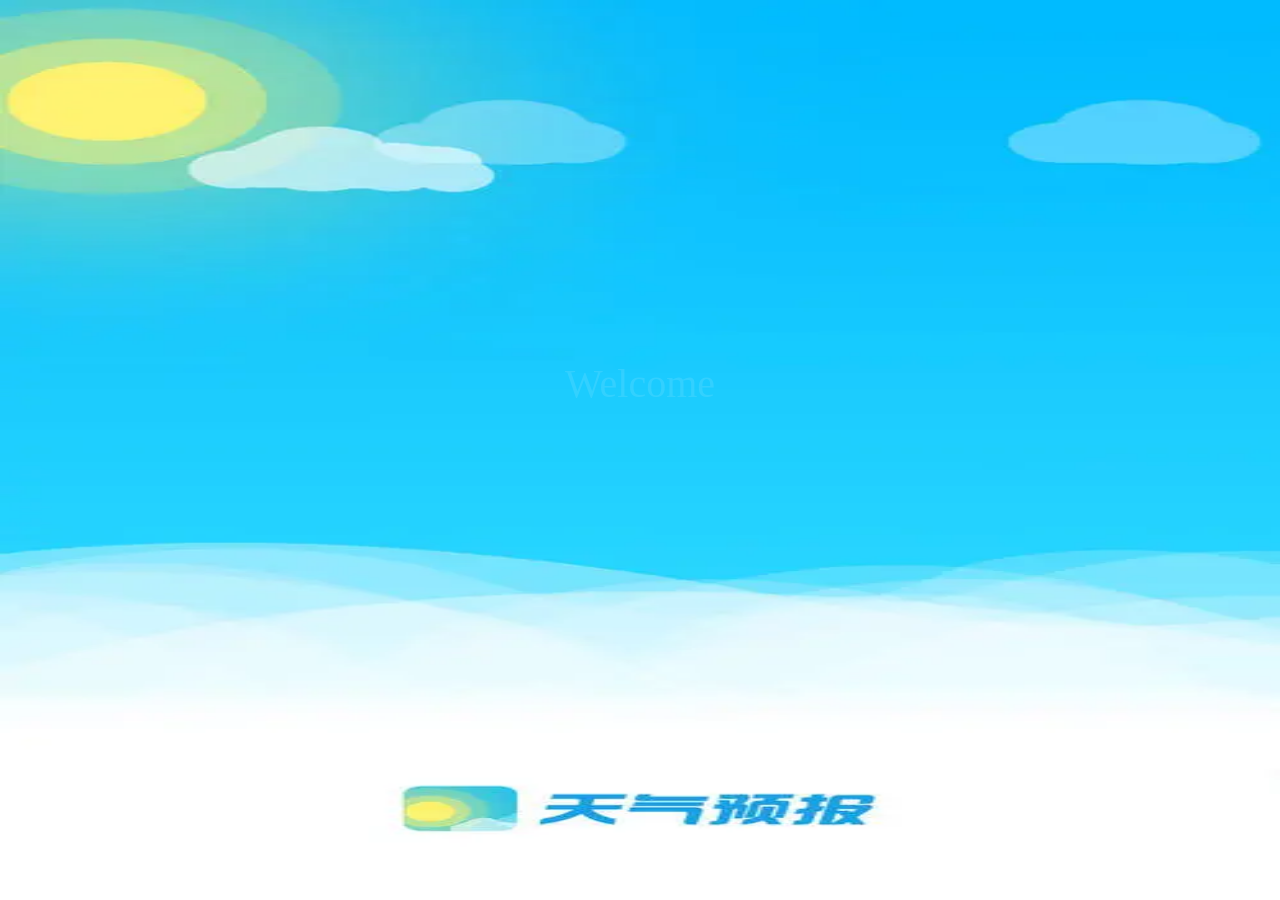
==== 正式版/index.html @ 373d7e84 "修改页面" ====
<!DOCTYPE html>
<html lang="en">

<head>
    <meta charset="utf-8">
    <meta http-equiv="X-UA-Compatible" content="IE=edge">
    <meta name="viewport" content="width=device-width,initial-scale=1.0,user-scalable=no">
    <link rel="icon" href="favicon.ico">
    <title>vuistudy</title>
    <link href="css/app.d59cabfc.css" rel="preload" as="style">
    <link href="css/chunk-vendors.90ed1510.css" rel="preload" as="style">
    <link href="js/app.d18d8997.js" rel="preload" as="script">
    <link href="js/chunk-vendors.727969d6.js" rel="preload" as="script">
    <link href="css/chunk-vendors.90ed1510.css" rel="stylesheet">
    <link href="css/app.d59cabfc.css" rel="stylesheet">
</head>

<body><noscript><strong>We're sorry but vuistudy doesn't work properly without JavaScript enabled. Please enable it to
            continue.</strong></noscript>
    <div id="app"></div>
    <script src="js/chunk-vendors.727969d6.js"></script>
    <script src="js/app.d18d8997.js"></script>
</body>

</html>
---- 正式版/css/app.d59cabfc.css ----
.wrap[data-v-694e8763]{background:url(../img/bg.95fd41a6.jpg);background-size:100% 100%}.wrapdy[data-v-694e8763]{background:url([data-uri]);background-size:100% 100%}.wrapwm[data-v-694e8763]{background:url(../img/wumai.b5388fde.jpg);background-size:100% 100%}.wrapwy[data-v-694e8763]{background:url(../img/xiayu.a3cf718b.jpg);background-size:100% 100%}h2[data-v-694e8763]{color:#fff}.weathertype[data-v-694e8763]{position:absolute;right:20px;top:30px;font-size:30px;color:#fff}.weatherfeng[data-v-694e8763]{position:absolute;right:10px;top:45px;font-size:14px;color:#fff}.wuCity[data-v-694e8763]{position:relative;text-align:center;width:50%;padding:25px;border-radius:10px;top:30%;z-index:99;position:absolute;left:50%;transform:translateX(-50%);font-size:20px;color:#333;background:#f5f5f5;z-index:999}.wuCity .xxx[data-v-694e8763]{position:absolute;right:5px;top:5px}.custom_container[data-v-694e8763]{width:100%;height:100%;position:fixed;top:0;left:0;z-index:9;background:rgba(0,0,0,.3)}*,body{margin:0}*{padding:0}li[data-v-139cc2f6]{width:90%;box-sizing:border-box;height:70px;font-size:20px;margin:5px auto 5px;padding:5px;border-bottom:1px solid #cfcfcf}li .one[data-v-139cc2f6]{display:flex;justify-content:space-around;align-items:center}li .one .left div[data-v-139cc2f6]{display:inline-block}li .one .del[data-v-139cc2f6]{font-size:16px;padding:2px 10px;border-radius:5px;background:#cd5c5c;color:#fff;height:25px;box-sizing:border-box}.tishi[data-v-139cc2f6]{width:80%;font-size:20px;margin:20px auto 20px}.wrap[data-v-31de2042]{background:url(../img/bg.95fd41a6.jpg);background-size:100% 100%}.wrapdy[data-v-31de2042]{background:url([data-uri]);background-size:100% 100%}.wrapwm[data-v-31de2042]{background:url(../img/wumai.b5388fde.jpg);background-size:100% 100%}.wrapwy[data-v-31de2042]{background:url(../img/xiayu.a3cf718b.jpg);background-size:100% 100%}.weathertype[data-v-31de2042]{position:absolute;right:20px;top:100px;font-size:20px;color:#fff}h2[data-v-31de2042]{color:#fff;font-size:30px}.info_temp[data-v-31de2042]{color:#fff}.fengmian[data-v-50b122f4]{background:url(../img/fengmian.fa9de27a.jpg);background-size:100% 100%}h2[data-v-50b122f4]{position:absolute;left:50%;top:40%;font-size:40px;transform:translateX(-50%);color:#fff;opacity:.1;animation:animated_div-data-v-50b122f4 3s;-moz-animation:animated_div-data-v-50b122f4 3s;-webkit-animation:animated_div-data-v-50b122f4 3s;-o-animation:animated_div-data-v-50b122f4 3s}@-webkit-keyframes animated_div-data-v-50b122f4{0%{opacity:0}to{opacity:1}}@keyframes animated_div-data-v-50b122f4{0%{opacity:0}to{opacity:1}}.mycity[data-v-d314848e]{font-size:18px;color:#333;width:90%;box-sizing:border-box;margin:auto}.mycity li[data-v-d314848e]{margin:10px 0;padding:5px 20px;border-bottom:1px solid #cfcfcf}.mycity a[data-v-d314848e]{color:#333}.wrapinfo[data-v-6e232c72]{width:100%;height:100%;background:url(../img/bg.95fd41a6.jpg);background-size:100% 100%}.wrapdy[data-v-6e232c72]{background:url([data-uri]);background-size:100% 100%}.wrapwm[data-v-6e232c72]{background:url(../img/wumai.b5388fde.jpg);background-size:100% 100%}.wrapwy[data-v-6e232c72]{background:url(../img/xiayu.a3cf718b.jpg);background-size:100% 100%}.weathertype[data-v-6e232c72]{position:absolute;right:20px;top:100px;font-size:20px;color:#fff}h2[data-v-6e232c72]{color:#fff;font-size:30px}.info_temp[data-v-6e232c72]{color:#fff}.swiper-slide[data-v-6e232c72]{height:600px}.wrapinfo[data-v-2168c27a]{width:100%;height:100%;background:url(../img/bg.95fd41a6.jpg);background-size:100% 100%}.wrapdy[data-v-2168c27a]{background:url([data-uri]);background-size:100% 100%}.wrapwm[data-v-2168c27a]{background:url(../img/wumai.b5388fde.jpg);background-size:100% 100%}.wrapwy[data-v-2168c27a]{background:url(../img/xiayu.a3cf718b.jpg);background-size:100% 100%}.weathertype[data-v-2168c27a]{position:absolute;right:20px;top:100px;font-size:20px;color:#fff}h2[data-v-2168c27a]{color:#fff;font-size:30px}.info_temp[data-v-2168c27a]{color:#fff}.swiper-slide[data-v-2168c27a]{height:600px}.wrapinfo[data-v-5b95e13a]{width:100%;height:100%;background:url(../img/bg.95fd41a6.jpg);background-size:100% 100%}.wrapdy[data-v-5b95e13a]{background:url([data-uri]);background-size:100% 100%}.wrapwm[data-v-5b95e13a]{background:url(../img/wumai.b5388fde.jpg);background-size:100% 100%}.wrapwy[data-v-5b95e13a]{background:url(../img/xiayu.a3cf718b.jpg);background-size:100% 100%}.weathertype[data-v-5b95e13a]{position:absolute;right:20px;top:100px;font-size:20px;color:#fff}h2[data-v-5b95e13a]{color:#fff;font-size:30px}.info_temp[data-v-5b95e13a]{color:#fff}.swiper-slide[data-v-5b95e13a]{height:600px}.wrapinfo[data-v-c9e4a900]{width:100%;height:100%;background:url(../img/bg.95fd41a6.jpg);background-size:100% 100%}.wrapdy[data-v-c9e4a900]{background:url([data-uri]);background-size:100% 100%}.wrapwm[data-v-c9e4a900]{background:url(../img/wumai.b5388fde.jpg);background-size:100% 100%}.wrapwy[data-v-c9e4a900]{background:url(../img/xiayu.a3cf718b.jpg);background-size:100% 100%}.weathertype[data-v-c9e4a900]{position:absolute;right:20px;top:100px;font-size:20px;color:#fff}h2[data-v-c9e4a900]{color:#fff;font-size:30px}.info_temp[data-v-c9e4a900]{color:#fff}.swiper-slide[data-v-c9e4a900]{height:600px}.wrapinfo[data-v-cff01eba]{width:100%;height:100%;background:url(../img/bg.95fd41a6.jpg);background-size:100% 100%}.wrapdy[data-v-cff01eba]{background:url([data-uri]);background-size:100% 100%}.wrapwm[data-v-cff01eba]{background:url(../img/wumai.b5388fde.jpg);background-size:100% 100%}.wrapwy[data-v-cff01eba]{background:url(../img/xiayu.a3cf718b.jpg);background-size:100% 100%}.weathertype[data-v-cff01eba]{position:absolute;right:20px;top:100px;font-size:20px;color:#fff}h2[data-v-cff01eba]{color:#fff;font-size:30px}.info_temp[data-v-cff01eba]{color:#fff}.swiper-slide[data-v-cff01eba]{height:600px}.wrapinfo[data-v-798b2f58]{width:100%;height:100%;background:url(../img/bg.95fd41a6.jpg);background-size:100% 100%}.wrapdy[data-v-798b2f58]{background:url([data-uri]);background-size:100% 100%}.wrapwm[data-v-798b2f58]{background:url(../img/wumai.b5388fde.jpg);background-size:100% 100%}.wrapwy[data-v-798b2f58]{background:url(../img/xiayu.a3cf718b.jpg);background-size:100% 100%}.weathertype[data-v-798b2f58]{position:absolute;right:20px;top:100px;font-size:20px;color:#fff}h2[data-v-798b2f58]{color:#fff;font-size:30px}.info_temp[data-v-798b2f58]{color:#fff}.swiper-slide[data-v-798b2f58]{height:600px}.tishi[data-v-798b2f58]{width:80%;font-size:20px;margin:20px auto 20px}.wrap[data-v-cedf9574]{background:url(../img/bg.95fd41a6.jpg);background-size:100% 100%}.wrapdy[data-v-cedf9574]{background:url([data-uri]);background-size:100% 100%}.wrapwm[data-v-cedf9574]{background:url(../img/wumai.b5388fde.jpg);background-size:100% 100%}.wrapwy[data-v-cedf9574]{background:url(../img/xiayu.a3cf718b.jpg);background-size:100% 100%}.weathertype[data-v-cedf9574]{position:absolute;right:20px;top:100px;font-size:20px;color:#fff}h2[data-v-cedf9574]{color:#fff;font-size:30px}.info_temp[data-v-cedf9574]{color:#fff}html{font-size:62.5%;font-family:Microsoft yahei}body,input,option,select,textarea{color:#333;font-family:Hiragino Sans GB,Microsoft Yahei,tahoma,arial,sans-serif;-webkit-font-smoothing:antialiased;-webkit-tap-highlight-color:transparent}blockquote,body,dd,dl,form,h1,h2,h3,h4,h5,h6,input,ol,option,p,select,textarea,ul{margin:0;padding:0}input,ol,option,td,textarea,th,ul{padding:0}.page{min-width:320px;max-width:750px;margin:0 auto}a,input,select,textarea{outline:none}article,aside,details,figcaption,figure,footer,header,menu,nav,section{display:block}table{border-collapse:collapse;border-spacing:0}ol,ul{list-style-type:none}.hide{display:none}.show{display:block}.clearfix:after{content:".";display:block;height:0;visibility:hidden}.clear{clear:both;height:0;overflow:hidden}input[type=text],textarea{-webkit-appearance:none}input:focus{-webkit-user-modify:read-write-plaintext-only}fieldset,img{border:0}a,input,textarea{outline:none}blockquote,q{quotes:none}blockquote:after,blockquote:before,q:after,q:before{content:"";content:none}textarea{overflow:auto;resize:none}@media only screen and (min-width:320px){html{font-size:75%!important}}@media only screen and (min-width:360px){html{font-size:84.3%!important}}@media only screen and (min-width:375px){html{font-size:87.890625%!important}}@media only screen and (min-width:384px){html{font-size:90%!important}}@media only screen and (min-width:390px){html{font-size:91.4%!important}}@media only screen and (min-width:412px){html{font-size:96.56%!important}}@media only screen and (min-width:414px){html{font-size:97.03%!important}}@media only screen and (min-width:480px){html{font-size:112.5%!important}}@media only screen and (min-width:560px){html{font-size:131.25%!important}}@media only screen and (min-width:640px){html{font-size:150%!important}}@media only screen and (min-width:720px){html{font-size:168.75%!important}}@media only screen and (min-width:750px){html{font-size:175.78125%!important}}body{font-family:Microsoft YaHei;font-size:16px}.wrap{position:fixed;left:0;top:0;width:100%;height:100%;background:#fff}.search_form{width:22.75556rem;margin:2.77333rem auto 0}.search_form .title{width:100%;text-align:left;height:30px;margin:.71111rem auto 0}.logo img{display:block;margin:0 auto}.form_group{width:22.75556rem;height:2.48889rem;margin-top:.35556rem;font-size:1.28rem}.input_txt{width:16.35556rem;padding:0;border:1px solid #41a1cb;text-indent:.35556rem}.input_sub,.input_txt{height:2.48889rem;float:left;outline:none;font-size:1.06667rem}.input_sub{width:5.68889rem;border-radius:5px;background-color:#41a1cb;color:#fff;border:none;cursor:pointer;position:relative}.input_sub.loading:before{content:"";position:absolute;left:0;top:0;width:100%;height:100%;background:url([data-uri])}.hotkey{margin:.21333rem 0 0 .14222rem;display:flex;justify-content:space-around}.hotkey a{font-size:1.28rem;color:#fff;width:40px;height:30px;white-space:nowrap;overflow:hidden;text-overflow:ellipsis}.weather_list{text-align:center;margin-top:2.13333rem;font-size:0}.weather_list li{margin:0 auto;width:17.77778rem;padding:0 .71111rem;overflow:hidden;background:url([data-uri]) 100% no-repeat;background-size:1px 5.33333rem;position:relative}.weather_list li:last-child{background:none}.info_date{width:100%;height:1.42222rem;line-height:2.84444rem;color:#999;font-size:.99556rem;left:0;bottom:0;margin-top:1.06667rem}.info_date b{float:left;margin-left:1.06667rem}.info_type{display:flex;justify-content:space-around}.info_type span{line-height:2.84444rem}.info_temp,.info_type span{color:#fda252;font-size:1.28rem}.info_temp b{font-size:1.28rem}.tem .iconfont{font-size:1.42222rem}.all_list{background:hsla(0,0%,96.1%,.5);margin:20px auto;width:22.75556rem;height:7.82222rem;box-sizing:border-box;padding:.71111rem 1.42222rem;border-radius:10px}.all_list li{display:flex;justify-content:space-between;align-items:center;font-size:1.13778rem;margin:5px 0}.about_list{background:hsla(0,0%,96.1%,.5);margin:1.42222rem auto;width:23.11111rem;height:12.8rem;box-sizing:border-box;padding:.71111rem .71111rem;border-radius:.71111rem;overflow:hidden}.about_list li{text-align:center;float:left;width:33%;border-bottom:1px solid #00ff7f;border-right:1px solid #00ff7f;box-sizing:border-box;padding:.71111rem;font-size:1.13778rem}.about_list li img{display:block;width:2.84444rem;height:2.84444rem;margin:auto}.about_list li:nth-child(3){border-right:none}.about_list li:nth-child(4){border-bottom:none}.about_list li:nth-child(5){border-bottom:none;font-size:14px}.about_list li:nth-child(6){border-bottom:none}.index_bottom{width:100%;display:flex;align-items:center;position:fixed;bottom:1.42222rem}.index_bottom li{width:30%}.index_bottom img{display:block;width:2.13333rem;height:2.13333rem;margin:auto}body,h1,h2,h3,h4,h5,h6,ul{margin:0;padding:0}h1,h2,h3,h4,h5,h6{font-size:100%;font-weight:400}a{text-decoration:none}ul{list-style:none}img{border:0}.clearfix:after,.clearfix:before{content:"";display:table}.clearfix:after{clear:both}.clearfix{zoom:1}.fl{float:left}.fr{float:right}
---- 正式版/css/chunk-vendors.90ed1510.css ----
.el-pagination--small .arrow.disabled,.el-table--hidden,.el-table .hidden-columns,.el-table td.is-hidden>*,.el-table th.is-hidden>*{visibility:hidden}.el-input__suffix,.el-tree.is-dragging .el-tree-node__content *{pointer-events:none}.el-dropdown .el-dropdown-selfdefine:focus:active,.el-dropdown .el-dropdown-selfdefine:focus:not(.focusing),.el-message__closeBtn:focus,.el-message__content:focus,.el-popover:focus,.el-popover:focus:active,.el-popover__reference:focus:hover,.el-popover__reference:focus:not(.focusing),.el-rate:active,.el-rate:focus,.el-tooltip:focus:hover,.el-tooltip:focus:not(.focusing),.el-upload-list__item.is-success:active,.el-upload-list__item.is-success:not(.focusing):focus{outline-width:0}@font-face{font-family:element-icons;src:url(../fonts/element-icons.535877f5.woff) format("woff"),url(../fonts/element-icons.732389de.ttf) format("truetype");font-weight:400;font-display:"auto";font-style:normal}[class*=" el-icon-"],[class^=el-icon-]{font-family:element-icons!important;speak:none;font-style:normal;font-weight:400;font-variant:normal;text-transform:none;line-height:1;vertical-align:baseline;display:inline-block;-webkit-font-smoothing:antialiased;-moz-osx-font-smoothing:grayscale}.el-icon-ice-cream-round:before{content:"\e6a0"}.el-icon-ice-cream-square:before{content:"\e6a3"}.el-icon-lollipop:before{content:"\e6a4"}.el-icon-potato-strips:before{content:"\e6a5"}.el-icon-milk-tea:before{content:"\e6a6"}.el-icon-ice-drink:before{content:"\e6a7"}.el-icon-ice-tea:before{content:"\e6a9"}.el-icon-coffee:before{content:"\e6aa"}.el-icon-orange:before{content:"\e6ab"}.el-icon-pear:before{content:"\e6ac"}.el-icon-apple:before{content:"\e6ad"}.el-icon-cherry:before{content:"\e6ae"}.el-icon-watermelon:before{content:"\e6af"}.el-icon-grape:before{content:"\e6b0"}.el-icon-refrigerator:before{content:"\e6b1"}.el-icon-goblet-square-full:before{content:"\e6b2"}.el-icon-goblet-square:before{content:"\e6b3"}.el-icon-goblet-full:before{content:"\e6b4"}.el-icon-goblet:before{content:"\e6b5"}.el-icon-cold-drink:before{content:"\e6b6"}.el-icon-coffee-cup:before{content:"\e6b8"}.el-icon-water-cup:before{content:"\e6b9"}.el-icon-hot-water:before{content:"\e6ba"}.el-icon-ice-cream:before{content:"\e6bb"}.el-icon-dessert:before{content:"\e6bc"}.el-icon-sugar:before{content:"\e6bd"}.el-icon-tableware:before{content:"\e6be"}.el-icon-burger:before{content:"\e6bf"}.el-icon-knife-fork:before{content:"\e6c1"}.el-icon-fork-spoon:before{content:"\e6c2"}.el-icon-chicken:before{content:"\e6c3"}.el-icon-food:before{content:"\e6c4"}.el-icon-dish-1:before{content:"\e6c5"}.el-icon-dish:before{content:"\e6c6"}.el-icon-moon-night:before{content:"\e6ee"}.el-icon-moon:before{content:"\e6f0"}.el-icon-cloudy-and-sunny:before{content:"\e6f1"}.el-icon-partly-cloudy:before{content:"\e6f2"}.el-icon-cloudy:before{content:"\e6f3"}.el-icon-sunny:before{content:"\e6f6"}.el-icon-sunset:before{content:"\e6f7"}.el-icon-sunrise-1:before{content:"\e6f8"}.el-icon-sunrise:before{content:"\e6f9"}.el-icon-heavy-rain:before{content:"\e6fa"}.el-icon-lightning:before{content:"\e6fb"}.el-icon-light-rain:before{content:"\e6fc"}.el-icon-wind-power:before{content:"\e6fd"}.el-icon-baseball:before{content:"\e712"}.el-icon-soccer:before{content:"\e713"}.el-icon-football:before{content:"\e715"}.el-icon-basketball:before{content:"\e716"}.el-icon-ship:before{content:"\e73f"}.el-icon-truck:before{content:"\e740"}.el-icon-bicycle:before{content:"\e741"}.el-icon-mobile-phone:before{content:"\e6d3"}.el-icon-service:before{content:"\e6d4"}.el-icon-key:before{content:"\e6e2"}.el-icon-unlock:before{content:"\e6e4"}.el-icon-lock:before{content:"\e6e5"}.el-icon-watch:before{content:"\e6fe"}.el-icon-watch-1:before{content:"\e6ff"}.el-icon-timer:before{content:"\e702"}.el-icon-alarm-clock:before{content:"\e703"}.el-icon-map-location:before{content:"\e704"}.el-icon-delete-location:before{content:"\e705"}.el-icon-add-location:before{content:"\e706"}.el-icon-location-information:before{content:"\e707"}.el-icon-location-outline:before{content:"\e708"}.el-icon-location:before{content:"\e79e"}.el-icon-place:before{content:"\e709"}.el-icon-discover:before{content:"\e70a"}.el-icon-first-aid-kit:before{content:"\e70b"}.el-icon-trophy-1:before{content:"\e70c"}.el-icon-trophy:before{content:"\e70d"}.el-icon-medal:before{content:"\e70e"}.el-icon-medal-1:before{content:"\e70f"}.el-icon-stopwatch:before{content:"\e710"}.el-icon-mic:before{content:"\e711"}.el-icon-copy-document:before{content:"\e718"}.el-icon-full-screen:before{content:"\e719"}.el-icon-switch-button:before{content:"\e71b"}.el-icon-aim:before{content:"\e71c"}.el-icon-crop:before{content:"\e71d"}.el-icon-odometer:before{content:"\e71e"}.el-icon-time:before{content:"\e71f"}.el-icon-bangzhu:before{content:"\e724"}.el-icon-close-notification:before{content:"\e726"}.el-icon-microphone:before{content:"\e727"}.el-icon-turn-off-microphone:before{content:"\e728"}.el-icon-position:before{content:"\e729"}.el-icon-postcard:before{content:"\e72a"}.el-icon-message:before{content:"\e72b"}.el-icon-chat-line-square:before{content:"\e72d"}.el-icon-chat-dot-square:before{content:"\e72e"}.el-icon-chat-dot-round:before{content:"\e72f"}.el-icon-chat-square:before{content:"\e730"}.el-icon-chat-line-round:before{content:"\e731"}.el-icon-chat-round:before{content:"\e732"}.el-icon-set-up:before{content:"\e733"}.el-icon-turn-off:before{content:"\e734"}.el-icon-open:before{content:"\e735"}.el-icon-connection:before{content:"\e736"}.el-icon-link:before{content:"\e737"}.el-icon-cpu:before{content:"\e738"}.el-icon-thumb:before{content:"\e739"}.el-icon-female:before{content:"\e73a"}.el-icon-male:before{content:"\e73b"}.el-icon-guide:before{content:"\e73c"}.el-icon-news:before{content:"\e73e"}.el-icon-price-tag:before{content:"\e744"}.el-icon-discount:before{content:"\e745"}.el-icon-wallet:before{content:"\e747"}.el-icon-coin:before{content:"\e748"}.el-icon-money:before{content:"\e749"}.el-icon-bank-card:before{content:"\e74a"}.el-icon-box:before{content:"\e74b"}.el-icon-present:before{content:"\e74c"}.el-icon-sell:before{content:"\e6d5"}.el-icon-sold-out:before{content:"\e6d6"}.el-icon-shopping-bag-2:before{content:"\e74d"}.el-icon-shopping-bag-1:before{content:"\e74e"}.el-icon-shopping-cart-2:before{content:"\e74f"}.el-icon-shopping-cart-1:before{content:"\e750"}.el-icon-shopping-cart-full:before{content:"\e751"}.el-icon-smoking:before{content:"\e752"}.el-icon-no-smoking:before{content:"\e753"}.el-icon-house:before{content:"\e754"}.el-icon-table-lamp:before{content:"\e755"}.el-icon-school:before{content:"\e756"}.el-icon-office-building:before{content:"\e757"}.el-icon-toilet-paper:before{content:"\e758"}.el-icon-notebook-2:before{content:"\e759"}.el-icon-notebook-1:before{content:"\e75a"}.el-icon-files:before{content:"\e75b"}.el-icon-collection:before{content:"\e75c"}.el-icon-receiving:before{content:"\e75d"}.el-icon-suitcase-1:before{content:"\e760"}.el-icon-suitcase:before{content:"\e761"}.el-icon-film:before{content:"\e763"}.el-icon-collection-tag:before{content:"\e765"}.el-icon-data-analysis:before{content:"\e766"}.el-icon-pie-chart:before{content:"\e767"}.el-icon-data-board:before{content:"\e768"}.el-icon-data-line:before{content:"\e76d"}.el-icon-reading:before{content:"\e769"}.el-icon-magic-stick:before{content:"\e76a"}.el-icon-coordinate:before{content:"\e76b"}.el-icon-mouse:before{content:"\e76c"}.el-icon-brush:before{content:"\e76e"}.el-icon-headset:before{content:"\e76f"}.el-icon-umbrella:before{content:"\e770"}.el-icon-scissors:before{content:"\e771"}.el-icon-mobile:before{content:"\e773"}.el-icon-attract:before{content:"\e774"}.el-icon-monitor:before{content:"\e775"}.el-icon-search:before{content:"\e778"}.el-icon-takeaway-box:before{content:"\e77a"}.el-icon-paperclip:before{content:"\e77d"}.el-icon-printer:before{content:"\e77e"}.el-icon-document-add:before{content:"\e782"}.el-icon-document:before{content:"\e785"}.el-icon-document-checked:before{content:"\e786"}.el-icon-document-copy:before{content:"\e787"}.el-icon-document-delete:before{content:"\e788"}.el-icon-document-remove:before{content:"\e789"}.el-icon-tickets:before{content:"\e78b"}.el-icon-folder-checked:before{content:"\e77f"}.el-icon-folder-delete:before{content:"\e780"}.el-icon-folder-remove:before{content:"\e781"}.el-icon-folder-add:before{content:"\e783"}.el-icon-folder-opened:before{content:"\e784"}.el-icon-folder:before{content:"\e78a"}.el-icon-edit-outline:before{content:"\e764"}.el-icon-edit:before{content:"\e78c"}.el-icon-date:before{content:"\e78e"}.el-icon-c-scale-to-original:before{content:"\e7c6"}.el-icon-view:before{content:"\e6ce"}.el-icon-loading:before{content:"\e6cf"}.el-icon-rank:before{content:"\e6d1"}.el-icon-sort-down:before{content:"\e7c4"}.el-icon-sort-up:before{content:"\e7c5"}.el-icon-sort:before{content:"\e6d2"}.el-icon-finished:before{content:"\e6cd"}.el-icon-refresh-left:before{content:"\e6c7"}.el-icon-refresh-right:before{content:"\e6c8"}.el-icon-refresh:before{content:"\e6d0"}.el-icon-video-play:before{content:"\e7c0"}.el-icon-video-pause:before{content:"\e7c1"}.el-icon-d-arrow-right:before{content:"\e6dc"}.el-icon-d-arrow-left:before{content:"\e6dd"}.el-icon-arrow-up:before{content:"\e6e1"}.el-icon-arrow-down:before{content:"\e6df"}.el-icon-arrow-right:before{content:"\e6e0"}.el-icon-arrow-left:before{content:"\e6de"}.el-icon-top-right:before{content:"\e6e7"}.el-icon-top-left:before{content:"\e6e8"}.el-icon-top:before{content:"\e6e6"}.el-icon-bottom:before{content:"\e6eb"}.el-icon-right:before{content:"\e6e9"}.el-icon-back:before{content:"\e6ea"}.el-icon-bottom-right:before{content:"\e6ec"}.el-icon-bottom-left:before{content:"\e6ed"}.el-icon-caret-top:before{content:"\e78f"}.el-icon-caret-bottom:before{content:"\e790"}.el-icon-caret-right:before{content:"\e791"}.el-icon-caret-left:before{content:"\e792"}.el-icon-d-caret:before{content:"\e79a"}.el-icon-share:before{content:"\e793"}.el-icon-menu:before{content:"\e798"}.el-icon-s-grid:before{content:"\e7a6"}.el-icon-s-check:before{content:"\e7a7"}.el-icon-s-data:before{content:"\e7a8"}.el-icon-s-opportunity:before{content:"\e7aa"}.el-icon-s-custom:before{content:"\e7ab"}.el-icon-s-claim:before{content:"\e7ad"}.el-icon-s-finance:before{content:"\e7ae"}.el-icon-s-comment:before{content:"\e7af"}.el-icon-s-flag:before{content:"\e7b0"}.el-icon-s-marketing:before{content:"\e7b1"}.el-icon-s-shop:before{content:"\e7b4"}.el-icon-s-open:before{content:"\e7b5"}.el-icon-s-management:before{content:"\e7b6"}.el-icon-s-ticket:before{content:"\e7b7"}.el-icon-s-release:before{content:"\e7b8"}.el-icon-s-home:before{content:"\e7b9"}.el-icon-s-promotion:before{content:"\e7ba"}.el-icon-s-operation:before{content:"\e7bb"}.el-icon-s-unfold:before{content:"\e7bc"}.el-icon-s-fold:before{content:"\e7a9"}.el-icon-s-platform:before{content:"\e7bd"}.el-icon-s-order:before{content:"\e7be"}.el-icon-s-cooperation:before{content:"\e7bf"}.el-icon-bell:before{content:"\e725"}.el-icon-message-solid:before{content:"\e799"}.el-icon-video-camera:before{content:"\e772"}.el-icon-video-camera-solid:before{content:"\e796"}.el-icon-camera:before{content:"\e779"}.el-icon-camera-solid:before{content:"\e79b"}.el-icon-download:before{content:"\e77c"}.el-icon-upload2:before{content:"\e77b"}.el-icon-upload:before{content:"\e7c3"}.el-icon-picture-outline-round:before{content:"\e75f"}.el-icon-picture-outline:before{content:"\e75e"}.el-icon-picture:before{content:"\e79f"}.el-icon-close:before{content:"\e6db"}.el-icon-check:before{content:"\e6da"}.el-icon-plus:before{content:"\e6d9"}.el-icon-minus:before{content:"\e6d8"}.el-icon-help:before{content:"\e73d"}.el-icon-s-help:before{content:"\e7b3"}.el-icon-circle-close:before{content:"\e78d"}.el-icon-circle-check:before{content:"\e720"}.el-icon-circle-plus-outline:before{content:"\e723"}.el-icon-remove-outline:before{content:"\e722"}.el-icon-zoom-out:before{content:"\e776"}.el-icon-zoom-in:before{content:"\e777"}.el-icon-error:before{content:"\e79d"}.el-icon-success:before{content:"\e79c"}.el-icon-circle-plus:before{content:"\e7a0"}.el-icon-remove:before{content:"\e7a2"}.el-icon-info:before{content:"\e7a1"}.el-icon-question:before{content:"\e7a4"}.el-icon-warning-outline:before{content:"\e6c9"}.el-icon-warning:before{content:"\e7a3"}.el-icon-goods:before{content:"\e7c2"}.el-icon-s-goods:before{content:"\e7b2"}.el-icon-star-off:before{content:"\e717"}.el-icon-star-on:before{content:"\e797"}.el-icon-more-outline:before{content:"\e6cc"}.el-icon-more:before{content:"\e794"}.el-icon-phone-outline:before{content:"\e6cb"}.el-icon-phone:before{content:"\e795"}.el-icon-user:before{content:"\e6e3"}.el-icon-user-solid:before{content:"\e7a5"}.el-icon-setting:before{content:"\e6ca"}.el-icon-s-tools:before{content:"\e7ac"}.el-icon-delete:before{content:"\e6d7"}.el-icon-delete-solid:before{content:"\e7c9"}.el-icon-eleme:before{content:"\e7c7"}.el-icon-platform-eleme:before{content:"\e7ca"}.el-icon-loading{-webkit-animation:rotating 2s linear infinite;animation:rotating 2s linear infinite}.el-icon--right{margin-left:5px}.el-icon--left{margin-right:5px}@-webkit-keyframes rotating{0%{transform:rotate(0)}to{transform:rotate(1turn)}}@keyframes rotating{0%{transform:rotate(0)}to{transform:rotate(1turn)}}.el-pagination{white-space:nowrap;padding:2px 5px;color:#303133;font-weight:700}.el-pagination:after,.el-pagination:before{display:table;content:""}.el-pagination:after{clear:both}.el-pagination button,.el-pagination span:not([class*=suffix]){display:inline-block;font-size:13px;min-width:35.5px;height:28px;line-height:28px;vertical-align:top;box-sizing:border-box}.el-pagination .el-input__inner{text-align:center;-moz-appearance:textfield;line-height:normal}.el-pagination .el-input__suffix{right:0;transform:scale(.8)}.el-pagination .el-select .el-input{width:100px;margin:0 5px}.el-pagination .el-select .el-input .el-input__inner{padding-right:25px;border-radius:3px}.el-pagination button{border:none;padding:0 6px;background:0 0}.el-pagination button:focus{outline:0}.el-pagination button:hover{color:#409eff}.el-pagination button:disabled{color:#c0c4cc;background-color:#fff;cursor:not-allowed}.el-pagination .btn-next,.el-pagination .btn-prev{background:50% no-repeat #fff;background-size:16px;cursor:pointer;margin:0;color:#303133}.el-pagination .btn-next .el-icon,.el-pagination .btn-prev .el-icon{display:block;font-size:12px;font-weight:700}.el-pagination .btn-prev{padding-right:12px}.el-pagination .btn-next{padding-left:12px}.el-pagination .el-pager li.disabled{color:#c0c4cc;cursor:not-allowed}.el-pager li,.el-pager li.btn-quicknext:hover,.el-pager li.btn-quickprev:hover{cursor:pointer}.el-pagination--small .btn-next,.el-pagination--small .btn-prev,.el-pagination--small .el-pager li,.el-pagination--small .el-pager li.btn-quicknext,.el-pagination--small .el-pager li.btn-quickprev,.el-pagination--small .el-pager li:last-child{border-color:transparent;font-size:12px;line-height:22px;height:22px;min-width:22px}.el-pagination--small .more:before,.el-pagination--small li.more:before{line-height:24px}.el-pagination--small button,.el-pagination--small span:not([class*=suffix]){height:22px;line-height:22px}.el-pagination--small .el-pagination__editor,.el-pagination--small .el-pagination__editor.el-input .el-input__inner{height:22px}.el-pagination__sizes{margin:0 10px 0 0;font-weight:400;color:#606266}.el-pagination__sizes .el-input .el-input__inner{font-size:13px;padding-left:8px}.el-pagination__sizes .el-input .el-input__inner:hover{border-color:#409eff}.el-pagination__total{margin-right:10px;font-weight:400;color:#606266}.el-pagination__jump{margin-left:24px;font-weight:400;color:#606266}.el-pagination__jump .el-input__inner{padding:0 3px}.el-pagination__rightwrapper{float:right}.el-pagination__editor{line-height:18px;padding:0 2px;height:28px;text-align:center;margin:0 2px;box-sizing:border-box;border-radius:3px}.el-pager,.el-pagination.is-background .btn-next,.el-pagination.is-background .btn-prev{padding:0}.el-pagination__editor.el-input{width:50px}.el-pagination__editor.el-input .el-input__inner{height:28px}.el-pagination__editor .el-input__inner::-webkit-inner-spin-button,.el-pagination__editor .el-input__inner::-webkit-outer-spin-button{-webkit-appearance:none;margin:0}.el-pagination.is-background .btn-next,.el-pagination.is-background .btn-prev,.el-pagination.is-background .el-pager li{margin:0 5px;background-color:#f4f4f5;color:#606266;min-width:30px;border-radius:2px}.el-pagination.is-background .btn-next.disabled,.el-pagination.is-background .btn-next:disabled,.el-pagination.is-background .btn-prev.disabled,.el-pagination.is-background .btn-prev:disabled,.el-pagination.is-background .el-pager li.disabled{color:#c0c4cc}.el-pagination.is-background .el-pager li:not(.disabled):hover{color:#409eff}.el-pagination.is-background .el-pager li:not(.disabled).active{background-color:#409eff;color:#fff}.el-dialog,.el-pager li{background:#fff;-webkit-box-sizing:border-box}.el-pagination.is-background.el-pagination--small .btn-next,.el-pagination.is-background.el-pagination--small .btn-prev,.el-pagination.is-background.el-pagination--small .el-pager li{margin:0 3px;min-width:22px}.el-pager,.el-pager li{vertical-align:top;margin:0;display:inline-block}.el-pager{-ms-user-select:none;user-select:none;list-style:none;font-size:0}.el-date-table,.el-pager,.el-table th{-webkit-user-select:none;-moz-user-select:none}.el-pager .more:before{line-height:30px}.el-pager li{padding:0 4px;font-size:13px;min-width:35.5px;height:28px;line-height:28px;box-sizing:border-box;text-align:center}.el-menu--collapse .el-menu .el-submenu,.el-menu--popup{min-width:200px}.el-pager li.btn-quicknext,.el-pager li.btn-quickprev{line-height:28px;color:#303133}.el-pager li.btn-quicknext.disabled,.el-pager li.btn-quickprev.disabled{color:#c0c4cc}.el-pager li.active+li{border-left:0}.el-pager li:hover{color:#409eff}.el-pager li.active{color:#409eff;cursor:default}@-webkit-keyframes v-modal-in{0%{opacity:0}}@-webkit-keyframes v-modal-out{to{opacity:0}}.el-dialog{position:relative;margin:0 auto 50px;border-radius:2px;box-shadow:0 1px 3px rgba(0,0,0,.3);box-sizing:border-box;width:50%}.el-dialog.is-fullscreen{width:100%;margin-top:0;margin-bottom:0;height:100%;overflow:auto}.el-dialog__wrapper{position:fixed;top:0;right:0;bottom:0;left:0;overflow:auto;margin:0}.el-dialog__header{padding:20px 20px 10px}.el-dialog__headerbtn{position:absolute;top:20px;right:20px;padding:0;background:0 0;border:none;outline:0;cursor:pointer;font-size:16px}.el-dialog__headerbtn .el-dialog__close{color:#909399}.el-dialog__headerbtn:focus .el-dialog__close,.el-dialog__headerbtn:hover .el-dialog__close{color:#409eff}.el-dialog__title{line-height:24px;font-size:18px;color:#303133}.el-dialog__body{padding:30px 20px;color:#606266;font-size:14px;word-break:break-all}.el-dialog__footer{padding:10px 20px 20px;text-align:right;box-sizing:border-box}.el-dialog--center{text-align:center}.el-dialog--center .el-dialog__body{text-align:initial;padding:25px 25px 30px}.el-dialog--center .el-dialog__footer{text-align:inherit}.dialog-fade-enter-active{-webkit-animation:dialog-fade-in .3s;animation:dialog-fade-in .3s}.dialog-fade-leave-active{-webkit-animation:dialog-fade-out .3s;animation:dialog-fade-out .3s}@-webkit-keyframes dialog-fade-in{0%{transform:translate3d(0,-20px,0);opacity:0}to{transform:translateZ(0);opacity:1}}@keyframes dialog-fade-in{0%{transform:translate3d(0,-20px,0);opacity:0}to{transform:translateZ(0);opacity:1}}@-webkit-keyframes dialog-fade-out{0%{transform:translateZ(0);opacity:1}to{transform:translate3d(0,-20px,0);opacity:0}}@keyframes dialog-fade-out{0%{transform:translateZ(0);opacity:1}to{transform:translate3d(0,-20px,0);opacity:0}}.el-autocomplete{position:relative;display:inline-block}.el-autocomplete-suggestion{margin:5px 0;box-shadow:0 2px 12px 0 rgba(0,0,0,.1);border-radius:4px;border:1px solid #e4e7ed;box-sizing:border-box;background-color:#fff}.el-dropdown-menu,.el-menu--collapse .el-submenu .el-menu{z-index:10;-webkit-box-shadow:0 2px 12px 0 rgba(0,0,0,.1)}.el-autocomplete-suggestion__wrap{max-height:280px;padding:10px 0;box-sizing:border-box}.el-autocomplete-suggestion__list{margin:0;padding:0}.el-autocomplete-suggestion li{padding:0 20px;margin:0;line-height:34px;cursor:pointer;color:#606266;font-size:14px;list-style:none;white-space:nowrap;overflow:hidden;text-overflow:ellipsis}.el-autocomplete-suggestion li.highlighted,.el-autocomplete-suggestion li:hover{background-color:#f5f7fa}.el-autocomplete-suggestion li.divider{margin-top:6px;border-top:1px solid #000}.el-autocomplete-suggestion li.divider:last-child{margin-bottom:-6px}.el-autocomplete-suggestion.is-loading li{text-align:center;height:100px;line-height:100px;font-size:20px;color:#999}.el-autocomplete-suggestion.is-loading li:after{display:inline-block;content:"";height:100%;vertical-align:middle}.el-autocomplete-suggestion.is-loading li:hover{background-color:#fff}.el-autocomplete-suggestion.is-loading .el-icon-loading{vertical-align:middle}.el-dropdown{display:inline-block;position:relative;color:#606266;font-size:14px}.el-dropdown .el-button-group{display:block}.el-dropdown .el-button-group .el-button{float:none}.el-dropdown .el-dropdown__caret-button{padding-left:5px;padding-right:5px;position:relative;border-left:none}.el-dropdown .el-dropdown__caret-button:before{content:"";position:absolute;display:block;width:1px;top:5px;bottom:5px;left:0;background:hsla(0,0%,100%,.5)}.el-dropdown .el-dropdown__caret-button.el-button--default:before{background:rgba(220,223,230,.5)}.el-dropdown .el-dropdown__caret-button:hover:before{top:0;bottom:0}.el-dropdown .el-dropdown__caret-button .el-dropdown__icon{padding-left:0}.el-dropdown__icon{font-size:12px;margin:0 3px}.el-dropdown-menu{position:absolute;top:0;left:0;padding:10px 0;margin:5px 0;background-color:#fff;border:1px solid #ebeef5;border-radius:4px;box-shadow:0 2px 12px 0 rgba(0,0,0,.1)}.el-dropdown-menu__item{list-style:none;line-height:36px;padding:0 20px;margin:0;font-size:14px;color:#606266;cursor:pointer;outline:0}.el-dropdown-menu__item:focus,.el-dropdown-menu__item:not(.is-disabled):hover{background-color:#ecf5ff;color:#66b1ff}.el-dropdown-menu__item i{margin-right:5px}.el-dropdown-menu__item--divided{position:relative;margin-top:6px;border-top:1px solid #ebeef5}.el-dropdown-menu__item--divided:before{content:"";height:6px;display:block;margin:0 -20px;background-color:#fff}.el-dropdown-menu__item.is-disabled{cursor:default;color:#bbb;pointer-events:none}.el-dropdown-menu--medium{padding:6px 0}.el-dropdown-menu--medium .el-dropdown-menu__item{line-height:30px;padding:0 17px;font-size:14px}.el-dropdown-menu--medium .el-dropdown-menu__item.el-dropdown-menu__item--divided{margin-top:6px}.el-dropdown-menu--medium .el-dropdown-menu__item.el-dropdown-menu__item--divided:before{height:6px;margin:0 -17px}.el-dropdown-menu--small{padding:6px 0}.el-dropdown-menu--small .el-dropdown-menu__item{line-height:27px;padding:0 15px;font-size:13px}.el-dropdown-menu--small .el-dropdown-menu__item.el-dropdown-menu__item--divided{margin-top:4px}.el-dropdown-menu--small .el-dropdown-menu__item.el-dropdown-menu__item--divided:before{height:4px;margin:0 -15px}.el-dropdown-menu--mini{padding:3px 0}.el-dropdown-menu--mini .el-dropdown-menu__item{line-height:24px;padding:0 10px;font-size:12px}.el-dropdown-menu--mini .el-dropdown-menu__item.el-dropdown-menu__item--divided{margin-top:3px}.el-dropdown-menu--mini .el-dropdown-menu__item.el-dropdown-menu__item--divided:before{height:3px;margin:0 -10px}.el-menu{border-right:1px solid #e6e6e6;list-style:none;position:relative;margin:0;padding-left:0}.el-menu,.el-menu--horizontal>.el-menu-item:not(.is-disabled):focus,.el-menu--horizontal>.el-menu-item:not(.is-disabled):hover,.el-menu--horizontal>.el-submenu .el-submenu__title:hover{background-color:#fff}.el-menu:after,.el-menu:before{display:table;content:""}.el-menu:after{clear:both}.el-menu.el-menu--horizontal{border-bottom:1px solid #e6e6e6}.el-menu--horizontal{border-right:none}.el-menu--horizontal>.el-menu-item{float:left;height:60px;line-height:60px;margin:0;border-bottom:2px solid transparent;color:#909399}.el-menu--horizontal>.el-menu-item a,.el-menu--horizontal>.el-menu-item a:hover{color:inherit}.el-menu--horizontal>.el-submenu{float:left}.el-menu--horizontal>.el-submenu:focus,.el-menu--horizontal>.el-submenu:hover{outline:0}.el-menu--horizontal>.el-submenu:focus .el-submenu__title,.el-menu--horizontal>.el-submenu:hover .el-submenu__title{color:#303133}.el-menu--horizontal>.el-submenu.is-active .el-submenu__title{border-bottom:2px solid #409eff;color:#303133}.el-menu--horizontal>.el-submenu .el-submenu__title{height:60px;line-height:60px;border-bottom:2px solid transparent;color:#909399}.el-menu--horizontal>.el-submenu .el-submenu__icon-arrow{position:static;vertical-align:middle;margin-left:8px;margin-top:-3px}.el-menu--horizontal .el-menu .el-menu-item,.el-menu--horizontal .el-menu .el-submenu__title{background-color:#fff;float:none;height:36px;line-height:36px;padding:0 10px;color:#909399}.el-menu--horizontal .el-menu .el-menu-item.is-active,.el-menu--horizontal .el-menu .el-submenu.is-active>.el-submenu__title{color:#303133}.el-menu--horizontal .el-menu-item:not(.is-disabled):focus,.el-menu--horizontal .el-menu-item:not(.is-disabled):hover{outline:0;color:#303133}.el-menu--horizontal>.el-menu-item.is-active{border-bottom:2px solid #409eff;color:#303133}.el-menu--collapse{width:64px}.el-menu--collapse>.el-menu-item [class^=el-icon-],.el-menu--collapse>.el-submenu>.el-submenu__title [class^=el-icon-]{margin:0;vertical-align:middle;width:24px;text-align:center}.el-menu--collapse>.el-menu-item .el-submenu__icon-arrow,.el-menu--collapse>.el-submenu>.el-submenu__title .el-submenu__icon-arrow{display:none}.el-menu--collapse>.el-menu-item span,.el-menu--collapse>.el-submenu>.el-submenu__title span{height:0;width:0;overflow:hidden;visibility:hidden;display:inline-block}.el-menu--collapse>.el-menu-item.is-active i{color:inherit}.el-menu--collapse .el-submenu{position:relative}.el-menu--collapse .el-submenu .el-menu{position:absolute;margin-left:5px;top:0;left:100%;border:1px solid #e4e7ed;border-radius:2px;box-shadow:0 2px 12px 0 rgba(0,0,0,.1)}.el-menu-item,.el-submenu__title{height:56px;line-height:56px;position:relative;-webkit-box-sizing:border-box;white-space:nowrap;list-style:none}.el-menu--collapse .el-submenu.is-opened>.el-submenu__title .el-submenu__icon-arrow{transform:none}.el-menu--popup{z-index:100;border:none;padding:5px 0;border-radius:2px;box-shadow:0 2px 12px 0 rgba(0,0,0,.1)}.el-menu--popup-bottom-start{margin-top:5px}.el-menu--popup-right-start{margin-left:5px;margin-right:5px}.el-menu-item{font-size:14px;color:#303133;padding:0 20px;cursor:pointer;transition:border-color .3s,background-color .3s,color .3s;box-sizing:border-box}.el-menu-item *{vertical-align:middle}.el-menu-item i{color:#909399}.el-menu-item:focus,.el-menu-item:hover{outline:0;background-color:#ecf5ff}.el-menu-item.is-disabled{opacity:.25;cursor:not-allowed;background:0 0!important}.el-menu-item [class^=el-icon-]{margin-right:5px;width:24px;text-align:center;font-size:18px;vertical-align:middle}.el-menu-item.is-active{color:#409eff}.el-menu-item.is-active i{color:inherit}.el-submenu{list-style:none;margin:0;padding-left:0}.el-submenu__title{font-size:14px;color:#303133;padding:0 20px;cursor:pointer;transition:border-color .3s,background-color .3s,color .3s;box-sizing:border-box}.el-submenu__title *{vertical-align:middle}.el-submenu__title i{color:#909399}.el-submenu__title:focus,.el-submenu__title:hover{outline:0;background-color:#ecf5ff}.el-submenu__title.is-disabled{opacity:.25;cursor:not-allowed;background:0 0!important}.el-submenu__title:hover{background-color:#ecf5ff}.el-submenu .el-menu{border:none}.el-submenu .el-menu-item{height:50px;line-height:50px;padding:0 45px;min-width:200px}.el-submenu__icon-arrow{position:absolute;top:50%;right:20px;margin-top:-7px;transition:transform .3s;font-size:12px}.el-submenu.is-active .el-submenu__title{border-bottom-color:#409eff}.el-submenu.is-opened>.el-submenu__title .el-submenu__icon-arrow{transform:rotate(180deg)}.el-submenu.is-disabled .el-menu-item,.el-submenu.is-disabled .el-submenu__title{opacity:.25;cursor:not-allowed;background:0 0!important}.el-submenu [class^=el-icon-]{vertical-align:middle;margin-right:5px;width:24px;text-align:center;font-size:18px}.el-menu-item-group>ul{padding:0}.el-menu-item-group__title{padding:7px 0 7px 20px;line-height:normal;font-size:12px;color:#909399}.el-radio-button__inner,.el-radio-group{display:inline-block;line-height:1;vertical-align:middle}.horizontal-collapse-transition .el-submenu__title .el-submenu__icon-arrow{transition:.2s;opacity:0}.el-radio-group{font-size:0}.el-radio-button{position:relative;display:inline-block;outline:0}.el-radio-button__inner{white-space:nowrap;background:#fff;border:1px solid #dcdfe6;font-weight:500;border-left:0;color:#606266;-webkit-appearance:none;text-align:center;box-sizing:border-box;outline:0;margin:0;position:relative;cursor:pointer;transition:all .3s cubic-bezier(.645,.045,.355,1);padding:12px 20px;font-size:14px;border-radius:0}.el-radio-button__inner.is-round{padding:12px 20px}.el-radio-button__inner:hover{color:#409eff}.el-radio-button__inner [class*=el-icon-]{line-height:.9}.el-radio-button__inner [class*=el-icon-]+span{margin-left:5px}.el-radio-button:first-child .el-radio-button__inner{border-left:1px solid #dcdfe6;border-radius:4px 0 0 4px;box-shadow:none!important}.el-radio-button__orig-radio{opacity:0;outline:0;position:absolute;z-index:-1}.el-radio-button__orig-radio:checked+.el-radio-button__inner{color:#fff;background-color:#409eff;border-color:#409eff;box-shadow:-1px 0 0 0 #409eff}.el-radio-button__orig-radio:disabled+.el-radio-button__inner{color:#c0c4cc;cursor:not-allowed;background-image:none;background-color:#fff;border-color:#ebeef5;box-shadow:none}.el-radio-button__orig-radio:disabled:checked+.el-radio-button__inner{background-color:#f2f6fc}.el-radio-button:last-child .el-radio-button__inner{border-radius:0 4px 4px 0}.el-popover,.el-radio-button:first-child:last-child .el-radio-button__inner{border-radius:4px}.el-radio-button--medium .el-radio-button__inner{padding:10px 20px;font-size:14px;border-radius:0}.el-radio-button--medium .el-radio-button__inner.is-round{padding:10px 20px}.el-radio-button--small .el-radio-button__inner{padding:9px 15px;font-size:12px;border-radius:0}.el-radio-button--small .el-radio-button__inner.is-round{padding:9px 15px}.el-radio-button--mini .el-radio-button__inner{padding:7px 15px;font-size:12px;border-radius:0}.el-radio-button--mini .el-radio-button__inner.is-round{padding:7px 15px}.el-radio-button:focus:not(.is-focus):not(:active):not(.is-disabled){box-shadow:0 0 2px 2px #409eff}.el-switch{display:inline-flex;align-items:center;position:relative;font-size:14px;line-height:20px;height:20px;vertical-align:middle}.el-switch__core,.el-switch__label{display:inline-block;cursor:pointer}.el-switch.is-disabled .el-switch__core,.el-switch.is-disabled .el-switch__label{cursor:not-allowed}.el-switch__label{transition:.2s;height:20px;font-size:14px;font-weight:500;vertical-align:middle;color:#303133}.el-switch__label.is-active{color:#409eff}.el-switch__label--left{margin-right:10px}.el-switch__label--right{margin-left:10px}.el-switch__label *{line-height:1;font-size:14px;display:inline-block}.el-switch__input{position:absolute;width:0;height:0;opacity:0;margin:0}.el-switch__core{margin:0;position:relative;width:40px;height:20px;border:1px solid #dcdfe6;outline:0;border-radius:10px;box-sizing:border-box;background:#dcdfe6;transition:border-color .3s,background-color .3s;vertical-align:middle}.el-switch__core:after{content:"";position:absolute;top:1px;left:1px;border-radius:100%;transition:all .3s;width:16px;height:16px;background-color:#fff}.el-switch.is-checked .el-switch__core{border-color:#409eff;background-color:#409eff}.el-switch.is-checked .el-switch__core:after{left:100%;margin-left:-17px}.el-switch.is-disabled{opacity:.6}.el-switch--wide .el-switch__label.el-switch__label--left span{left:10px}.el-switch--wide .el-switch__label.el-switch__label--right span{right:10px}.el-switch .label-fade-enter,.el-switch .label-fade-leave-active{opacity:0}.el-select-dropdown{position:absolute;z-index:1001;border:1px solid #e4e7ed;border-radius:4px;background-color:#fff;box-shadow:0 2px 12px 0 rgba(0,0,0,.1);box-sizing:border-box;margin:5px 0}.el-select-dropdown.is-multiple .el-select-dropdown__item.selected{color:#409eff;background-color:#fff}.el-select-dropdown.is-multiple .el-select-dropdown__item.selected.hover{background-color:#f5f7fa}.el-select-dropdown.is-multiple .el-select-dropdown__item.selected:after{position:absolute;right:20px;font-family:element-icons;content:"\e6da";font-size:12px;font-weight:700;-webkit-font-smoothing:antialiased;-moz-osx-font-smoothing:grayscale}.el-select-dropdown .el-scrollbar.is-empty .el-select-dropdown__list{padding:0}.el-select-dropdown__empty{padding:10px 0;margin:0;text-align:center;color:#999;font-size:14px}.el-select-dropdown__wrap{max-height:274px}.el-select-dropdown__list{list-style:none;padding:6px 0;margin:0;box-sizing:border-box}.el-select-dropdown__item{font-size:14px;padding:0 20px;position:relative;white-space:nowrap;overflow:hidden;text-overflow:ellipsis;color:#606266;height:34px;line-height:34px;box-sizing:border-box;cursor:pointer}.el-select-dropdown__item.is-disabled{color:#c0c4cc;cursor:not-allowed}.el-select-dropdown__item.is-disabled:hover{background-color:#fff}.el-select-dropdown__item.hover,.el-select-dropdown__item:hover{background-color:#f5f7fa}.el-select-dropdown__item.selected{color:#409eff;font-weight:700}.el-select-group{margin:0;padding:0}.el-select-group__wrap{position:relative;list-style:none;margin:0;padding:0}.el-select-group__wrap:not(:last-of-type){padding-bottom:24px}.el-select-group__wrap:not(:last-of-type):after{content:"";position:absolute;display:block;left:20px;right:20px;bottom:12px;height:1px;background:#e4e7ed}.el-select-group__title{padding-left:20px;font-size:12px;color:#909399;line-height:30px}.el-select-group .el-select-dropdown__item{padding-left:20px}.el-select{display:inline-block;position:relative}.el-select .el-select__tags>span{display:contents}.el-select:hover .el-input__inner{border-color:#c0c4cc}.el-select .el-input__inner{cursor:pointer;padding-right:35px}.el-select .el-input__inner:focus{border-color:#409eff}.el-select .el-input .el-select__caret{color:#c0c4cc;font-size:14px;transition:transform .3s;transform:rotate(180deg);cursor:pointer}.el-select .el-input .el-select__caret.is-reverse{transform:rotate(0)}.el-select .el-input .el-select__caret.is-show-close{font-size:14px;text-align:center;transform:rotate(180deg);border-radius:100%;color:#c0c4cc;transition:color .2s cubic-bezier(.645,.045,.355,1)}.el-select .el-input .el-select__caret.is-show-close:hover{color:#909399}.el-select .el-input.is-disabled .el-input__inner{cursor:not-allowed}.el-select .el-input.is-disabled .el-input__inner:hover{border-color:#e4e7ed}.el-select .el-input.is-focus .el-input__inner{border-color:#409eff}.el-select>.el-input{display:block}.el-select__input{border:none;outline:0;padding:0;margin-left:15px;color:#666;font-size:14px;-webkit-appearance:none;-moz-appearance:none;appearance:none;height:28px;background-color:transparent}.el-select__input.is-mini{height:14px}.el-select__close{cursor:pointer;position:absolute;top:8px;z-index:1000;right:25px;color:#c0c4cc;line-height:18px;font-size:14px}.el-select__close:hover{color:#909399}.el-select__tags{position:absolute;line-height:normal;white-space:normal;z-index:1;top:50%;transform:translateY(-50%);display:flex;align-items:center;flex-wrap:wrap}.el-select .el-tag__close{margin-top:-2px}.el-select .el-tag{box-sizing:border-box;border-color:transparent;margin:2px 0 2px 6px;background-color:#f0f2f5}.el-select .el-tag__close.el-icon-close{background-color:#c0c4cc;right:-7px;top:0;color:#fff}.el-select .el-tag__close.el-icon-close:hover{background-color:#909399}.el-table,.el-table__expanded-cell{background-color:#fff}.el-select .el-tag__close.el-icon-close:before{display:block;transform:translateY(.5px)}.el-table{position:relative;overflow:hidden;box-sizing:border-box;flex:1;width:100%;max-width:100%;font-size:14px;color:#606266}.el-table--mini,.el-table--small,.el-table__expand-icon{font-size:12px}.el-table__empty-block{min-height:60px;text-align:center;width:100%;display:flex;justify-content:center;align-items:center}.el-table__empty-text{line-height:60px;width:50%;color:#909399}.el-table__expand-column .cell{padding:0;text-align:center}.el-table__expand-icon{position:relative;cursor:pointer;color:#666;transition:transform .2s ease-in-out;height:20px}.el-table__expand-icon--expanded{transform:rotate(90deg)}.el-table__expand-icon>.el-icon{position:absolute;left:50%;top:50%;margin-left:-5px;margin-top:-5px}.el-table__expanded-cell[class*=cell]{padding:20px 50px}.el-table__expanded-cell:hover{background-color:transparent!important}.el-table__placeholder{display:inline-block;width:20px}.el-table__append-wrapper{overflow:hidden}.el-table--fit{border-right:0;border-bottom:0}.el-table--fit td.gutter,.el-table--fit th.gutter{border-right-width:1px}.el-table--scrollable-x .el-table__body-wrapper{overflow-x:auto}.el-table--scrollable-y .el-table__body-wrapper{overflow-y:auto}.el-table thead{color:#909399;font-weight:500}.el-table thead.is-group th{background:#f5f7fa}.el-table th,.el-table tr{background-color:#fff}.el-table td,.el-table th{padding:12px 0;min-width:0;box-sizing:border-box;text-overflow:ellipsis;vertical-align:middle;position:relative;text-align:left}.el-table td.is-center,.el-table th.is-center{text-align:center}.el-table td.is-right,.el-table th.is-right{text-align:right}.el-table td.gutter,.el-table th.gutter{width:15px;border-right-width:0;border-bottom-width:0;padding:0}.el-table--medium td,.el-table--medium th{padding:10px 0}.el-table--small td,.el-table--small th{padding:8px 0}.el-table--mini td,.el-table--mini th{padding:6px 0}.el-table--border td:first-child .cell,.el-table--border th:first-child .cell,.el-table .cell{padding-left:10px}.el-table tr input[type=checkbox]{margin:0}.el-table td,.el-table th.is-leaf{border-bottom:1px solid #ebeef5}.el-table th.is-sortable{cursor:pointer}.el-table th{overflow:hidden;-ms-user-select:none;-webkit-user-select:none;-moz-user-select:none;user-select:none}.el-table th>.cell{display:inline-block;box-sizing:border-box;position:relative;vertical-align:middle;padding-left:10px;padding-right:10px;width:100%}.el-table th>.cell.highlight{color:#409eff}.el-table th.required>div:before{display:inline-block;content:"";width:8px;height:8px;border-radius:50%;background:#ff4d51;margin-right:5px;vertical-align:middle}.el-table td div{box-sizing:border-box}.el-table td.gutter{width:0}.el-table .cell{box-sizing:border-box;overflow:hidden;text-overflow:ellipsis;white-space:normal;word-break:break-all;line-height:23px;padding-right:10px}.el-table .cell.el-tooltip{white-space:nowrap;min-width:50px}.el-table--border,.el-table--group{border:1px solid #ebeef5}.el-table--border:after,.el-table--group:after,.el-table:before{content:"";position:absolute;background-color:#ebeef5;z-index:1}.el-table--border:after,.el-table--group:after{top:0;right:0;width:1px;height:100%}.el-table:before{left:0;bottom:0;width:100%;height:1px}.el-table--border{border-right:none;border-bottom:none}.el-table--border.el-loading-parent--relative{border-color:transparent}.el-table--border td,.el-table--border th,.el-table__body-wrapper .el-table--border.is-scrolling-left~.el-table__fixed{border-right:1px solid #ebeef5}.el-table--border th.gutter:last-of-type{border-bottom:1px solid #ebeef5;border-bottom-width:1px}.el-table--border th,.el-table__fixed-right-patch{border-bottom:1px solid #ebeef5}.el-table__fixed,.el-table__fixed-right{position:absolute;top:0;left:0;overflow-x:hidden;overflow-y:hidden;box-shadow:0 0 10px rgba(0,0,0,.12)}.el-table__fixed-right:before,.el-table__fixed:before{content:"";position:absolute;left:0;bottom:0;width:100%;height:1px;background-color:#ebeef5;z-index:4}.el-table__fixed-right-patch{position:absolute;top:-1px;right:0;background-color:#fff}.el-table__fixed-right{top:0;left:auto;right:0}.el-table__fixed-right .el-table__fixed-body-wrapper,.el-table__fixed-right .el-table__fixed-footer-wrapper,.el-table__fixed-right .el-table__fixed-header-wrapper{left:auto;right:0}.el-table__fixed-header-wrapper{position:absolute;left:0;top:0;z-index:3}.el-table__fixed-footer-wrapper{position:absolute;left:0;bottom:0;z-index:3}.el-table__fixed-footer-wrapper tbody td{border-top:1px solid #ebeef5;background-color:#f5f7fa;color:#606266}.el-table__fixed-body-wrapper{position:absolute;left:0;top:37px;overflow:hidden;z-index:3}.el-table__body-wrapper,.el-table__footer-wrapper,.el-table__header-wrapper{width:100%}.el-table__footer-wrapper{margin-top:-1px}.el-table__footer-wrapper td{border-top:1px solid #ebeef5}.el-table__body,.el-table__footer,.el-table__header{table-layout:fixed;border-collapse:separate}.el-table__footer-wrapper,.el-table__header-wrapper{overflow:hidden}.el-table__footer-wrapper tbody td,.el-table__header-wrapper tbody td{background-color:#f5f7fa;color:#606266}.el-table__body-wrapper{overflow:hidden;position:relative}.el-table__body-wrapper.is-scrolling-left~.el-table__fixed,.el-table__body-wrapper.is-scrolling-none~.el-table__fixed,.el-table__body-wrapper.is-scrolling-none~.el-table__fixed-right,.el-table__body-wrapper.is-scrolling-right~.el-table__fixed-right{box-shadow:none}.el-picker-panel,.el-table-filter{-webkit-box-shadow:0 2px 12px 0 rgba(0,0,0,.1)}.el-table__body-wrapper .el-table--border.is-scrolling-right~.el-table__fixed-right{border-left:1px solid #ebeef5}.el-table .caret-wrapper{display:inline-flex;flex-direction:column;align-items:center;height:34px;width:24px;vertical-align:middle;cursor:pointer;overflow:initial;position:relative}.el-table .sort-caret{width:0;height:0;border:5px solid transparent;position:absolute;left:7px}.el-table .sort-caret.ascending{border-bottom-color:#c0c4cc;top:5px}.el-table .sort-caret.descending{border-top-color:#c0c4cc;bottom:7px}.el-table .ascending .sort-caret.ascending{border-bottom-color:#409eff}.el-table .descending .sort-caret.descending{border-top-color:#409eff}.el-table .hidden-columns{position:absolute;z-index:-1}.el-table--striped .el-table__body tr.el-table__row--striped td{background:#fafafa}.el-table--striped .el-table__body tr.el-table__row--striped.current-row td{background-color:#ecf5ff}.el-table__body tr.hover-row.current-row>td,.el-table__body tr.hover-row.el-table__row--striped.current-row>td,.el-table__body tr.hover-row.el-table__row--striped>td,.el-table__body tr.hover-row>td{background-color:#f5f7fa}.el-table__body tr.current-row>td{background-color:#ecf5ff}.el-table__column-resize-proxy{position:absolute;left:200px;top:0;bottom:0;width:0;border-left:1px solid #ebeef5;z-index:10}.el-table__column-filter-trigger{display:inline-block;line-height:34px;cursor:pointer}.el-table__column-filter-trigger i{color:#909399;font-size:12px;transform:scale(.75)}.el-table--enable-row-transition .el-table__body td{transition:background-color .25s ease}.el-table--enable-row-hover .el-table__body tr:hover>td{background-color:#f5f7fa}.el-table--fluid-height .el-table__fixed,.el-table--fluid-height .el-table__fixed-right{bottom:0;overflow:hidden}.el-table [class*=el-table__row--level] .el-table__expand-icon{display:inline-block;width:20px;line-height:20px;height:20px;text-align:center;margin-right:3px}.el-table-column--selection .cell{padding-left:14px;padding-right:14px}.el-table-filter{border:1px solid #ebeef5;border-radius:2px;background-color:#fff;box-shadow:0 2px 12px 0 rgba(0,0,0,.1);box-sizing:border-box;margin:2px 0}.el-date-table td,.el-date-table td div{height:30px;-webkit-box-sizing:border-box}.el-table-filter__list{padding:5px 0;margin:0;list-style:none;min-width:100px}.el-table-filter__list-item{line-height:36px;padding:0 10px;cursor:pointer;font-size:14px}.el-table-filter__list-item:hover{background-color:#ecf5ff;color:#66b1ff}.el-table-filter__list-item.is-active{background-color:#409eff;color:#fff}.el-table-filter__content{min-width:100px}.el-table-filter__bottom{border-top:1px solid #ebeef5;padding:8px}.el-table-filter__bottom button{background:0 0;border:none;color:#606266;cursor:pointer;font-size:13px;padding:0 3px}.el-date-table.is-week-mode .el-date-table__row.current div,.el-date-table.is-week-mode .el-date-table__row:hover div,.el-date-table td.in-range div,.el-date-table td.in-range div:hover{background-color:#f2f6fc}.el-table-filter__bottom button:hover{color:#409eff}.el-table-filter__bottom button:focus{outline:0}.el-table-filter__bottom button.is-disabled{color:#c0c4cc;cursor:not-allowed}.el-table-filter__wrap{max-height:280px}.el-table-filter__checkbox-group{padding:10px}.el-table-filter__checkbox-group label.el-checkbox{display:block;margin-right:5px;margin-bottom:8px;margin-left:5px}.el-table-filter__checkbox-group .el-checkbox:last-child{margin-bottom:0}.el-date-table{font-size:12px;-ms-user-select:none;-webkit-user-select:none;-moz-user-select:none;user-select:none}.el-date-table.is-week-mode .el-date-table__row:hover td.available:hover{color:#606266}.el-date-table.is-week-mode .el-date-table__row:hover td:first-child div{margin-left:5px;border-top-left-radius:15px;border-bottom-left-radius:15px}.el-date-table.is-week-mode .el-date-table__row:hover td:last-child div{margin-right:5px;border-top-right-radius:15px;border-bottom-right-radius:15px}.el-date-table td{width:32px;padding:4px 0;box-sizing:border-box;text-align:center;cursor:pointer;position:relative}.el-date-table td div{padding:3px 0;box-sizing:border-box}.el-date-table td span{width:24px;height:24px;display:block;margin:0 auto;line-height:24px;position:absolute;left:50%;transform:translateX(-50%);border-radius:50%}.el-date-table td.next-month,.el-date-table td.prev-month{color:#c0c4cc}.el-date-table td.today{position:relative}.el-date-table td.today span{color:#409eff;font-weight:700}.el-date-table td.today.end-date span,.el-date-table td.today.start-date span{color:#fff}.el-date-table td.available:hover{color:#409eff}.el-date-table td.current:not(.disabled) span{color:#fff;background-color:#409eff}.el-date-table td.end-date div,.el-date-table td.start-date div{color:#fff}.el-date-table td.end-date span,.el-date-table td.start-date span{background-color:#409eff}.el-date-table td.start-date div{margin-left:5px;border-top-left-radius:15px;border-bottom-left-radius:15px}.el-date-table td.end-date div{margin-right:5px;border-top-right-radius:15px;border-bottom-right-radius:15px}.el-date-table td.disabled div{background-color:#f5f7fa;opacity:1;cursor:not-allowed;color:#c0c4cc}.el-date-table td.selected div{margin-left:5px;margin-right:5px;background-color:#f2f6fc;border-radius:15px}.el-date-table td.selected div:hover{background-color:#f2f6fc}.el-date-table td.selected span{background-color:#409eff;color:#fff;border-radius:15px}.el-date-table td.week{font-size:80%;color:#606266}.el-month-table,.el-year-table{font-size:12px;border-collapse:collapse}.el-date-table th{padding:5px;color:#606266;font-weight:400;border-bottom:1px solid #ebeef5}.el-month-table{margin:-1px}.el-month-table td{text-align:center;padding:8px 0;cursor:pointer}.el-month-table td div{height:48px;padding:6px 0;box-sizing:border-box}.el-month-table td.today .cell{color:#409eff;font-weight:700}.el-month-table td.today.end-date .cell,.el-month-table td.today.start-date .cell{color:#fff}.el-month-table td.disabled .cell{background-color:#f5f7fa;cursor:not-allowed;color:#c0c4cc}.el-month-table td.disabled .cell:hover{color:#c0c4cc}.el-month-table td .cell{width:60px;height:36px;display:block;line-height:36px;color:#606266;margin:0 auto;border-radius:18px}.el-month-table td .cell:hover{color:#409eff}.el-month-table td.in-range div,.el-month-table td.in-range div:hover{background-color:#f2f6fc}.el-month-table td.end-date div,.el-month-table td.start-date div{color:#fff}.el-month-table td.end-date .cell,.el-month-table td.start-date .cell{color:#fff;background-color:#409eff}.el-month-table td.start-date div{border-top-left-radius:24px;border-bottom-left-radius:24px}.el-month-table td.end-date div{border-top-right-radius:24px;border-bottom-right-radius:24px}.el-month-table td.current:not(.disabled) .cell{color:#409eff}.el-year-table{margin:-1px}.el-year-table .el-icon{color:#303133}.el-year-table td{text-align:center;padding:20px 3px;cursor:pointer}.el-year-table td.today .cell{color:#409eff;font-weight:700}.el-year-table td.disabled .cell{background-color:#f5f7fa;cursor:not-allowed;color:#c0c4cc}.el-year-table td.disabled .cell:hover{color:#c0c4cc}.el-year-table td .cell{width:48px;height:32px;display:block;line-height:32px;color:#606266;margin:0 auto}.el-year-table td .cell:hover,.el-year-table td.current:not(.disabled) .cell{color:#409eff}.el-date-range-picker{width:646px}.el-date-range-picker.has-sidebar{width:756px}.el-date-range-picker table{table-layout:fixed;width:100%}.el-date-range-picker .el-picker-panel__body{min-width:513px}.el-date-range-picker .el-picker-panel__content{margin:0}.el-date-range-picker__header{position:relative;text-align:center;height:28px}.el-date-range-picker__header [class*=arrow-left]{float:left}.el-date-range-picker__header [class*=arrow-right]{float:right}.el-date-range-picker__header div{font-size:16px;font-weight:500;margin-right:50px}.el-date-range-picker__content{float:left;width:50%;box-sizing:border-box;margin:0;padding:16px}.el-date-range-picker__content.is-left{border-right:1px solid #e4e4e4}.el-date-range-picker__content .el-date-range-picker__header div{margin-left:50px;margin-right:50px}.el-date-range-picker__editors-wrap{box-sizing:border-box;display:table-cell}.el-date-range-picker__editors-wrap.is-right{text-align:right}.el-date-range-picker__time-header{position:relative;border-bottom:1px solid #e4e4e4;font-size:12px;padding:8px 5px 5px;display:table;width:100%;box-sizing:border-box}.el-date-range-picker__time-header>.el-icon-arrow-right{font-size:20px;vertical-align:middle;display:table-cell;color:#303133}.el-date-range-picker__time-picker-wrap{position:relative;display:table-cell;padding:0 5px}.el-date-range-picker__time-picker-wrap .el-picker-panel{position:absolute;top:13px;right:0;z-index:1;background:#fff}.el-date-picker{width:322px}.el-date-picker.has-sidebar.has-time{width:434px}.el-date-picker.has-sidebar{width:438px}.el-date-picker.has-time .el-picker-panel__body-wrapper{position:relative}.el-date-picker .el-picker-panel__content{width:292px}.el-date-picker table{table-layout:fixed;width:100%}.el-date-picker__editor-wrap{position:relative;display:table-cell;padding:0 5px}.el-date-picker__time-header{position:relative;border-bottom:1px solid #e4e4e4;font-size:12px;padding:8px 5px 5px;display:table;width:100%;box-sizing:border-box}.el-date-picker__header{margin:12px;text-align:center}.el-date-picker__header--bordered{margin-bottom:0;padding-bottom:12px;border-bottom:1px solid #ebeef5}.el-date-picker__header--bordered+.el-picker-panel__content{margin-top:0}.el-date-picker__header-label{font-size:16px;font-weight:500;padding:0 5px;line-height:22px;text-align:center;cursor:pointer;color:#606266}.el-date-picker__header-label.active,.el-date-picker__header-label:hover{color:#409eff}.el-date-picker__prev-btn{float:left}.el-date-picker__next-btn{float:right}.el-date-picker__time-wrap{padding:10px;text-align:center}.el-date-picker__time-label{float:left;cursor:pointer;line-height:30px;margin-left:10px}.time-select{margin:5px 0;min-width:0}.time-select .el-picker-panel__content{max-height:200px;margin:0}.time-select-item{padding:8px 10px;font-size:14px;line-height:20px}.time-select-item.selected:not(.disabled){color:#409eff;font-weight:700}.time-select-item.disabled{color:#e4e7ed;cursor:not-allowed}.time-select-item:hover{background-color:#f5f7fa;font-weight:700;cursor:pointer}.el-date-editor{position:relative;display:inline-block;text-align:left}.el-date-editor.el-input,.el-date-editor.el-input__inner{width:220px}.el-date-editor--monthrange.el-input,.el-date-editor--monthrange.el-input__inner{width:300px}.el-date-editor--daterange.el-input,.el-date-editor--daterange.el-input__inner,.el-date-editor--timerange.el-input,.el-date-editor--timerange.el-input__inner{width:350px}.el-date-editor--datetimerange.el-input,.el-date-editor--datetimerange.el-input__inner{width:400px}.el-date-editor--dates .el-input__inner{text-overflow:ellipsis;white-space:nowrap}.el-date-editor .el-icon-circle-close{cursor:pointer}.el-date-editor .el-range__icon{font-size:14px;margin-left:-5px;color:#c0c4cc;float:left;line-height:32px}.el-date-editor .el-range-input,.el-date-editor .el-range-separator{height:100%;margin:0;text-align:center;display:inline-block;font-size:14px}.el-date-editor .el-range-input{-webkit-appearance:none;-moz-appearance:none;appearance:none;border:none;outline:0;padding:0;width:39%;color:#606266}.el-date-editor .el-range-input:-ms-input-placeholder{color:#c0c4cc}.el-date-editor .el-range-input::-moz-placeholder{color:#c0c4cc}.el-date-editor .el-range-input::placeholder{color:#c0c4cc}.el-date-editor .el-range-separator{padding:0 5px;line-height:32px;width:5%;color:#303133}.el-date-editor .el-range__close-icon{font-size:14px;color:#c0c4cc;width:25px;display:inline-block;float:right;line-height:32px}.el-range-editor.el-input__inner{display:inline-flex;align-items:center;padding:3px 10px}.el-range-editor .el-range-input{line-height:1}.el-range-editor.is-active,.el-range-editor.is-active:hover{border-color:#409eff}.el-range-editor--medium.el-input__inner{height:36px}.el-range-editor--medium .el-range-separator{line-height:28px;font-size:14px}.el-range-editor--medium .el-range-input{font-size:14px}.el-range-editor--medium .el-range__close-icon,.el-range-editor--medium .el-range__icon{line-height:28px}.el-range-editor--small.el-input__inner{height:32px}.el-range-editor--small .el-range-separator{line-height:24px;font-size:13px}.el-range-editor--small .el-range-input{font-size:13px}.el-range-editor--small .el-range__close-icon,.el-range-editor--small .el-range__icon{line-height:24px}.el-range-editor--mini.el-input__inner{height:28px}.el-range-editor--mini .el-range-separator{line-height:20px;font-size:12px}.el-range-editor--mini .el-range-input{font-size:12px}.el-range-editor--mini .el-range__close-icon,.el-range-editor--mini .el-range__icon{line-height:20px}.el-range-editor.is-disabled{background-color:#f5f7fa;border-color:#e4e7ed;color:#c0c4cc;cursor:not-allowed}.el-range-editor.is-disabled:focus,.el-range-editor.is-disabled:hover{border-color:#e4e7ed}.el-range-editor.is-disabled input{background-color:#f5f7fa;color:#c0c4cc;cursor:not-allowed}.el-range-editor.is-disabled input:-ms-input-placeholder{color:#c0c4cc}.el-range-editor.is-disabled input::-moz-placeholder{color:#c0c4cc}.el-range-editor.is-disabled input::placeholder{color:#c0c4cc}.el-range-editor.is-disabled .el-range-separator{color:#c0c4cc}.el-picker-panel{color:#606266;border:1px solid #e4e7ed;box-shadow:0 2px 12px 0 rgba(0,0,0,.1);background:#fff;border-radius:4px;line-height:30px;margin:5px 0}.el-popover,.el-time-panel{-webkit-box-shadow:0 2px 12px 0 rgba(0,0,0,.1)}.el-picker-panel__body-wrapper:after,.el-picker-panel__body:after{content:"";display:table;clear:both}.el-picker-panel__content{position:relative;margin:15px}.el-picker-panel__footer{border-top:1px solid #e4e4e4;padding:4px;text-align:right;background-color:#fff;position:relative;font-size:0}.el-picker-panel__shortcut{display:block;width:100%;border:0;background-color:transparent;line-height:28px;font-size:14px;color:#606266;padding-left:12px;text-align:left;outline:0;cursor:pointer}.el-picker-panel__shortcut:hover{color:#409eff}.el-picker-panel__shortcut.active{background-color:#e6f1fe;color:#409eff}.el-picker-panel__btn{border:1px solid #dcdcdc;color:#333;line-height:24px;border-radius:2px;padding:0 20px;cursor:pointer;background-color:transparent;outline:0;font-size:12px}.el-picker-panel__btn[disabled]{color:#ccc;cursor:not-allowed}.el-picker-panel__icon-btn{font-size:12px;color:#303133;border:0;background:0 0;cursor:pointer;outline:0;margin-top:8px}.el-picker-panel__icon-btn:hover{color:#409eff}.el-picker-panel__icon-btn.is-disabled{color:#bbb}.el-picker-panel__icon-btn.is-disabled:hover{cursor:not-allowed}.el-picker-panel__link-btn{vertical-align:middle}.el-picker-panel [slot=sidebar],.el-picker-panel__sidebar{position:absolute;top:0;bottom:0;width:110px;border-right:1px solid #e4e4e4;box-sizing:border-box;padding-top:6px;background-color:#fff;overflow:auto}.el-picker-panel [slot=sidebar]+.el-picker-panel__body,.el-picker-panel__sidebar+.el-picker-panel__body{margin-left:110px}.el-time-spinner.has-seconds .el-time-spinner__wrapper{width:33.3%}.el-time-spinner__wrapper{max-height:190px;overflow:auto;display:inline-block;width:50%;vertical-align:top;position:relative}.el-time-spinner__wrapper .el-scrollbar__wrap:not(.el-scrollbar__wrap--hidden-default){padding-bottom:15px}.el-time-spinner__input.el-input .el-input__inner,.el-time-spinner__list{padding:0;text-align:center}.el-time-spinner__wrapper.is-arrow{box-sizing:border-box;text-align:center;overflow:hidden}.el-time-spinner__wrapper.is-arrow .el-time-spinner__list{transform:translateY(-32px)}.el-time-spinner__wrapper.is-arrow .el-time-spinner__item:hover:not(.disabled):not(.active){background:#fff;cursor:default}.el-time-spinner__arrow{font-size:12px;color:#909399;position:absolute;left:0;width:100%;z-index:1;text-align:center;height:30px;line-height:30px;cursor:pointer}.el-time-spinner__arrow:hover{color:#409eff}.el-time-spinner__arrow.el-icon-arrow-up{top:10px}.el-time-spinner__arrow.el-icon-arrow-down{bottom:10px}.el-time-spinner__input.el-input{width:70%}.el-time-spinner__list{margin:0;list-style:none}.el-time-spinner__list:after,.el-time-spinner__list:before{content:"";display:block;width:100%;height:80px}.el-time-spinner__item{height:32px;line-height:32px;font-size:12px;color:#606266}.el-time-spinner__item:hover:not(.disabled):not(.active){background:#f5f7fa;cursor:pointer}.el-time-spinner__item.active:not(.disabled){color:#303133;font-weight:700}.el-time-spinner__item.disabled{color:#c0c4cc;cursor:not-allowed}.el-time-panel{margin:5px 0;border:1px solid #e4e7ed;background-color:#fff;box-shadow:0 2px 12px 0 rgba(0,0,0,.1);border-radius:2px;position:absolute;width:180px;left:0;z-index:1000;user-select:none;box-sizing:content-box}.el-slider__button,.el-slider__button-wrapper,.el-time-panel{-webkit-user-select:none;-moz-user-select:none;-ms-user-select:none}.el-time-panel__content{font-size:0;position:relative;overflow:hidden}.el-time-panel__content:after,.el-time-panel__content:before{content:"";top:50%;position:absolute;margin-top:-15px;height:32px;z-index:-1;left:0;right:0;box-sizing:border-box;padding-top:6px;text-align:left;border-top:1px solid #e4e7ed;border-bottom:1px solid #e4e7ed}.el-time-panel__content:after{left:50%;margin-left:12%;margin-right:12%}.el-time-panel__content:before{padding-left:50%;margin-right:12%;margin-left:12%}.el-time-panel__content.has-seconds:after{left:66.66667%}.el-time-panel__content.has-seconds:before{padding-left:33.33333%}.el-time-panel__footer{border-top:1px solid #e4e4e4;padding:4px;height:36px;line-height:25px;text-align:right;box-sizing:border-box}.el-time-panel__btn{border:none;line-height:28px;padding:0 5px;margin:0 5px;cursor:pointer;background-color:transparent;outline:0;font-size:12px;color:#303133}.el-time-panel__btn.confirm{font-weight:800;color:#409eff}.el-time-range-picker{width:354px;overflow:visible}.el-time-range-picker__content{position:relative;text-align:center;padding:10px}.el-time-range-picker__cell{box-sizing:border-box;margin:0;padding:4px 7px 7px;width:50%;display:inline-block}.el-time-range-picker__header{margin-bottom:5px;text-align:center;font-size:14px}.el-time-range-picker__body{border-radius:2px;border:1px solid #e4e7ed}.el-popover{position:absolute;background:#fff;min-width:150px;border:1px solid #ebeef5;padding:12px;z-index:2000;color:#606266;line-height:1.4;text-align:justify;font-size:14px;box-shadow:0 2px 12px 0 rgba(0,0,0,.1);word-break:break-all}.el-popover--plain{padding:18px 20px}.el-popover__title{color:#303133;font-size:16px;line-height:1;margin-bottom:12px}.v-modal-enter{-webkit-animation:v-modal-in .2s ease;animation:v-modal-in .2s ease}.v-modal-leave{-webkit-animation:v-modal-out .2s ease forwards;animation:v-modal-out .2s ease forwards}@keyframes v-modal-in{0%{opacity:0}}@keyframes v-modal-out{to{opacity:0}}.v-modal{position:fixed;left:0;top:0;width:100%;height:100%;opacity:.5;background:#000}.el-popup-parent--hidden{overflow:hidden}.el-message-box{display:inline-block;width:420px;padding-bottom:10px;vertical-align:middle;background-color:#fff;border-radius:4px;border:1px solid #ebeef5;font-size:18px;box-shadow:0 2px 12px 0 rgba(0,0,0,.1);text-align:left;overflow:hidden;-webkit-backface-visibility:hidden;backface-visibility:hidden}.el-message-box__wrapper{position:fixed;top:0;bottom:0;left:0;right:0;text-align:center}.el-message-box__wrapper:after{content:"";display:inline-block;height:100%;width:0;vertical-align:middle}.el-message-box__header{position:relative;padding:15px 15px 10px}.el-message-box__title{padding-left:0;margin-bottom:0;font-size:18px;line-height:1;color:#303133}.el-message-box__headerbtn{position:absolute;top:15px;right:15px;padding:0;border:none;outline:0;background:0 0;font-size:16px;cursor:pointer}.el-form-item.is-error .el-input__inner,.el-form-item.is-error .el-input__inner:focus,.el-form-item.is-error .el-textarea__inner,.el-form-item.is-error .el-textarea__inner:focus,.el-message-box__input input.invalid,.el-message-box__input input.invalid:focus{border-color:#f56c6c}.el-message-box__headerbtn .el-message-box__close{color:#909399}.el-message-box__headerbtn:focus .el-message-box__close,.el-message-box__headerbtn:hover .el-message-box__close{color:#409eff}.el-message-box__content{padding:10px 15px;color:#606266;font-size:14px}.el-message-box__container{position:relative}.el-message-box__input{padding-top:15px}.el-message-box__status{position:absolute;top:50%;transform:translateY(-50%);font-size:24px!important}.el-message-box__status:before{padding-left:1px}.el-message-box__status+.el-message-box__message{padding-left:36px;padding-right:12px}.el-message-box__status.el-icon-success{color:#67c23a}.el-message-box__status.el-icon-info{color:#909399}.el-message-box__status.el-icon-warning{color:#e6a23c}.el-message-box__status.el-icon-error{color:#f56c6c}.el-message-box__message{margin:0}.el-message-box__message p{margin:0;line-height:24px}.el-message-box__errormsg{color:#f56c6c;font-size:12px;min-height:18px;margin-top:2px}.el-message-box__btns{padding:5px 15px 0;text-align:right}.el-message-box__btns button:nth-child(2){margin-left:10px}.el-message-box__btns-reverse{flex-direction:row-reverse}.el-message-box--center{padding-bottom:30px}.el-message-box--center .el-message-box__header{padding-top:30px}.el-message-box--center .el-message-box__title{position:relative;display:flex;align-items:center;justify-content:center}.el-message-box--center .el-message-box__status{position:relative;top:auto;padding-right:5px;text-align:center;transform:translateY(-1px)}.el-message-box--center .el-message-box__message{margin-left:0}.el-message-box--center .el-message-box__btns,.el-message-box--center .el-message-box__content{text-align:center}.el-message-box--center .el-message-box__content{padding-left:27px;padding-right:27px}.msgbox-fade-enter-active{-webkit-animation:msgbox-fade-in .3s;animation:msgbox-fade-in .3s}.msgbox-fade-leave-active{-webkit-animation:msgbox-fade-out .3s;animation:msgbox-fade-out .3s}@-webkit-keyframes msgbox-fade-in{0%{transform:translate3d(0,-20px,0);opacity:0}to{transform:translateZ(0);opacity:1}}@keyframes msgbox-fade-in{0%{transform:translate3d(0,-20px,0);opacity:0}to{transform:translateZ(0);opacity:1}}@-webkit-keyframes msgbox-fade-out{0%{transform:translateZ(0);opacity:1}to{transform:translate3d(0,-20px,0);opacity:0}}@keyframes msgbox-fade-out{0%{transform:translateZ(0);opacity:1}to{transform:translate3d(0,-20px,0);opacity:0}}.el-breadcrumb{font-size:14px;line-height:1}.el-breadcrumb:after,.el-breadcrumb:before{display:table;content:""}.el-breadcrumb:after{clear:both}.el-breadcrumb__separator{margin:0 9px;font-weight:700;color:#c0c4cc}.el-breadcrumb__separator[class*=icon]{margin:0 6px;font-weight:400}.el-breadcrumb__item{float:left}.el-breadcrumb__inner{color:#606266}.el-breadcrumb__inner.is-link,.el-breadcrumb__inner a{font-weight:700;text-decoration:none;transition:color .2s cubic-bezier(.645,.045,.355,1);color:#303133}.el-breadcrumb__inner.is-link:hover,.el-breadcrumb__inner a:hover{color:#409eff;cursor:pointer}.el-breadcrumb__item:last-child .el-breadcrumb__inner,.el-breadcrumb__item:last-child .el-breadcrumb__inner:hover,.el-breadcrumb__item:last-child .el-breadcrumb__inner a,.el-breadcrumb__item:last-child .el-breadcrumb__inner a:hover{font-weight:400;color:#606266;cursor:text}.el-breadcrumb__item:last-child .el-breadcrumb__separator{display:none}.el-form--label-left .el-form-item__label{text-align:left}.el-form--label-top .el-form-item__label{float:none;display:inline-block;text-align:left;padding:0 0 10px}.el-form--inline .el-form-item{display:inline-block;margin-right:10px;vertical-align:top}.el-form--inline .el-form-item__label{float:none;display:inline-block}.el-form--inline .el-form-item__content{display:inline-block;vertical-align:top}.el-form--inline.el-form--label-top .el-form-item__content{display:block}.el-form-item{margin-bottom:22px}.el-form-item:after,.el-form-item:before{display:table;content:""}.el-form-item:after{clear:both}.el-form-item .el-form-item{margin-bottom:0}.el-form-item--mini.el-form-item,.el-form-item--small.el-form-item{margin-bottom:18px}.el-form-item .el-input__validateIcon{display:none}.el-form-item--medium .el-form-item__content,.el-form-item--medium .el-form-item__label{line-height:36px}.el-form-item--small .el-form-item__content,.el-form-item--small .el-form-item__label{line-height:32px}.el-form-item--small .el-form-item__error{padding-top:2px}.el-form-item--mini .el-form-item__content,.el-form-item--mini .el-form-item__label{line-height:28px}.el-form-item--mini .el-form-item__error{padding-top:1px}.el-form-item__label-wrap{float:left}.el-form-item__label-wrap .el-form-item__label{display:inline-block;float:none}.el-form-item__label{text-align:right;vertical-align:middle;float:left;font-size:14px;color:#606266;line-height:40px;padding:0 12px 0 0;box-sizing:border-box}.el-form-item__content{line-height:40px;position:relative;font-size:14px}.el-form-item__content:after,.el-form-item__content:before{display:table;content:""}.el-form-item__content:after{clear:both}.el-form-item__content .el-input-group{vertical-align:top}.el-form-item__error{color:#f56c6c;font-size:12px;line-height:1;padding-top:4px;position:absolute;top:100%;left:0}.el-form-item__error--inline{position:relative;top:auto;left:auto;display:inline-block;margin-left:10px}.el-form-item.is-required:not(.is-no-asterisk) .el-form-item__label-wrap>.el-form-item__label:before,.el-form-item.is-required:not(.is-no-asterisk)>.el-form-item__label:before{content:"*";color:#f56c6c;margin-right:4px}.el-form-item.is-error .el-input-group__append .el-input__inner,.el-form-item.is-error .el-input-group__prepend .el-input__inner{border-color:transparent}.el-form-item.is-error .el-input__validateIcon{color:#f56c6c}.el-form-item--feedback .el-input__validateIcon{display:inline-block}.el-tabs__header{padding:0;position:relative;margin:0 0 15px}.el-tabs__active-bar{position:absolute;bottom:0;left:0;height:2px;background-color:#409eff;z-index:1;transition:transform .3s cubic-bezier(.645,.045,.355,1);list-style:none}.el-tabs__new-tab{float:right;border:1px solid #d3dce6;height:18px;width:18px;line-height:18px;margin:12px 0 9px 10px;border-radius:3px;text-align:center;font-size:12px;color:#d3dce6;cursor:pointer;transition:all .15s}.el-collapse-item__arrow,.el-tabs__nav{-webkit-transition:-webkit-transform .3s}.el-tabs__new-tab .el-icon-plus{transform:scale(.8)}.el-tabs__new-tab:hover{color:#409eff}.el-tabs__nav-wrap{overflow:hidden;margin-bottom:-1px;position:relative}.el-tabs__nav-wrap:after{content:"";position:absolute;left:0;bottom:0;width:100%;height:2px;background-color:#e4e7ed;z-index:1}.el-tabs--border-card>.el-tabs__header .el-tabs__nav-wrap:after,.el-tabs--card>.el-tabs__header .el-tabs__nav-wrap:after{content:none}.el-tabs__nav-wrap.is-scrollable{padding:0 20px;box-sizing:border-box}.el-tabs__nav-scroll{overflow:hidden}.el-tabs__nav-next,.el-tabs__nav-prev{position:absolute;cursor:pointer;line-height:44px;font-size:12px;color:#909399}.el-tabs__nav-next{right:0}.el-tabs__nav-prev{left:0}.el-tabs__nav{white-space:nowrap;position:relative;transition:transform .3s;float:left;z-index:2}.el-tabs__nav.is-stretch{min-width:100%;display:flex}.el-tabs__nav.is-stretch>*{flex:1;text-align:center}.el-tabs__item{padding:0 20px;height:40px;box-sizing:border-box;line-height:40px;display:inline-block;list-style:none;font-size:14px;font-weight:500;color:#303133;position:relative}.el-tabs__item:focus,.el-tabs__item:focus:active{outline:0}.el-tabs__item:focus.is-active.is-focus:not(:active){box-shadow:inset 0 0 2px 2px #409eff;border-radius:3px}.el-tabs__item .el-icon-close{border-radius:50%;text-align:center;transition:all .3s cubic-bezier(.645,.045,.355,1);margin-left:5px}.el-tabs__item .el-icon-close:before{transform:scale(.9);display:inline-block}.el-tabs__item .el-icon-close:hover{background-color:#c0c4cc;color:#fff}.el-tabs__item.is-active{color:#409eff}.el-tabs__item:hover{color:#409eff;cursor:pointer}.el-tabs__item.is-disabled{color:#c0c4cc;cursor:default}.el-tabs__content{overflow:hidden;position:relative}.el-tabs--card>.el-tabs__header{border-bottom:1px solid #e4e7ed}.el-tabs--card>.el-tabs__header .el-tabs__nav{border:1px solid #e4e7ed;border-bottom:none;border-radius:4px 4px 0 0;box-sizing:border-box}.el-tabs--card>.el-tabs__header .el-tabs__active-bar{display:none}.el-tabs--card>.el-tabs__header .el-tabs__item .el-icon-close{position:relative;font-size:12px;width:0;height:14px;vertical-align:middle;line-height:15px;overflow:hidden;top:-1px;right:-2px;transform-origin:100% 50%}.el-tabs--card>.el-tabs__header .el-tabs__item.is-active.is-closable .el-icon-close,.el-tabs--card>.el-tabs__header .el-tabs__item.is-closable:hover .el-icon-close{width:14px}.el-tabs--card>.el-tabs__header .el-tabs__item{border-bottom:1px solid transparent;border-left:1px solid #e4e7ed;transition:color .3s cubic-bezier(.645,.045,.355,1),padding .3s cubic-bezier(.645,.045,.355,1)}.el-tabs--card>.el-tabs__header .el-tabs__item:first-child{border-left:none}.el-tabs--card>.el-tabs__header .el-tabs__item.is-closable:hover{padding-left:13px;padding-right:13px}.el-tabs--card>.el-tabs__header .el-tabs__item.is-active{border-bottom-color:#fff}.el-tabs--card>.el-tabs__header .el-tabs__item.is-active.is-closable{padding-left:20px;padding-right:20px}.el-tabs--border-card{background:#fff;border:1px solid #dcdfe6;box-shadow:0 2px 4px 0 rgba(0,0,0,.12),0 0 6px 0 rgba(0,0,0,.04)}.el-tabs--border-card>.el-tabs__content{padding:15px}.el-tabs--border-card>.el-tabs__header{background-color:#f5f7fa;border-bottom:1px solid #e4e7ed;margin:0}.el-tabs--border-card>.el-tabs__header .el-tabs__item{transition:all .3s cubic-bezier(.645,.045,.355,1);border:1px solid transparent;margin-top:-1px;color:#909399}.el-tabs--border-card>.el-tabs__header .el-tabs__item+.el-tabs__item,.el-tabs--border-card>.el-tabs__header .el-tabs__item:first-child{margin-left:-1px}.el-tabs--border-card>.el-tabs__header .el-tabs__item.is-active{color:#409eff;background-color:#fff;border-right-color:#dcdfe6;border-left-color:#dcdfe6}.el-tabs--border-card>.el-tabs__header .el-tabs__item:not(.is-disabled):hover{color:#409eff}.el-tabs--border-card>.el-tabs__header .el-tabs__item.is-disabled{color:#c0c4cc}.el-tabs--border-card>.el-tabs__header .is-scrollable .el-tabs__item:first-child{margin-left:0}.el-tabs--bottom .el-tabs__item.is-bottom:nth-child(2),.el-tabs--bottom .el-tabs__item.is-top:nth-child(2),.el-tabs--top .el-tabs__item.is-bottom:nth-child(2),.el-tabs--top .el-tabs__item.is-top:nth-child(2){padding-left:0}.el-tabs--bottom .el-tabs__item.is-bottom:last-child,.el-tabs--bottom .el-tabs__item.is-top:last-child,.el-tabs--top .el-tabs__item.is-bottom:last-child,.el-tabs--top .el-tabs__item.is-top:last-child{padding-right:0}.el-tabs--bottom.el-tabs--border-card>.el-tabs__header .el-tabs__item:nth-child(2),.el-tabs--bottom.el-tabs--card>.el-tabs__header .el-tabs__item:nth-child(2),.el-tabs--bottom .el-tabs--left>.el-tabs__header .el-tabs__item:nth-child(2),.el-tabs--bottom .el-tabs--right>.el-tabs__header .el-tabs__item:nth-child(2),.el-tabs--top.el-tabs--border-card>.el-tabs__header .el-tabs__item:nth-child(2),.el-tabs--top.el-tabs--card>.el-tabs__header .el-tabs__item:nth-child(2),.el-tabs--top .el-tabs--left>.el-tabs__header .el-tabs__item:nth-child(2),.el-tabs--top .el-tabs--right>.el-tabs__header .el-tabs__item:nth-child(2){padding-left:20px}.el-tabs--bottom.el-tabs--border-card>.el-tabs__header .el-tabs__item:last-child,.el-tabs--bottom.el-tabs--card>.el-tabs__header .el-tabs__item:last-child,.el-tabs--bottom .el-tabs--left>.el-tabs__header .el-tabs__item:last-child,.el-tabs--bottom .el-tabs--right>.el-tabs__header .el-tabs__item:last-child,.el-tabs--top.el-tabs--border-card>.el-tabs__header .el-tabs__item:last-child,.el-tabs--top.el-tabs--card>.el-tabs__header .el-tabs__item:last-child,.el-tabs--top .el-tabs--left>.el-tabs__header .el-tabs__item:last-child,.el-tabs--top .el-tabs--right>.el-tabs__header .el-tabs__item:last-child{padding-right:20px}.el-tabs--bottom .el-tabs__header.is-bottom{margin-bottom:0;margin-top:10px}.el-tabs--bottom.el-tabs--border-card .el-tabs__header.is-bottom{border-bottom:0;border-top:1px solid #dcdfe6}.el-tabs--bottom.el-tabs--border-card .el-tabs__nav-wrap.is-bottom{margin-top:-1px;margin-bottom:0}.el-tabs--bottom.el-tabs--border-card .el-tabs__item.is-bottom:not(.is-active){border:1px solid transparent}.el-tabs--bottom.el-tabs--border-card .el-tabs__item.is-bottom{margin:0 -1px -1px}.el-tabs--left,.el-tabs--right{overflow:hidden}.el-tabs--left .el-tabs__header.is-left,.el-tabs--left .el-tabs__header.is-right,.el-tabs--left .el-tabs__nav-scroll,.el-tabs--left .el-tabs__nav-wrap.is-left,.el-tabs--left .el-tabs__nav-wrap.is-right,.el-tabs--right .el-tabs__header.is-left,.el-tabs--right .el-tabs__header.is-right,.el-tabs--right .el-tabs__nav-scroll,.el-tabs--right .el-tabs__nav-wrap.is-left,.el-tabs--right .el-tabs__nav-wrap.is-right{height:100%}.el-tabs--left .el-tabs__active-bar.is-left,.el-tabs--left .el-tabs__active-bar.is-right,.el-tabs--right .el-tabs__active-bar.is-left,.el-tabs--right .el-tabs__active-bar.is-right{top:0;bottom:auto;width:2px;height:auto}.el-tabs--left .el-tabs__nav-wrap.is-left,.el-tabs--left .el-tabs__nav-wrap.is-right,.el-tabs--right .el-tabs__nav-wrap.is-left,.el-tabs--right .el-tabs__nav-wrap.is-right{margin-bottom:0}.el-tabs--left .el-tabs__nav-wrap.is-left>.el-tabs__nav-next,.el-tabs--left .el-tabs__nav-wrap.is-left>.el-tabs__nav-prev,.el-tabs--left .el-tabs__nav-wrap.is-right>.el-tabs__nav-next,.el-tabs--left .el-tabs__nav-wrap.is-right>.el-tabs__nav-prev,.el-tabs--right .el-tabs__nav-wrap.is-left>.el-tabs__nav-next,.el-tabs--right .el-tabs__nav-wrap.is-left>.el-tabs__nav-prev,.el-tabs--right .el-tabs__nav-wrap.is-right>.el-tabs__nav-next,.el-tabs--right .el-tabs__nav-wrap.is-right>.el-tabs__nav-prev{height:30px;line-height:30px;width:100%;text-align:center;cursor:pointer}.el-tabs--left .el-tabs__nav-wrap.is-left>.el-tabs__nav-next i,.el-tabs--left .el-tabs__nav-wrap.is-left>.el-tabs__nav-prev i,.el-tabs--left .el-tabs__nav-wrap.is-right>.el-tabs__nav-next i,.el-tabs--left .el-tabs__nav-wrap.is-right>.el-tabs__nav-prev i,.el-tabs--right .el-tabs__nav-wrap.is-left>.el-tabs__nav-next i,.el-tabs--right .el-tabs__nav-wrap.is-left>.el-tabs__nav-prev i,.el-tabs--right .el-tabs__nav-wrap.is-right>.el-tabs__nav-next i,.el-tabs--right .el-tabs__nav-wrap.is-right>.el-tabs__nav-prev i{transform:rotate(90deg)}.el-tabs--left .el-tabs__nav-wrap.is-left>.el-tabs__nav-prev,.el-tabs--left .el-tabs__nav-wrap.is-right>.el-tabs__nav-prev,.el-tabs--right .el-tabs__nav-wrap.is-left>.el-tabs__nav-prev,.el-tabs--right .el-tabs__nav-wrap.is-right>.el-tabs__nav-prev{left:auto;top:0}.el-tabs--left .el-tabs__nav-wrap.is-left>.el-tabs__nav-next,.el-tabs--left .el-tabs__nav-wrap.is-right>.el-tabs__nav-next,.el-tabs--right .el-tabs__nav-wrap.is-left>.el-tabs__nav-next,.el-tabs--right .el-tabs__nav-wrap.is-right>.el-tabs__nav-next{right:auto;bottom:0}.el-tabs--left .el-tabs__active-bar.is-left,.el-tabs--left .el-tabs__nav-wrap.is-left:after{right:0;left:auto}.el-tabs--left .el-tabs__nav-wrap.is-left.is-scrollable,.el-tabs--left .el-tabs__nav-wrap.is-right.is-scrollable,.el-tabs--right .el-tabs__nav-wrap.is-left.is-scrollable,.el-tabs--right .el-tabs__nav-wrap.is-right.is-scrollable{padding:30px 0}.el-tabs--left .el-tabs__nav-wrap.is-left:after,.el-tabs--left .el-tabs__nav-wrap.is-right:after,.el-tabs--right .el-tabs__nav-wrap.is-left:after,.el-tabs--right .el-tabs__nav-wrap.is-right:after{height:100%;width:2px;bottom:auto;top:0}.el-tabs--left .el-tabs__nav.is-left,.el-tabs--left .el-tabs__nav.is-right,.el-tabs--right .el-tabs__nav.is-left,.el-tabs--right .el-tabs__nav.is-right{float:none}.el-tabs--left .el-tabs__item.is-left,.el-tabs--left .el-tabs__item.is-right,.el-tabs--right .el-tabs__item.is-left,.el-tabs--right .el-tabs__item.is-right{display:block}.el-tabs--left.el-tabs--card .el-tabs__active-bar.is-left,.el-tabs--right.el-tabs--card .el-tabs__active-bar.is-right{display:none}.el-tabs--left .el-tabs__header.is-left{float:left;margin-bottom:0;margin-right:10px}.el-tabs--left .el-tabs__nav-wrap.is-left{margin-right:-1px}.el-tabs--left .el-tabs__item.is-left{text-align:right}.el-tabs--left.el-tabs--card .el-tabs__item.is-left{border-left:none;border-right:1px solid #e4e7ed;border-bottom:none;border-top:1px solid #e4e7ed;text-align:left}.el-tabs--left.el-tabs--card .el-tabs__item.is-left:first-child{border-right:1px solid #e4e7ed;border-top:none}.el-tabs--left.el-tabs--card .el-tabs__item.is-left.is-active{border:1px solid #e4e7ed;border-right-color:#fff;border-left:none;border-bottom:none}.el-tabs--left.el-tabs--card .el-tabs__item.is-left.is-active:first-child{border-top:none}.el-tabs--left.el-tabs--card .el-tabs__item.is-left.is-active:last-child{border-bottom:none}.el-tabs--left.el-tabs--card .el-tabs__nav{border-radius:4px 0 0 4px;border-bottom:1px solid #e4e7ed;border-right:none}.el-tabs--left.el-tabs--card .el-tabs__new-tab{float:none}.el-tabs--left.el-tabs--border-card .el-tabs__header.is-left{border-right:1px solid #dfe4ed}.el-tabs--left.el-tabs--border-card .el-tabs__item.is-left{border:1px solid transparent;margin:-1px 0 -1px -1px}.el-tabs--left.el-tabs--border-card .el-tabs__item.is-left.is-active{border-color:#d1dbe5 transparent}.el-tabs--right .el-tabs__header.is-right{float:right;margin-bottom:0;margin-left:10px}.el-tabs--right .el-tabs__nav-wrap.is-right{margin-left:-1px}.el-tabs--right .el-tabs__nav-wrap.is-right:after{left:0;right:auto}.el-tabs--right .el-tabs__active-bar.is-right{left:0}.el-tabs--right.el-tabs--card .el-tabs__item.is-right{border-bottom:none;border-top:1px solid #e4e7ed}.el-tabs--right.el-tabs--card .el-tabs__item.is-right:first-child{border-left:1px solid #e4e7ed;border-top:none}.el-tabs--right.el-tabs--card .el-tabs__item.is-right.is-active{border:1px solid #e4e7ed;border-left-color:#fff;border-right:none;border-bottom:none}.el-tabs--right.el-tabs--card .el-tabs__item.is-right.is-active:first-child{border-top:none}.el-tabs--right.el-tabs--card .el-tabs__item.is-right.is-active:last-child{border-bottom:none}.el-tabs--right.el-tabs--card .el-tabs__nav{border-radius:0 4px 4px 0;border-bottom:1px solid #e4e7ed;border-left:none}.el-tabs--right.el-tabs--border-card .el-tabs__header.is-right{border-left:1px solid #dfe4ed}.el-tabs--right.el-tabs--border-card .el-tabs__item.is-right{border:1px solid transparent;margin:-1px -1px -1px 0}.el-tabs--right.el-tabs--border-card .el-tabs__item.is-right.is-active{border-color:#d1dbe5 transparent}.slideInLeft-transition,.slideInRight-transition{display:inline-block}.slideInRight-enter{-webkit-animation:slideInRight-enter .3s;animation:slideInRight-enter .3s}.slideInRight-leave{position:absolute;left:0;right:0;-webkit-animation:slideInRight-leave .3s;animation:slideInRight-leave .3s}.slideInLeft-enter{-webkit-animation:slideInLeft-enter .3s;animation:slideInLeft-enter .3s}.slideInLeft-leave{position:absolute;left:0;right:0;-webkit-animation:slideInLeft-leave .3s;animation:slideInLeft-leave .3s}@-webkit-keyframes slideInRight-enter{0%{opacity:0;transform-origin:0 0;transform:translateX(100%)}to{opacity:1;transform-origin:0 0;transform:translateX(0)}}@keyframes slideInRight-enter{0%{opacity:0;transform-origin:0 0;transform:translateX(100%)}to{opacity:1;transform-origin:0 0;transform:translateX(0)}}@-webkit-keyframes slideInRight-leave{0%{transform-origin:0 0;transform:translateX(0);opacity:1}to{transform-origin:0 0;transform:translateX(100%);opacity:0}}@keyframes slideInRight-leave{0%{transform-origin:0 0;transform:translateX(0);opacity:1}to{transform-origin:0 0;transform:translateX(100%);opacity:0}}@-webkit-keyframes slideInLeft-enter{0%{opacity:0;transform-origin:0 0;transform:translateX(-100%)}to{opacity:1;transform-origin:0 0;transform:translateX(0)}}@keyframes slideInLeft-enter{0%{opacity:0;transform-origin:0 0;transform:translateX(-100%)}to{opacity:1;transform-origin:0 0;transform:translateX(0)}}@-webkit-keyframes slideInLeft-leave{0%{transform-origin:0 0;transform:translateX(0);opacity:1}to{transform-origin:0 0;transform:translateX(-100%);opacity:0}}@keyframes slideInLeft-leave{0%{transform-origin:0 0;transform:translateX(0);opacity:1}to{transform-origin:0 0;transform:translateX(-100%);opacity:0}}.el-tree{position:relative;cursor:default;background:#fff;color:#606266}.el-tree__empty-block{position:relative;min-height:60px;text-align:center;width:100%;height:100%}.el-tree__empty-text{position:absolute;left:50%;top:50%;transform:translate(-50%,-50%);color:#909399;font-size:14px}.el-tree__drop-indicator{position:absolute;left:0;right:0;height:1px;background-color:#409eff}.el-tree-node{white-space:nowrap;outline:0}.el-tree-node:focus>.el-tree-node__content{background-color:#f5f7fa}.el-tree-node.is-drop-inner>.el-tree-node__content .el-tree-node__label{background-color:#409eff;color:#fff}.el-tree-node__content{display:flex;align-items:center;height:26px;cursor:pointer}.el-tree-node__content>.el-tree-node__expand-icon{padding:6px}.el-tree-node__content>label.el-checkbox{margin-right:8px}.el-tree-node__content:hover{background-color:#f5f7fa}.el-tree.is-dragging .el-tree-node__content{cursor:move}.el-tree.is-dragging.is-drop-not-allow .el-tree-node__content{cursor:not-allowed}.el-tree-node__expand-icon{cursor:pointer;color:#c0c4cc;font-size:12px;transform:rotate(0);transition:transform .3s ease-in-out}.el-tree-node__expand-icon.expanded{transform:rotate(90deg)}.el-tree-node__expand-icon.is-leaf{color:transparent;cursor:default}.el-tree-node__label{font-size:14px}.el-tree-node__loading-icon{margin-right:8px;font-size:14px;color:#c0c4cc}.el-tree-node>.el-tree-node__children{overflow:hidden;background-color:transparent}.el-tree-node.is-expanded>.el-tree-node__children{display:block}.el-tree--highlight-current .el-tree-node.is-current>.el-tree-node__content{background-color:#f0f7ff}.el-alert{width:100%;padding:8px 16px;margin:0;box-sizing:border-box;border-radius:4px;position:relative;background-color:#fff;overflow:hidden;opacity:1;display:flex;align-items:center;transition:opacity .2s}.el-alert.is-light .el-alert__closebtn{color:#c0c4cc}.el-alert.is-dark .el-alert__closebtn,.el-alert.is-dark .el-alert__description{color:#fff}.el-alert.is-center{justify-content:center}.el-alert--success.is-light{background-color:#f0f9eb;color:#67c23a}.el-alert--success.is-light .el-alert__description{color:#67c23a}.el-alert--success.is-dark{background-color:#67c23a;color:#fff}.el-alert--info.is-light{background-color:#f4f4f5;color:#909399}.el-alert--info.is-dark{background-color:#909399;color:#fff}.el-alert--info .el-alert__description{color:#909399}.el-alert--warning.is-light{background-color:#fdf6ec;color:#e6a23c}.el-alert--warning.is-light .el-alert__description{color:#e6a23c}.el-alert--warning.is-dark{background-color:#e6a23c;color:#fff}.el-alert--error.is-light{background-color:#fef0f0;color:#f56c6c}.el-alert--error.is-light .el-alert__description{color:#f56c6c}.el-alert--error.is-dark{background-color:#f56c6c;color:#fff}.el-alert__content{display:table-cell;padding:0 8px}.el-alert__icon{font-size:16px;width:16px}.el-alert__icon.is-big{font-size:28px;width:28px}.el-alert__title{font-size:13px;line-height:18px}.el-alert__title.is-bold{font-weight:700}.el-alert .el-alert__description{font-size:12px;margin:5px 0 0}.el-alert__closebtn{font-size:12px;opacity:1;position:absolute;top:12px;right:15px;cursor:pointer}.el-alert-fade-enter,.el-alert-fade-leave-active,.el-loading-fade-enter,.el-loading-fade-leave-active,.el-notification-fade-leave-active{opacity:0}.el-alert__closebtn.is-customed{font-style:normal;font-size:13px;top:9px}.el-notification{display:flex;width:330px;padding:14px 26px 14px 13px;border-radius:8px;box-sizing:border-box;border:1px solid #ebeef5;position:fixed;background-color:#fff;box-shadow:0 2px 12px 0 rgba(0,0,0,.1);transition:opacity .3s,transform .3s,left .3s,right .3s,top .4s,bottom .3s;overflow:hidden}.el-notification.right{right:16px}.el-notification.left{left:16px}.el-notification__group{margin-left:13px;margin-right:8px}.el-notification__title{font-weight:700;font-size:16px;color:#303133;margin:0}.el-notification__content{font-size:14px;line-height:21px;margin:6px 0 0;color:#606266;text-align:justify}.el-notification__content p{margin:0}.el-notification__icon{height:24px;width:24px;font-size:24px}.el-notification__closeBtn{position:absolute;top:18px;right:15px;cursor:pointer;color:#909399;font-size:16px}.el-notification__closeBtn:hover{color:#606266}.el-notification .el-icon-success{color:#67c23a}.el-notification .el-icon-error{color:#f56c6c}.el-notification .el-icon-info{color:#909399}.el-notification .el-icon-warning{color:#e6a23c}.el-notification-fade-enter.right{right:0;transform:translateX(100%)}.el-notification-fade-enter.left{left:0;transform:translateX(-100%)}.el-input-number{position:relative;display:inline-block;width:180px;line-height:38px}.el-input-number .el-input{display:block}.el-input-number .el-input__inner{-webkit-appearance:none;padding-left:50px;padding-right:50px;text-align:center}.el-input-number__decrease,.el-input-number__increase{position:absolute;z-index:1;top:1px;width:40px;height:auto;text-align:center;background:#f5f7fa;color:#606266;cursor:pointer;font-size:13px}.el-input-number__decrease:hover,.el-input-number__increase:hover{color:#409eff}.el-input-number__decrease:hover:not(.is-disabled)~.el-input .el-input__inner:not(.is-disabled),.el-input-number__increase:hover:not(.is-disabled)~.el-input .el-input__inner:not(.is-disabled){border-color:#409eff}.el-input-number__decrease.is-disabled,.el-input-number__increase.is-disabled{color:#c0c4cc;cursor:not-allowed}.el-input-number__increase{right:1px;border-radius:0 4px 4px 0;border-left:1px solid #dcdfe6}.el-input-number__decrease{left:1px;border-radius:4px 0 0 4px;border-right:1px solid #dcdfe6}.el-input-number.is-disabled .el-input-number__decrease,.el-input-number.is-disabled .el-input-number__increase{border-color:#e4e7ed;color:#e4e7ed}.el-input-number.is-disabled .el-input-number__decrease:hover,.el-input-number.is-disabled .el-input-number__increase:hover{color:#e4e7ed;cursor:not-allowed}.el-input-number--medium{width:200px;line-height:34px}.el-input-number--medium .el-input-number__decrease,.el-input-number--medium .el-input-number__increase{width:36px;font-size:14px}.el-input-number--medium .el-input__inner{padding-left:43px;padding-right:43px}.el-input-number--small{width:130px;line-height:30px}.el-input-number--small .el-input-number__decrease,.el-input-number--small .el-input-number__increase{width:32px;font-size:13px}.el-input-number--small .el-input-number__decrease [class*=el-icon],.el-input-number--small .el-input-number__increase [class*=el-icon]{transform:scale(.9)}.el-input-number--small .el-input__inner{padding-left:39px;padding-right:39px}.el-input-number--mini{width:130px;line-height:26px}.el-input-number--mini .el-input-number__decrease,.el-input-number--mini .el-input-number__increase{width:28px;font-size:12px}.el-input-number--mini .el-input-number__decrease [class*=el-icon],.el-input-number--mini .el-input-number__increase [class*=el-icon]{transform:scale(.8)}.el-input-number--mini .el-input__inner{padding-left:35px;padding-right:35px}.el-input-number.is-without-controls .el-input__inner{padding-left:15px;padding-right:15px}.el-input-number.is-controls-right .el-input__inner{padding-left:15px;padding-right:50px}.el-input-number.is-controls-right .el-input-number__decrease,.el-input-number.is-controls-right .el-input-number__increase{height:auto;line-height:19px}.el-input-number.is-controls-right .el-input-number__decrease [class*=el-icon],.el-input-number.is-controls-right .el-input-number__increase [class*=el-icon]{transform:scale(.8)}.el-input-number.is-controls-right .el-input-number__increase{border-radius:0 4px 0 0;border-bottom:1px solid #dcdfe6}.el-input-number.is-controls-right .el-input-number__decrease{right:1px;bottom:1px;top:auto;left:auto;border-right:none;border-left:1px solid #dcdfe6;border-radius:0 0 4px}.el-input-number.is-controls-right[class*=medium] [class*=decrease],.el-input-number.is-controls-right[class*=medium] [class*=increase]{line-height:17px}.el-input-number.is-controls-right[class*=small] [class*=decrease],.el-input-number.is-controls-right[class*=small] [class*=increase]{line-height:15px}.el-input-number.is-controls-right[class*=mini] [class*=decrease],.el-input-number.is-controls-right[class*=mini] [class*=increase]{line-height:13px}.el-tooltip__popper{position:absolute;border-radius:4px;padding:10px;z-index:2000;font-size:12px;line-height:1.2;min-width:10px;word-wrap:break-word}.el-tooltip__popper .popper__arrow,.el-tooltip__popper .popper__arrow:after{position:absolute;display:block;width:0;height:0;border-color:transparent;border-style:solid}.el-tooltip__popper .popper__arrow{border-width:6px}.el-tooltip__popper .popper__arrow:after{content:" ";border-width:5px}.el-progress-bar__inner:after,.el-row:after,.el-row:before,.el-slider:after,.el-slider:before,.el-slider__button-wrapper:after,.el-upload-cover:after{content:""}.el-tooltip__popper[x-placement^=top]{margin-bottom:12px}.el-tooltip__popper[x-placement^=top] .popper__arrow{bottom:-6px;border-top-color:#303133;border-bottom-width:0}.el-tooltip__popper[x-placement^=top] .popper__arrow:after{bottom:1px;margin-left:-5px;border-top-color:#303133;border-bottom-width:0}.el-tooltip__popper[x-placement^=bottom]{margin-top:12px}.el-tooltip__popper[x-placement^=bottom] .popper__arrow{top:-6px;border-top-width:0;border-bottom-color:#303133}.el-tooltip__popper[x-placement^=bottom] .popper__arrow:after{top:1px;margin-left:-5px;border-top-width:0;border-bottom-color:#303133}.el-tooltip__popper[x-placement^=right]{margin-left:12px}.el-tooltip__popper[x-placement^=right] .popper__arrow{left:-6px;border-right-color:#303133;border-left-width:0}.el-tooltip__popper[x-placement^=right] .popper__arrow:after{bottom:-5px;left:1px;border-right-color:#303133;border-left-width:0}.el-tooltip__popper[x-placement^=left]{margin-right:12px}.el-tooltip__popper[x-placement^=left] .popper__arrow{right:-6px;border-right-width:0;border-left-color:#303133}.el-tooltip__popper[x-placement^=left] .popper__arrow:after{right:1px;bottom:-5px;margin-left:-5px;border-right-width:0;border-left-color:#303133}.el-tooltip__popper.is-dark{background:#303133;color:#fff}.el-tooltip__popper.is-light{background:#fff;border:1px solid #303133}.el-tooltip__popper.is-light[x-placement^=top] .popper__arrow{border-top-color:#303133}.el-tooltip__popper.is-light[x-placement^=top] .popper__arrow:after{border-top-color:#fff}.el-tooltip__popper.is-light[x-placement^=bottom] .popper__arrow{border-bottom-color:#303133}.el-tooltip__popper.is-light[x-placement^=bottom] .popper__arrow:after{border-bottom-color:#fff}.el-tooltip__popper.is-light[x-placement^=left] .popper__arrow{border-left-color:#303133}.el-tooltip__popper.is-light[x-placement^=left] .popper__arrow:after{border-left-color:#fff}.el-tooltip__popper.is-light[x-placement^=right] .popper__arrow{border-right-color:#303133}.el-tooltip__popper.is-light[x-placement^=right] .popper__arrow:after{border-right-color:#fff}.el-slider:after,.el-slider:before{display:table}.el-slider__button-wrapper .el-tooltip,.el-slider__button-wrapper:after{vertical-align:middle;display:inline-block}.el-slider:after{clear:both}.el-slider__runway{width:100%;height:6px;margin:16px 0;background-color:#e4e7ed;border-radius:3px;position:relative;cursor:pointer;vertical-align:middle}.el-slider__runway.show-input{margin-right:160px;width:auto}.el-slider__runway.disabled{cursor:default}.el-slider__runway.disabled .el-slider__bar{background-color:#c0c4cc}.el-slider__runway.disabled .el-slider__button{border-color:#c0c4cc}.el-slider__runway.disabled .el-slider__button-wrapper.dragging,.el-slider__runway.disabled .el-slider__button-wrapper.hover,.el-slider__runway.disabled .el-slider__button-wrapper:hover{cursor:not-allowed}.el-slider__runway.disabled .el-slider__button.dragging,.el-slider__runway.disabled .el-slider__button.hover,.el-slider__runway.disabled .el-slider__button:hover{transform:scale(1);cursor:not-allowed}.el-slider__button-wrapper,.el-slider__stop{-webkit-transform:translateX(-50%);position:absolute}.el-slider__input{float:right;margin-top:3px;width:130px}.el-slider__input.el-input-number--mini{margin-top:5px}.el-slider__input.el-input-number--medium{margin-top:0}.el-slider__input.el-input-number--large{margin-top:-2px}.el-slider__bar{height:6px;background-color:#409eff;border-top-left-radius:3px;border-bottom-left-radius:3px;position:absolute}.el-slider__button-wrapper{height:36px;width:36px;z-index:1001;top:-15px;transform:translateX(-50%);background-color:transparent;text-align:center;-webkit-user-select:none;-moz-user-select:none;-ms-user-select:none;user-select:none;line-height:normal}.el-slider__button-wrapper:after{height:100%}.el-slider__button-wrapper.hover,.el-slider__button-wrapper:hover{cursor:-webkit-grab;cursor:grab}.el-slider__button-wrapper.dragging{cursor:-webkit-grabbing;cursor:grabbing}.el-slider__button{width:16px;height:16px;border:2px solid #409eff;background-color:#fff;border-radius:50%;transition:.2s;user-select:none}.el-image-viewer__btn,.el-slider__button,.el-step__icon-inner{-webkit-user-select:none;-moz-user-select:none;-ms-user-select:none}.el-slider__button.dragging,.el-slider__button.hover,.el-slider__button:hover{transform:scale(1.2)}.el-slider__button.hover,.el-slider__button:hover{cursor:-webkit-grab;cursor:grab}.el-slider__button.dragging{cursor:-webkit-grabbing;cursor:grabbing}.el-slider__stop{height:6px;width:6px;border-radius:100%;background-color:#fff;transform:translateX(-50%)}.el-slider__marks{top:0;left:12px;width:18px;height:100%}.el-slider__marks-text{position:absolute;transform:translateX(-50%);font-size:14px;color:#909399;margin-top:15px}.el-slider.is-vertical{position:relative}.el-slider.is-vertical .el-slider__runway{width:6px;height:100%;margin:0 16px}.el-slider.is-vertical .el-slider__bar{width:6px;height:auto;border-radius:0 0 3px 3px}.el-slider.is-vertical .el-slider__button-wrapper{top:auto;left:-15px;transform:translateY(50%)}.el-slider.is-vertical .el-slider__stop{transform:translateY(50%)}.el-slider.is-vertical.el-slider--with-input{padding-bottom:58px}.el-slider.is-vertical.el-slider--with-input .el-slider__input{overflow:visible;float:none;position:absolute;bottom:22px;width:36px;margin-top:15px}.el-slider.is-vertical.el-slider--with-input .el-slider__input .el-input__inner{text-align:center;padding-left:5px;padding-right:5px}.el-slider.is-vertical.el-slider--with-input .el-slider__input .el-input-number__decrease,.el-slider.is-vertical.el-slider--with-input .el-slider__input .el-input-number__increase{top:32px;margin-top:-1px;border:1px solid #dcdfe6;line-height:20px;box-sizing:border-box;transition:border-color .2s cubic-bezier(.645,.045,.355,1)}.el-slider.is-vertical.el-slider--with-input .el-slider__input .el-input-number__decrease{width:18px;right:18px;border-bottom-left-radius:4px}.el-slider.is-vertical.el-slider--with-input .el-slider__input .el-input-number__increase{width:19px;border-bottom-right-radius:4px}.el-slider.is-vertical.el-slider--with-input .el-slider__input .el-input-number__increase~.el-input .el-input__inner{border-bottom-left-radius:0;border-bottom-right-radius:0}.el-slider.is-vertical.el-slider--with-input .el-slider__input:hover .el-input-number__decrease,.el-slider.is-vertical.el-slider--with-input .el-slider__input:hover .el-input-number__increase{border-color:#c0c4cc}.el-slider.is-vertical.el-slider--with-input .el-slider__input:active .el-input-number__decrease,.el-slider.is-vertical.el-slider--with-input .el-slider__input:active .el-input-number__increase{border-color:#409eff}.el-slider.is-vertical .el-slider__marks-text{margin-top:0;left:15px;transform:translateY(50%)}.el-loading-parent--relative{position:relative!important}.el-loading-parent--hidden{overflow:hidden!important}.el-loading-mask{position:absolute;z-index:2000;background-color:hsla(0,0%,100%,.9);margin:0;top:0;right:0;bottom:0;left:0;transition:opacity .3s}.el-loading-mask.is-fullscreen{position:fixed}.el-loading-mask.is-fullscreen .el-loading-spinner{margin-top:-25px}.el-loading-mask.is-fullscreen .el-loading-spinner .circular{height:50px;width:50px}.el-loading-spinner{top:50%;margin-top:-21px;width:100%;text-align:center;position:absolute}.el-col-pull-0,.el-col-pull-1,.el-col-pull-2,.el-col-pull-3,.el-col-pull-4,.el-col-pull-5,.el-col-pull-6,.el-col-pull-7,.el-col-pull-8,.el-col-pull-9,.el-col-pull-10,.el-col-pull-11,.el-col-pull-13,.el-col-pull-14,.el-col-pull-15,.el-col-pull-16,.el-col-pull-17,.el-col-pull-18,.el-col-pull-19,.el-col-pull-20,.el-col-pull-21,.el-col-pull-22,.el-col-pull-23,.el-col-pull-24,.el-col-push-0,.el-col-push-1,.el-col-push-2,.el-col-push-3,.el-col-push-4,.el-col-push-5,.el-col-push-6,.el-col-push-7,.el-col-push-8,.el-col-push-9,.el-col-push-10,.el-col-push-11,.el-col-push-12,.el-col-push-13,.el-col-push-14,.el-col-push-15,.el-col-push-16,.el-col-push-17,.el-col-push-18,.el-col-push-19,.el-col-push-20,.el-col-push-21,.el-col-push-22,.el-col-push-23,.el-col-push-24,.el-row{position:relative}.el-loading-spinner .el-loading-text{color:#409eff;margin:3px 0;font-size:14px}.el-loading-spinner .circular{height:42px;width:42px;-webkit-animation:loading-rotate 2s linear infinite;animation:loading-rotate 2s linear infinite}.el-loading-spinner .path{-webkit-animation:loading-dash 1.5s ease-in-out infinite;animation:loading-dash 1.5s ease-in-out infinite;stroke-dasharray:90,150;stroke-dashoffset:0;stroke-width:2;stroke:#409eff;stroke-linecap:round}.el-loading-spinner i{color:#409eff}@-webkit-keyframes loading-rotate{to{transform:rotate(1turn)}}@keyframes loading-rotate{to{transform:rotate(1turn)}}@-webkit-keyframes loading-dash{0%{stroke-dasharray:1,200;stroke-dashoffset:0}50%{stroke-dasharray:90,150;stroke-dashoffset:-40px}to{stroke-dasharray:90,150;stroke-dashoffset:-120px}}@keyframes loading-dash{0%{stroke-dasharray:1,200;stroke-dashoffset:0}50%{stroke-dasharray:90,150;stroke-dashoffset:-40px}to{stroke-dasharray:90,150;stroke-dashoffset:-120px}}.el-row{box-sizing:border-box}.el-row:after,.el-row:before{display:table}.el-row:after{clear:both}.el-row--flex{display:flex}.el-col-0,.el-row--flex:after,.el-row--flex:before{display:none}.el-row--flex.is-justify-center{justify-content:center}.el-row--flex.is-justify-end{justify-content:flex-end}.el-row--flex.is-justify-space-between{justify-content:space-between}.el-row--flex.is-justify-space-around{justify-content:space-around}.el-row--flex.is-align-middle{align-items:center}.el-row--flex.is-align-bottom{align-items:flex-end}[class*=el-col-]{float:left;box-sizing:border-box}.el-upload--picture-card,.el-upload-dragger{-webkit-box-sizing:border-box;cursor:pointer}.el-col-0{width:0}.el-col-offset-0{margin-left:0}.el-col-pull-0{right:0}.el-col-push-0{left:0}.el-col-1{width:4.16667%}.el-col-offset-1{margin-left:4.16667%}.el-col-pull-1{right:4.16667%}.el-col-push-1{left:4.16667%}.el-col-2{width:8.33333%}.el-col-offset-2{margin-left:8.33333%}.el-col-pull-2{right:8.33333%}.el-col-push-2{left:8.33333%}.el-col-3{width:12.5%}.el-col-offset-3{margin-left:12.5%}.el-col-pull-3{right:12.5%}.el-col-push-3{left:12.5%}.el-col-4{width:16.66667%}.el-col-offset-4{margin-left:16.66667%}.el-col-pull-4{right:16.66667%}.el-col-push-4{left:16.66667%}.el-col-5{width:20.83333%}.el-col-offset-5{margin-left:20.83333%}.el-col-pull-5{right:20.83333%}.el-col-push-5{left:20.83333%}.el-col-6{width:25%}.el-col-offset-6{margin-left:25%}.el-col-pull-6{right:25%}.el-col-push-6{left:25%}.el-col-7{width:29.16667%}.el-col-offset-7{margin-left:29.16667%}.el-col-pull-7{right:29.16667%}.el-col-push-7{left:29.16667%}.el-col-8{width:33.33333%}.el-col-offset-8{margin-left:33.33333%}.el-col-pull-8{right:33.33333%}.el-col-push-8{left:33.33333%}.el-col-9{width:37.5%}.el-col-offset-9{margin-left:37.5%}.el-col-pull-9{right:37.5%}.el-col-push-9{left:37.5%}.el-col-10{width:41.66667%}.el-col-offset-10{margin-left:41.66667%}.el-col-pull-10{right:41.66667%}.el-col-push-10{left:41.66667%}.el-col-11{width:45.83333%}.el-col-offset-11{margin-left:45.83333%}.el-col-pull-11{right:45.83333%}.el-col-push-11{left:45.83333%}.el-col-12{width:50%}.el-col-offset-12{margin-left:50%}.el-col-pull-12{position:relative;right:50%}.el-col-push-12{left:50%}.el-col-13{width:54.16667%}.el-col-offset-13{margin-left:54.16667%}.el-col-pull-13{right:54.16667%}.el-col-push-13{left:54.16667%}.el-col-14{width:58.33333%}.el-col-offset-14{margin-left:58.33333%}.el-col-pull-14{right:58.33333%}.el-col-push-14{left:58.33333%}.el-col-15{width:62.5%}.el-col-offset-15{margin-left:62.5%}.el-col-pull-15{right:62.5%}.el-col-push-15{left:62.5%}.el-col-16{width:66.66667%}.el-col-offset-16{margin-left:66.66667%}.el-col-pull-16{right:66.66667%}.el-col-push-16{left:66.66667%}.el-col-17{width:70.83333%}.el-col-offset-17{margin-left:70.83333%}.el-col-pull-17{right:70.83333%}.el-col-push-17{left:70.83333%}.el-col-18{width:75%}.el-col-offset-18{margin-left:75%}.el-col-pull-18{right:75%}.el-col-push-18{left:75%}.el-col-19{width:79.16667%}.el-col-offset-19{margin-left:79.16667%}.el-col-pull-19{right:79.16667%}.el-col-push-19{left:79.16667%}.el-col-20{width:83.33333%}.el-col-offset-20{margin-left:83.33333%}.el-col-pull-20{right:83.33333%}.el-col-push-20{left:83.33333%}.el-col-21{width:87.5%}.el-col-offset-21{margin-left:87.5%}.el-col-pull-21{right:87.5%}.el-col-push-21{left:87.5%}.el-col-22{width:91.66667%}.el-col-offset-22{margin-left:91.66667%}.el-col-pull-22{right:91.66667%}.el-col-push-22{left:91.66667%}.el-col-23{width:95.83333%}.el-col-offset-23{margin-left:95.83333%}.el-col-pull-23{right:95.83333%}.el-col-push-23{left:95.83333%}.el-col-24{width:100%}.el-col-offset-24{margin-left:100%}.el-col-pull-24{right:100%}.el-col-push-24{left:100%}@media only screen and (max-width:767px){.el-col-xs-0{display:none;width:0}.el-col-xs-offset-0{margin-left:0}.el-col-xs-pull-0{position:relative;right:0}.el-col-xs-push-0{position:relative;left:0}.el-col-xs-1{width:4.16667%}.el-col-xs-offset-1{margin-left:4.16667%}.el-col-xs-pull-1{position:relative;right:4.16667%}.el-col-xs-push-1{position:relative;left:4.16667%}.el-col-xs-2{width:8.33333%}.el-col-xs-offset-2{margin-left:8.33333%}.el-col-xs-pull-2{position:relative;right:8.33333%}.el-col-xs-push-2{position:relative;left:8.33333%}.el-col-xs-3{width:12.5%}.el-col-xs-offset-3{margin-left:12.5%}.el-col-xs-pull-3{position:relative;right:12.5%}.el-col-xs-push-3{position:relative;left:12.5%}.el-col-xs-4{width:16.66667%}.el-col-xs-offset-4{margin-left:16.66667%}.el-col-xs-pull-4{position:relative;right:16.66667%}.el-col-xs-push-4{position:relative;left:16.66667%}.el-col-xs-5{width:20.83333%}.el-col-xs-offset-5{margin-left:20.83333%}.el-col-xs-pull-5{position:relative;right:20.83333%}.el-col-xs-push-5{position:relative;left:20.83333%}.el-col-xs-6{width:25%}.el-col-xs-offset-6{margin-left:25%}.el-col-xs-pull-6{position:relative;right:25%}.el-col-xs-push-6{position:relative;left:25%}.el-col-xs-7{width:29.16667%}.el-col-xs-offset-7{margin-left:29.16667%}.el-col-xs-pull-7{position:relative;right:29.16667%}.el-col-xs-push-7{position:relative;left:29.16667%}.el-col-xs-8{width:33.33333%}.el-col-xs-offset-8{margin-left:33.33333%}.el-col-xs-pull-8{position:relative;right:33.33333%}.el-col-xs-push-8{position:relative;left:33.33333%}.el-col-xs-9{width:37.5%}.el-col-xs-offset-9{margin-left:37.5%}.el-col-xs-pull-9{position:relative;right:37.5%}.el-col-xs-push-9{position:relative;left:37.5%}.el-col-xs-10{width:41.66667%}.el-col-xs-offset-10{margin-left:41.66667%}.el-col-xs-pull-10{position:relative;right:41.66667%}.el-col-xs-push-10{position:relative;left:41.66667%}.el-col-xs-11{width:45.83333%}.el-col-xs-offset-11{margin-left:45.83333%}.el-col-xs-pull-11{position:relative;right:45.83333%}.el-col-xs-push-11{position:relative;left:45.83333%}.el-col-xs-12{width:50%}.el-col-xs-offset-12{margin-left:50%}.el-col-xs-pull-12{position:relative;right:50%}.el-col-xs-push-12{position:relative;left:50%}.el-col-xs-13{width:54.16667%}.el-col-xs-offset-13{margin-left:54.16667%}.el-col-xs-pull-13{position:relative;right:54.16667%}.el-col-xs-push-13{position:relative;left:54.16667%}.el-col-xs-14{width:58.33333%}.el-col-xs-offset-14{margin-left:58.33333%}.el-col-xs-pull-14{position:relative;right:58.33333%}.el-col-xs-push-14{position:relative;left:58.33333%}.el-col-xs-15{width:62.5%}.el-col-xs-offset-15{margin-left:62.5%}.el-col-xs-pull-15{position:relative;right:62.5%}.el-col-xs-push-15{position:relative;left:62.5%}.el-col-xs-16{width:66.66667%}.el-col-xs-offset-16{margin-left:66.66667%}.el-col-xs-pull-16{position:relative;right:66.66667%}.el-col-xs-push-16{position:relative;left:66.66667%}.el-col-xs-17{width:70.83333%}.el-col-xs-offset-17{margin-left:70.83333%}.el-col-xs-pull-17{position:relative;right:70.83333%}.el-col-xs-push-17{position:relative;left:70.83333%}.el-col-xs-18{width:75%}.el-col-xs-offset-18{margin-left:75%}.el-col-xs-pull-18{position:relative;right:75%}.el-col-xs-push-18{position:relative;left:75%}.el-col-xs-19{width:79.16667%}.el-col-xs-offset-19{margin-left:79.16667%}.el-col-xs-pull-19{position:relative;right:79.16667%}.el-col-xs-push-19{position:relative;left:79.16667%}.el-col-xs-20{width:83.33333%}.el-col-xs-offset-20{margin-left:83.33333%}.el-col-xs-pull-20{position:relative;right:83.33333%}.el-col-xs-push-20{position:relative;left:83.33333%}.el-col-xs-21{width:87.5%}.el-col-xs-offset-21{margin-left:87.5%}.el-col-xs-pull-21{position:relative;right:87.5%}.el-col-xs-push-21{position:relative;left:87.5%}.el-col-xs-22{width:91.66667%}.el-col-xs-offset-22{margin-left:91.66667%}.el-col-xs-pull-22{position:relative;right:91.66667%}.el-col-xs-push-22{position:relative;left:91.66667%}.el-col-xs-23{width:95.83333%}.el-col-xs-offset-23{margin-left:95.83333%}.el-col-xs-pull-23{position:relative;right:95.83333%}.el-col-xs-push-23{position:relative;left:95.83333%}.el-col-xs-24{width:100%}.el-col-xs-offset-24{margin-left:100%}.el-col-xs-pull-24{position:relative;right:100%}.el-col-xs-push-24{position:relative;left:100%}}@media only screen and (min-width:768px){.el-col-sm-0{display:none;width:0}.el-col-sm-offset-0{margin-left:0}.el-col-sm-pull-0{position:relative;right:0}.el-col-sm-push-0{position:relative;left:0}.el-col-sm-1{width:4.16667%}.el-col-sm-offset-1{margin-left:4.16667%}.el-col-sm-pull-1{position:relative;right:4.16667%}.el-col-sm-push-1{position:relative;left:4.16667%}.el-col-sm-2{width:8.33333%}.el-col-sm-offset-2{margin-left:8.33333%}.el-col-sm-pull-2{position:relative;right:8.33333%}.el-col-sm-push-2{position:relative;left:8.33333%}.el-col-sm-3{width:12.5%}.el-col-sm-offset-3{margin-left:12.5%}.el-col-sm-pull-3{position:relative;right:12.5%}.el-col-sm-push-3{position:relative;left:12.5%}.el-col-sm-4{width:16.66667%}.el-col-sm-offset-4{margin-left:16.66667%}.el-col-sm-pull-4{position:relative;right:16.66667%}.el-col-sm-push-4{position:relative;left:16.66667%}.el-col-sm-5{width:20.83333%}.el-col-sm-offset-5{margin-left:20.83333%}.el-col-sm-pull-5{position:relative;right:20.83333%}.el-col-sm-push-5{position:relative;left:20.83333%}.el-col-sm-6{width:25%}.el-col-sm-offset-6{margin-left:25%}.el-col-sm-pull-6{position:relative;right:25%}.el-col-sm-push-6{position:relative;left:25%}.el-col-sm-7{width:29.16667%}.el-col-sm-offset-7{margin-left:29.16667%}.el-col-sm-pull-7{position:relative;right:29.16667%}.el-col-sm-push-7{position:relative;left:29.16667%}.el-col-sm-8{width:33.33333%}.el-col-sm-offset-8{margin-left:33.33333%}.el-col-sm-pull-8{position:relative;right:33.33333%}.el-col-sm-push-8{position:relative;left:33.33333%}.el-col-sm-9{width:37.5%}.el-col-sm-offset-9{margin-left:37.5%}.el-col-sm-pull-9{position:relative;right:37.5%}.el-col-sm-push-9{position:relative;left:37.5%}.el-col-sm-10{width:41.66667%}.el-col-sm-offset-10{margin-left:41.66667%}.el-col-sm-pull-10{position:relative;right:41.66667%}.el-col-sm-push-10{position:relative;left:41.66667%}.el-col-sm-11{width:45.83333%}.el-col-sm-offset-11{margin-left:45.83333%}.el-col-sm-pull-11{position:relative;right:45.83333%}.el-col-sm-push-11{position:relative;left:45.83333%}.el-col-sm-12{width:50%}.el-col-sm-offset-12{margin-left:50%}.el-col-sm-pull-12{position:relative;right:50%}.el-col-sm-push-12{position:relative;left:50%}.el-col-sm-13{width:54.16667%}.el-col-sm-offset-13{margin-left:54.16667%}.el-col-sm-pull-13{position:relative;right:54.16667%}.el-col-sm-push-13{position:relative;left:54.16667%}.el-col-sm-14{width:58.33333%}.el-col-sm-offset-14{margin-left:58.33333%}.el-col-sm-pull-14{position:relative;right:58.33333%}.el-col-sm-push-14{position:relative;left:58.33333%}.el-col-sm-15{width:62.5%}.el-col-sm-offset-15{margin-left:62.5%}.el-col-sm-pull-15{position:relative;right:62.5%}.el-col-sm-push-15{position:relative;left:62.5%}.el-col-sm-16{width:66.66667%}.el-col-sm-offset-16{margin-left:66.66667%}.el-col-sm-pull-16{position:relative;right:66.66667%}.el-col-sm-push-16{position:relative;left:66.66667%}.el-col-sm-17{width:70.83333%}.el-col-sm-offset-17{margin-left:70.83333%}.el-col-sm-pull-17{position:relative;right:70.83333%}.el-col-sm-push-17{position:relative;left:70.83333%}.el-col-sm-18{width:75%}.el-col-sm-offset-18{margin-left:75%}.el-col-sm-pull-18{position:relative;right:75%}.el-col-sm-push-18{position:relative;left:75%}.el-col-sm-19{width:79.16667%}.el-col-sm-offset-19{margin-left:79.16667%}.el-col-sm-pull-19{position:relative;right:79.16667%}.el-col-sm-push-19{position:relative;left:79.16667%}.el-col-sm-20{width:83.33333%}.el-col-sm-offset-20{margin-left:83.33333%}.el-col-sm-pull-20{position:relative;right:83.33333%}.el-col-sm-push-20{position:relative;left:83.33333%}.el-col-sm-21{width:87.5%}.el-col-sm-offset-21{margin-left:87.5%}.el-col-sm-pull-21{position:relative;right:87.5%}.el-col-sm-push-21{position:relative;left:87.5%}.el-col-sm-22{width:91.66667%}.el-col-sm-offset-22{margin-left:91.66667%}.el-col-sm-pull-22{position:relative;right:91.66667%}.el-col-sm-push-22{position:relative;left:91.66667%}.el-col-sm-23{width:95.83333%}.el-col-sm-offset-23{margin-left:95.83333%}.el-col-sm-pull-23{position:relative;right:95.83333%}.el-col-sm-push-23{position:relative;left:95.83333%}.el-col-sm-24{width:100%}.el-col-sm-offset-24{margin-left:100%}.el-col-sm-pull-24{position:relative;right:100%}.el-col-sm-push-24{position:relative;left:100%}}@media only screen and (min-width:992px){.el-col-md-0{display:none;width:0}.el-col-md-offset-0{margin-left:0}.el-col-md-pull-0{position:relative;right:0}.el-col-md-push-0{position:relative;left:0}.el-col-md-1{width:4.16667%}.el-col-md-offset-1{margin-left:4.16667%}.el-col-md-pull-1{position:relative;right:4.16667%}.el-col-md-push-1{position:relative;left:4.16667%}.el-col-md-2{width:8.33333%}.el-col-md-offset-2{margin-left:8.33333%}.el-col-md-pull-2{position:relative;right:8.33333%}.el-col-md-push-2{position:relative;left:8.33333%}.el-col-md-3{width:12.5%}.el-col-md-offset-3{margin-left:12.5%}.el-col-md-pull-3{position:relative;right:12.5%}.el-col-md-push-3{position:relative;left:12.5%}.el-col-md-4{width:16.66667%}.el-col-md-offset-4{margin-left:16.66667%}.el-col-md-pull-4{position:relative;right:16.66667%}.el-col-md-push-4{position:relative;left:16.66667%}.el-col-md-5{width:20.83333%}.el-col-md-offset-5{margin-left:20.83333%}.el-col-md-pull-5{position:relative;right:20.83333%}.el-col-md-push-5{position:relative;left:20.83333%}.el-col-md-6{width:25%}.el-col-md-offset-6{margin-left:25%}.el-col-md-pull-6{position:relative;right:25%}.el-col-md-push-6{position:relative;left:25%}.el-col-md-7{width:29.16667%}.el-col-md-offset-7{margin-left:29.16667%}.el-col-md-pull-7{position:relative;right:29.16667%}.el-col-md-push-7{position:relative;left:29.16667%}.el-col-md-8{width:33.33333%}.el-col-md-offset-8{margin-left:33.33333%}.el-col-md-pull-8{position:relative;right:33.33333%}.el-col-md-push-8{position:relative;left:33.33333%}.el-col-md-9{width:37.5%}.el-col-md-offset-9{margin-left:37.5%}.el-col-md-pull-9{position:relative;right:37.5%}.el-col-md-push-9{position:relative;left:37.5%}.el-col-md-10{width:41.66667%}.el-col-md-offset-10{margin-left:41.66667%}.el-col-md-pull-10{position:relative;right:41.66667%}.el-col-md-push-10{position:relative;left:41.66667%}.el-col-md-11{width:45.83333%}.el-col-md-offset-11{margin-left:45.83333%}.el-col-md-pull-11{position:relative;right:45.83333%}.el-col-md-push-11{position:relative;left:45.83333%}.el-col-md-12{width:50%}.el-col-md-offset-12{margin-left:50%}.el-col-md-pull-12{position:relative;right:50%}.el-col-md-push-12{position:relative;left:50%}.el-col-md-13{width:54.16667%}.el-col-md-offset-13{margin-left:54.16667%}.el-col-md-pull-13{position:relative;right:54.16667%}.el-col-md-push-13{position:relative;left:54.16667%}.el-col-md-14{width:58.33333%}.el-col-md-offset-14{margin-left:58.33333%}.el-col-md-pull-14{position:relative;right:58.33333%}.el-col-md-push-14{position:relative;left:58.33333%}.el-col-md-15{width:62.5%}.el-col-md-offset-15{margin-left:62.5%}.el-col-md-pull-15{position:relative;right:62.5%}.el-col-md-push-15{position:relative;left:62.5%}.el-col-md-16{width:66.66667%}.el-col-md-offset-16{margin-left:66.66667%}.el-col-md-pull-16{position:relative;right:66.66667%}.el-col-md-push-16{position:relative;left:66.66667%}.el-col-md-17{width:70.83333%}.el-col-md-offset-17{margin-left:70.83333%}.el-col-md-pull-17{position:relative;right:70.83333%}.el-col-md-push-17{position:relative;left:70.83333%}.el-col-md-18{width:75%}.el-col-md-offset-18{margin-left:75%}.el-col-md-pull-18{position:relative;right:75%}.el-col-md-push-18{position:relative;left:75%}.el-col-md-19{width:79.16667%}.el-col-md-offset-19{margin-left:79.16667%}.el-col-md-pull-19{position:relative;right:79.16667%}.el-col-md-push-19{position:relative;left:79.16667%}.el-col-md-20{width:83.33333%}.el-col-md-offset-20{margin-left:83.33333%}.el-col-md-pull-20{position:relative;right:83.33333%}.el-col-md-push-20{position:relative;left:83.33333%}.el-col-md-21{width:87.5%}.el-col-md-offset-21{margin-left:87.5%}.el-col-md-pull-21{position:relative;right:87.5%}.el-col-md-push-21{position:relative;left:87.5%}.el-col-md-22{width:91.66667%}.el-col-md-offset-22{margin-left:91.66667%}.el-col-md-pull-22{position:relative;right:91.66667%}.el-col-md-push-22{position:relative;left:91.66667%}.el-col-md-23{width:95.83333%}.el-col-md-offset-23{margin-left:95.83333%}.el-col-md-pull-23{position:relative;right:95.83333%}.el-col-md-push-23{position:relative;left:95.83333%}.el-col-md-24{width:100%}.el-col-md-offset-24{margin-left:100%}.el-col-md-pull-24{position:relative;right:100%}.el-col-md-push-24{position:relative;left:100%}}@media only screen and (min-width:1200px){.el-col-lg-0{display:none;width:0}.el-col-lg-offset-0{margin-left:0}.el-col-lg-pull-0{position:relative;right:0}.el-col-lg-push-0{position:relative;left:0}.el-col-lg-1{width:4.16667%}.el-col-lg-offset-1{margin-left:4.16667%}.el-col-lg-pull-1{position:relative;right:4.16667%}.el-col-lg-push-1{position:relative;left:4.16667%}.el-col-lg-2{width:8.33333%}.el-col-lg-offset-2{margin-left:8.33333%}.el-col-lg-pull-2{position:relative;right:8.33333%}.el-col-lg-push-2{position:relative;left:8.33333%}.el-col-lg-3{width:12.5%}.el-col-lg-offset-3{margin-left:12.5%}.el-col-lg-pull-3{position:relative;right:12.5%}.el-col-lg-push-3{position:relative;left:12.5%}.el-col-lg-4{width:16.66667%}.el-col-lg-offset-4{margin-left:16.66667%}.el-col-lg-pull-4{position:relative;right:16.66667%}.el-col-lg-push-4{position:relative;left:16.66667%}.el-col-lg-5{width:20.83333%}.el-col-lg-offset-5{margin-left:20.83333%}.el-col-lg-pull-5{position:relative;right:20.83333%}.el-col-lg-push-5{position:relative;left:20.83333%}.el-col-lg-6{width:25%}.el-col-lg-offset-6{margin-left:25%}.el-col-lg-pull-6{position:relative;right:25%}.el-col-lg-push-6{position:relative;left:25%}.el-col-lg-7{width:29.16667%}.el-col-lg-offset-7{margin-left:29.16667%}.el-col-lg-pull-7{position:relative;right:29.16667%}.el-col-lg-push-7{position:relative;left:29.16667%}.el-col-lg-8{width:33.33333%}.el-col-lg-offset-8{margin-left:33.33333%}.el-col-lg-pull-8{position:relative;right:33.33333%}.el-col-lg-push-8{position:relative;left:33.33333%}.el-col-lg-9{width:37.5%}.el-col-lg-offset-9{margin-left:37.5%}.el-col-lg-pull-9{position:relative;right:37.5%}.el-col-lg-push-9{position:relative;left:37.5%}.el-col-lg-10{width:41.66667%}.el-col-lg-offset-10{margin-left:41.66667%}.el-col-lg-pull-10{position:relative;right:41.66667%}.el-col-lg-push-10{position:relative;left:41.66667%}.el-col-lg-11{width:45.83333%}.el-col-lg-offset-11{margin-left:45.83333%}.el-col-lg-pull-11{position:relative;right:45.83333%}.el-col-lg-push-11{position:relative;left:45.83333%}.el-col-lg-12{width:50%}.el-col-lg-offset-12{margin-left:50%}.el-col-lg-pull-12{position:relative;right:50%}.el-col-lg-push-12{position:relative;left:50%}.el-col-lg-13{width:54.16667%}.el-col-lg-offset-13{margin-left:54.16667%}.el-col-lg-pull-13{position:relative;right:54.16667%}.el-col-lg-push-13{position:relative;left:54.16667%}.el-col-lg-14{width:58.33333%}.el-col-lg-offset-14{margin-left:58.33333%}.el-col-lg-pull-14{position:relative;right:58.33333%}.el-col-lg-push-14{position:relative;left:58.33333%}.el-col-lg-15{width:62.5%}.el-col-lg-offset-15{margin-left:62.5%}.el-col-lg-pull-15{position:relative;right:62.5%}.el-col-lg-push-15{position:relative;left:62.5%}.el-col-lg-16{width:66.66667%}.el-col-lg-offset-16{margin-left:66.66667%}.el-col-lg-pull-16{position:relative;right:66.66667%}.el-col-lg-push-16{position:relative;left:66.66667%}.el-col-lg-17{width:70.83333%}.el-col-lg-offset-17{margin-left:70.83333%}.el-col-lg-pull-17{position:relative;right:70.83333%}.el-col-lg-push-17{position:relative;left:70.83333%}.el-col-lg-18{width:75%}.el-col-lg-offset-18{margin-left:75%}.el-col-lg-pull-18{position:relative;right:75%}.el-col-lg-push-18{position:relative;left:75%}.el-col-lg-19{width:79.16667%}.el-col-lg-offset-19{margin-left:79.16667%}.el-col-lg-pull-19{position:relative;right:79.16667%}.el-col-lg-push-19{position:relative;left:79.16667%}.el-col-lg-20{width:83.33333%}.el-col-lg-offset-20{margin-left:83.33333%}.el-col-lg-pull-20{position:relative;right:83.33333%}.el-col-lg-push-20{position:relative;left:83.33333%}.el-col-lg-21{width:87.5%}.el-col-lg-offset-21{margin-left:87.5%}.el-col-lg-pull-21{position:relative;right:87.5%}.el-col-lg-push-21{position:relative;left:87.5%}.el-col-lg-22{width:91.66667%}.el-col-lg-offset-22{margin-left:91.66667%}.el-col-lg-pull-22{position:relative;right:91.66667%}.el-col-lg-push-22{position:relative;left:91.66667%}.el-col-lg-23{width:95.83333%}.el-col-lg-offset-23{margin-left:95.83333%}.el-col-lg-pull-23{position:relative;right:95.83333%}.el-col-lg-push-23{position:relative;left:95.83333%}.el-col-lg-24{width:100%}.el-col-lg-offset-24{margin-left:100%}.el-col-lg-pull-24{position:relative;right:100%}.el-col-lg-push-24{position:relative;left:100%}}@media only screen and (min-width:1920px){.el-col-xl-0{display:none;width:0}.el-col-xl-offset-0{margin-left:0}.el-col-xl-pull-0{position:relative;right:0}.el-col-xl-push-0{position:relative;left:0}.el-col-xl-1{width:4.16667%}.el-col-xl-offset-1{margin-left:4.16667%}.el-col-xl-pull-1{position:relative;right:4.16667%}.el-col-xl-push-1{position:relative;left:4.16667%}.el-col-xl-2{width:8.33333%}.el-col-xl-offset-2{margin-left:8.33333%}.el-col-xl-pull-2{position:relative;right:8.33333%}.el-col-xl-push-2{position:relative;left:8.33333%}.el-col-xl-3{width:12.5%}.el-col-xl-offset-3{margin-left:12.5%}.el-col-xl-pull-3{position:relative;right:12.5%}.el-col-xl-push-3{position:relative;left:12.5%}.el-col-xl-4{width:16.66667%}.el-col-xl-offset-4{margin-left:16.66667%}.el-col-xl-pull-4{position:relative;right:16.66667%}.el-col-xl-push-4{position:relative;left:16.66667%}.el-col-xl-5{width:20.83333%}.el-col-xl-offset-5{margin-left:20.83333%}.el-col-xl-pull-5{position:relative;right:20.83333%}.el-col-xl-push-5{position:relative;left:20.83333%}.el-col-xl-6{width:25%}.el-col-xl-offset-6{margin-left:25%}.el-col-xl-pull-6{position:relative;right:25%}.el-col-xl-push-6{position:relative;left:25%}.el-col-xl-7{width:29.16667%}.el-col-xl-offset-7{margin-left:29.16667%}.el-col-xl-pull-7{position:relative;right:29.16667%}.el-col-xl-push-7{position:relative;left:29.16667%}.el-col-xl-8{width:33.33333%}.el-col-xl-offset-8{margin-left:33.33333%}.el-col-xl-pull-8{position:relative;right:33.33333%}.el-col-xl-push-8{position:relative;left:33.33333%}.el-col-xl-9{width:37.5%}.el-col-xl-offset-9{margin-left:37.5%}.el-col-xl-pull-9{position:relative;right:37.5%}.el-col-xl-push-9{position:relative;left:37.5%}.el-col-xl-10{width:41.66667%}.el-col-xl-offset-10{margin-left:41.66667%}.el-col-xl-pull-10{position:relative;right:41.66667%}.el-col-xl-push-10{position:relative;left:41.66667%}.el-col-xl-11{width:45.83333%}.el-col-xl-offset-11{margin-left:45.83333%}.el-col-xl-pull-11{position:relative;right:45.83333%}.el-col-xl-push-11{position:relative;left:45.83333%}.el-col-xl-12{width:50%}.el-col-xl-offset-12{margin-left:50%}.el-col-xl-pull-12{position:relative;right:50%}.el-col-xl-push-12{position:relative;left:50%}.el-col-xl-13{width:54.16667%}.el-col-xl-offset-13{margin-left:54.16667%}.el-col-xl-pull-13{position:relative;right:54.16667%}.el-col-xl-push-13{position:relative;left:54.16667%}.el-col-xl-14{width:58.33333%}.el-col-xl-offset-14{margin-left:58.33333%}.el-col-xl-pull-14{position:relative;right:58.33333%}.el-col-xl-push-14{position:relative;left:58.33333%}.el-col-xl-15{width:62.5%}.el-col-xl-offset-15{margin-left:62.5%}.el-col-xl-pull-15{position:relative;right:62.5%}.el-col-xl-push-15{position:relative;left:62.5%}.el-col-xl-16{width:66.66667%}.el-col-xl-offset-16{margin-left:66.66667%}.el-col-xl-pull-16{position:relative;right:66.66667%}.el-col-xl-push-16{position:relative;left:66.66667%}.el-col-xl-17{width:70.83333%}.el-col-xl-offset-17{margin-left:70.83333%}.el-col-xl-pull-17{position:relative;right:70.83333%}.el-col-xl-push-17{position:relative;left:70.83333%}.el-col-xl-18{width:75%}.el-col-xl-offset-18{margin-left:75%}.el-col-xl-pull-18{position:relative;right:75%}.el-col-xl-push-18{position:relative;left:75%}.el-col-xl-19{width:79.16667%}.el-col-xl-offset-19{margin-left:79.16667%}.el-col-xl-pull-19{position:relative;right:79.16667%}.el-col-xl-push-19{position:relative;left:79.16667%}.el-col-xl-20{width:83.33333%}.el-col-xl-offset-20{margin-left:83.33333%}.el-col-xl-pull-20{position:relative;right:83.33333%}.el-col-xl-push-20{position:relative;left:83.33333%}.el-col-xl-21{width:87.5%}.el-col-xl-offset-21{margin-left:87.5%}.el-col-xl-pull-21{position:relative;right:87.5%}.el-col-xl-push-21{position:relative;left:87.5%}.el-col-xl-22{width:91.66667%}.el-col-xl-offset-22{margin-left:91.66667%}.el-col-xl-pull-22{position:relative;right:91.66667%}.el-col-xl-push-22{position:relative;left:91.66667%}.el-col-xl-23{width:95.83333%}.el-col-xl-offset-23{margin-left:95.83333%}.el-col-xl-pull-23{position:relative;right:95.83333%}.el-col-xl-push-23{position:relative;left:95.83333%}.el-col-xl-24{width:100%}.el-col-xl-offset-24{margin-left:100%}.el-col-xl-pull-24{position:relative;right:100%}.el-col-xl-push-24{position:relative;left:100%}}@-webkit-keyframes progress{0%{background-position:0 0}to{background-position:32px 0}}.el-upload{display:inline-block;text-align:center;cursor:pointer;outline:0}.el-upload__input{display:none}.el-upload__tip{font-size:12px;color:#606266;margin-top:7px}.el-upload iframe{position:absolute;z-index:-1;top:0;left:0;opacity:0;filter:alpha(opacity=0)}.el-upload--picture-card{background-color:#fbfdff;border:1px dashed #c0ccda;border-radius:6px;box-sizing:border-box;width:148px;height:148px;line-height:146px;vertical-align:top}.el-upload--picture-card i{font-size:28px;color:#8c939d}.el-upload--picture-card:hover,.el-upload:focus{border-color:#409eff;color:#409eff}.el-upload:focus .el-upload-dragger{border-color:#409eff}.el-upload-dragger{background-color:#fff;border:1px dashed #d9d9d9;border-radius:6px;box-sizing:border-box;width:360px;height:180px;text-align:center;position:relative;overflow:hidden}.el-upload-dragger .el-icon-upload{font-size:67px;color:#c0c4cc;margin:40px 0 16px;line-height:50px}.el-upload-dragger+.el-upload__tip{text-align:center}.el-upload-dragger~.el-upload__files{border-top:1px solid #dcdfe6;margin-top:7px;padding-top:5px}.el-upload-dragger .el-upload__text{color:#606266;font-size:14px;text-align:center}.el-upload-dragger .el-upload__text em{color:#409eff;font-style:normal}.el-upload-dragger:hover{border-color:#409eff}.el-upload-dragger.is-dragover{background-color:rgba(32,159,255,.06);border:2px dashed #409eff}.el-upload-list{margin:0;padding:0;list-style:none}.el-upload-list__item{transition:all .5s cubic-bezier(.55,0,.1,1);font-size:14px;color:#606266;line-height:1.8;margin-top:5px;position:relative;box-sizing:border-box;border-radius:4px;width:100%}.el-upload-list__item .el-progress{position:absolute;top:20px;width:100%}.el-upload-list__item .el-progress__text{position:absolute;right:0;top:-13px}.el-upload-list__item .el-progress-bar{margin-right:0;padding-right:0}.el-upload-list__item:first-child{margin-top:10px}.el-upload-list__item .el-icon-upload-success{color:#67c23a}.el-upload-list__item .el-icon-close{display:none;position:absolute;top:5px;right:5px;cursor:pointer;opacity:.75;color:#606266}.el-upload-list__item .el-icon-close:hover{opacity:1}.el-upload-list__item .el-icon-close-tip{display:none;position:absolute;top:5px;right:5px;font-size:12px;cursor:pointer;opacity:1;color:#409eff}.el-upload-list__item:hover{background-color:#f5f7fa}.el-upload-list__item:hover .el-icon-close{display:inline-block}.el-upload-list__item:hover .el-progress__text{display:none}.el-upload-list__item.is-success .el-upload-list__item-status-label{display:block}.el-upload-list__item.is-success .el-upload-list__item-name:focus,.el-upload-list__item.is-success .el-upload-list__item-name:hover{color:#409eff;cursor:pointer}.el-upload-list__item.is-success:focus:not(:hover) .el-icon-close-tip{display:inline-block}.el-upload-list__item.is-success:active .el-icon-close-tip,.el-upload-list__item.is-success:focus .el-upload-list__item-status-label,.el-upload-list__item.is-success:hover .el-upload-list__item-status-label,.el-upload-list__item.is-success:not(.focusing):focus .el-icon-close-tip{display:none}.el-upload-list.is-disabled .el-upload-list__item:hover .el-upload-list__item-status-label{display:block}.el-upload-list__item-name{color:#606266;display:block;margin-right:40px;overflow:hidden;padding-left:4px;text-overflow:ellipsis;transition:color .3s;white-space:nowrap}.el-upload-list__item-name [class^=el-icon]{height:100%;margin-right:7px;color:#909399;line-height:inherit}.el-upload-list__item-status-label{position:absolute;right:5px;top:0;line-height:inherit;display:none}.el-upload-list__item-delete{position:absolute;right:10px;top:0;font-size:12px;color:#606266;display:none}.el-upload-list__item-delete:hover{color:#409eff}.el-upload-list--picture-card{margin:0;display:inline;vertical-align:top}.el-upload-list--picture-card .el-upload-list__item{overflow:hidden;background-color:#fff;border:1px solid #c0ccda;border-radius:6px;box-sizing:border-box;width:148px;height:148px;margin:0 8px 8px 0;display:inline-block}.el-upload-list--picture-card .el-upload-list__item .el-icon-check,.el-upload-list--picture-card .el-upload-list__item .el-icon-circle-check{color:#fff}.el-upload-list--picture-card .el-upload-list__item .el-icon-close,.el-upload-list--picture-card .el-upload-list__item:hover .el-upload-list__item-status-label{display:none}.el-upload-list--picture-card .el-upload-list__item:hover .el-progress__text{display:block}.el-upload-list--picture-card .el-upload-list__item-name{display:none}.el-upload-list--picture-card .el-upload-list__item-thumbnail{width:100%;height:100%}.el-upload-list--picture-card .el-upload-list__item-status-label{position:absolute;right:-15px;top:-6px;width:40px;height:24px;background:#13ce66;text-align:center;transform:rotate(45deg);box-shadow:0 0 1pc 1px rgba(0,0,0,.2)}.el-upload-list--picture-card .el-upload-list__item-status-label i{font-size:12px;margin-top:11px;transform:rotate(-45deg)}.el-upload-list--picture-card .el-upload-list__item-actions{position:absolute;width:100%;height:100%;left:0;top:0;cursor:default;text-align:center;color:#fff;opacity:0;font-size:20px;background-color:rgba(0,0,0,.5);transition:opacity .3s}.el-upload-list--picture-card .el-upload-list__item-actions:after{display:inline-block;content:"";height:100%;vertical-align:middle}.el-upload-list--picture-card .el-upload-list__item-actions span{display:none;cursor:pointer}.el-upload-list--picture-card .el-upload-list__item-actions span+span{margin-left:15px}.el-upload-list--picture-card .el-upload-list__item-actions .el-upload-list__item-delete{position:static;font-size:inherit;color:inherit}.el-upload-list--picture-card .el-upload-list__item-actions:hover{opacity:1}.el-upload-list--picture-card .el-upload-list__item-actions:hover span{display:inline-block}.el-upload-list--picture-card .el-progress{top:50%;left:50%;transform:translate(-50%,-50%);bottom:auto;width:126px}.el-upload-list--picture-card .el-progress .el-progress__text{top:50%}.el-upload-list--picture .el-upload-list__item{overflow:hidden;z-index:0;background-color:#fff;border:1px solid #c0ccda;border-radius:6px;box-sizing:border-box;margin-top:10px;padding:10px 10px 10px 90px;height:92px}.el-upload-list--picture .el-upload-list__item .el-icon-check,.el-upload-list--picture .el-upload-list__item .el-icon-circle-check{color:#fff}.el-upload-list--picture .el-upload-list__item:hover .el-upload-list__item-status-label{background:0 0;box-shadow:none;top:-2px;right:-12px}.el-upload-list--picture .el-upload-list__item:hover .el-progress__text{display:block}.el-upload-list--picture .el-upload-list__item.is-success .el-upload-list__item-name{line-height:70px;margin-top:0}.el-upload-list--picture .el-upload-list__item.is-success .el-upload-list__item-name i{display:none}.el-upload-list--picture .el-upload-list__item-thumbnail{vertical-align:middle;display:inline-block;width:70px;height:70px;float:left;position:relative;z-index:1;margin-left:-80px;background-color:#fff}.el-upload-list--picture .el-upload-list__item-name{display:block;margin-top:20px}.el-upload-list--picture .el-upload-list__item-name i{font-size:70px;line-height:1;position:absolute;left:9px;top:10px}.el-upload-list--picture .el-upload-list__item-status-label{position:absolute;right:-17px;top:-7px;width:46px;height:26px;background:#13ce66;text-align:center;transform:rotate(45deg);box-shadow:0 1px 1px #ccc}.el-upload-list--picture .el-upload-list__item-status-label i{font-size:12px;margin-top:12px;transform:rotate(-45deg)}.el-upload-list--picture .el-progress{position:relative;top:-7px}.el-upload-cover{position:absolute;left:0;top:0;width:100%;height:100%;overflow:hidden;z-index:10;cursor:default}.el-upload-cover:after{display:inline-block;height:100%;vertical-align:middle}.el-upload-cover img{display:block;width:100%;height:100%}.el-upload-cover__label{position:absolute;right:-15px;top:-6px;width:40px;height:24px;background:#13ce66;text-align:center;transform:rotate(45deg);box-shadow:0 0 1pc 1px rgba(0,0,0,.2)}.el-upload-cover__label i{font-size:12px;margin-top:11px;transform:rotate(-45deg);color:#fff}.el-upload-cover__progress{display:inline-block;vertical-align:middle;position:static;width:243px}.el-upload-cover__progress+.el-upload__inner{opacity:0}.el-upload-cover__content{position:absolute;top:0;left:0;width:100%;height:100%}.el-upload-cover__interact{position:absolute;bottom:0;left:0;width:100%;height:100%;background-color:rgba(0,0,0,.72);text-align:center}.el-upload-cover__interact .btn{display:inline-block;color:#fff;font-size:14px;cursor:pointer;vertical-align:middle;transition:transform .3s cubic-bezier(.23,1,.32,1),opacity .3s cubic-bezier(.23,1,.32,1);margin-top:60px}.el-upload-cover__interact .btn span{opacity:0;transition:opacity .15s linear}.el-upload-cover__interact .btn:not(:first-child){margin-left:35px}.el-upload-cover__interact .btn:hover{transform:translateY(-13px)}.el-upload-cover__interact .btn:hover span{opacity:1}.el-upload-cover__interact .btn i{color:#fff;display:block;font-size:24px;line-height:inherit;margin:0 auto 5px}.el-upload-cover__title{position:absolute;bottom:0;left:0;background-color:#fff;height:36px;width:100%;overflow:hidden;text-overflow:ellipsis;white-space:nowrap;font-weight:400;text-align:left;padding:0 10px;margin:0;line-height:36px;font-size:14px;color:#303133}.el-upload-cover+.el-upload__inner{opacity:0;position:relative;z-index:1}.el-progress{position:relative;line-height:1}.el-progress__text{font-size:14px;color:#606266;display:inline-block;vertical-align:middle;margin-left:10px;line-height:1}.el-progress__text i{vertical-align:middle;display:block}.el-progress--circle,.el-progress--dashboard{display:inline-block}.el-progress--circle .el-progress__text,.el-progress--dashboard .el-progress__text{position:absolute;top:50%;left:0;width:100%;text-align:center;margin:0;transform:translateY(-50%)}.el-progress--circle .el-progress__text i,.el-progress--dashboard .el-progress__text i{vertical-align:middle;display:inline-block}.el-progress--without-text .el-progress__text{display:none}.el-progress--without-text .el-progress-bar{padding-right:0;margin-right:0;display:block}.el-progress-bar,.el-progress-bar__inner:after,.el-progress-bar__innerText,.el-spinner{display:inline-block;vertical-align:middle}.el-progress--text-inside .el-progress-bar{padding-right:0;margin-right:0}.el-progress.is-success .el-progress-bar__inner{background-color:#67c23a}.el-progress.is-success .el-progress__text{color:#67c23a}.el-progress.is-warning .el-progress-bar__inner{background-color:#e6a23c}.el-progress.is-warning .el-progress__text{color:#e6a23c}.el-progress.is-exception .el-progress-bar__inner{background-color:#f56c6c}.el-progress.is-exception .el-progress__text{color:#f56c6c}.el-progress-bar{padding-right:50px;width:100%;margin-right:-55px;box-sizing:border-box}.el-progress-bar__outer{height:6px;border-radius:100px;background-color:#ebeef5;overflow:hidden;position:relative;vertical-align:middle}.el-progress-bar__inner{position:absolute;left:0;top:0;height:100%;background-color:#409eff;text-align:right;border-radius:100px;line-height:1;white-space:nowrap;transition:width .6s ease}.el-card,.el-message{border-radius:4px;overflow:hidden}.el-progress-bar__inner:after{height:100%}.el-progress-bar__innerText{color:#fff;font-size:12px;margin:0 5px}@keyframes progress{0%{background-position:0 0}to{background-position:32px 0}}.el-time-spinner{width:100%;white-space:nowrap}.el-spinner-inner{-webkit-animation:rotate 2s linear infinite;animation:rotate 2s linear infinite;width:50px;height:50px}.el-spinner-inner .path{stroke:#ececec;stroke-linecap:round;-webkit-animation:dash 1.5s ease-in-out infinite;animation:dash 1.5s ease-in-out infinite}@-webkit-keyframes rotate{to{transform:rotate(1turn)}}@keyframes rotate{to{transform:rotate(1turn)}}@-webkit-keyframes dash{0%{stroke-dasharray:1,150;stroke-dashoffset:0}50%{stroke-dasharray:90,150;stroke-dashoffset:-35}to{stroke-dasharray:90,150;stroke-dashoffset:-124}}@keyframes dash{0%{stroke-dasharray:1,150;stroke-dashoffset:0}50%{stroke-dasharray:90,150;stroke-dashoffset:-35}to{stroke-dasharray:90,150;stroke-dashoffset:-124}}.el-message{min-width:380px;box-sizing:border-box;border-width:1px;border-style:solid;border-color:#ebeef5;position:fixed;left:50%;top:20px;transform:translateX(-50%);background-color:#edf2fc;transition:opacity .3s,transform .4s,top .4s;padding:15px 15px 15px 20px;display:flex;align-items:center}.el-message.is-center{justify-content:center}.el-message.is-closable .el-message__content{padding-right:16px}.el-message p{margin:0}.el-message--info .el-message__content{color:#909399}.el-message--success{background-color:#f0f9eb;border-color:#e1f3d8}.el-message--success .el-message__content{color:#67c23a}.el-message--warning{background-color:#fdf6ec;border-color:#faecd8}.el-message--warning .el-message__content{color:#e6a23c}.el-message--error{background-color:#fef0f0;border-color:#fde2e2}.el-message--error .el-message__content{color:#f56c6c}.el-message__icon{margin-right:10px}.el-message__content{padding:0;font-size:14px;line-height:1}.el-message__closeBtn{position:absolute;top:50%;right:15px;transform:translateY(-50%);cursor:pointer;color:#c0c4cc;font-size:16px}.el-message__closeBtn:hover{color:#909399}.el-message .el-icon-success{color:#67c23a}.el-message .el-icon-error{color:#f56c6c}.el-message .el-icon-info{color:#909399}.el-message .el-icon-warning{color:#e6a23c}.el-message-fade-enter,.el-message-fade-leave-active{opacity:0;transform:translate(-50%,-100%)}.el-badge{position:relative;vertical-align:middle;display:inline-block}.el-badge__content{background-color:#f56c6c;border-radius:10px;color:#fff;display:inline-block;font-size:12px;height:18px;line-height:18px;padding:0 6px;text-align:center;white-space:nowrap;border:1px solid #fff}.el-badge__content.is-fixed{position:absolute;top:0;right:10px;transform:translateY(-50%) translateX(100%)}.el-rate__icon,.el-rate__item{position:relative;display:inline-block}.el-badge__content.is-fixed.is-dot{right:5px}.el-badge__content.is-dot{height:8px;width:8px;padding:0;right:0;border-radius:50%}.el-badge__content--primary{background-color:#409eff}.el-badge__content--success{background-color:#67c23a}.el-badge__content--warning{background-color:#e6a23c}.el-badge__content--info{background-color:#909399}.el-badge__content--danger{background-color:#f56c6c}.el-card{border:1px solid #ebeef5;background-color:#fff;color:#303133;transition:.3s}.el-card.is-always-shadow,.el-card.is-hover-shadow:focus,.el-card.is-hover-shadow:hover{box-shadow:0 2px 12px 0 rgba(0,0,0,.1)}.el-card__header{padding:18px 20px;border-bottom:1px solid #ebeef5;box-sizing:border-box}.el-card__body{padding:20px}.el-rate{height:20px;line-height:1}.el-rate__item{font-size:0;vertical-align:middle}.el-rate__icon{font-size:18px;margin-right:6px;color:#c0c4cc;transition:.3s}.el-rate__decimal,.el-rate__icon .path2{position:absolute;top:0;left:0}.el-rate__icon.hover{transform:scale(1.15)}.el-rate__decimal{display:inline-block;overflow:hidden}.el-step.is-vertical,.el-steps{display:-ms-flexbox}.el-rate__text{font-size:14px;vertical-align:middle}.el-steps{display:flex}.el-steps--simple{padding:13px 8%;border-radius:4px;background:#f5f7fa}.el-steps--horizontal{white-space:nowrap}.el-steps--vertical{height:100%;flex-flow:column}.el-step{position:relative;flex-shrink:1}.el-step:last-of-type .el-step__line{display:none}.el-step:last-of-type.is-flex{flex-basis:auto!important;flex-shrink:0;flex-grow:0}.el-step:last-of-type .el-step__description,.el-step:last-of-type .el-step__main{padding-right:0}.el-step__head{position:relative;width:100%}.el-step__head.is-process{color:#303133;border-color:#303133}.el-step__head.is-wait{color:#c0c4cc;border-color:#c0c4cc}.el-step__head.is-success{color:#67c23a;border-color:#67c23a}.el-step__head.is-error{color:#f56c6c;border-color:#f56c6c}.el-step__head.is-finish{color:#409eff;border-color:#409eff}.el-step__icon{position:relative;z-index:1;display:inline-flex;justify-content:center;align-items:center;width:24px;height:24px;font-size:14px;box-sizing:border-box;background:#fff;transition:.15s ease-out}.el-step__icon.is-text{border-radius:50%;border:2px solid;border-color:inherit}.el-step__icon.is-icon{width:40px}.el-step__icon-inner{display:inline-block;-webkit-user-select:none;-moz-user-select:none;-ms-user-select:none;user-select:none;text-align:center;font-weight:700;line-height:1;color:inherit}.el-step__icon-inner[class*=el-icon]:not(.is-status){font-size:25px;font-weight:400}.el-step__icon-inner.is-status{transform:translateY(1px)}.el-step__line{position:absolute;border-color:inherit;background-color:#c0c4cc}.el-step__line-inner{display:block;border-width:1px;border-style:solid;border-color:inherit;transition:.15s ease-out;box-sizing:border-box;width:0;height:0}.el-step__main{white-space:normal;text-align:left}.el-step__title{font-size:16px;line-height:38px}.el-step__title.is-process{font-weight:700;color:#303133}.el-step__title.is-wait{color:#c0c4cc}.el-step__title.is-success{color:#67c23a}.el-step__title.is-error{color:#f56c6c}.el-step__title.is-finish{color:#409eff}.el-step__description{padding-right:10%;margin-top:-5px;font-size:12px;line-height:20px;font-weight:400}.el-step__description.is-process{color:#303133}.el-step__description.is-wait{color:#c0c4cc}.el-step__description.is-success{color:#67c23a}.el-step__description.is-error{color:#f56c6c}.el-step__description.is-finish{color:#409eff}.el-step.is-horizontal{display:inline-block}.el-step.is-horizontal .el-step__line{height:2px;top:11px;left:0;right:0}.el-step.is-vertical{display:flex}.el-step.is-vertical .el-step__head{flex-grow:0;width:24px}.el-step.is-vertical .el-step__main{padding-left:10px;flex-grow:1}.el-step.is-vertical .el-step__title{line-height:24px;padding-bottom:8px}.el-step.is-vertical .el-step__line{width:2px;top:0;bottom:0;left:11px}.el-step.is-vertical .el-step__icon.is-icon{width:24px}.el-step.is-center .el-step__head,.el-step.is-center .el-step__main{text-align:center}.el-step.is-center .el-step__description{padding-left:20%;padding-right:20%}.el-step.is-center .el-step__line{left:50%;right:-50%}.el-step.is-simple{display:flex;align-items:center}.el-step.is-simple .el-step__head{width:auto;font-size:0;padding-right:10px}.el-step.is-simple .el-step__icon{background:0 0;width:16px;height:16px;font-size:12px}.el-step.is-simple .el-step__icon-inner[class*=el-icon]:not(.is-status){font-size:18px}.el-step.is-simple .el-step__icon-inner.is-status{transform:scale(.8) translateY(1px)}.el-step.is-simple .el-step__main{position:relative;display:flex;align-items:stretch;flex-grow:1}.el-step.is-simple .el-step__title{font-size:16px;line-height:20px}.el-step.is-simple:not(:last-of-type) .el-step__title{max-width:50%;word-break:break-all}.el-step.is-simple .el-step__arrow{flex-grow:1;display:flex;align-items:center;justify-content:center}.el-step.is-simple .el-step__arrow:after,.el-step.is-simple .el-step__arrow:before{content:"";display:inline-block;position:absolute;height:15px;width:1px;background:#c0c4cc}.el-step.is-simple .el-step__arrow:before{transform:rotate(-45deg) translateY(-4px);transform-origin:0 0}.el-step.is-simple .el-step__arrow:after{transform:rotate(45deg) translateY(4px);transform-origin:100% 100%}.el-step.is-simple:last-of-type .el-step__arrow{display:none}.el-carousel{position:relative}.el-carousel--horizontal{overflow-x:hidden}.el-carousel--vertical{overflow-y:hidden}.el-carousel__container{position:relative;height:300px}.el-carousel__arrow{border:none;outline:0;padding:0;margin:0;height:36px;width:36px;cursor:pointer;transition:.3s;border-radius:50%;background-color:rgba(31,45,61,.11);color:#fff;position:absolute;top:50%;z-index:10;transform:translateY(-50%);text-align:center;font-size:12px}.el-carousel__arrow--left{left:16px}.el-carousel__arrow--right{right:16px}.el-carousel__arrow:hover{background-color:rgba(31,45,61,.23)}.el-carousel__arrow i{cursor:pointer}.el-carousel__indicators{position:absolute;list-style:none;margin:0;padding:0;z-index:2}.el-carousel__indicators--horizontal{bottom:0;left:50%;transform:translateX(-50%)}.el-carousel__indicators--vertical{right:0;top:50%;transform:translateY(-50%)}.el-carousel__indicators--outside{bottom:26px;text-align:center;position:static;transform:none}.el-carousel__indicators--outside .el-carousel__indicator:hover button{opacity:.64}.el-carousel__indicators--outside button{background-color:#c0c4cc;opacity:.24}.el-carousel__indicators--labels{left:0;right:0;transform:none;text-align:center}.el-carousel__indicators--labels .el-carousel__button{height:auto;width:auto;padding:2px 18px;font-size:12px}.el-carousel__indicators--labels .el-carousel__indicator{padding:6px 4px}.el-carousel__indicator{background-color:transparent;cursor:pointer}.el-carousel__indicator:hover button{opacity:.72}.el-carousel__indicator--horizontal{display:inline-block;padding:12px 4px}.el-carousel__indicator--vertical{padding:4px 12px}.el-carousel__indicator--vertical .el-carousel__button{width:2px;height:15px}.el-carousel__indicator.is-active button{opacity:1}.el-carousel__button{display:block;opacity:.48;width:30px;height:2px;background-color:#fff;border:none;outline:0;padding:0;margin:0;cursor:pointer;transition:.3s}.el-carousel__item,.el-carousel__mask{height:100%;top:0;left:0;position:absolute}.carousel-arrow-left-enter,.carousel-arrow-left-leave-active{transform:translateY(-50%) translateX(-10px);opacity:0}.carousel-arrow-right-enter,.carousel-arrow-right-leave-active{transform:translateY(-50%) translateX(10px);opacity:0}.el-carousel__item{width:100%;display:inline-block;overflow:hidden;z-index:0}.el-carousel__item.is-active{z-index:2}.el-carousel__item--card,.el-carousel__item.is-animating{transition:transform .4s ease-in-out}.el-carousel__item--card{width:50%}.el-carousel__item--card.is-in-stage{cursor:pointer;z-index:1}.el-carousel__item--card.is-in-stage.is-hover .el-carousel__mask,.el-carousel__item--card.is-in-stage:hover .el-carousel__mask{opacity:.12}.el-carousel__item--card.is-active{z-index:2}.el-carousel__mask{width:100%;background-color:#fff;opacity:.24;transition:.2s}.el-fade-in-enter,.el-fade-in-leave-active,.el-fade-in-linear-enter,.el-fade-in-linear-leave,.el-fade-in-linear-leave-active,.fade-in-linear-enter,.fade-in-linear-leave,.fade-in-linear-leave-active{opacity:0}.el-fade-in-linear-enter-active,.el-fade-in-linear-leave-active,.fade-in-linear-enter-active,.fade-in-linear-leave-active{transition:opacity .2s linear}.el-fade-in-enter-active,.el-fade-in-leave-active,.el-zoom-in-center-enter-active,.el-zoom-in-center-leave-active{transition:all .3s cubic-bezier(.55,0,.1,1)}.el-zoom-in-center-enter,.el-zoom-in-center-leave-active{opacity:0;transform:scaleX(0)}.el-zoom-in-top-enter-active,.el-zoom-in-top-leave-active{opacity:1;transform:scaleY(1);transition:transform .3s cubic-bezier(.23,1,.32,1),opacity .3s cubic-bezier(.23,1,.32,1);transform-origin:center top}.el-zoom-in-top-enter,.el-zoom-in-top-leave-active{opacity:0;transform:scaleY(0)}.el-zoom-in-bottom-enter-active,.el-zoom-in-bottom-leave-active{opacity:1;transform:scaleY(1);transition:transform .3s cubic-bezier(.23,1,.32,1),opacity .3s cubic-bezier(.23,1,.32,1);transform-origin:center bottom}.el-zoom-in-bottom-enter,.el-zoom-in-bottom-leave-active{opacity:0;transform:scaleY(0)}.el-zoom-in-left-enter-active,.el-zoom-in-left-leave-active{opacity:1;transform:scale(1);transition:transform .3s cubic-bezier(.23,1,.32,1),opacity .3s cubic-bezier(.23,1,.32,1);transform-origin:top left}.el-zoom-in-left-enter,.el-zoom-in-left-leave-active{opacity:0;transform:scale(.45)}.collapse-transition{transition:height .3s ease-in-out,padding-top .3s ease-in-out,padding-bottom .3s ease-in-out}.horizontal-collapse-transition{transition:width .3s ease-in-out,padding-left .3s ease-in-out,padding-right .3s ease-in-out}.el-list-enter-active,.el-list-leave-active{transition:all 1s}.el-list-enter,.el-list-leave-active{opacity:0;transform:translateY(-30px)}.el-opacity-transition{transition:opacity .3s cubic-bezier(.55,0,.1,1)}.el-collapse{border-top:1px solid #ebeef5;border-bottom:1px solid #ebeef5}.el-collapse-item.is-disabled .el-collapse-item__header{color:#bbb;cursor:not-allowed}.el-collapse-item__header{display:flex;align-items:center;height:48px;line-height:48px;background-color:#fff;color:#303133;cursor:pointer;border-bottom:1px solid #ebeef5;font-size:13px;font-weight:500;transition:border-bottom-color .3s;outline:0}.el-collapse-item__arrow{margin:0 8px 0 auto;transition:transform .3s;font-weight:300}.el-collapse-item__arrow.is-active{transform:rotate(90deg)}.el-collapse-item__header.focusing:focus:not(:hover){color:#409eff}.el-collapse-item__header.is-active{border-bottom-color:transparent}.el-collapse-item__wrap{will-change:height;background-color:#fff;overflow:hidden;box-sizing:border-box;border-bottom:1px solid #ebeef5}.el-cascader__tags,.el-tag{-webkit-box-sizing:border-box}.el-collapse-item__content{padding-bottom:25px;font-size:13px;color:#303133;line-height:1.769230769230769}.el-collapse-item:last-child{margin-bottom:-1px}.el-popper .popper__arrow,.el-popper .popper__arrow:after{position:absolute;display:block;width:0;height:0;border-color:transparent;border-style:solid}.el-popper .popper__arrow{border-width:6px;filter:drop-shadow(0 2px 12px rgba(0,0,0,.03))}.el-popper .popper__arrow:after{content:" ";border-width:6px}.el-popper[x-placement^=top]{margin-bottom:12px}.el-popper[x-placement^=top] .popper__arrow{bottom:-6px;left:50%;margin-right:3px;border-top-color:#ebeef5;border-bottom-width:0}.el-popper[x-placement^=top] .popper__arrow:after{bottom:1px;margin-left:-6px;border-top-color:#fff;border-bottom-width:0}.el-popper[x-placement^=bottom]{margin-top:12px}.el-popper[x-placement^=bottom] .popper__arrow{top:-6px;left:50%;margin-right:3px;border-top-width:0;border-bottom-color:#ebeef5}.el-popper[x-placement^=bottom] .popper__arrow:after{top:1px;margin-left:-6px;border-top-width:0;border-bottom-color:#fff}.el-popper[x-placement^=right]{margin-left:12px}.el-popper[x-placement^=right] .popper__arrow{top:50%;left:-6px;margin-bottom:3px;border-right-color:#ebeef5;border-left-width:0}.el-popper[x-placement^=right] .popper__arrow:after{bottom:-6px;left:1px;border-right-color:#fff;border-left-width:0}.el-popper[x-placement^=left]{margin-right:12px}.el-popper[x-placement^=left] .popper__arrow{top:50%;right:-6px;margin-bottom:3px;border-right-width:0;border-left-color:#ebeef5}.el-popper[x-placement^=left] .popper__arrow:after{right:1px;bottom:-6px;margin-left:-6px;border-right-width:0;border-left-color:#fff}.el-tag{background-color:#ecf5ff;border-color:#d9ecff;display:inline-block;height:32px;padding:0 10px;line-height:30px;font-size:12px;color:#409eff;border-width:1px;border-style:solid;border-radius:4px;box-sizing:border-box;white-space:nowrap}.el-tag.is-hit{border-color:#409eff}.el-tag .el-tag__close{color:#409eff}.el-tag .el-tag__close:hover{color:#fff;background-color:#409eff}.el-tag.el-tag--info{background-color:#f4f4f5;border-color:#e9e9eb;color:#909399}.el-tag.el-tag--info.is-hit{border-color:#909399}.el-tag.el-tag--info .el-tag__close{color:#909399}.el-tag.el-tag--info .el-tag__close:hover{color:#fff;background-color:#909399}.el-tag.el-tag--success{background-color:#f0f9eb;border-color:#e1f3d8;color:#67c23a}.el-tag.el-tag--success.is-hit{border-color:#67c23a}.el-tag.el-tag--success .el-tag__close{color:#67c23a}.el-tag.el-tag--success .el-tag__close:hover{color:#fff;background-color:#67c23a}.el-tag.el-tag--warning{background-color:#fdf6ec;border-color:#faecd8;color:#e6a23c}.el-tag.el-tag--warning.is-hit{border-color:#e6a23c}.el-tag.el-tag--warning .el-tag__close{color:#e6a23c}.el-tag.el-tag--warning .el-tag__close:hover{color:#fff;background-color:#e6a23c}.el-tag.el-tag--danger{background-color:#fef0f0;border-color:#fde2e2;color:#f56c6c}.el-tag.el-tag--danger.is-hit{border-color:#f56c6c}.el-tag.el-tag--danger .el-tag__close{color:#f56c6c}.el-tag.el-tag--danger .el-tag__close:hover{color:#fff;background-color:#f56c6c}.el-tag .el-icon-close{border-radius:50%;text-align:center;position:relative;cursor:pointer;font-size:12px;height:16px;width:16px;line-height:16px;vertical-align:middle;top:-1px;right:-5px}.el-tag .el-icon-close:before{display:block}.el-tag--dark{background-color:#409eff;color:#fff}.el-tag--dark,.el-tag--dark.is-hit{border-color:#409eff}.el-tag--dark .el-tag__close{color:#fff}.el-tag--dark .el-tag__close:hover{color:#fff;background-color:#66b1ff}.el-tag--dark.el-tag--info{background-color:#909399;border-color:#909399;color:#fff}.el-tag--dark.el-tag--info.is-hit{border-color:#909399}.el-tag--dark.el-tag--info .el-tag__close{color:#fff}.el-tag--dark.el-tag--info .el-tag__close:hover{color:#fff;background-color:#a6a9ad}.el-tag--dark.el-tag--success{background-color:#67c23a;border-color:#67c23a;color:#fff}.el-tag--dark.el-tag--success.is-hit{border-color:#67c23a}.el-tag--dark.el-tag--success .el-tag__close{color:#fff}.el-tag--dark.el-tag--success .el-tag__close:hover{color:#fff;background-color:#85ce61}.el-tag--dark.el-tag--warning{background-color:#e6a23c;border-color:#e6a23c;color:#fff}.el-tag--dark.el-tag--warning.is-hit{border-color:#e6a23c}.el-tag--dark.el-tag--warning .el-tag__close{color:#fff}.el-tag--dark.el-tag--warning .el-tag__close:hover{color:#fff;background-color:#ebb563}.el-tag--dark.el-tag--danger{background-color:#f56c6c;border-color:#f56c6c;color:#fff}.el-tag--dark.el-tag--danger.is-hit{border-color:#f56c6c}.el-tag--dark.el-tag--danger .el-tag__close{color:#fff}.el-tag--dark.el-tag--danger .el-tag__close:hover{color:#fff;background-color:#f78989}.el-tag--plain{background-color:#fff;border-color:#b3d8ff;color:#409eff}.el-tag--plain.is-hit{border-color:#409eff}.el-tag--plain .el-tag__close{color:#409eff}.el-tag--plain .el-tag__close:hover{color:#fff;background-color:#409eff}.el-tag--plain.el-tag--info{background-color:#fff;border-color:#d3d4d6;color:#909399}.el-tag--plain.el-tag--info.is-hit{border-color:#909399}.el-tag--plain.el-tag--info .el-tag__close{color:#909399}.el-tag--plain.el-tag--info .el-tag__close:hover{color:#fff;background-color:#909399}.el-tag--plain.el-tag--success{background-color:#fff;border-color:#c2e7b0;color:#67c23a}.el-tag--plain.el-tag--success.is-hit{border-color:#67c23a}.el-tag--plain.el-tag--success .el-tag__close{color:#67c23a}.el-tag--plain.el-tag--success .el-tag__close:hover{color:#fff;background-color:#67c23a}.el-tag--plain.el-tag--warning{background-color:#fff;border-color:#f5dab1;color:#e6a23c}.el-tag--plain.el-tag--warning.is-hit{border-color:#e6a23c}.el-tag--plain.el-tag--warning .el-tag__close{color:#e6a23c}.el-tag--plain.el-tag--warning .el-tag__close:hover{color:#fff;background-color:#e6a23c}.el-tag--plain.el-tag--danger{background-color:#fff;border-color:#fbc4c4;color:#f56c6c}.el-tag--plain.el-tag--danger.is-hit{border-color:#f56c6c}.el-tag--plain.el-tag--danger .el-tag__close{color:#f56c6c}.el-tag--plain.el-tag--danger .el-tag__close:hover{color:#fff;background-color:#f56c6c}.el-tag--medium{height:28px;line-height:26px}.el-tag--medium .el-icon-close{transform:scale(.8)}.el-tag--small{height:24px;padding:0 8px;line-height:22px}.el-tag--small .el-icon-close{transform:scale(.8)}.el-tag--mini{height:20px;padding:0 5px;line-height:19px}.el-tag--mini .el-icon-close{margin-left:-3px;transform:scale(.7)}.el-cascader{display:inline-block;position:relative;font-size:14px;line-height:40px}.el-cascader:not(.is-disabled):hover .el-input__inner{cursor:pointer;border-color:#c0c4cc}.el-cascader .el-input .el-input__inner:focus,.el-cascader .el-input.is-focus .el-input__inner{border-color:#409eff}.el-cascader .el-input{cursor:pointer}.el-cascader .el-input .el-input__inner{text-overflow:ellipsis}.el-cascader .el-input .el-icon-arrow-down{transition:transform .3s;font-size:14px}.el-cascader .el-input .el-icon-arrow-down.is-reverse{transform:rotate(180deg)}.el-cascader .el-input .el-icon-circle-close:hover{color:#909399}.el-cascader--medium{font-size:14px;line-height:36px}.el-cascader--small{font-size:13px;line-height:32px}.el-cascader--mini{font-size:12px;line-height:28px}.el-cascader.is-disabled .el-cascader__label{z-index:2;color:#c0c4cc}.el-cascader__dropdown{margin:5px 0;font-size:14px;background:#fff;border:1px solid #e4e7ed;border-radius:4px;box-shadow:0 2px 12px 0 rgba(0,0,0,.1)}.el-cascader__tags{position:absolute;left:0;right:30px;top:50%;transform:translateY(-50%);display:flex;flex-wrap:wrap;line-height:normal;text-align:left;box-sizing:border-box}.el-cascader__tags .el-tag{display:inline-flex;align-items:center;max-width:100%;margin:2px 0 2px 6px;text-overflow:ellipsis;background:#f0f2f5}.el-cascader__tags .el-tag:not(.is-hit){border-color:transparent}.el-cascader__tags .el-tag>span{flex:1;overflow:hidden;text-overflow:ellipsis}.el-cascader__tags .el-tag .el-icon-close{flex:none;background-color:#c0c4cc;color:#fff}.el-cascader__tags .el-tag .el-icon-close:hover{background-color:#909399}.el-cascader__suggestion-panel{border-radius:4px}.el-cascader__suggestion-list{max-height:204px;margin:0;padding:6px 0;font-size:14px;color:#606266;text-align:center}.el-cascader__suggestion-item{display:flex;justify-content:space-between;align-items:center;height:34px;padding:0 15px;text-align:left;outline:0;cursor:pointer}.el-cascader__suggestion-item:focus,.el-cascader__suggestion-item:hover{background:#f5f7fa}.el-cascader__suggestion-item.is-checked{color:#409eff;font-weight:700}.el-cascader__suggestion-item>span{margin-right:10px}.el-cascader__empty-text{margin:10px 0;color:#c0c4cc}.el-cascader__search-input{flex:1;height:24px;min-width:60px;margin:2px 0 2px 15px;padding:0;color:#606266;border:none;outline:0;box-sizing:border-box}.el-cascader__search-input:-ms-input-placeholder{color:#c0c4cc}.el-cascader__search-input::-moz-placeholder{color:#c0c4cc}.el-cascader__search-input::placeholder{color:#c0c4cc}.el-color-predefine{display:flex;font-size:12px;margin-top:8px;width:280px}.el-color-predefine__colors{display:flex;flex:1;flex-wrap:wrap}.el-color-predefine__color-selector{margin:0 0 8px 8px;width:20px;height:20px;border-radius:4px;cursor:pointer}.el-color-predefine__color-selector:nth-child(10n+1){margin-left:0}.el-color-predefine__color-selector.selected{box-shadow:0 0 3px 2px #409eff}.el-color-predefine__color-selector>div{display:flex;height:100%;border-radius:3px}.el-color-predefine__color-selector.is-alpha{background-image:url([data-uri])}.el-color-hue-slider{position:relative;box-sizing:border-box;width:280px;height:12px;background-color:red;padding:0 2px}.el-color-hue-slider__bar{position:relative;background:linear-gradient(90deg,red 0,#ff0 17%,#0f0 33%,#0ff 50%,#00f 67%,#f0f 83%,red);height:100%}.el-color-hue-slider__thumb{position:absolute;cursor:pointer;box-sizing:border-box;left:0;top:0;width:4px;height:100%;border-radius:1px;background:#fff;border:1px solid #f0f0f0;box-shadow:0 0 2px rgba(0,0,0,.6);z-index:1}.el-color-hue-slider.is-vertical{width:12px;height:180px;padding:2px 0}.el-color-hue-slider.is-vertical .el-color-hue-slider__bar{background:linear-gradient(180deg,red 0,#ff0 17%,#0f0 33%,#0ff 50%,#00f 67%,#f0f 83%,red)}.el-color-hue-slider.is-vertical .el-color-hue-slider__thumb{left:0;top:0;width:100%;height:4px}.el-color-svpanel{position:relative;width:280px;height:180px}.el-color-svpanel__black,.el-color-svpanel__white{position:absolute;top:0;left:0;right:0;bottom:0}.el-color-svpanel__white{background:linear-gradient(90deg,#fff,hsla(0,0%,100%,0))}.el-color-svpanel__black{background:linear-gradient(0deg,#000,transparent)}.el-color-svpanel__cursor{position:absolute}.el-color-svpanel__cursor>div{cursor:head;width:4px;height:4px;box-shadow:0 0 0 1.5px #fff,inset 0 0 1px 1px rgba(0,0,0,.3),0 0 1px 2px rgba(0,0,0,.4);border-radius:50%;transform:translate(-2px,-2px)}.el-color-alpha-slider{position:relative;box-sizing:border-box;width:280px;height:12px;background:url([data-uri])}.el-color-alpha-slider__bar{position:relative;background:linear-gradient(90deg,hsla(0,0%,100%,0) 0,#fff);height:100%}.el-color-alpha-slider__thumb{position:absolute;cursor:pointer;box-sizing:border-box;left:0;top:0;width:4px;height:100%;border-radius:1px;background:#fff;border:1px solid #f0f0f0;box-shadow:0 0 2px rgba(0,0,0,.6);z-index:1}.el-color-alpha-slider.is-vertical{width:20px;height:180px}.el-color-alpha-slider.is-vertical .el-color-alpha-slider__bar{background:linear-gradient(180deg,hsla(0,0%,100%,0) 0,#fff)}.el-color-alpha-slider.is-vertical .el-color-alpha-slider__thumb{left:0;top:0;width:100%;height:4px}.el-color-dropdown{width:300px}.el-color-dropdown__main-wrapper{margin-bottom:6px}.el-color-dropdown__main-wrapper:after{content:"";display:table;clear:both}.el-color-dropdown__btns{margin-top:6px;text-align:right}.el-color-dropdown__value{float:left;line-height:26px;font-size:12px;color:#000;width:160px}.el-color-dropdown__btn{border:1px solid #dcdcdc;color:#333;line-height:24px;border-radius:2px;padding:0 20px;cursor:pointer;background-color:transparent;outline:0;font-size:12px}.el-color-dropdown__btn[disabled]{color:#ccc;cursor:not-allowed}.el-color-dropdown__btn:hover{color:#409eff;border-color:#409eff}.el-color-dropdown__link-btn{cursor:pointer;color:#409eff;text-decoration:none;padding:15px;font-size:12px}.el-color-dropdown__link-btn:hover{color:tint(#409eff,20%)}.el-color-picker{display:inline-block;position:relative;line-height:normal;height:40px}.el-color-picker.is-disabled .el-color-picker__trigger{cursor:not-allowed}.el-color-picker--medium{height:36px}.el-color-picker--medium .el-color-picker__trigger{height:36px;width:36px}.el-color-picker--medium .el-color-picker__mask{height:34px;width:34px}.el-color-picker--small{height:32px}.el-color-picker--small .el-color-picker__trigger{height:32px;width:32px}.el-color-picker--small .el-color-picker__mask{height:30px;width:30px}.el-color-picker--small .el-color-picker__empty,.el-color-picker--small .el-color-picker__icon{transform:translate3d(-50%,-50%,0) scale(.8)}.el-color-picker--mini{height:28px}.el-color-picker--mini .el-color-picker__trigger{height:28px;width:28px}.el-color-picker--mini .el-color-picker__mask{height:26px;width:26px}.el-color-picker--mini .el-color-picker__empty,.el-color-picker--mini .el-color-picker__icon{transform:translate3d(-50%,-50%,0) scale(.8)}.el-color-picker__mask{height:38px;width:38px;border-radius:4px;position:absolute;top:1px;left:1px;z-index:1;cursor:not-allowed;background-color:hsla(0,0%,100%,.7)}.el-color-picker__trigger{display:inline-block;box-sizing:border-box;height:40px;width:40px;padding:4px;border:1px solid #e6e6e6;border-radius:4px;font-size:0;position:relative;cursor:pointer}.el-color-picker__color{position:relative;display:block;box-sizing:border-box;border:1px solid #999;border-radius:2px;width:100%;height:100%;text-align:center}.el-color-picker__color.is-alpha{background-image:url([data-uri])}.el-color-picker__color-inner{position:absolute;left:0;top:0;right:0;bottom:0}.el-color-picker__empty,.el-color-picker__icon{top:50%;left:50%;font-size:12px;position:absolute}.el-color-picker__empty{color:#999;transform:translate3d(-50%,-50%,0)}.el-color-picker__icon{display:inline-block;width:100%;transform:translate3d(-50%,-50%,0);color:#fff;text-align:center}.el-color-picker__panel{position:absolute;z-index:10;padding:6px;box-sizing:content-box;background-color:#fff;border:1px solid #ebeef5;border-radius:4px;box-shadow:0 2px 12px 0 rgba(0,0,0,.1)}.el-textarea{position:relative;display:inline-block;width:100%;vertical-align:bottom;font-size:14px}.el-textarea__inner{display:block;resize:vertical;padding:5px 15px;line-height:1.5;box-sizing:border-box;width:100%;font-size:inherit;color:#606266;background-color:#fff;background-image:none;border:1px solid #dcdfe6;border-radius:4px;transition:border-color .2s cubic-bezier(.645,.045,.355,1)}.el-textarea__inner:-ms-input-placeholder{color:#c0c4cc}.el-textarea__inner::-moz-placeholder{color:#c0c4cc}.el-textarea__inner::placeholder{color:#c0c4cc}.el-textarea__inner:hover{border-color:#c0c4cc}.el-textarea__inner:focus{outline:0;border-color:#409eff}.el-textarea .el-input__count{color:#909399;background:#fff;position:absolute;font-size:12px;bottom:5px;right:10px}.el-textarea.is-disabled .el-textarea__inner{background-color:#f5f7fa;border-color:#e4e7ed;color:#c0c4cc;cursor:not-allowed}.el-textarea.is-disabled .el-textarea__inner:-ms-input-placeholder{color:#c0c4cc}.el-textarea.is-disabled .el-textarea__inner::-moz-placeholder{color:#c0c4cc}.el-textarea.is-disabled .el-textarea__inner::placeholder{color:#c0c4cc}.el-textarea.is-exceed .el-textarea__inner{border-color:#f56c6c}.el-textarea.is-exceed .el-input__count{color:#f56c6c}.el-input{position:relative;font-size:14px;display:inline-block;width:100%}.el-input::-webkit-scrollbar{z-index:11;width:6px}.el-input::-webkit-scrollbar:horizontal{height:6px}.el-input::-webkit-scrollbar-thumb{border-radius:5px;width:6px;background:#b4bccc}.el-input::-webkit-scrollbar-corner,.el-input::-webkit-scrollbar-track{background:#fff}.el-input::-webkit-scrollbar-track-piece{background:#fff;width:6px}.el-input .el-input__clear{color:#c0c4cc;font-size:14px;cursor:pointer;transition:color .2s cubic-bezier(.645,.045,.355,1)}.el-input .el-input__clear:hover{color:#909399}.el-input .el-input__count{height:100%;display:inline-flex;align-items:center;color:#909399;font-size:12px}.el-input .el-input__count .el-input__count-inner{background:#fff;line-height:normal;display:inline-block;padding:0 5px}.el-input__inner{-webkit-appearance:none;background-color:#fff;background-image:none;border-radius:4px;border:1px solid #dcdfe6;box-sizing:border-box;color:#606266;display:inline-block;font-size:inherit;height:40px;line-height:40px;outline:0;padding:0 15px;transition:border-color .2s cubic-bezier(.645,.045,.355,1);width:100%}.el-input__prefix,.el-input__suffix{position:absolute;top:0;-webkit-transition:all .3s;height:100%;color:#c0c4cc;text-align:center}.el-input__inner:-ms-input-placeholder{color:#c0c4cc}.el-input__inner::-moz-placeholder{color:#c0c4cc}.el-input__inner::placeholder{color:#c0c4cc}.el-input__inner:hover{border-color:#c0c4cc}.el-input.is-active .el-input__inner,.el-input__inner:focus{border-color:#409eff;outline:0}.el-input__suffix{right:5px;transition:all .3s}.el-input__suffix-inner{pointer-events:all}.el-input__prefix{left:5px;transition:all .3s}.el-input__icon{height:100%;width:25px;text-align:center;transition:all .3s;line-height:40px}.el-input__icon:after{content:"";height:100%;width:0;display:inline-block;vertical-align:middle}.el-input__validateIcon{pointer-events:none}.el-input.is-disabled .el-input__inner{background-color:#f5f7fa;border-color:#e4e7ed;color:#c0c4cc;cursor:not-allowed}.el-input.is-disabled .el-input__inner:-ms-input-placeholder{color:#c0c4cc}.el-input.is-disabled .el-input__inner::-moz-placeholder{color:#c0c4cc}.el-input.is-disabled .el-input__inner::placeholder{color:#c0c4cc}.el-input.is-disabled .el-input__icon{cursor:not-allowed}.el-link,.el-transfer-panel__filter .el-icon-circle-close{cursor:pointer}.el-input.is-exceed .el-input__inner{border-color:#f56c6c}.el-input.is-exceed .el-input__suffix .el-input__count{color:#f56c6c}.el-input--suffix .el-input__inner{padding-right:30px}.el-input--prefix .el-input__inner{padding-left:30px}.el-input--medium{font-size:14px}.el-input--medium .el-input__inner{height:36px;line-height:36px}.el-input--medium .el-input__icon{line-height:36px}.el-input--small{font-size:13px}.el-input--small .el-input__inner{height:32px;line-height:32px}.el-input--small .el-input__icon{line-height:32px}.el-input--mini{font-size:12px}.el-input--mini .el-input__inner{height:28px;line-height:28px}.el-input--mini .el-input__icon{line-height:28px}.el-input-group{line-height:normal;display:inline-table;width:100%;border-collapse:separate;border-spacing:0}.el-input-group>.el-input__inner{vertical-align:middle;display:table-cell}.el-input-group__append,.el-input-group__prepend{background-color:#f5f7fa;color:#909399;vertical-align:middle;display:table-cell;position:relative;border:1px solid #dcdfe6;border-radius:4px;padding:0 20px;width:1px;white-space:nowrap}.el-input-group--prepend .el-input__inner,.el-input-group__append{border-top-left-radius:0;border-bottom-left-radius:0}.el-input-group--append .el-input__inner,.el-input-group__prepend{border-top-right-radius:0;border-bottom-right-radius:0}.el-input-group__append:focus,.el-input-group__prepend:focus{outline:0}.el-input-group__append .el-button,.el-input-group__append .el-select,.el-input-group__prepend .el-button,.el-input-group__prepend .el-select{display:inline-block;margin:-10px -20px}.el-input-group__append button.el-button,.el-input-group__append div.el-select .el-input__inner,.el-input-group__append div.el-select:hover .el-input__inner,.el-input-group__prepend button.el-button,.el-input-group__prepend div.el-select .el-input__inner,.el-input-group__prepend div.el-select:hover .el-input__inner{border-color:transparent;background-color:transparent;color:inherit;border-top:0;border-bottom:0}.el-input-group__append .el-button,.el-input-group__append .el-input,.el-input-group__prepend .el-button,.el-input-group__prepend .el-input{font-size:inherit}.el-input-group__prepend{border-right:0}.el-input-group__append{border-left:0}.el-input-group--append .el-select .el-input.is-focus .el-input__inner,.el-input-group--prepend .el-select .el-input.is-focus .el-input__inner{border-color:transparent}.el-input__inner::-ms-clear{display:none;width:0;height:0}.el-transfer{font-size:14px}.el-transfer__buttons{display:inline-block;vertical-align:middle;padding:0 30px}.el-transfer__button{display:block;margin:0 auto;padding:10px;border-radius:50%;color:#fff;background-color:#409eff;font-size:0}.el-transfer-panel__item+.el-transfer-panel__item,.el-transfer__button [class*=el-icon-]+span{margin-left:0}.el-transfer__button.is-with-texts{border-radius:4px}.el-transfer__button.is-disabled,.el-transfer__button.is-disabled:hover{border:1px solid #dcdfe6;background-color:#f5f7fa;color:#c0c4cc}.el-transfer__button:first-child{margin-bottom:10px}.el-transfer__button:nth-child(2){margin:0}.el-transfer__button i,.el-transfer__button span{font-size:14px}.el-transfer-panel{border:1px solid #ebeef5;border-radius:4px;overflow:hidden;background:#fff;display:inline-block;vertical-align:middle;width:200px;max-height:100%;box-sizing:border-box;position:relative}.el-transfer-panel__body{height:246px}.el-transfer-panel__body.is-with-footer{padding-bottom:40px}.el-transfer-panel__list{margin:0;padding:6px 0;list-style:none;height:246px;overflow:auto;box-sizing:border-box}.el-transfer-panel__list.is-filterable{height:194px;padding-top:0}.el-transfer-panel__item{height:30px;line-height:30px;padding-left:15px;display:block!important}.el-transfer-panel__item.el-checkbox{color:#606266}.el-transfer-panel__item:hover{color:#409eff}.el-transfer-panel__item.el-checkbox .el-checkbox__label{width:100%;overflow:hidden;text-overflow:ellipsis;white-space:nowrap;display:block;box-sizing:border-box;padding-left:24px;line-height:30px}.el-transfer-panel__item .el-checkbox__input{position:absolute;top:8px}.el-transfer-panel__filter{text-align:center;margin:15px;box-sizing:border-box;display:block;width:auto}.el-transfer-panel__filter .el-input__inner{height:32px;width:100%;font-size:12px;display:inline-block;box-sizing:border-box;border-radius:16px;padding-right:10px;padding-left:30px}.el-transfer-panel__filter .el-input__icon{margin-left:5px}.el-transfer-panel .el-transfer-panel__header{height:40px;line-height:40px;background:#f5f7fa;margin:0;padding-left:15px;border-bottom:1px solid #ebeef5;box-sizing:border-box;color:#000}.el-transfer-panel .el-transfer-panel__header .el-checkbox{display:block;line-height:40px}.el-transfer-panel .el-transfer-panel__header .el-checkbox .el-checkbox__label{font-size:16px;color:#303133;font-weight:400}.el-transfer-panel .el-transfer-panel__header .el-checkbox .el-checkbox__label span{position:absolute;right:15px;color:#909399;font-size:12px;font-weight:400}.el-divider__text,.el-link{font-weight:500;font-size:14px}.el-transfer-panel .el-transfer-panel__footer{height:40px;background:#fff;margin:0;padding:0;border-top:1px solid #ebeef5;position:absolute;bottom:0;left:0;width:100%;z-index:1}.el-transfer-panel .el-transfer-panel__footer:after{display:inline-block;content:"";height:100%;vertical-align:middle}.el-container,.el-timeline-item__node{display:-ms-flexbox}.el-transfer-panel .el-transfer-panel__footer .el-checkbox{padding-left:20px;color:#606266}.el-transfer-panel .el-transfer-panel__empty{margin:0;height:30px;line-height:30px;padding:6px 15px 0;color:#909399;text-align:center}.el-transfer-panel .el-checkbox__label{padding-left:8px}.el-transfer-panel .el-checkbox__inner{height:14px;width:14px;border-radius:3px}.el-transfer-panel .el-checkbox__inner:after{height:6px;width:3px;left:4px}.el-container{display:flex;flex-direction:row;flex:1;flex-basis:auto;box-sizing:border-box;min-width:0}.el-container.is-vertical,.el-drawer{-webkit-box-orient:vertical}.el-aside,.el-header{-webkit-box-sizing:border-box}.el-container.is-vertical{flex-direction:column}.el-header{padding:0 20px}.el-aside,.el-header{box-sizing:border-box;flex-shrink:0}.el-aside{overflow:auto}.el-footer,.el-main{-webkit-box-sizing:border-box}.el-main{display:block;flex:1;flex-basis:auto;overflow:auto;padding:20px}.el-footer,.el-main{box-sizing:border-box}.el-footer{padding:0 20px;flex-shrink:0}.el-timeline{margin:0;font-size:14px;list-style:none}.el-timeline .el-timeline-item:last-child .el-timeline-item__tail{display:none}.el-timeline-item{position:relative;padding-bottom:20px}.el-timeline-item__wrapper{position:relative;padding-left:28px;top:-3px}.el-timeline-item__tail{position:absolute;left:4px;height:100%;border-left:2px solid #e4e7ed}.el-timeline-item__icon{color:#fff;font-size:13px}.el-timeline-item__node{position:absolute;background-color:#e4e7ed;border-radius:50%;display:flex;justify-content:center;align-items:center}.el-image__error,.el-timeline-item__dot{display:-ms-flexbox}.el-timeline-item__node--normal{left:-1px;width:12px;height:12px}.el-timeline-item__node--large{left:-2px;width:14px;height:14px}.el-timeline-item__node--primary{background-color:#409eff}.el-timeline-item__node--success{background-color:#67c23a}.el-timeline-item__node--warning{background-color:#e6a23c}.el-timeline-item__node--danger{background-color:#f56c6c}.el-timeline-item__node--info{background-color:#909399}.el-timeline-item__dot{position:absolute;display:flex;justify-content:center;align-items:center}.el-timeline-item__content{color:#303133}.el-timeline-item__timestamp{color:#909399;line-height:1;font-size:13px}.el-timeline-item__timestamp.is-top{margin-bottom:8px;padding-top:4px}.el-timeline-item__timestamp.is-bottom{margin-top:8px}.el-link{display:inline-flex;flex-direction:row;align-items:center;justify-content:center;vertical-align:middle;position:relative;text-decoration:none;outline:0;padding:0}.el-link.is-underline:hover:after{content:"";position:absolute;left:0;right:0;height:0;bottom:0;border-bottom:1px solid #409eff}.el-link.el-link--default:after,.el-link.el-link--primary.is-underline:hover:after,.el-link.el-link--primary:after{border-color:#409eff}.el-link.is-disabled{cursor:not-allowed}.el-link [class*=el-icon-]+span{margin-left:5px}.el-link.el-link--default{color:#606266}.el-link.el-link--default:hover{color:#409eff}.el-link.el-link--default.is-disabled{color:#c0c4cc}.el-link.el-link--primary{color:#409eff}.el-link.el-link--primary:hover{color:#66b1ff}.el-link.el-link--primary.is-disabled{color:#a0cfff}.el-link.el-link--danger.is-underline:hover:after,.el-link.el-link--danger:after{border-color:#f56c6c}.el-link.el-link--danger{color:#f56c6c}.el-link.el-link--danger:hover{color:#f78989}.el-link.el-link--danger.is-disabled{color:#fab6b6}.el-link.el-link--success.is-underline:hover:after,.el-link.el-link--success:after{border-color:#67c23a}.el-link.el-link--success{color:#67c23a}.el-link.el-link--success:hover{color:#85ce61}.el-link.el-link--success.is-disabled{color:#b3e19d}.el-link.el-link--warning.is-underline:hover:after,.el-link.el-link--warning:after{border-color:#e6a23c}.el-link.el-link--warning{color:#e6a23c}.el-link.el-link--warning:hover{color:#ebb563}.el-link.el-link--warning.is-disabled{color:#f3d19e}.el-link.el-link--info.is-underline:hover:after,.el-link.el-link--info:after{border-color:#909399}.el-link.el-link--info{color:#909399}.el-link.el-link--info:hover{color:#a6a9ad}.el-link.el-link--info.is-disabled{color:#c8c9cc}.el-divider{background-color:#dcdfe6;position:relative}.el-divider--horizontal{display:block;height:1px;width:100%;margin:24px 0}.el-divider--vertical{display:inline-block;width:1px;height:1em;margin:0 8px;vertical-align:middle;position:relative}.el-divider__text{position:absolute;background-color:#fff;padding:0 20px;color:#303133}.el-image__error,.el-image__placeholder{background:#f5f7fa}.el-divider__text.is-left{left:20px;transform:translateY(-50%)}.el-divider__text.is-center{left:50%;transform:translateX(-50%) translateY(-50%)}.el-divider__text.is-right{right:20px;transform:translateY(-50%)}.el-image__error,.el-image__inner,.el-image__placeholder{width:100%;height:100%}.el-image{position:relative;display:inline-block;overflow:hidden}.el-image__inner{vertical-align:top}.el-image__inner--center{position:relative;top:50%;left:50%;transform:translate(-50%,-50%);display:block}.el-image__error{display:flex;justify-content:center;align-items:center;font-size:14px;color:#c0c4cc;vertical-align:middle}.el-image__preview{cursor:pointer}.el-image-viewer__wrapper{position:fixed;top:0;right:0;bottom:0;left:0}.el-image-viewer__btn{position:absolute;z-index:1;display:flex;align-items:center;justify-content:center;border-radius:50%;opacity:.8;cursor:pointer;box-sizing:border-box;user-select:none}.el-button,.el-checkbox,.el-image-viewer__btn{-webkit-user-select:none;-moz-user-select:none;-ms-user-select:none}.el-image-viewer__close{top:40px;right:40px;width:40px;height:40px;font-size:40px}.el-image-viewer__canvas{width:100%;height:100%;display:flex;justify-content:center;align-items:center}.el-image-viewer__actions{left:50%;bottom:30px;transform:translateX(-50%);width:282px;height:44px;padding:0 23px;background-color:#606266;border-color:#fff;border-radius:22px}.el-image-viewer__actions__inner{width:100%;height:100%;text-align:justify;cursor:default;font-size:23px;color:#fff;display:flex;align-items:center;justify-content:space-around}.el-image-viewer__next,.el-image-viewer__prev{top:50%;width:44px;height:44px;font-size:24px;color:#fff;background-color:#606266;border-color:#fff}.el-image-viewer__prev{transform:translateY(-50%);left:40px}.el-image-viewer__next{transform:translateY(-50%);right:40px;text-indent:2px}.el-image-viewer__mask{position:absolute;width:100%;height:100%;top:0;left:0;opacity:.5;background:#000}.viewer-fade-enter-active{-webkit-animation:viewer-fade-in .3s;animation:viewer-fade-in .3s}.viewer-fade-leave-active{-webkit-animation:viewer-fade-out .3s;animation:viewer-fade-out .3s}@-webkit-keyframes viewer-fade-in{0%{transform:translate3d(0,-20px,0);opacity:0}to{transform:translateZ(0);opacity:1}}@keyframes viewer-fade-in{0%{transform:translate3d(0,-20px,0);opacity:0}to{transform:translateZ(0);opacity:1}}@-webkit-keyframes viewer-fade-out{0%{transform:translateZ(0);opacity:1}to{transform:translate3d(0,-20px,0);opacity:0}}@keyframes viewer-fade-out{0%{transform:translateZ(0);opacity:1}to{transform:translate3d(0,-20px,0);opacity:0}}.el-button{display:inline-block;line-height:1;white-space:nowrap;cursor:pointer;background:#fff;border:1px solid #dcdfe6;color:#606266;-webkit-appearance:none;text-align:center;box-sizing:border-box;outline:0;margin:0;transition:.1s;font-weight:500;padding:12px 20px;font-size:14px;border-radius:4px}.el-button+.el-button{margin-left:10px}.el-button:focus,.el-button:hover{color:#409eff;border-color:#c6e2ff;background-color:#ecf5ff}.el-button:active{color:#3a8ee6;border-color:#3a8ee6;outline:0}.el-button::-moz-focus-inner{border:0}.el-button [class*=el-icon-]+span{margin-left:5px}.el-button.is-plain:focus,.el-button.is-plain:hover{background:#fff;border-color:#409eff;color:#409eff}.el-button.is-active,.el-button.is-plain:active{color:#3a8ee6;border-color:#3a8ee6}.el-button.is-plain:active{background:#fff;outline:0}.el-button.is-disabled,.el-button.is-disabled:focus,.el-button.is-disabled:hover{color:#c0c4cc;cursor:not-allowed;background-image:none;background-color:#fff;border-color:#ebeef5}.el-button.is-disabled.el-button--text{background-color:transparent}.el-button.is-disabled.is-plain,.el-button.is-disabled.is-plain:focus,.el-button.is-disabled.is-plain:hover{background-color:#fff;border-color:#ebeef5;color:#c0c4cc}.el-button.is-loading{position:relative;pointer-events:none}.el-button.is-loading:before{pointer-events:none;content:"";position:absolute;left:-1px;top:-1px;right:-1px;bottom:-1px;border-radius:inherit;background-color:hsla(0,0%,100%,.35)}.el-button.is-round{border-radius:20px;padding:12px 23px}.el-button.is-circle{border-radius:50%;padding:12px}.el-button--primary{color:#fff;background-color:#409eff;border-color:#409eff}.el-button--primary:focus,.el-button--primary:hover{background:#66b1ff;border-color:#66b1ff;color:#fff}.el-button--primary.is-active,.el-button--primary:active{background:#3a8ee6;border-color:#3a8ee6;color:#fff}.el-button--primary:active{outline:0}.el-button--primary.is-disabled,.el-button--primary.is-disabled:active,.el-button--primary.is-disabled:focus,.el-button--primary.is-disabled:hover{color:#fff;background-color:#a0cfff;border-color:#a0cfff}.el-button--primary.is-plain{color:#409eff;background:#ecf5ff;border-color:#b3d8ff}.el-button--primary.is-plain:focus,.el-button--primary.is-plain:hover{background:#409eff;border-color:#409eff;color:#fff}.el-button--primary.is-plain:active{background:#3a8ee6;border-color:#3a8ee6;color:#fff;outline:0}.el-button--primary.is-plain.is-disabled,.el-button--primary.is-plain.is-disabled:active,.el-button--primary.is-plain.is-disabled:focus,.el-button--primary.is-plain.is-disabled:hover{color:#8cc5ff;background-color:#ecf5ff;border-color:#d9ecff}.el-button--success{color:#fff;background-color:#67c23a;border-color:#67c23a}.el-button--success:focus,.el-button--success:hover{background:#85ce61;border-color:#85ce61;color:#fff}.el-button--success.is-active,.el-button--success:active{background:#5daf34;border-color:#5daf34;color:#fff}.el-button--success:active{outline:0}.el-button--success.is-disabled,.el-button--success.is-disabled:active,.el-button--success.is-disabled:focus,.el-button--success.is-disabled:hover{color:#fff;background-color:#b3e19d;border-color:#b3e19d}.el-button--success.is-plain{color:#67c23a;background:#f0f9eb;border-color:#c2e7b0}.el-button--success.is-plain:focus,.el-button--success.is-plain:hover{background:#67c23a;border-color:#67c23a;color:#fff}.el-button--success.is-plain:active{background:#5daf34;border-color:#5daf34;color:#fff;outline:0}.el-button--success.is-plain.is-disabled,.el-button--success.is-plain.is-disabled:active,.el-button--success.is-plain.is-disabled:focus,.el-button--success.is-plain.is-disabled:hover{color:#a4da89;background-color:#f0f9eb;border-color:#e1f3d8}.el-button--warning{color:#fff;background-color:#e6a23c;border-color:#e6a23c}.el-button--warning:focus,.el-button--warning:hover{background:#ebb563;border-color:#ebb563;color:#fff}.el-button--warning.is-active,.el-button--warning:active{background:#cf9236;border-color:#cf9236;color:#fff}.el-button--warning:active{outline:0}.el-button--warning.is-disabled,.el-button--warning.is-disabled:active,.el-button--warning.is-disabled:focus,.el-button--warning.is-disabled:hover{color:#fff;background-color:#f3d19e;border-color:#f3d19e}.el-button--warning.is-plain{color:#e6a23c;background:#fdf6ec;border-color:#f5dab1}.el-button--warning.is-plain:focus,.el-button--warning.is-plain:hover{background:#e6a23c;border-color:#e6a23c;color:#fff}.el-button--warning.is-plain:active{background:#cf9236;border-color:#cf9236;color:#fff;outline:0}.el-button--warning.is-plain.is-disabled,.el-button--warning.is-plain.is-disabled:active,.el-button--warning.is-plain.is-disabled:focus,.el-button--warning.is-plain.is-disabled:hover{color:#f0c78a;background-color:#fdf6ec;border-color:#faecd8}.el-button--danger{color:#fff;background-color:#f56c6c;border-color:#f56c6c}.el-button--danger:focus,.el-button--danger:hover{background:#f78989;border-color:#f78989;color:#fff}.el-button--danger.is-active,.el-button--danger:active{background:#dd6161;border-color:#dd6161;color:#fff}.el-button--danger:active{outline:0}.el-button--danger.is-disabled,.el-button--danger.is-disabled:active,.el-button--danger.is-disabled:focus,.el-button--danger.is-disabled:hover{color:#fff;background-color:#fab6b6;border-color:#fab6b6}.el-button--danger.is-plain{color:#f56c6c;background:#fef0f0;border-color:#fbc4c4}.el-button--danger.is-plain:focus,.el-button--danger.is-plain:hover{background:#f56c6c;border-color:#f56c6c;color:#fff}.el-button--danger.is-plain:active{background:#dd6161;border-color:#dd6161;color:#fff;outline:0}.el-button--danger.is-plain.is-disabled,.el-button--danger.is-plain.is-disabled:active,.el-button--danger.is-plain.is-disabled:focus,.el-button--danger.is-plain.is-disabled:hover{color:#f9a7a7;background-color:#fef0f0;border-color:#fde2e2}.el-button--info{color:#fff;background-color:#909399;border-color:#909399}.el-button--info:focus,.el-button--info:hover{background:#a6a9ad;border-color:#a6a9ad;color:#fff}.el-button--info.is-active,.el-button--info:active{background:#82848a;border-color:#82848a;color:#fff}.el-button--info:active{outline:0}.el-button--info.is-disabled,.el-button--info.is-disabled:active,.el-button--info.is-disabled:focus,.el-button--info.is-disabled:hover{color:#fff;background-color:#c8c9cc;border-color:#c8c9cc}.el-button--info.is-plain{color:#909399;background:#f4f4f5;border-color:#d3d4d6}.el-button--info.is-plain:focus,.el-button--info.is-plain:hover{background:#909399;border-color:#909399;color:#fff}.el-button--info.is-plain:active{background:#82848a;border-color:#82848a;color:#fff;outline:0}.el-button--info.is-plain.is-disabled,.el-button--info.is-plain.is-disabled:active,.el-button--info.is-plain.is-disabled:focus,.el-button--info.is-plain.is-disabled:hover{color:#bcbec2;background-color:#f4f4f5;border-color:#e9e9eb}.el-button--text,.el-button--text.is-disabled,.el-button--text.is-disabled:focus,.el-button--text.is-disabled:hover,.el-button--text:active{border-color:transparent}.el-button--medium{padding:10px 20px;font-size:14px;border-radius:4px}.el-button--mini,.el-button--small{font-size:12px;border-radius:3px}.el-button--medium.is-round{padding:10px 20px}.el-button--medium.is-circle{padding:10px}.el-button--small,.el-button--small.is-round{padding:9px 15px}.el-button--small.is-circle{padding:9px}.el-button--mini,.el-button--mini.is-round{padding:7px 15px}.el-button--mini.is-circle{padding:7px}.el-button--text{color:#409eff;background:0 0;padding-left:0;padding-right:0}.el-button--text:focus,.el-button--text:hover{color:#66b1ff;border-color:transparent;background-color:transparent}.el-button--text:active{color:#3a8ee6;background-color:transparent}.el-button-group{display:inline-block;vertical-align:middle}.el-button-group:after,.el-button-group:before{display:table;content:""}.el-button-group:after{clear:both}.el-button-group>.el-button{float:left;position:relative}.el-button-group>.el-button+.el-button{margin-left:0}.el-button-group>.el-button.is-disabled{z-index:1}.el-button-group>.el-button:first-child{border-top-right-radius:0;border-bottom-right-radius:0}.el-button-group>.el-button:last-child{border-top-left-radius:0;border-bottom-left-radius:0}.el-button-group>.el-button:first-child:last-child{border-radius:4px}.el-button-group>.el-button:first-child:last-child.is-round{border-radius:20px}.el-button-group>.el-button:first-child:last-child.is-circle{border-radius:50%}.el-button-group>.el-button:not(:first-child):not(:last-child){border-radius:0}.el-button-group>.el-button:not(:last-child){margin-right:-1px}.el-button-group>.el-button.is-active,.el-button-group>.el-button:active,.el-button-group>.el-button:focus,.el-button-group>.el-button:hover{z-index:1}.el-button-group>.el-dropdown>.el-button{border-top-left-radius:0;border-bottom-left-radius:0;border-left-color:hsla(0,0%,100%,.5)}.el-button-group .el-button--primary:first-child{border-right-color:hsla(0,0%,100%,.5)}.el-button-group .el-button--primary:last-child{border-left-color:hsla(0,0%,100%,.5)}.el-button-group .el-button--primary:not(:first-child):not(:last-child){border-left-color:hsla(0,0%,100%,.5);border-right-color:hsla(0,0%,100%,.5)}.el-button-group .el-button--success:first-child{border-right-color:hsla(0,0%,100%,.5)}.el-button-group .el-button--success:last-child{border-left-color:hsla(0,0%,100%,.5)}.el-button-group .el-button--success:not(:first-child):not(:last-child){border-left-color:hsla(0,0%,100%,.5);border-right-color:hsla(0,0%,100%,.5)}.el-button-group .el-button--warning:first-child{border-right-color:hsla(0,0%,100%,.5)}.el-button-group .el-button--warning:last-child{border-left-color:hsla(0,0%,100%,.5)}.el-button-group .el-button--warning:not(:first-child):not(:last-child){border-left-color:hsla(0,0%,100%,.5);border-right-color:hsla(0,0%,100%,.5)}.el-button-group .el-button--danger:first-child{border-right-color:hsla(0,0%,100%,.5)}.el-button-group .el-button--danger:last-child{border-left-color:hsla(0,0%,100%,.5)}.el-button-group .el-button--danger:not(:first-child):not(:last-child){border-left-color:hsla(0,0%,100%,.5);border-right-color:hsla(0,0%,100%,.5)}.el-button-group .el-button--info:first-child{border-right-color:hsla(0,0%,100%,.5)}.el-button-group .el-button--info:last-child{border-left-color:hsla(0,0%,100%,.5)}.el-button-group .el-button--info:not(:first-child):not(:last-child){border-left-color:hsla(0,0%,100%,.5);border-right-color:hsla(0,0%,100%,.5)}.el-calendar{background-color:#fff}.el-calendar__header{display:flex;justify-content:space-between;padding:12px 20px;border-bottom:1px solid #ebeef5}.el-backtop,.el-page-header{display:-ms-flexbox}.el-calendar__title{color:#000;align-self:center}.el-calendar__body{padding:12px 20px 35px}.el-calendar-table{table-layout:fixed;width:100%}.el-calendar-table thead th{padding:12px 0;color:#606266;font-weight:400}.el-calendar-table:not(.is-range) td.next,.el-calendar-table:not(.is-range) td.prev{color:#c0c4cc}.el-backtop,.el-calendar-table td.is-today{color:#409eff}.el-calendar-table td{border-bottom:1px solid #ebeef5;border-right:1px solid #ebeef5;vertical-align:top;transition:background-color .2s ease}.el-calendar-table td.is-selected{background-color:#f2f8fe}.el-calendar-table tr:first-child td{border-top:1px solid #ebeef5}.el-calendar-table tr td:first-child{border-left:1px solid #ebeef5}.el-calendar-table tr.el-calendar-table__row--hide-border td{border-top:none}.el-calendar-table .el-calendar-day{box-sizing:border-box;padding:8px;height:85px}.el-calendar-table .el-calendar-day:hover{cursor:pointer;background-color:#f2f8fe}.el-backtop{position:fixed;background-color:#fff;width:40px;height:40px;border-radius:50%;display:flex;align-items:center;justify-content:center;font-size:20px;box-shadow:0 0 6px rgba(0,0,0,.12);cursor:pointer;z-index:5}.el-backtop:hover{background-color:#f2f6fc}.el-page-header{display:flex;line-height:24px}.el-page-header__left{display:flex;cursor:pointer;margin-right:40px;position:relative}.el-page-header__left:after{content:"";position:absolute;width:1px;height:16px;right:-20px;top:50%;transform:translateY(-50%);background-color:#dcdfe6}.el-checkbox,.el-checkbox__input{display:inline-block;position:relative;white-space:nowrap}.el-page-header__left .el-icon-back{font-size:18px;margin-right:6px;align-self:center}.el-page-header__title{font-size:14px;font-weight:500}.el-page-header__content{font-size:18px;color:#303133}.el-checkbox{color:#606266;font-size:14px;cursor:pointer;user-select:none;margin-right:30px}.el-checkbox,.el-checkbox-button__inner,.el-radio{font-weight:500;-webkit-user-select:none;-moz-user-select:none;-ms-user-select:none}.el-checkbox.is-bordered{padding:9px 20px 9px 10px;border-radius:4px;border:1px solid #dcdfe6;box-sizing:border-box;line-height:normal;height:40px}.el-checkbox.is-bordered.is-checked{border-color:#409eff}.el-checkbox.is-bordered.is-disabled{border-color:#ebeef5;cursor:not-allowed}.el-checkbox.is-bordered+.el-checkbox.is-bordered{margin-left:10px}.el-checkbox.is-bordered.el-checkbox--medium{padding:7px 20px 7px 10px;border-radius:4px;height:36px}.el-checkbox.is-bordered.el-checkbox--medium .el-checkbox__label{line-height:17px;font-size:14px}.el-checkbox.is-bordered.el-checkbox--medium .el-checkbox__inner{height:14px;width:14px}.el-checkbox.is-bordered.el-checkbox--small{padding:5px 15px 5px 10px;border-radius:3px;height:32px}.el-checkbox.is-bordered.el-checkbox--small .el-checkbox__label{line-height:15px;font-size:12px}.el-checkbox.is-bordered.el-checkbox--small .el-checkbox__inner{height:12px;width:12px}.el-checkbox.is-bordered.el-checkbox--small .el-checkbox__inner:after{height:6px;width:2px}.el-checkbox.is-bordered.el-checkbox--mini{padding:3px 15px 3px 10px;border-radius:3px;height:28px}.el-checkbox.is-bordered.el-checkbox--mini .el-checkbox__label{line-height:12px;font-size:12px}.el-checkbox.is-bordered.el-checkbox--mini .el-checkbox__inner{height:12px;width:12px}.el-checkbox.is-bordered.el-checkbox--mini .el-checkbox__inner:after{height:6px;width:2px}.el-checkbox__input{cursor:pointer;outline:0;line-height:1;vertical-align:middle}.el-checkbox__input.is-disabled .el-checkbox__inner{background-color:#edf2fc;border-color:#dcdfe6;cursor:not-allowed}.el-checkbox__input.is-disabled .el-checkbox__inner:after{cursor:not-allowed;border-color:#c0c4cc}.el-checkbox__input.is-disabled .el-checkbox__inner+.el-checkbox__label{cursor:not-allowed}.el-checkbox__input.is-disabled.is-checked .el-checkbox__inner{background-color:#f2f6fc;border-color:#dcdfe6}.el-checkbox__input.is-disabled.is-checked .el-checkbox__inner:after{border-color:#c0c4cc}.el-checkbox__input.is-disabled.is-indeterminate .el-checkbox__inner{background-color:#f2f6fc;border-color:#dcdfe6}.el-checkbox__input.is-disabled.is-indeterminate .el-checkbox__inner:before{background-color:#c0c4cc;border-color:#c0c4cc}.el-checkbox__input.is-checked .el-checkbox__inner,.el-checkbox__input.is-indeterminate .el-checkbox__inner{background-color:#409eff;border-color:#409eff}.el-checkbox__input.is-disabled+span.el-checkbox__label{color:#c0c4cc;cursor:not-allowed}.el-checkbox__input.is-checked .el-checkbox__inner:after{transform:rotate(45deg) scaleY(1)}.el-checkbox__input.is-checked+.el-checkbox__label{color:#409eff}.el-checkbox__input.is-focus .el-checkbox__inner{border-color:#409eff}.el-checkbox__input.is-indeterminate .el-checkbox__inner:before{content:"";position:absolute;display:block;background-color:#fff;height:2px;transform:scale(.5);left:0;right:0;top:5px}.el-checkbox__input.is-indeterminate .el-checkbox__inner:after{display:none}.el-checkbox__inner{display:inline-block;position:relative;border:1px solid #dcdfe6;border-radius:2px;box-sizing:border-box;width:14px;height:14px;background-color:#fff;z-index:1;transition:border-color .25s cubic-bezier(.71,-.46,.29,1.46),background-color .25s cubic-bezier(.71,-.46,.29,1.46)}.el-checkbox__inner:hover{border-color:#409eff}.el-checkbox__inner:after{box-sizing:content-box;content:"";border:1px solid #fff;border-left:0;border-top:0;height:7px;left:4px;position:absolute;top:1px;transform:rotate(45deg) scaleY(0);width:3px;transition:transform .15s ease-in .05s;transform-origin:center}.el-checkbox__original{opacity:0;outline:0;position:absolute;margin:0;width:0;height:0;z-index:-1}.el-checkbox-button,.el-checkbox-button__inner{display:inline-block;position:relative}.el-checkbox__label{display:inline-block;padding-left:10px;line-height:19px;font-size:14px}.el-checkbox:last-of-type{margin-right:0}.el-checkbox-button__inner{line-height:1;white-space:nowrap;vertical-align:middle;cursor:pointer;background:#fff;border:1px solid #dcdfe6;border-left:0;color:#606266;-webkit-appearance:none;text-align:center;box-sizing:border-box;outline:0;margin:0;transition:all .3s cubic-bezier(.645,.045,.355,1);padding:12px 20px;font-size:14px;border-radius:0}.el-checkbox-button__inner.is-round{padding:12px 20px}.el-checkbox-button__inner:hover{color:#409eff}.el-checkbox-button__inner [class*=el-icon-]{line-height:.9}.el-radio,.el-radio__input{line-height:1;outline:0;white-space:nowrap}.el-checkbox-button__inner [class*=el-icon-]+span{margin-left:5px}.el-checkbox-button__original{opacity:0;outline:0;position:absolute;margin:0;z-index:-1}.el-radio,.el-radio__inner,.el-radio__input{position:relative;display:inline-block}.el-checkbox-button.is-checked .el-checkbox-button__inner{color:#fff;background-color:#409eff;border-color:#409eff;box-shadow:-1px 0 0 0 #8cc5ff}.el-checkbox-button.is-checked:first-child .el-checkbox-button__inner{border-left-color:#409eff}.el-checkbox-button.is-disabled .el-checkbox-button__inner{color:#c0c4cc;cursor:not-allowed;background-image:none;background-color:#fff;border-color:#ebeef5;box-shadow:none}.el-checkbox-button.is-disabled:first-child .el-checkbox-button__inner{border-left-color:#ebeef5}.el-checkbox-button:first-child .el-checkbox-button__inner{border-left:1px solid #dcdfe6;border-radius:4px 0 0 4px;box-shadow:none!important}.el-checkbox-button.is-focus .el-checkbox-button__inner{border-color:#409eff}.el-checkbox-button:last-child .el-checkbox-button__inner{border-radius:0 4px 4px 0}.el-checkbox-button--medium .el-checkbox-button__inner{padding:10px 20px;font-size:14px;border-radius:0}.el-checkbox-button--medium .el-checkbox-button__inner.is-round{padding:10px 20px}.el-checkbox-button--small .el-checkbox-button__inner{padding:9px 15px;font-size:12px;border-radius:0}.el-checkbox-button--small .el-checkbox-button__inner.is-round{padding:9px 15px}.el-checkbox-button--mini .el-checkbox-button__inner{padding:7px 15px;font-size:12px;border-radius:0}.el-checkbox-button--mini .el-checkbox-button__inner.is-round{padding:7px 15px}.el-checkbox-group{font-size:0}.el-radio,.el-radio--medium.is-bordered .el-radio__label{font-size:14px}.el-radio{color:#606266;cursor:pointer;margin-right:30px}.el-cascader-node>.el-radio,.el-radio:last-child{margin-right:0}.el-radio.is-bordered{padding:12px 20px 0 10px;border-radius:4px;border:1px solid #dcdfe6;box-sizing:border-box;height:40px}.el-radio.is-bordered.is-checked{border-color:#409eff}.el-radio.is-bordered.is-disabled{cursor:not-allowed;border-color:#ebeef5}.el-radio__input.is-disabled .el-radio__inner,.el-radio__input.is-disabled.is-checked .el-radio__inner{background-color:#f5f7fa;border-color:#e4e7ed}.el-radio.is-bordered+.el-radio.is-bordered{margin-left:10px}.el-radio--medium.is-bordered{padding:10px 20px 0 10px;border-radius:4px;height:36px}.el-radio--mini.is-bordered .el-radio__label,.el-radio--small.is-bordered .el-radio__label{font-size:12px}.el-radio--medium.is-bordered .el-radio__inner{height:14px;width:14px}.el-radio--small.is-bordered{padding:8px 15px 0 10px;border-radius:3px;height:32px}.el-radio--small.is-bordered .el-radio__inner{height:12px;width:12px}.el-radio--mini.is-bordered{padding:6px 15px 0 10px;border-radius:3px;height:28px}.el-radio--mini.is-bordered .el-radio__inner{height:12px;width:12px}.el-radio__input{cursor:pointer;vertical-align:middle}.el-radio__input.is-disabled .el-radio__inner{cursor:not-allowed}.el-radio__input.is-disabled .el-radio__inner:after{cursor:not-allowed;background-color:#f5f7fa}.el-radio__input.is-disabled .el-radio__inner+.el-radio__label{cursor:not-allowed}.el-radio__input.is-disabled.is-checked .el-radio__inner:after{background-color:#c0c4cc}.el-radio__input.is-disabled+span.el-radio__label{color:#c0c4cc;cursor:not-allowed}.el-radio__input.is-checked .el-radio__inner{border-color:#409eff;background:#409eff}.el-radio__input.is-checked .el-radio__inner:after{transform:translate(-50%,-50%) scale(1)}.el-radio__input.is-checked+.el-radio__label{color:#409eff}.el-radio__input.is-focus .el-radio__inner{border-color:#409eff}.el-radio__inner{border:1px solid #dcdfe6;border-radius:100%;width:14px;height:14px;background-color:#fff;cursor:pointer;box-sizing:border-box}.el-radio__inner:hover{border-color:#409eff}.el-radio__inner:after{width:4px;height:4px;border-radius:100%;background-color:#fff;content:"";position:absolute;left:50%;top:50%;transform:translate(-50%,-50%) scale(0);transition:transform .15s ease-in}.el-radio__original{opacity:0;outline:0;position:absolute;z-index:-1;top:0;left:0;right:0;bottom:0;margin:0}.el-radio:focus:not(.is-focus):not(:active):not(.is-disabled) .el-radio__inner{box-shadow:0 0 2px 2px #409eff}.el-radio__label{font-size:14px;padding-left:10px}.el-scrollbar{overflow:hidden;position:relative}.el-scrollbar:active>.el-scrollbar__bar,.el-scrollbar:focus>.el-scrollbar__bar,.el-scrollbar:hover>.el-scrollbar__bar{opacity:1;transition:opacity .34s ease-out}.el-scrollbar__wrap{overflow:scroll;height:100%}.el-scrollbar__wrap--hidden-default{scrollbar-width:none}.el-scrollbar__wrap--hidden-default::-webkit-scrollbar{width:0;height:0}.el-scrollbar__thumb{position:relative;display:block;width:0;height:0;cursor:pointer;border-radius:inherit;background-color:rgba(144,147,153,.3);transition:background-color .3s}.el-scrollbar__thumb:hover{background-color:rgba(144,147,153,.5)}.el-scrollbar__bar{position:absolute;right:2px;bottom:2px;z-index:1;border-radius:4px;opacity:0;transition:opacity .12s ease-out}.el-scrollbar__bar.is-vertical{width:6px;top:2px}.el-scrollbar__bar.is-vertical>div{width:100%}.el-scrollbar__bar.is-horizontal{height:6px;left:2px}.el-scrollbar__bar.is-horizontal>div{height:100%}.el-cascader-panel{display:flex;border-radius:4px;font-size:14px}.el-cascader-panel.is-bordered{border:1px solid #e4e7ed;border-radius:4px}.el-cascader-menu{min-width:180px;box-sizing:border-box;color:#606266;border-right:1px solid #e4e7ed}.el-cascader-menu:last-child{border-right:none}.el-cascader-menu:last-child .el-cascader-node{padding-right:20px}.el-cascader-menu__wrap{height:204px}.el-cascader-menu__list{position:relative;min-height:100%;margin:0;padding:6px 0;list-style:none;box-sizing:border-box}.el-avatar,.el-drawer{-webkit-box-sizing:border-box;overflow:hidden}.el-cascader-menu__hover-zone{position:absolute;top:0;left:0;width:100%;height:100%;pointer-events:none}.el-cascader-menu__empty-text{position:absolute;top:50%;left:50%;transform:translate(-50%,-50%);text-align:center;color:#c0c4cc}.el-cascader-node{position:relative;display:flex;align-items:center;padding:0 30px 0 20px;height:34px;line-height:34px;outline:0}.el-cascader-node.is-selectable.in-active-path{color:#606266}.el-cascader-node.in-active-path,.el-cascader-node.is-active,.el-cascader-node.is-selectable.in-checked-path{color:#409eff;font-weight:700}.el-cascader-node:not(.is-disabled){cursor:pointer}.el-cascader-node:not(.is-disabled):focus,.el-cascader-node:not(.is-disabled):hover{background:#f5f7fa}.el-cascader-node.is-disabled{color:#c0c4cc;cursor:not-allowed}.el-cascader-node__prefix{position:absolute;left:10px}.el-cascader-node__postfix{position:absolute;right:10px}.el-cascader-node__label{flex:1;padding:0 10px;white-space:nowrap;overflow:hidden;text-overflow:ellipsis}.el-cascader-node>.el-radio .el-radio__label{padding-left:0}.el-avatar{display:inline-block;box-sizing:border-box;text-align:center;color:#fff;background:#c0c4cc;width:40px;height:40px;line-height:40px;font-size:14px}.el-avatar>img{display:block;height:100%;vertical-align:middle}.el-drawer,.el-drawer__header{display:-ms-flexbox}.el-avatar--circle{border-radius:50%}.el-avatar--square{border-radius:4px}.el-avatar--icon{font-size:18px}.el-avatar--large{width:40px;height:40px;line-height:40px}.el-avatar--medium{width:36px;height:36px;line-height:36px}.el-avatar--small{width:28px;height:28px;line-height:28px}.el-drawer.btt,.el-drawer.ttb,.el-drawer__container{left:0;right:0;width:100%}.el-drawer.ltr,.el-drawer.rtl,.el-drawer__container{top:0;bottom:0;height:100%}@-webkit-keyframes el-drawer-fade-in{0%{opacity:0}to{opacity:1}}@keyframes el-drawer-fade-in{0%{opacity:0}to{opacity:1}}@-webkit-keyframes rtl-drawer-in{0%{transform:translate(100%)}to{transform:translate(0)}}@keyframes rtl-drawer-in{0%{transform:translate(100%)}to{transform:translate(0)}}@-webkit-keyframes rtl-drawer-out{0%{transform:translate(0)}to{transform:translate(100%)}}@keyframes rtl-drawer-out{0%{transform:translate(0)}to{transform:translate(100%)}}@-webkit-keyframes ltr-drawer-in{0%{transform:translate(-100%)}to{transform:translate(0)}}@keyframes ltr-drawer-in{0%{transform:translate(-100%)}to{transform:translate(0)}}@-webkit-keyframes ltr-drawer-out{0%{transform:translate(0)}to{transform:translate(-100%)}}@keyframes ltr-drawer-out{0%{transform:translate(0)}to{transform:translate(-100%)}}@-webkit-keyframes ttb-drawer-in{0%{transform:translateY(-100%)}to{transform:translate(0)}}@keyframes ttb-drawer-in{0%{transform:translateY(-100%)}to{transform:translate(0)}}@-webkit-keyframes ttb-drawer-out{0%{transform:translate(0)}to{transform:translateY(-100%)}}@keyframes ttb-drawer-out{0%{transform:translate(0)}to{transform:translateY(-100%)}}@-webkit-keyframes btt-drawer-in{0%{transform:translateY(100%)}to{transform:translate(0)}}@keyframes btt-drawer-in{0%{transform:translateY(100%)}to{transform:translate(0)}}@-webkit-keyframes btt-drawer-out{0%{transform:translate(0)}to{transform:translateY(100%)}}@keyframes btt-drawer-out{0%{transform:translate(0)}to{transform:translateY(100%)}}.el-drawer{position:absolute;box-sizing:border-box;background-color:#fff;display:flex;flex-direction:column;box-shadow:0 8px 10px -5px rgba(0,0,0,.2),0 16px 24px 2px rgba(0,0,0,.14),0 6px 30px 5px rgba(0,0,0,.12)}.el-drawer.rtl{-webkit-animation:rtl-drawer-out .3s;animation:rtl-drawer-out .3s;right:0}.el-drawer__open .el-drawer.rtl{-webkit-animation:rtl-drawer-in .3s 1ms;animation:rtl-drawer-in .3s 1ms}.el-drawer.ltr{-webkit-animation:ltr-drawer-out .3s;animation:ltr-drawer-out .3s;left:0}.el-drawer__open .el-drawer.ltr{-webkit-animation:ltr-drawer-in .3s 1ms;animation:ltr-drawer-in .3s 1ms}.el-drawer.ttb{-webkit-animation:ttb-drawer-out .3s;animation:ttb-drawer-out .3s;top:0}.el-drawer__open .el-drawer.ttb{-webkit-animation:ttb-drawer-in .3s 1ms;animation:ttb-drawer-in .3s 1ms}.el-drawer.btt{-webkit-animation:btt-drawer-out .3s;animation:btt-drawer-out .3s;bottom:0}.el-drawer__open .el-drawer.btt{-webkit-animation:btt-drawer-in .3s 1ms;animation:btt-drawer-in .3s 1ms}.el-drawer__wrapper{position:fixed;top:0;right:0;bottom:0;left:0;overflow:hidden;margin:0}.el-drawer__header{align-items:center;color:#72767b;display:flex;margin-bottom:32px;padding:20px 20px 0}.el-drawer__header>:first-child{flex:1}.el-drawer__title{margin:0;flex:1;line-height:inherit;font-size:1rem}.el-drawer__close-btn{border:none;cursor:pointer;font-size:20px;color:inherit;background-color:transparent}.el-drawer__body{flex:1}.el-drawer__body>*{box-sizing:border-box}.el-drawer__container{position:relative}.el-drawer-fade-enter-active{-webkit-animation:el-drawer-fade-in .3s;animation:el-drawer-fade-in .3s}.el-drawer-fade-leave-active{animation:el-drawer-fade-in .3s reverse}.el-popconfirm__main{display:flex;align-items:center}.el-popconfirm__icon{margin-right:5px}.el-popconfirm__action{text-align:right;margin:0}html{-webkit-tap-highlight-color:transparent}body{margin:0;font-family:-apple-system,BlinkMacSystemFont,Helvetica Neue,Helvetica,Segoe UI,Arial,Roboto,PingFang SC,miui,Hiragino Sans GB,Microsoft Yahei,sans-serif}a{text-decoration:none}button,input,textarea{color:inherit;font:inherit}[class*=van-]:focus,a:focus,button:focus,input:focus,textarea:focus{outline:0}ol,ul{margin:0;padding:0;list-style:none}.van-ellipsis{overflow:hidden;white-space:nowrap;text-overflow:ellipsis}.van-multi-ellipsis--l2{-webkit-line-clamp:2}.van-multi-ellipsis--l2,.van-multi-ellipsis--l3{display:-webkit-box;overflow:hidden;text-overflow:ellipsis;-webkit-box-orient:vertical}.van-multi-ellipsis--l3{-webkit-line-clamp:3}.van-clearfix:after{display:table;clear:both;content:""}[class*=van-hairline]:after{position:absolute;box-sizing:border-box;content:" ";pointer-events:none;top:-50%;right:-50%;bottom:-50%;left:-50%;border:0 solid #ebedf0;-webkit-transform:scale(.5);transform:scale(.5)}.van-hairline,.van-hairline--bottom,.van-hairline--left,.van-hairline--right,.van-hairline--surround,.van-hairline--top,.van-hairline--top-bottom{position:relative}.van-hairline--top:after{border-top-width:1px}.van-hairline--left:after{border-left-width:1px}.van-hairline--right:after{border-right-width:1px}.van-hairline--bottom:after{border-bottom-width:1px}.van-hairline--top-bottom:after,.van-hairline-unset--top-bottom:after{border-width:1px 0}.van-hairline--surround:after{border-width:1px}@-webkit-keyframes van-slide-up-enter{0%{-webkit-transform:translate3d(0,100%,0);transform:translate3d(0,100%,0)}}@keyframes van-slide-up-enter{0%{-webkit-transform:translate3d(0,100%,0);transform:translate3d(0,100%,0)}}@-webkit-keyframes van-slide-up-leave{to{-webkit-transform:translate3d(0,100%,0);transform:translate3d(0,100%,0)}}@keyframes van-slide-up-leave{to{-webkit-transform:translate3d(0,100%,0);transform:translate3d(0,100%,0)}}@-webkit-keyframes van-slide-down-enter{0%{-webkit-transform:translate3d(0,-100%,0);transform:translate3d(0,-100%,0)}}@keyframes van-slide-down-enter{0%{-webkit-transform:translate3d(0,-100%,0);transform:translate3d(0,-100%,0)}}@-webkit-keyframes van-slide-down-leave{to{-webkit-transform:translate3d(0,-100%,0);transform:translate3d(0,-100%,0)}}@keyframes van-slide-down-leave{to{-webkit-transform:translate3d(0,-100%,0);transform:translate3d(0,-100%,0)}}@-webkit-keyframes van-slide-left-enter{0%{-webkit-transform:translate3d(-100%,0,0);transform:translate3d(-100%,0,0)}}@keyframes van-slide-left-enter{0%{-webkit-transform:translate3d(-100%,0,0);transform:translate3d(-100%,0,0)}}@-webkit-keyframes van-slide-left-leave{to{-webkit-transform:translate3d(-100%,0,0);transform:translate3d(-100%,0,0)}}@keyframes van-slide-left-leave{to{-webkit-transform:translate3d(-100%,0,0);transform:translate3d(-100%,0,0)}}@-webkit-keyframes van-slide-right-enter{0%{-webkit-transform:translate3d(100%,0,0);transform:translate3d(100%,0,0)}}@keyframes van-slide-right-enter{0%{-webkit-transform:translate3d(100%,0,0);transform:translate3d(100%,0,0)}}@-webkit-keyframes van-slide-right-leave{to{-webkit-transform:translate3d(100%,0,0);transform:translate3d(100%,0,0)}}@keyframes van-slide-right-leave{to{-webkit-transform:translate3d(100%,0,0);transform:translate3d(100%,0,0)}}@-webkit-keyframes van-fade-in{0%{opacity:0}to{opacity:1}}@keyframes van-fade-in{0%{opacity:0}to{opacity:1}}@-webkit-keyframes van-fade-out{0%{opacity:1}to{opacity:0}}@keyframes van-fade-out{0%{opacity:1}to{opacity:0}}@-webkit-keyframes van-rotate{0%{-webkit-transform:rotate(0);transform:rotate(0)}to{-webkit-transform:rotate(1turn);transform:rotate(1turn)}}@keyframes van-rotate{0%{-webkit-transform:rotate(0);transform:rotate(0)}to{-webkit-transform:rotate(1turn);transform:rotate(1turn)}}.van-fade-enter-active{-webkit-animation:van-fade-in .3s ease-out both;animation:van-fade-in .3s ease-out both}.van-fade-leave-active{-webkit-animation:van-fade-out .3s ease-in both;animation:van-fade-out .3s ease-in both}.van-slide-up-enter-active{-webkit-animation:van-slide-up-enter .3s ease-out both;animation:van-slide-up-enter .3s ease-out both}.van-slide-up-leave-active{-webkit-animation:van-slide-up-leave .3s ease-in both;animation:van-slide-up-leave .3s ease-in both}.van-slide-down-enter-active{-webkit-animation:van-slide-down-enter .3s ease-out both;animation:van-slide-down-enter .3s ease-out both}.van-slide-down-leave-active{-webkit-animation:van-slide-down-leave .3s ease-in both;animation:van-slide-down-leave .3s ease-in both}.van-slide-left-enter-active{-webkit-animation:van-slide-left-enter .3s ease-out both;animation:van-slide-left-enter .3s ease-out both}.van-slide-left-leave-active{-webkit-animation:van-slide-left-leave .3s ease-in both;animation:van-slide-left-leave .3s ease-in both}.van-slide-right-enter-active{-webkit-animation:van-slide-right-enter .3s ease-out both;animation:van-slide-right-enter .3s ease-out both}.van-slide-right-leave-active{-webkit-animation:van-slide-right-leave .3s ease-in both;animation:van-slide-right-leave .3s ease-in both}.van-overlay{position:fixed;top:0;left:0;z-index:1;width:100%;height:100%;background-color:rgba(0,0,0,.7)}.van-info{position:absolute;top:0;right:0;box-sizing:border-box;min-width:16px;padding:0 3px;color:#fff;font-weight:500;font-size:12px;font-family:-apple-system-font,Helvetica Neue,Arial,sans-serif;line-height:1.2;text-align:center;background-color:#ee0a24;border:1px solid #fff;border-radius:16px;-webkit-transform:translate(50%,-50%);transform:translate(50%,-50%);-webkit-transform-origin:100%;transform-origin:100%}.van-info--dot{width:8px;min-width:0;height:8px;background-color:#ee0a24;border-radius:100%}.van-sidebar-item{position:relative;display:block;box-sizing:border-box;padding:20px 12px;overflow:hidden;color:#323233;font-size:14px;line-height:20px;word-wrap:break-word;background-color:#f7f8fa;cursor:pointer;-webkit-user-select:none;user-select:none}.van-sidebar-item:active{background-color:#f2f3f5}.van-sidebar-item__text{position:relative;display:inline-block}.van-sidebar-item:not(:last-child):after{border-bottom-width:1px}.van-sidebar-item--select{color:#323233;font-weight:500}.van-sidebar-item--select,.van-sidebar-item--select:active{background-color:#fff}.van-sidebar-item--select:before{position:absolute;top:50%;left:0;width:4px;height:16px;background-color:#ee0a24;-webkit-transform:translateY(-50%);transform:translateY(-50%);content:""}.van-sidebar-item--disabled{color:#c8c9cc;cursor:not-allowed}.van-sidebar-item--disabled:active{background-color:#f7f8fa}@font-face{font-weight:400;font-family:vant-icon;font-style:normal;font-display:auto;src:url(https://img.yzcdn.cn/vant/vant-icon-96970a.woff2) format("woff2"),url(https://img.yzcdn.cn/vant/vant-icon-96970a.woff) format("woff"),url(https://img.yzcdn.cn/vant/vant-icon-96970a.ttf) format("truetype")}.van-icon{position:relative;font:normal normal normal 14px/1 vant-icon;font-size:inherit;text-rendering:auto;-webkit-font-smoothing:antialiased}.van-icon,.van-icon:before{display:inline-block}.van-icon-add-o:before{content:"\F000"}.van-icon-add-square:before{content:"\F001"}.van-icon-add:before{content:"\F002"}.van-icon-after-sale:before{content:"\F003"}.van-icon-aim:before{content:"\F004"}.van-icon-alipay:before{content:"\F005"}.van-icon-apps-o:before{content:"\F006"}.van-icon-arrow-down:before{content:"\F007"}.van-icon-arrow-left:before{content:"\F008"}.van-icon-arrow-up:before{content:"\F009"}.van-icon-arrow:before{content:"\F00A"}.van-icon-ascending:before{content:"\F00B"}.van-icon-audio:before{content:"\F00C"}.van-icon-award-o:before{content:"\F00D"}.van-icon-award:before{content:"\F00E"}.van-icon-back-top:before{content:"\F0E6"}.van-icon-bag-o:before{content:"\F00F"}.van-icon-bag:before{content:"\F010"}.van-icon-balance-list-o:before{content:"\F011"}.van-icon-balance-list:before{content:"\F012"}.van-icon-balance-o:before{content:"\F013"}.van-icon-balance-pay:before{content:"\F014"}.van-icon-bar-chart-o:before{content:"\F015"}.van-icon-bars:before{content:"\F016"}.van-icon-bell:before{content:"\F017"}.van-icon-bill-o:before{content:"\F018"}.van-icon-bill:before{content:"\F019"}.van-icon-birthday-cake-o:before{content:"\F01A"}.van-icon-bookmark-o:before{content:"\F01B"}.van-icon-bookmark:before{content:"\F01C"}.van-icon-browsing-history-o:before{content:"\F01D"}.van-icon-browsing-history:before{content:"\F01E"}.van-icon-brush-o:before{content:"\F01F"}.van-icon-bulb-o:before{content:"\F020"}.van-icon-bullhorn-o:before{content:"\F021"}.van-icon-calendar-o:before{content:"\F022"}.van-icon-card:before{content:"\F023"}.van-icon-cart-circle-o:before{content:"\F024"}.van-icon-cart-circle:before{content:"\F025"}.van-icon-cart-o:before{content:"\F026"}.van-icon-cart:before{content:"\F027"}.van-icon-cash-back-record:before{content:"\F028"}.van-icon-cash-on-deliver:before{content:"\F029"}.van-icon-cashier-o:before{content:"\F02A"}.van-icon-certificate:before{content:"\F02B"}.van-icon-chart-trending-o:before{content:"\F02C"}.van-icon-chat-o:before{content:"\F02D"}.van-icon-chat:before{content:"\F02E"}.van-icon-checked:before{content:"\F02F"}.van-icon-circle:before{content:"\F030"}.van-icon-clear:before{content:"\F031"}.van-icon-clock-o:before{content:"\F032"}.van-icon-clock:before{content:"\F033"}.van-icon-close:before{content:"\F034"}.van-icon-closed-eye:before{content:"\F035"}.van-icon-cluster-o:before{content:"\F036"}.van-icon-cluster:before{content:"\F037"}.van-icon-column:before{content:"\F038"}.van-icon-comment-circle-o:before{content:"\F039"}.van-icon-comment-circle:before{content:"\F03A"}.van-icon-comment-o:before{content:"\F03B"}.van-icon-comment:before{content:"\F03C"}.van-icon-completed:before{content:"\F03D"}.van-icon-contact:before{content:"\F03E"}.van-icon-coupon-o:before{content:"\F03F"}.van-icon-coupon:before{content:"\F040"}.van-icon-credit-pay:before{content:"\F041"}.van-icon-cross:before{content:"\F042"}.van-icon-debit-pay:before{content:"\F043"}.van-icon-delete:before{content:"\F044"}.van-icon-descending:before{content:"\F045"}.van-icon-description:before{content:"\F046"}.van-icon-desktop-o:before{content:"\F047"}.van-icon-diamond-o:before{content:"\F048"}.van-icon-diamond:before{content:"\F049"}.van-icon-discount:before{content:"\F04A"}.van-icon-down:before{content:"\F04B"}.van-icon-ecard-pay:before{content:"\F04C"}.van-icon-edit:before{content:"\F04D"}.van-icon-ellipsis:before{content:"\F04E"}.van-icon-empty:before{content:"\F04F"}.van-icon-enlarge:before{content:"\F0E4"}.van-icon-envelop-o:before{content:"\F050"}.van-icon-exchange:before{content:"\F051"}.van-icon-expand-o:before{content:"\F052"}.van-icon-expand:before{content:"\F053"}.van-icon-eye-o:before{content:"\F054"}.van-icon-eye:before{content:"\F055"}.van-icon-fail:before{content:"\F056"}.van-icon-failure:before{content:"\F057"}.van-icon-filter-o:before{content:"\F058"}.van-icon-fire-o:before{content:"\F059"}.van-icon-fire:before{content:"\F05A"}.van-icon-flag-o:before{content:"\F05B"}.van-icon-flower-o:before{content:"\F05C"}.van-icon-free-postage:before{content:"\F05D"}.van-icon-friends-o:before{content:"\F05E"}.van-icon-friends:before{content:"\F05F"}.van-icon-gem-o:before{content:"\F060"}.van-icon-gem:before{content:"\F061"}.van-icon-gift-card-o:before{content:"\F062"}.van-icon-gift-card:before{content:"\F063"}.van-icon-gift-o:before{content:"\F064"}.van-icon-gift:before{content:"\F065"}.van-icon-gold-coin-o:before{content:"\F066"}.van-icon-gold-coin:before{content:"\F067"}.van-icon-good-job-o:before{content:"\F068"}.van-icon-good-job:before{content:"\F069"}.van-icon-goods-collect-o:before{content:"\F06A"}.van-icon-goods-collect:before{content:"\F06B"}.van-icon-graphic:before{content:"\F06C"}.van-icon-home-o:before{content:"\F06D"}.van-icon-hot-o:before{content:"\F06E"}.van-icon-hot-sale-o:before{content:"\F06F"}.van-icon-hot-sale:before{content:"\F070"}.van-icon-hot:before{content:"\F071"}.van-icon-hotel-o:before{content:"\F072"}.van-icon-idcard:before{content:"\F073"}.van-icon-info-o:before{content:"\F074"}.van-icon-info:before{content:"\F075"}.van-icon-invition:before{content:"\F076"}.van-icon-label-o:before{content:"\F077"}.van-icon-label:before{content:"\F078"}.van-icon-like-o:before{content:"\F079"}.van-icon-like:before{content:"\F07A"}.van-icon-live:before{content:"\F07B"}.van-icon-location-o:before{content:"\F07C"}.van-icon-location:before{content:"\F07D"}.van-icon-lock:before{content:"\F07E"}.van-icon-logistics:before{content:"\F07F"}.van-icon-manager-o:before{content:"\F080"}.van-icon-manager:before{content:"\F081"}.van-icon-map-marked:before{content:"\F082"}.van-icon-medal-o:before{content:"\F083"}.van-icon-medal:before{content:"\F084"}.van-icon-minus:before{content:"\F0E8"}.van-icon-more-o:before{content:"\F085"}.van-icon-more:before{content:"\F086"}.van-icon-music-o:before{content:"\F087"}.van-icon-music:before{content:"\F088"}.van-icon-new-arrival-o:before{content:"\F089"}.van-icon-new-arrival:before{content:"\F08A"}.van-icon-new-o:before{content:"\F08B"}.van-icon-new:before{content:"\F08C"}.van-icon-newspaper-o:before{content:"\F08D"}.van-icon-notes-o:before{content:"\F08E"}.van-icon-orders-o:before{content:"\F08F"}.van-icon-other-pay:before{content:"\F090"}.van-icon-paid:before{content:"\F091"}.van-icon-passed:before{content:"\F092"}.van-icon-pause-circle-o:before{content:"\F093"}.van-icon-pause-circle:before{content:"\F094"}.van-icon-pause:before{content:"\F095"}.van-icon-peer-pay:before{content:"\F096"}.van-icon-pending-payment:before{content:"\F097"}.van-icon-phone-circle-o:before{content:"\F098"}.van-icon-phone-circle:before{content:"\F099"}.van-icon-phone-o:before{content:"\F09A"}.van-icon-phone:before{content:"\F09B"}.van-icon-photo-fail:before{content:"\F0E5"}.van-icon-photo-o:before{content:"\F09C"}.van-icon-photo:before{content:"\F09D"}.van-icon-photograph:before{content:"\F09E"}.van-icon-play-circle-o:before{content:"\F09F"}.van-icon-play-circle:before{content:"\F0A0"}.van-icon-play:before{content:"\F0A1"}.van-icon-plus:before{content:"\F0A2"}.van-icon-point-gift-o:before{content:"\F0A3"}.van-icon-point-gift:before{content:"\F0A4"}.van-icon-points:before{content:"\F0A5"}.van-icon-printer:before{content:"\F0A6"}.van-icon-qr-invalid:before{content:"\F0A7"}.van-icon-qr:before{content:"\F0A8"}.van-icon-question-o:before{content:"\F0A9"}.van-icon-question:before{content:"\F0AA"}.van-icon-records:before{content:"\F0AB"}.van-icon-refund-o:before{content:"\F0AC"}.van-icon-replay:before{content:"\F0AD"}.van-icon-scan:before{content:"\F0AE"}.van-icon-search:before{content:"\F0AF"}.van-icon-send-gift-o:before{content:"\F0B0"}.van-icon-send-gift:before{content:"\F0B1"}.van-icon-service-o:before{content:"\F0B2"}.van-icon-service:before{content:"\F0B3"}.van-icon-setting-o:before{content:"\F0B4"}.van-icon-setting:before{content:"\F0B5"}.van-icon-share-o:before{content:"\F0E7"}.van-icon-share:before{content:"\F0B6"}.van-icon-shop-collect-o:before{content:"\F0B7"}.van-icon-shop-collect:before{content:"\F0B8"}.van-icon-shop-o:before{content:"\F0B9"}.van-icon-shop:before{content:"\F0BA"}.van-icon-shopping-cart-o:before{content:"\F0BB"}.van-icon-shopping-cart:before{content:"\F0BC"}.van-icon-shrink:before{content:"\F0BD"}.van-icon-sign:before{content:"\F0BE"}.van-icon-smile-comment-o:before{content:"\F0BF"}.van-icon-smile-comment:before{content:"\F0C0"}.van-icon-smile-o:before{content:"\F0C1"}.van-icon-smile:before{content:"\F0C2"}.van-icon-star-o:before{content:"\F0C3"}.van-icon-star:before{content:"\F0C4"}.van-icon-stop-circle-o:before{content:"\F0C5"}.van-icon-stop-circle:before{content:"\F0C6"}.van-icon-stop:before{content:"\F0C7"}.van-icon-success:before{content:"\F0C8"}.van-icon-thumb-circle-o:before{content:"\F0C9"}.van-icon-thumb-circle:before{content:"\F0CA"}.van-icon-todo-list-o:before{content:"\F0CB"}.van-icon-todo-list:before{content:"\F0CC"}.van-icon-tosend:before{content:"\F0CD"}.van-icon-tv-o:before{content:"\F0CE"}.van-icon-umbrella-circle:before{content:"\F0CF"}.van-icon-underway-o:before{content:"\F0D0"}.van-icon-underway:before{content:"\F0D1"}.van-icon-upgrade:before{content:"\F0D2"}.van-icon-user-circle-o:before{content:"\F0D3"}.van-icon-user-o:before{content:"\F0D4"}.van-icon-video-o:before{content:"\F0D5"}.van-icon-video:before{content:"\F0D6"}.van-icon-vip-card-o:before{content:"\F0D7"}.van-icon-vip-card:before{content:"\F0D8"}.van-icon-volume-o:before{content:"\F0D9"}.van-icon-volume:before{content:"\F0DA"}.van-icon-wap-home-o:before{content:"\F0DB"}.van-icon-wap-home:before{content:"\F0DC"}.van-icon-wap-nav:before{content:"\F0DD"}.van-icon-warn-o:before{content:"\F0DE"}.van-icon-warning-o:before{content:"\F0DF"}.van-icon-warning:before{content:"\F0E0"}.van-icon-weapp-nav:before{content:"\F0E1"}.van-icon-wechat:before{content:"\F0E2"}.van-icon-youzan-shield:before{content:"\F0E3"}.van-icon__image{width:1em;height:1em;object-fit:contain}.van-tabbar-item{display:-webkit-box;display:-webkit-flex;display:flex;-webkit-box-flex:1;-webkit-flex:1;flex:1;-webkit-box-orient:vertical;-webkit-box-direction:normal;-webkit-flex-direction:column;flex-direction:column;-webkit-box-align:center;-webkit-align-items:center;align-items:center;-webkit-box-pack:center;-webkit-justify-content:center;justify-content:center;color:#646566;font-size:12px;line-height:1;cursor:pointer}.van-tabbar-item__icon{position:relative;margin-bottom:4px;font-size:22px}.van-tabbar-item__icon .van-icon{display:block;min-width:1em}.van-tabbar-item__icon img{display:block;height:20px}.van-tabbar-item--active{background-color:#fff;color:#1989fa}.van-tabbar-item .van-info{margin-top:4px}.van-step{position:relative;-webkit-box-flex:1;-webkit-flex:1;flex:1;color:#969799;font-size:14px}.van-step__circle{display:block;width:5px;height:5px;background-color:#969799;border-radius:50%}.van-step__line{position:absolute;background-color:#ebedf0;-webkit-transition:background-color .3s;transition:background-color .3s}.van-step--horizontal{float:left}.van-step--horizontal:first-child .van-step__title{margin-left:0;-webkit-transform:none;transform:none}.van-step--horizontal:last-child{position:absolute;right:1px;width:auto}.van-step--horizontal:last-child .van-step__title{margin-left:0;-webkit-transform:none;transform:none}.van-step--horizontal:last-child .van-step__circle-container{right:-9px;left:auto}.van-step--horizontal .van-step__circle-container{position:absolute;top:30px;left:-8px;z-index:1;padding:0 8px;background-color:#fff;-webkit-transform:translateY(-50%);transform:translateY(-50%)}.van-step--horizontal .van-step__title{display:inline-block;margin-left:3px;font-size:12px;-webkit-transform:translateX(-50%);transform:translateX(-50%)}@media (max-width:321px){.van-step--horizontal .van-step__title{font-size:11px}}.van-step--horizontal .van-step__line{top:30px;left:0;width:100%;height:1px}.van-step--horizontal .van-step__icon{display:block;font-size:12px}.van-step--horizontal .van-step--process{color:#323233}.van-step--vertical{display:block;float:none;padding:10px 10px 10px 0;line-height:18px}.van-step--vertical:not(:last-child):after{border-bottom-width:1px}.van-step--vertical:first-child:before{position:absolute;top:0;left:-15px;z-index:1;width:1px;height:20px;background-color:#fff;content:""}.van-step--vertical .van-step__circle-container{position:absolute;top:19px;left:-15px;z-index:2;font-size:12px;line-height:1;-webkit-transform:translate(-50%,-50%);transform:translate(-50%,-50%)}.van-step--vertical .van-step__line{top:16px;left:-15px;width:1px;height:100%}.van-step:last-child .van-step__line{width:0}.van-step--finish{color:#323233}.van-step--finish .van-step__circle,.van-step--finish .van-step__line{background-color:#07c160}.van-step__icon,.van-step__title{-webkit-transition:color .3s;transition:color .3s}.van-step__icon--active,.van-step__title--active{color:#07c160}.van-rate{display:-webkit-inline-box;display:-webkit-inline-flex;display:inline-flex;cursor:pointer;-webkit-user-select:none;user-select:none}.van-rate__item{position:relative}.van-rate__item:not(:last-child){padding-right:4px}.van-rate__icon{display:block;width:1em;color:#c8c9cc;font-size:20px}.van-rate__icon--half{position:absolute;top:0;left:0;width:.5em;overflow:hidden}.van-rate__icon--full{color:#ee0a24}.van-rate__icon--disabled{color:#c8c9cc}.van-rate--disabled{cursor:not-allowed}.van-rate--readonly{cursor:default}.van-notice-bar{position:relative;display:-webkit-box;display:-webkit-flex;display:flex;-webkit-box-align:center;-webkit-align-items:center;align-items:center;height:40px;padding:0 16px;color:#ed6a0c;font-size:14px;line-height:24px;background-color:#fffbe8}.van-notice-bar__left-icon,.van-notice-bar__right-icon{min-width:24px;font-size:16px}.van-notice-bar__right-icon{text-align:right;cursor:pointer}.van-notice-bar__wrap{position:relative;display:-webkit-box;display:-webkit-flex;display:flex;-webkit-box-flex:1;-webkit-flex:1;flex:1;-webkit-box-align:center;-webkit-align-items:center;align-items:center;height:100%;overflow:hidden}.van-notice-bar__content{position:absolute;white-space:nowrap;-webkit-transition-timing-function:linear;transition-timing-function:linear}.van-notice-bar__content.van-ellipsis{max-width:100%}.van-notice-bar--wrapable{height:auto;padding:8px 16px}.van-notice-bar--wrapable .van-notice-bar__wrap{height:auto}.van-notice-bar--wrapable .van-notice-bar__content{position:relative;white-space:normal;word-wrap:break-word}.van-nav-bar{position:relative;z-index:1;display:-webkit-box;display:-webkit-flex;display:flex;-webkit-box-align:center;-webkit-align-items:center;align-items:center;height:46px;line-height:1.5;text-align:center;background-color:#fff;-webkit-user-select:none;user-select:none}.van-nav-bar .van-icon{color:#1989fa}.van-nav-bar__arrow{min-width:1em;margin-right:4px;font-size:16px}.van-nav-bar--fixed{position:fixed;top:0;left:0;width:100%}.van-nav-bar__title{max-width:60%;margin:0 auto;color:#323233;font-weight:500;font-size:16px}.van-nav-bar__left,.van-nav-bar__right{position:absolute;top:0;bottom:0;display:-webkit-box;display:-webkit-flex;display:flex;-webkit-box-align:center;-webkit-align-items:center;align-items:center;padding:0 16px;font-size:14px;cursor:pointer}.van-nav-bar__left:active,.van-nav-bar__right:active{opacity:.7}.van-nav-bar__left{left:0}.van-nav-bar__right{right:0}.van-nav-bar__text{color:#1989fa}.van-grid-item{position:relative;box-sizing:border-box}.van-grid-item--square{height:0}.van-grid-item__icon{font-size:28px}.van-grid-item__icon-wrapper{position:relative}.van-grid-item__text{color:#646566;font-size:12px;line-height:1.5;word-break:break-all}.van-grid-item__icon+.van-grid-item__text{margin-top:8px}.van-grid-item__content{display:-webkit-box;display:-webkit-flex;display:flex;-webkit-box-orient:vertical;-webkit-box-direction:normal;-webkit-flex-direction:column;flex-direction:column;box-sizing:border-box;height:100%;padding:16px 8px;background-color:#fff}.van-grid-item__content:after{z-index:1;border-width:0 1px 1px 0}.van-grid-item__content--square{position:absolute;top:0;right:0;left:0}.van-grid-item__content--center{-webkit-box-align:center;-webkit-align-items:center;align-items:center;-webkit-box-pack:center;-webkit-justify-content:center;justify-content:center}.van-grid-item__content--horizontal{-webkit-box-orient:horizontal;-webkit-box-direction:normal;-webkit-flex-direction:row;flex-direction:row}.van-grid-item__content--horizontal .van-grid-item__icon+.van-grid-item__text{margin-top:0;margin-left:8px}.van-grid-item__content--surround:after{border-width:1px}.van-grid-item__content--clickable{cursor:pointer}.van-grid-item__content--clickable:active{background-color:#f2f3f5}.van-goods-action-icon{display:-webkit-box;display:-webkit-flex;display:flex;-webkit-box-orient:vertical;-webkit-box-direction:normal;-webkit-flex-direction:column;flex-direction:column;-webkit-box-pack:center;-webkit-justify-content:center;justify-content:center;min-width:48px;height:100%;color:#646566;font-size:10px;line-height:1;text-align:center;background-color:#fff;cursor:pointer}.van-goods-action-icon:active{background-color:#f2f3f5}.van-goods-action-icon__icon{position:relative;width:1em;margin:0 auto 5px;color:#323233;font-size:18px}.van-checkbox{display:-webkit-box;display:-webkit-flex;display:flex;-webkit-box-align:center;-webkit-align-items:center;align-items:center;overflow:hidden;cursor:pointer;-webkit-user-select:none;user-select:none}.van-checkbox--disabled{cursor:not-allowed}.van-checkbox--label-disabled{cursor:default}.van-checkbox--horizontal{margin-right:12px}.van-checkbox__icon{-webkit-box-flex:0;-webkit-flex:none;flex:none;height:1em;font-size:20px;line-height:1em;cursor:pointer}.van-checkbox__icon .van-icon{display:block;box-sizing:border-box;width:1.25em;height:1.25em;color:transparent;font-size:.8em;line-height:1.25;text-align:center;border:1px solid #c8c9cc;-webkit-transition-duration:.2s;transition-duration:.2s;-webkit-transition-property:color,border-color,background-color;transition-property:color,border-color,background-color}.van-checkbox__icon--round .van-icon{border-radius:100%}.van-checkbox__icon--checked .van-icon{color:#fff;background-color:#1989fa;border-color:#1989fa}.van-checkbox__icon--disabled{cursor:not-allowed}.van-checkbox__icon--disabled .van-icon{background-color:#ebedf0;border-color:#c8c9cc}.van-checkbox__icon--disabled.van-checkbox__icon--checked .van-icon{color:#c8c9cc}.van-checkbox__label{margin-left:8px;color:#323233;line-height:20px}.van-checkbox__label--left{margin:0 8px 0 0}.van-checkbox__label--disabled{color:#c8c9cc}.van-coupon{margin:0 12px 12px;overflow:hidden;background-color:#fff;border-radius:8px;box-shadow:0 0 4px rgba(0,0,0,.1)}.van-coupon:active{background-color:#f2f3f5}.van-coupon__content{display:-webkit-box;display:-webkit-flex;display:flex;-webkit-box-align:center;-webkit-align-items:center;align-items:center;box-sizing:border-box;min-height:84px;padding:14px 0;color:#323233}.van-coupon__head{position:relative;min-width:96px;padding:0 8px;color:#ee0a24;text-align:center}.van-coupon__amount,.van-coupon__condition,.van-coupon__name,.van-coupon__valid{overflow:hidden;white-space:nowrap;text-overflow:ellipsis}.van-coupon__amount{margin-bottom:6px;font-weight:500;font-size:30px}.van-coupon__amount span{font-weight:400;font-size:40%}.van-coupon__amount span:not(:empty){margin-left:2px}.van-coupon__condition{font-size:12px;line-height:16px;white-space:pre-wrap}.van-coupon__body{position:relative;-webkit-box-flex:1;-webkit-flex:1;flex:1;border-radius:0 8px 8px 0}.van-coupon__name{margin-bottom:10px;font-weight:700;font-size:14px;line-height:20px}.van-coupon__valid{font-size:12px}.van-coupon__corner{position:absolute;top:0;right:16px;bottom:0}.van-coupon__description{padding:8px 16px;font-size:12px;border-top:1px dashed #ebedf0}.van-coupon--disabled:active{background-color:#fff}.van-coupon--disabled .van-coupon-item__content{height:74px}.van-coupon--disabled .van-coupon__head{color:inherit}.van-image{position:relative;display:inline-block}.van-image--round{overflow:hidden;border-radius:50%}.van-image--round img{border-radius:inherit}.van-image__error,.van-image__img,.van-image__loading{display:block;width:100%;height:100%}.van-image__error,.van-image__loading{position:absolute;top:0;left:0;display:-webkit-box;display:-webkit-flex;display:flex;-webkit-box-orient:vertical;-webkit-box-direction:normal;-webkit-flex-direction:column;flex-direction:column;-webkit-box-align:center;-webkit-align-items:center;align-items:center;-webkit-box-pack:center;-webkit-justify-content:center;justify-content:center;color:#969799;font-size:14px;background-color:#f7f8fa}.van-image__error-icon,.van-image__loading-icon{color:#dcdee0;font-size:32px}.van-radio{display:-webkit-box;display:-webkit-flex;display:flex;-webkit-box-align:center;-webkit-align-items:center;align-items:center;overflow:hidden;cursor:pointer;-webkit-user-select:none;user-select:none}.van-radio--disabled{cursor:not-allowed}.van-radio--label-disabled{cursor:default}.van-radio--horizontal{margin-right:12px}.van-radio__icon{-webkit-box-flex:0;-webkit-flex:none;flex:none;height:1em;font-size:20px;line-height:1em;cursor:pointer}.van-radio__icon .van-icon{display:block;box-sizing:border-box;width:1.25em;height:1.25em;color:transparent;font-size:.8em;line-height:1.25;text-align:center;border:1px solid #c8c9cc;-webkit-transition-duration:.2s;transition-duration:.2s;-webkit-transition-property:color,border-color,background-color;transition-property:color,border-color,background-color}.van-radio__icon--round .van-icon{border-radius:100%}.van-radio__icon--checked .van-icon{color:#fff;background-color:#1989fa;border-color:#1989fa}.van-radio__icon--disabled{cursor:not-allowed}.van-radio__icon--disabled .van-icon{background-color:#ebedf0;border-color:#c8c9cc}.van-radio__icon--disabled.van-radio__icon--checked .van-icon{color:#c8c9cc}.van-radio__label{margin-left:8px;color:#323233;line-height:20px}.van-radio__label--left{margin:0 8px 0 0}.van-radio__label--disabled{color:#c8c9cc}.van-tag{position:relative;display:-webkit-inline-box;display:-webkit-inline-flex;display:inline-flex;-webkit-box-align:center;-webkit-align-items:center;align-items:center;padding:0 4px;color:#fff;font-size:12px;line-height:16px;border-radius:2px}.van-tag--default{background-color:#969799}.van-tag--default.van-tag--plain{color:#969799}.van-tag--danger{background-color:#ee0a24}.van-tag--danger.van-tag--plain{color:#ee0a24}.van-tag--primary{background-color:#1989fa}.van-tag--primary.van-tag--plain{color:#1989fa}.van-tag--success{background-color:#07c160}.van-tag--success.van-tag--plain{color:#07c160}.van-tag--warning{background-color:#ff976a}.van-tag--warning.van-tag--plain{color:#ff976a}.van-tag--plain{background-color:#fff}.van-tag--plain:before{position:absolute;top:0;right:0;bottom:0;left:0;border:1px solid currentColor;border-radius:inherit;content:"";pointer-events:none}.van-tag--medium{padding:2px 6px}.van-tag--large{padding:4px 8px;font-size:14px;border-radius:4px}.van-tag--mark{border-radius:0 999px 999px 0}.van-tag--mark:after{display:block;width:2px;content:""}.van-tag--round{border-radius:999px}.van-tag__close{min-width:1em;margin-left:2px;cursor:pointer}.van-card{position:relative;box-sizing:border-box;padding:8px 16px;color:#323233;font-size:12px;background-color:#fafafa}.van-card:not(:first-child){margin-top:8px}.van-card__header{display:-webkit-box;display:-webkit-flex;display:flex}.van-card__thumb{position:relative;-webkit-box-flex:0;-webkit-flex:none;flex:none;width:88px;height:88px;margin-right:8px}.van-card__thumb img{border-radius:8px}.van-card__content{position:relative;display:-webkit-box;display:-webkit-flex;display:flex;-webkit-box-flex:1;-webkit-flex:1;flex:1;-webkit-box-orient:vertical;-webkit-box-direction:normal;-webkit-flex-direction:column;flex-direction:column;-webkit-box-pack:justify;-webkit-justify-content:space-between;justify-content:space-between;min-width:0;min-height:88px}.van-card__content--centered{-webkit-box-pack:center;-webkit-justify-content:center;justify-content:center}.van-card__desc,.van-card__title{word-wrap:break-word}.van-card__title{max-height:32px;font-weight:500;line-height:16px}.van-card__desc{max-height:20px;color:#646566}.van-card__bottom,.van-card__desc{line-height:20px}.van-card__price{display:inline-block;color:#323233;font-weight:500;font-size:12px}.van-card__price-integer{font-size:16px}.van-card__price-decimal,.van-card__price-integer{font-family:Avenir-Heavy,PingFang SC,Helvetica Neue,Arial,sans-serif}.van-card__origin-price{display:inline-block;margin-left:5px;color:#969799;font-size:10px;text-decoration:line-through}.van-card__num{float:right;color:#969799}.van-card__tag{position:absolute;top:2px;left:0}.van-card__footer{-webkit-box-flex:0;-webkit-flex:none;flex:none;text-align:right}.van-card__footer .van-button{margin-left:5px}.van-cell{position:relative;display:-webkit-box;display:-webkit-flex;display:flex;box-sizing:border-box;width:100%;padding:10px 16px;overflow:hidden;color:#323233;font-size:14px;line-height:24px;background-color:#fff}.van-cell:after{position:absolute;box-sizing:border-box;content:" ";pointer-events:none;right:16px;bottom:0;left:16px;border-bottom:1px solid #ebedf0;-webkit-transform:scaleY(.5);transform:scaleY(.5)}.van-cell--borderless:after,.van-cell:last-child:after{display:none}.van-cell__label{margin-top:4px;color:#969799;font-size:12px;line-height:18px}.van-cell__title,.van-cell__value{-webkit-box-flex:1;-webkit-flex:1;flex:1}.van-cell__value{position:relative;overflow:hidden;color:#969799;text-align:right;vertical-align:middle;word-wrap:break-word}.van-cell__value--alone{color:#323233;text-align:left}.van-cell__left-icon,.van-cell__right-icon{min-width:1em;height:24px;font-size:16px;line-height:24px}.van-cell__left-icon{margin-right:4px}.van-cell__right-icon{margin-left:4px;color:#969799}.van-cell--clickable{cursor:pointer}.van-cell--clickable:active{background-color:#f2f3f5}.van-cell--required{overflow:visible}.van-cell--required:before{position:absolute;left:8px;color:#ee0a24;font-size:14px;content:"*"}.van-cell--center{-webkit-box-align:center;-webkit-align-items:center;align-items:center}.van-cell--large{padding-top:12px;padding-bottom:12px}.van-cell--large .van-cell__title{font-size:16px}.van-cell--large .van-cell__label{font-size:14px}.van-coupon-cell__value--selected{color:#323233}.van-contact-card{padding:16px}.van-contact-card__value{margin-left:5px;line-height:20px}.van-contact-card--add .van-contact-card__value{line-height:40px}.van-contact-card--add .van-cell__left-icon{color:#1989fa;font-size:40px}.van-contact-card:before{position:absolute;right:0;bottom:0;left:0;height:2px;background:-webkit-repeating-linear-gradient(135deg,#ff6c6c,#ff6c6c 20%,transparent 0,transparent 25%,#1989fa 0,#1989fa 45%,transparent 0,transparent 50%);background:repeating-linear-gradient(-45deg,#ff6c6c,#ff6c6c 20%,transparent 0,transparent 25%,#1989fa 0,#1989fa 45%,transparent 0,transparent 50%);background-size:80px;content:""}.van-collapse-item{position:relative}.van-collapse-item--border:after{position:absolute;box-sizing:border-box;content:" ";pointer-events:none;top:0;right:16px;left:16px;border-top:1px solid #ebedf0;-webkit-transform:scaleY(.5);transform:scaleY(.5)}.van-collapse-item__title .van-cell__right-icon:before{-webkit-transform:rotate(90deg);transform:rotate(90deg);-webkit-transition:-webkit-transform .3s;transition:-webkit-transform .3s;transition:transform .3s;transition:transform .3s,-webkit-transform .3s}.van-collapse-item__title:after{right:16px;display:none}.van-collapse-item__title--expanded .van-cell__right-icon:before{-webkit-transform:rotate(-90deg);transform:rotate(-90deg)}.van-collapse-item__title--expanded:after{display:block}.van-collapse-item__title--borderless:after{display:none}.van-collapse-item__title--disabled{cursor:not-allowed}.van-collapse-item__title--disabled,.van-collapse-item__title--disabled .van-cell__right-icon{color:#c8c9cc}.van-collapse-item__title--disabled:active{background-color:#fff}.van-collapse-item__wrapper{overflow:hidden;-webkit-transition:height .3s ease-in-out;transition:height .3s ease-in-out;will-change:height}.van-collapse-item__content{padding:12px 16px;color:#969799;font-size:14px;line-height:1.5;background-color:#fff}.van-field__label{-webkit-box-flex:0;-webkit-flex:none;flex:none;box-sizing:border-box;width:6.2em;margin-right:12px;color:#646566;text-align:left;word-wrap:break-word}.van-field__label--center{text-align:center}.van-field__label--right{text-align:right}.van-field--disabled .van-field__label{color:#c8c9cc}.van-field__value{overflow:visible}.van-field__body{display:-webkit-box;display:-webkit-flex;display:flex;-webkit-box-align:center;-webkit-align-items:center;align-items:center}.van-field__control{display:block;box-sizing:border-box;width:100%;min-width:0;margin:0;padding:0;color:#323233;line-height:inherit;text-align:left;background-color:transparent;border:0;resize:none}.van-field__control::-webkit-input-placeholder{color:#c8c9cc}.van-field__control::placeholder{color:#c8c9cc}.van-field__control:disabled{color:#c8c9cc;cursor:not-allowed;opacity:1;-webkit-text-fill-color:#c8c9cc}.van-field__control:read-only{cursor:default}.van-field__control--center{-webkit-box-pack:center;-webkit-justify-content:center;justify-content:center;text-align:center}.van-field__control--right{-webkit-box-pack:end;-webkit-justify-content:flex-end;justify-content:flex-end;text-align:right}.van-field__control--custom{display:-webkit-box;display:-webkit-flex;display:flex;-webkit-box-align:center;-webkit-align-items:center;align-items:center;min-height:24px}.van-field__control[type=date],.van-field__control[type=datetime-local],.van-field__control[type=time]{min-height:24px}.van-field__control[type=search]{-webkit-appearance:none}.van-field__button,.van-field__clear,.van-field__icon,.van-field__right-icon{-webkit-flex-shrink:0;flex-shrink:0}.van-field__clear,.van-field__right-icon{margin-right:-8px;padding:0 8px;line-height:inherit}.van-field__clear{color:#c8c9cc;font-size:16px;cursor:pointer}.van-field__left-icon .van-icon,.van-field__right-icon .van-icon{display:block;min-width:1em;font-size:16px;line-height:inherit}.van-field__left-icon{margin-right:4px}.van-field__right-icon{color:#969799}.van-field__button{padding-left:8px}.van-field__error-message{color:#ee0a24;font-size:12px;text-align:left}.van-field__error-message--center{text-align:center}.van-field__error-message--right{text-align:right}.van-field__word-limit{margin-top:4px;color:#646566;font-size:12px;line-height:16px;text-align:right}.van-field--error .van-field__control::-webkit-input-placeholder{color:#ee0a24;-webkit-text-fill-color:currentColor}.van-field--error .van-field__control,.van-field--error .van-field__control::placeholder{color:#ee0a24;-webkit-text-fill-color:currentColor}.van-field--min-height .van-field__control{min-height:60px}.van-search{-webkit-box-align:center;-webkit-align-items:center;align-items:center;box-sizing:border-box;padding:10px 12px;background-color:#fff}.van-search,.van-search__content{display:-webkit-box;display:-webkit-flex;display:flex}.van-search__content{-webkit-box-flex:1;-webkit-flex:1;flex:1;padding-left:12px;background-color:#f7f8fa;border-radius:2px}.van-search__content--round{border-radius:999px}.van-search__label{padding:0 5px;color:#323233;font-size:14px;line-height:34px}.van-search .van-cell{-webkit-box-flex:1;-webkit-flex:1;flex:1;padding:5px 8px 5px 0;background-color:transparent}.van-search .van-cell__left-icon{color:#969799}.van-search--show-action{padding-right:0}.van-search input::-webkit-search-cancel-button,.van-search input::-webkit-search-decoration,.van-search input::-webkit-search-results-button,.van-search input::-webkit-search-results-decoration{display:none}.van-search__action{padding:0 8px;color:#323233;font-size:14px;line-height:34px;cursor:pointer;-webkit-user-select:none;user-select:none}.van-search__action:active{background-color:#f2f3f5}.van-overflow-hidden{overflow:hidden!important}.van-popup{position:fixed;max-height:100%;overflow-y:auto;background-color:#fff;-webkit-transition:-webkit-transform .3s;transition:-webkit-transform .3s;transition:transform .3s;transition:transform .3s,-webkit-transform .3s;-webkit-overflow-scrolling:touch}.van-popup--center{top:50%;left:50%;-webkit-transform:translate3d(-50%,-50%,0);transform:translate3d(-50%,-50%,0)}.van-popup--center.van-popup--round{border-radius:20px}.van-popup--top{top:0;left:0;width:100%}.van-popup--top.van-popup--round{border-radius:0 0 20px 20px}.van-popup--right{top:50%;right:0;-webkit-transform:translate3d(0,-50%,0);transform:translate3d(0,-50%,0)}.van-popup--right.van-popup--round{border-radius:20px 0 0 20px}.van-popup--bottom{bottom:0;left:0;width:100%}.van-popup--bottom.van-popup--round{border-radius:20px 20px 0 0}.van-popup--left{top:50%;left:0;-webkit-transform:translate3d(0,-50%,0);transform:translate3d(0,-50%,0)}.van-popup--left.van-popup--round{border-radius:0 20px 20px 0}.van-popup--safe-area-inset-bottom{padding-bottom:constant(safe-area-inset-bottom);padding-bottom:env(safe-area-inset-bottom)}.van-popup-slide-bottom-enter-active,.van-popup-slide-left-enter-active,.van-popup-slide-right-enter-active,.van-popup-slide-top-enter-active{-webkit-transition-timing-function:ease-out;transition-timing-function:ease-out}.van-popup-slide-bottom-leave-active,.van-popup-slide-left-leave-active,.van-popup-slide-right-leave-active,.van-popup-slide-top-leave-active{-webkit-transition-timing-function:ease-in;transition-timing-function:ease-in}.van-popup-slide-top-enter,.van-popup-slide-top-leave-active{-webkit-transform:translate3d(0,-100%,0);transform:translate3d(0,-100%,0)}.van-popup-slide-right-enter,.van-popup-slide-right-leave-active{-webkit-transform:translate3d(100%,-50%,0);transform:translate3d(100%,-50%,0)}.van-popup-slide-bottom-enter,.van-popup-slide-bottom-leave-active{-webkit-transform:translate3d(0,100%,0);transform:translate3d(0,100%,0)}.van-popup-slide-left-enter,.van-popup-slide-left-leave-active{-webkit-transform:translate3d(-100%,-50%,0);transform:translate3d(-100%,-50%,0)}.van-popup__close-icon{position:absolute;z-index:1;color:#c8c9cc;font-size:22px;cursor:pointer}.van-popup__close-icon:active{color:#969799}.van-popup__close-icon--top-left{top:16px;left:16px}.van-popup__close-icon--top-right{top:16px;right:16px}.van-popup__close-icon--bottom-left{bottom:16px;left:16px}.van-popup__close-icon--bottom-right{right:16px;bottom:16px}.van-share-sheet__header{padding:12px 16px 4px;text-align:center}.van-share-sheet__title{margin-top:8px;color:#323233;font-weight:400;font-size:14px;line-height:20px}.van-share-sheet__description{display:block;margin-top:8px;color:#969799;font-size:12px;line-height:16px}.van-share-sheet__options{position:relative;display:-webkit-box;display:-webkit-flex;display:flex;padding:16px 0 16px 8px;overflow-x:auto;overflow-y:visible;-webkit-overflow-scrolling:touch}.van-share-sheet__options--border:before{position:absolute;box-sizing:border-box;content:" ";pointer-events:none;top:0;right:0;left:16px;border-top:1px solid #ebedf0;-webkit-transform:scaleY(.5);transform:scaleY(.5)}.van-share-sheet__options::-webkit-scrollbar{height:0}.van-share-sheet__option{display:-webkit-box;display:-webkit-flex;display:flex;-webkit-box-orient:vertical;-webkit-box-direction:normal;-webkit-flex-direction:column;flex-direction:column;-webkit-box-align:center;-webkit-align-items:center;align-items:center;cursor:pointer;-webkit-user-select:none;user-select:none}.van-share-sheet__option:active{opacity:.7}.van-share-sheet__icon{width:48px;height:48px;margin:0 16px}.van-share-sheet__name{margin-top:8px;padding:0 4px;color:#646566;font-size:12px}.van-share-sheet__option-description{padding:0 4px;color:#c8c9cc;font-size:12px}.van-share-sheet__cancel{display:block;width:100%;padding:0;font-size:16px;line-height:48px;text-align:center;background:#fff;border:none;cursor:pointer}.van-share-sheet__cancel:before{display:block;height:8px;background-color:#f7f8fa;content:" "}.van-share-sheet__cancel:active{background-color:#f2f3f5}.van-notify{display:-webkit-box;display:-webkit-flex;display:flex;-webkit-box-align:center;-webkit-align-items:center;align-items:center;-webkit-box-pack:center;-webkit-justify-content:center;justify-content:center;box-sizing:border-box;padding:8px 16px;color:#fff;font-size:14px;line-height:20px;white-space:pre-wrap;text-align:center;word-wrap:break-word}.van-notify--primary{background-color:#1989fa}.van-notify--success{background-color:#07c160}.van-notify--danger{background-color:#ee0a24}.van-notify--warning{background-color:#ff976a}.van-dropdown-item{position:fixed;right:0;left:0;z-index:10;overflow:hidden}.van-dropdown-item__icon{display:block;line-height:inherit}.van-dropdown-item__option{text-align:left}.van-dropdown-item__option--active,.van-dropdown-item__option--active .van-dropdown-item__icon{color:#ee0a24}.van-dropdown-item--up{top:0}.van-dropdown-item--down{bottom:0}.van-dropdown-item__content{position:absolute;max-height:80%}.van-loading{color:#c8c9cc;font-size:0}.van-loading,.van-loading__spinner{position:relative;vertical-align:middle}.van-loading__spinner{display:inline-block;width:30px;max-width:100%;height:30px;max-height:100%;-webkit-animation:van-rotate .8s linear infinite;animation:van-rotate .8s linear infinite}.van-loading__spinner--spinner{-webkit-animation-timing-function:steps(12);animation-timing-function:steps(12)}.van-loading__spinner--spinner i{position:absolute;top:0;left:0;width:100%;height:100%}.van-loading__spinner--spinner i:before{display:block;width:2px;height:25%;margin:0 auto;background-color:currentColor;border-radius:40%;content:" "}.van-loading__spinner--circular{-webkit-animation-duration:2s;animation-duration:2s}.van-loading__circular{display:block;width:100%;height:100%}.van-loading__circular circle{-webkit-animation:van-circular 1.5s ease-in-out infinite;animation:van-circular 1.5s ease-in-out infinite;stroke:currentColor;stroke-width:3;stroke-linecap:round}.van-loading__text{display:inline-block;margin-left:8px;color:#969799;font-size:14px;vertical-align:middle}.van-loading--vertical{display:-webkit-box;display:-webkit-flex;display:flex;-webkit-box-orient:vertical;-webkit-box-direction:normal;-webkit-flex-direction:column;flex-direction:column;-webkit-box-align:center;-webkit-align-items:center;align-items:center}.van-loading--vertical .van-loading__text{margin:8px 0 0}@-webkit-keyframes van-circular{0%{stroke-dasharray:1,200;stroke-dashoffset:0}50%{stroke-dasharray:90,150;stroke-dashoffset:-40}to{stroke-dasharray:90,150;stroke-dashoffset:-120}}@keyframes van-circular{0%{stroke-dasharray:1,200;stroke-dashoffset:0}50%{stroke-dasharray:90,150;stroke-dashoffset:-40}to{stroke-dasharray:90,150;stroke-dashoffset:-120}}.van-loading__spinner--spinner i:first-of-type{-webkit-transform:rotate(30deg);transform:rotate(30deg);opacity:1}.van-loading__spinner--spinner i:nth-of-type(2){-webkit-transform:rotate(60deg);transform:rotate(60deg);opacity:.9375}.van-loading__spinner--spinner i:nth-of-type(3){-webkit-transform:rotate(90deg);transform:rotate(90deg);opacity:.875}.van-loading__spinner--spinner i:nth-of-type(4){-webkit-transform:rotate(120deg);transform:rotate(120deg);opacity:.8125}.van-loading__spinner--spinner i:nth-of-type(5){-webkit-transform:rotate(150deg);transform:rotate(150deg);opacity:.75}.van-loading__spinner--spinner i:nth-of-type(6){-webkit-transform:rotate(180deg);transform:rotate(180deg);opacity:.6875}.van-loading__spinner--spinner i:nth-of-type(7){-webkit-transform:rotate(210deg);transform:rotate(210deg);opacity:.625}.van-loading__spinner--spinner i:nth-of-type(8){-webkit-transform:rotate(240deg);transform:rotate(240deg);opacity:.5625}.van-loading__spinner--spinner i:nth-of-type(9){-webkit-transform:rotate(270deg);transform:rotate(270deg);opacity:.5}.van-loading__spinner--spinner i:nth-of-type(10){-webkit-transform:rotate(300deg);transform:rotate(300deg);opacity:.4375}.van-loading__spinner--spinner i:nth-of-type(11){-webkit-transform:rotate(330deg);transform:rotate(330deg);opacity:.375}.van-loading__spinner--spinner i:nth-of-type(12){-webkit-transform:rotate(1turn);transform:rotate(1turn);opacity:.3125}.van-pull-refresh{overflow:hidden;-webkit-user-select:none;user-select:none}.van-pull-refresh__track{position:relative;height:100%;-webkit-transition-property:-webkit-transform;transition-property:-webkit-transform;transition-property:transform;transition-property:transform,-webkit-transform}.van-pull-refresh__head{position:absolute;left:0;width:100%;height:50px;overflow:hidden;color:#969799;font-size:14px;line-height:50px;text-align:center;-webkit-transform:translateY(-100%);transform:translateY(-100%)}.van-number-keyboard{position:fixed;bottom:0;left:0;z-index:100;width:100%;padding-bottom:22px;background-color:#f2f3f5;-webkit-user-select:none;user-select:none}.van-number-keyboard--with-title{border-radius:20px 20px 0 0}.van-number-keyboard__header{position:relative;display:-webkit-box;display:-webkit-flex;display:flex;-webkit-box-align:center;-webkit-align-items:center;align-items:center;-webkit-box-pack:center;-webkit-justify-content:center;justify-content:center;box-sizing:content-box;height:34px;padding-top:6px;color:#646566;font-size:16px}.van-number-keyboard__title{display:inline-block;font-weight:400}.van-number-keyboard__title-left{position:absolute;left:0}.van-number-keyboard__body{display:-webkit-box;display:-webkit-flex;display:flex;padding:6px 0 0 6px}.van-number-keyboard__keys{display:-webkit-box;display:-webkit-flex;display:flex;-webkit-box-flex:3;-webkit-flex:3;flex:3;-webkit-flex-wrap:wrap;flex-wrap:wrap}.van-number-keyboard__close{position:absolute;right:0;height:100%;padding:0 16px;color:#576b95;font-size:14px;background-color:transparent;border:none;cursor:pointer}.van-number-keyboard__close:active{opacity:.7}.van-number-keyboard__sidebar{display:-webkit-box;display:-webkit-flex;display:flex;-webkit-box-flex:1;-webkit-flex:1;flex:1;-webkit-box-orient:vertical;-webkit-box-direction:normal;-webkit-flex-direction:column;flex-direction:column}.van-number-keyboard--unfit{padding-bottom:0}.van-key{display:-webkit-box;display:-webkit-flex;display:flex;-webkit-box-align:center;-webkit-align-items:center;align-items:center;-webkit-box-pack:center;-webkit-justify-content:center;justify-content:center;height:48px;font-size:28px;line-height:1.5;background-color:#fff;border-radius:8px;cursor:pointer}.van-key--large{position:absolute;top:0;right:6px;bottom:6px;left:0;height:auto}.van-key--blue,.van-key--delete{font-size:16px}.van-key--active{background-color:#ebedf0}.van-key--blue{color:#fff;background-color:#1989fa}.van-key--blue.van-key--active{background-color:#0570db}.van-key__wrapper{position:relative;-webkit-box-flex:1;-webkit-flex:1;flex:1;-webkit-flex-basis:33%;flex-basis:33%;box-sizing:border-box;padding:0 6px 6px 0}.van-key__wrapper--wider{-webkit-flex-basis:66%;flex-basis:66%}.van-key__delete-icon{width:32px;height:22px}.van-key__collapse-icon{width:30px;height:24px}.van-key__loading-icon{color:#fff}.van-list__error-text,.van-list__finished-text,.van-list__loading{color:#969799;font-size:14px;line-height:50px;text-align:center}.van-list__placeholder{height:0;pointer-events:none}.van-switch{position:relative;display:inline-block;box-sizing:content-box;width:2em;font-size:30px;border:1px solid rgba(0,0,0,.1);border-radius:1em;cursor:pointer;-webkit-transition:background-color .3s;transition:background-color .3s}.van-switch,.van-switch__node{height:1em;background-color:#fff}.van-switch__node{position:absolute;top:0;left:0;z-index:1;width:1em;border-radius:100%;box-shadow:0 3px 1px 0 rgba(0,0,0,.05),0 2px 2px 0 rgba(0,0,0,.1),0 3px 3px 0 rgba(0,0,0,.05);-webkit-transition:-webkit-transform .3s cubic-bezier(.3,1.05,.4,1.05);transition:-webkit-transform .3s cubic-bezier(.3,1.05,.4,1.05);transition:transform .3s cubic-bezier(.3,1.05,.4,1.05);transition:transform .3s cubic-bezier(.3,1.05,.4,1.05),-webkit-transform .3s cubic-bezier(.3,1.05,.4,1.05)}.van-switch__loading{top:25%;left:25%;width:50%;height:50%;line-height:1}.van-switch--on{background-color:#1989fa}.van-switch--on .van-switch__node{-webkit-transform:translateX(1em);transform:translateX(1em)}.van-switch--on .van-switch__loading{color:#1989fa}.van-switch--disabled{cursor:not-allowed;opacity:.5}.van-switch--loading{cursor:default}.van-switch-cell{padding-top:9px;padding-bottom:9px}.van-switch-cell--large{padding-top:11px;padding-bottom:11px}.van-switch-cell .van-switch{float:right}.van-button{position:relative;display:inline-block;box-sizing:border-box;height:44px;margin:0;padding:0;font-size:16px;line-height:1.2;text-align:center;border-radius:2px;cursor:pointer;-webkit-transition:opacity .2s;transition:opacity .2s;-webkit-appearance:none}.van-button:before{position:absolute;top:50%;left:50%;width:100%;height:100%;background-color:#000;border:inherit;border-color:#000;border-radius:inherit;-webkit-transform:translate(-50%,-50%);transform:translate(-50%,-50%);opacity:0;content:" "}.van-button:active:before{opacity:.1}.van-button--disabled:before,.van-button--loading:before{display:none}.van-button--default{color:#323233;background-color:#fff;border:1px solid #ebedf0}.van-button--primary{color:#fff;background-color:#07c160;border:1px solid #07c160}.van-button--info{color:#fff;background-color:#1989fa;border:1px solid #1989fa}.van-button--danger{color:#fff;background-color:#ee0a24;border:1px solid #ee0a24}.van-button--warning{color:#fff;background-color:#ff976a;border:1px solid #ff976a}.van-button--plain{background-color:#fff}.van-button--plain.van-button--primary{color:#07c160}.van-button--plain.van-button--info{color:#1989fa}.van-button--plain.van-button--danger{color:#ee0a24}.van-button--plain.van-button--warning{color:#ff976a}.van-button--large{width:100%;height:50px}.van-button--normal{padding:0 15px;font-size:14px}.van-button--small{height:32px;padding:0 8px;font-size:12px}.van-button__loading{color:inherit;font-size:inherit}.van-button--mini{height:24px;padding:0 4px;font-size:10px}.van-button--mini+.van-button--mini{margin-left:4px}.van-button--block{display:block;width:100%}.van-button--disabled{cursor:not-allowed;opacity:.5}.van-button--loading{cursor:default}.van-button--round{border-radius:999px}.van-button--square{border-radius:0}.van-button__content{display:-webkit-box;display:-webkit-flex;display:flex;-webkit-box-align:center;-webkit-align-items:center;align-items:center;-webkit-box-pack:center;-webkit-justify-content:center;justify-content:center;height:100%}.van-button__icon{min-width:1em;font-size:1.2em;line-height:inherit}.van-button__icon+.van-button__text,.van-button__loading+.van-button__text,.van-button__text+.van-button__icon,.van-button__text+.van-button__loading{margin-left:4px}.van-button--hairline{border-width:0}.van-button--hairline:after{border-color:inherit;border-radius:4px}.van-button--hairline.van-button--round:after{border-radius:999px}.van-button--hairline.van-button--square:after{border-radius:0}.van-submit-bar{position:fixed;bottom:0;left:0;z-index:100;width:100%;padding-bottom:constant(safe-area-inset-bottom);padding-bottom:env(safe-area-inset-bottom);background-color:#fff;-webkit-user-select:none;user-select:none}.van-submit-bar__tip{padding:8px 12px;color:#f56723;font-size:12px;line-height:1.5;background-color:#fff7cc}.van-submit-bar__tip-icon{min-width:18px;font-size:12px;vertical-align:middle}.van-submit-bar__tip-text{vertical-align:middle}.van-submit-bar__bar{display:-webkit-box;display:-webkit-flex;display:flex;-webkit-box-align:center;-webkit-align-items:center;align-items:center;-webkit-box-pack:end;-webkit-justify-content:flex-end;justify-content:flex-end;height:50px;padding:0 16px;font-size:14px}.van-submit-bar__text{-webkit-box-flex:1;-webkit-flex:1;flex:1;padding-right:12px;color:#323233;text-align:right}.van-submit-bar__text span{display:inline-block}.van-submit-bar__suffix-label{margin-left:5px;font-weight:500}.van-submit-bar__price{color:#ee0a24;font-weight:500;font-size:12px}.van-submit-bar__price--integer{font-size:20px;font-family:Avenir-Heavy,PingFang SC,Helvetica Neue,Arial,sans-serif}.van-submit-bar__button{width:110px;height:40px;font-weight:500;border:none}.van-submit-bar__button--danger{background:-webkit-linear-gradient(left,#ff6034,#ee0a24);background:linear-gradient(90deg,#ff6034,#ee0a24)}.van-submit-bar--unfit{padding-bottom:0}.van-goods-action-button{-webkit-box-flex:1;-webkit-flex:1;flex:1;height:40px;font-weight:500;font-size:14px;border:none;border-radius:0}.van-goods-action-button--first{margin-left:5px;border-top-left-radius:999px;border-bottom-left-radius:999px}.van-goods-action-button--last{margin-right:5px;border-top-right-radius:999px;border-bottom-right-radius:999px}.van-goods-action-button--warning{background:-webkit-linear-gradient(left,#ffd01e,#ff8917);background:linear-gradient(90deg,#ffd01e,#ff8917)}.van-goods-action-button--danger{background:-webkit-linear-gradient(left,#ff6034,#ee0a24);background:linear-gradient(90deg,#ff6034,#ee0a24)}@media (max-width:321px){.van-goods-action-button{font-size:13px}}.van-toast{position:fixed;top:50%;left:50%;display:-webkit-box;display:-webkit-flex;display:flex;-webkit-box-orient:vertical;-webkit-box-direction:normal;-webkit-flex-direction:column;flex-direction:column;-webkit-box-align:center;-webkit-align-items:center;align-items:center;-webkit-box-pack:center;-webkit-justify-content:center;justify-content:center;box-sizing:content-box;width:88px;max-width:70%;min-height:88px;padding:16px;color:#fff;font-size:14px;line-height:20px;white-space:pre-wrap;text-align:center;word-wrap:break-word;background-color:rgba(0,0,0,.7);border-radius:8px;-webkit-transform:translate3d(-50%,-50%,0);transform:translate3d(-50%,-50%,0)}.van-toast--unclickable{overflow:hidden}.van-toast--unclickable *{pointer-events:none}.van-toast--html,.van-toast--text{width:-webkit-fit-content;width:fit-content;min-width:96px;min-height:0;padding:8px 12px}.van-toast--html .van-toast__text,.van-toast--text .van-toast__text{margin-top:0}.van-toast--top{top:20%}.van-toast--bottom{top:auto;bottom:20%}.van-toast__icon{font-size:36px}.van-toast__loading{padding:4px;color:#fff}.van-toast__text{margin-top:8px}.van-calendar{display:-webkit-box;display:-webkit-flex;display:flex;-webkit-box-orient:vertical;-webkit-box-direction:normal;-webkit-flex-direction:column;flex-direction:column;height:100%;background-color:#fff}.van-calendar__popup.van-popup--bottom,.van-calendar__popup.van-popup--top{height:80%}.van-calendar__popup.van-popup--left,.van-calendar__popup.van-popup--right{height:100%}.van-calendar__popup .van-popup__close-icon{top:11px}.van-calendar__header{-webkit-flex-shrink:0;flex-shrink:0;box-shadow:0 2px 10px rgba(125,126,128,.16)}.van-calendar__header-subtitle,.van-calendar__header-title,.van-calendar__month-title{height:44px;font-weight:500;line-height:44px;text-align:center}.van-calendar__header-title{font-size:16px}.van-calendar__header-subtitle,.van-calendar__month-title{font-size:14px}.van-calendar__weekdays{display:-webkit-box;display:-webkit-flex;display:flex}.van-calendar__weekday{-webkit-box-flex:1;-webkit-flex:1;flex:1;font-size:12px;line-height:30px;text-align:center}.van-calendar__body{-webkit-box-flex:1;-webkit-flex:1;flex:1;overflow:auto;-webkit-overflow-scrolling:touch}.van-calendar__days{position:relative;display:-webkit-box;display:-webkit-flex;display:flex;-webkit-flex-wrap:wrap;flex-wrap:wrap;-webkit-user-select:none;user-select:none}.van-calendar__month-mark{position:absolute;top:50%;left:50%;z-index:0;color:rgba(242,243,245,.8);font-size:160px;-webkit-transform:translate(-50%,-50%);transform:translate(-50%,-50%);pointer-events:none}.van-calendar__day,.van-calendar__selected-day{display:-webkit-box;display:-webkit-flex;display:flex;-webkit-box-align:center;-webkit-align-items:center;align-items:center;-webkit-box-pack:center;-webkit-justify-content:center;justify-content:center;text-align:center}.van-calendar__day{position:relative;width:14.285%;height:64px;font-size:16px;cursor:pointer}.van-calendar__day--end,.van-calendar__day--multiple-middle,.van-calendar__day--multiple-selected,.van-calendar__day--start,.van-calendar__day--start-end{color:#fff;background-color:#ee0a24}.van-calendar__day--start{border-radius:4px 0 0 4px}.van-calendar__day--end{border-radius:0 4px 4px 0}.van-calendar__day--multiple-selected,.van-calendar__day--start-end{border-radius:4px}.van-calendar__day--middle{color:#ee0a24}.van-calendar__day--middle:after{position:absolute;top:0;right:0;bottom:0;left:0;background-color:currentColor;opacity:.1;content:""}.van-calendar__day--disabled{color:#c8c9cc;cursor:default}.van-calendar__bottom-info,.van-calendar__top-info{position:absolute;right:0;left:0;font-size:10px;line-height:14px}@media (max-width:350px){.van-calendar__bottom-info,.van-calendar__top-info{font-size:9px}}.van-calendar__top-info{top:6px}.van-calendar__bottom-info{bottom:6px}.van-calendar__selected-day{width:54px;height:54px;color:#fff;background-color:#ee0a24;border-radius:4px}.van-calendar__footer{-webkit-flex-shrink:0;flex-shrink:0;padding:0 16px;padding-bottom:constant(safe-area-inset-bottom);padding-bottom:env(safe-area-inset-bottom)}.van-calendar__footer--unfit{padding-bottom:0}.van-calendar__confirm{height:36px;margin:7px 0}.van-picker{position:relative;background-color:#fff;-webkit-user-select:none;user-select:none}.van-picker__toolbar{display:-webkit-box;display:-webkit-flex;display:flex;-webkit-box-align:center;-webkit-align-items:center;align-items:center;-webkit-box-pack:justify;-webkit-justify-content:space-between;justify-content:space-between;height:44px}.van-picker__cancel,.van-picker__confirm{height:100%;padding:0 16px;font-size:14px;background-color:transparent;border:none;cursor:pointer}.van-picker__cancel:active,.van-picker__confirm:active{opacity:.7}.van-picker__confirm{color:#576b95}.van-picker__cancel{color:#969799}.van-picker__title{max-width:50%;font-weight:500;font-size:16px;line-height:20px;text-align:center}.van-picker__columns{position:relative;cursor:grab}.van-picker__columns,.van-picker__loading{display:-webkit-box;display:-webkit-flex;display:flex}.van-picker__loading{position:absolute;top:0;right:0;bottom:0;left:0;z-index:3;-webkit-box-align:center;-webkit-align-items:center;align-items:center;-webkit-box-pack:center;-webkit-justify-content:center;justify-content:center;color:#1989fa;background-color:hsla(0,0%,100%,.9)}.van-picker__frame{top:50%;right:16px;left:16px;z-index:2;-webkit-transform:translateY(-50%);transform:translateY(-50%)}.van-picker__frame,.van-picker__mask{position:absolute;pointer-events:none}.van-picker__mask{top:0;left:0;z-index:1;width:100%;height:100%;background-image:-webkit-linear-gradient(top,hsla(0,0%,100%,.9),hsla(0,0%,100%,.4)),-webkit-linear-gradient(bottom,hsla(0,0%,100%,.9),hsla(0,0%,100%,.4));background-image:linear-gradient(180deg,hsla(0,0%,100%,.9),hsla(0,0%,100%,.4)),linear-gradient(0deg,hsla(0,0%,100%,.9),hsla(0,0%,100%,.4));background-repeat:no-repeat;background-position:top,bottom;-webkit-backface-visibility:hidden;backface-visibility:hidden}.van-picker-column{-webkit-box-flex:1;-webkit-flex:1;flex:1;overflow:hidden;font-size:16px}.van-picker-column__wrapper{-webkit-transition-timing-function:cubic-bezier(.23,1,.68,1);transition-timing-function:cubic-bezier(.23,1,.68,1)}.van-picker-column__item{display:-webkit-box;display:-webkit-flex;display:flex;-webkit-box-align:center;-webkit-align-items:center;align-items:center;-webkit-box-pack:center;-webkit-justify-content:center;justify-content:center;padding:0 4px;color:#000}.van-picker-column__item--disabled{cursor:not-allowed;opacity:.3}.van-action-sheet{max-height:80%;color:#323233}.van-action-sheet__cancel,.van-action-sheet__item{display:block;width:100%;padding:14px 16px;font-size:16px;background-color:#fff;border:none;cursor:pointer}.van-action-sheet__cancel:active,.van-action-sheet__item:active{background-color:#f2f3f5}.van-action-sheet__item{line-height:22px}.van-action-sheet__item--disabled,.van-action-sheet__item--loading{color:#c8c9cc}.van-action-sheet__item--disabled:active,.van-action-sheet__item--loading:active{background-color:#fff}.van-action-sheet__item--disabled{cursor:not-allowed}.van-action-sheet__item--loading{cursor:default}.van-action-sheet__cancel{color:#646566}.van-action-sheet__subname{margin-top:8px;color:#969799;font-size:12px;line-height:18px}.van-action-sheet__gap{display:block;height:8px;background-color:#f7f8fa}.van-action-sheet__header{font-weight:500;font-size:16px;line-height:48px;text-align:center}.van-action-sheet__description{position:relative;padding:20px 16px;color:#969799;font-size:14px;line-height:20px;text-align:center}.van-action-sheet__description:after{position:absolute;box-sizing:border-box;content:" ";pointer-events:none;right:16px;bottom:0;left:16px;border-bottom:1px solid #ebedf0;-webkit-transform:scaleY(.5);transform:scaleY(.5)}.van-action-sheet__loading-icon .van-loading__spinner{width:22px;height:22px}.van-action-sheet__close{position:absolute;top:0;right:0;padding:0 16px;color:#c8c9cc;font-size:22px;line-height:inherit}.van-action-sheet__close:active{color:#969799}.van-goods-action{position:fixed;right:0;bottom:0;left:0;display:-webkit-box;display:-webkit-flex;display:flex;-webkit-box-align:center;-webkit-align-items:center;align-items:center;box-sizing:content-box;height:50px;padding-bottom:constant(safe-area-inset-bottom);padding-bottom:env(safe-area-inset-bottom);background-color:#fff}.van-goods-action--unfit{padding-bottom:0}.van-dialog{position:fixed;top:45%;left:50%;width:320px;overflow:hidden;font-size:16px;background-color:#fff;border-radius:16px;-webkit-transform:translate3d(-50%,-50%,0);transform:translate3d(-50%,-50%,0);-webkit-backface-visibility:hidden;backface-visibility:hidden;-webkit-transition:.3s;transition:.3s;-webkit-transition-property:opacity,-webkit-transform;transition-property:opacity,-webkit-transform;transition-property:transform,opacity;transition-property:transform,opacity,-webkit-transform}@media (max-width:321px){.van-dialog{width:90%}}.van-dialog__header{padding-top:26px;font-weight:500;line-height:24px;text-align:center}.van-dialog__header--isolated{padding:24px 0}.van-dialog__content--isolated{display:-webkit-box;display:-webkit-flex;display:flex;-webkit-box-align:center;-webkit-align-items:center;align-items:center;min-height:104px}.van-dialog__message{-webkit-box-flex:1;-webkit-flex:1;flex:1;max-height:60vh;padding:26px 24px;overflow-y:auto;font-size:14px;line-height:20px;white-space:pre-wrap;text-align:center;word-wrap:break-word;-webkit-overflow-scrolling:touch}.van-dialog__message--has-title{padding-top:8px;color:#646566}.van-dialog__message--left{text-align:left}.van-dialog__message--right{text-align:right}.van-dialog__footer{display:-webkit-box;display:-webkit-flex;display:flex;overflow:hidden;-webkit-user-select:none;user-select:none}.van-dialog__cancel,.van-dialog__confirm{-webkit-box-flex:1;-webkit-flex:1;flex:1;height:48px;margin:0;border:0}.van-dialog__confirm,.van-dialog__confirm:active{color:#ee0a24}.van-dialog--round-button .van-dialog__footer{position:relative;height:auto;padding:8px 24px 16px}.van-dialog--round-button .van-dialog__message{padding-bottom:16px;color:#323233}.van-dialog--round-button .van-dialog__cancel,.van-dialog--round-button .van-dialog__confirm{height:36px}.van-dialog--round-button .van-dialog__confirm{color:#fff}.van-dialog-bounce-enter{-webkit-transform:translate3d(-50%,-50%,0) scale(.7);transform:translate3d(-50%,-50%,0) scale(.7);opacity:0}.van-dialog-bounce-leave-active{-webkit-transform:translate3d(-50%,-50%,0) scale(.9);transform:translate3d(-50%,-50%,0) scale(.9);opacity:0}.van-contact-edit{padding:16px}.van-contact-edit__fields{overflow:hidden;border-radius:4px}.van-contact-edit__fields .van-field__label{width:4.1em}.van-contact-edit__switch-cell{margin-top:10px;padding-top:9px;padding-bottom:9px;border-radius:4px}.van-contact-edit__buttons{padding:32px 0}.van-contact-edit .van-button{margin-bottom:12px;font-size:16px}.van-address-edit{padding:12px}.van-address-edit__fields{overflow:hidden;border-radius:8px}.van-address-edit__fields .van-field__label{width:4.1em}.van-address-edit__default{margin-top:12px;overflow:hidden;border-radius:8px}.van-address-edit__buttons{padding:32px 4px}.van-address-edit__buttons .van-button{margin-bottom:12px}.van-address-edit-detail{padding:0}.van-address-edit-detail__search-item{background-color:#f2f3f5}.van-address-edit-detail__keyword{color:#ee0a24}.van-address-edit-detail__finish{color:#1989fa;font-size:12px}.van-radio-group--horizontal{display:-webkit-box;display:-webkit-flex;display:flex;-webkit-flex-wrap:wrap;flex-wrap:wrap}.van-contact-list{box-sizing:border-box;height:100%;padding-bottom:80px}.van-contact-list__item{padding:16px}.van-contact-list__item-value{display:-webkit-box;display:-webkit-flex;display:flex;-webkit-box-align:center;-webkit-align-items:center;align-items:center;padding-right:32px;padding-left:8px}.van-contact-list__item-tag{-webkit-box-flex:0;-webkit-flex:none;flex:none;margin-left:8px;padding-top:0;padding-bottom:0;line-height:1.4em}.van-contact-list__group{box-sizing:border-box;height:100%;overflow-y:scroll;-webkit-overflow-scrolling:touch}.van-contact-list__edit{font-size:16px}.van-contact-list__bottom{position:fixed;right:0;bottom:0;left:0;z-index:999;padding:0 16px;padding-bottom:constant(safe-area-inset-bottom);padding-bottom:env(safe-area-inset-bottom);background-color:#fff}.van-contact-list__add{height:40px;margin:5px 0}.van-address-list{box-sizing:border-box;height:100%;padding:12px 12px 80px}.van-address-list__bottom{position:fixed;bottom:0;left:0;z-index:999;box-sizing:border-box;width:100%;padding:0 16px;padding-bottom:constant(safe-area-inset-bottom);padding-bottom:env(safe-area-inset-bottom);background-color:#fff}.van-address-list__add{height:40px;margin:5px 0}.van-address-list__disabled-text{padding:20px 0 16px;color:#969799;font-size:14px;line-height:20px}.van-address-item{padding:12px;background-color:#fff;border-radius:8px}.van-address-item:not(:last-child){margin-bottom:12px}.van-address-item__value{padding-right:44px}.van-address-item__name{display:-webkit-box;display:-webkit-flex;display:flex;-webkit-box-align:center;-webkit-align-items:center;align-items:center;margin-bottom:8px;font-size:16px;line-height:22px}.van-address-item__tag{-webkit-box-flex:0;-webkit-flex:none;flex:none;margin-left:8px;padding-top:0;padding-bottom:0;line-height:1.4em}.van-address-item__address{color:#323233;font-size:13px;line-height:18px}.van-address-item--disabled .van-address-item__address,.van-address-item--disabled .van-address-item__name{color:#c8c9cc}.van-address-item__edit{position:absolute;top:50%;right:16px;color:#969799;font-size:20px;-webkit-transform:translateY(-50%);transform:translateY(-50%)}.van-address-item .van-cell{padding:0}.van-address-item .van-radio__label{margin-left:12px}.van-address-item .van-radio__icon--checked .van-icon{background-color:#ee0a24;border-color:#ee0a24}.van-cell-group{background-color:#fff}.van-cell-group__title{padding:16px 16px 8px;color:#969799;font-size:14px;line-height:16px}.van-panel{background:#fff}.van-panel__header-value{color:#ee0a24}.van-panel__footer{padding:8px 16px}.van-checkbox-group--horizontal{display:-webkit-box;display:-webkit-flex;display:flex;-webkit-flex-wrap:wrap;flex-wrap:wrap}.van-circle{position:relative;display:inline-block;text-align:center}.van-circle svg{position:absolute;top:0;left:0;width:100%;height:100%}.van-circle__layer{fill:none;stroke-linecap:round}.van-circle__text{position:absolute;top:50%;left:0;box-sizing:border-box;width:100%;padding:0 4px;color:#323233;font-weight:500;font-size:14px;line-height:20px;-webkit-transform:translateY(-50%);transform:translateY(-50%)}.van-col{float:left;box-sizing:border-box;min-height:1px}.van-col--1{width:4.16666667%}.van-col--offset-1{margin-left:4.16666667%}.van-col--2{width:8.33333333%}.van-col--offset-2{margin-left:8.33333333%}.van-col--3{width:12.5%}.van-col--offset-3{margin-left:12.5%}.van-col--4{width:16.66666667%}.van-col--offset-4{margin-left:16.66666667%}.van-col--5{width:20.83333333%}.van-col--offset-5{margin-left:20.83333333%}.van-col--6{width:25%}.van-col--offset-6{margin-left:25%}.van-col--7{width:29.16666667%}.van-col--offset-7{margin-left:29.16666667%}.van-col--8{width:33.33333333%}.van-col--offset-8{margin-left:33.33333333%}.van-col--9{width:37.5%}.van-col--offset-9{margin-left:37.5%}.van-col--10{width:41.66666667%}.van-col--offset-10{margin-left:41.66666667%}.van-col--11{width:45.83333333%}.van-col--offset-11{margin-left:45.83333333%}.van-col--12{width:50%}.van-col--offset-12{margin-left:50%}.van-col--13{width:54.16666667%}.van-col--offset-13{margin-left:54.16666667%}.van-col--14{width:58.33333333%}.van-col--offset-14{margin-left:58.33333333%}.van-col--15{width:62.5%}.van-col--offset-15{margin-left:62.5%}.van-col--16{width:66.66666667%}.van-col--offset-16{margin-left:66.66666667%}.van-col--17{width:70.83333333%}.van-col--offset-17{margin-left:70.83333333%}.van-col--18{width:75%}.van-col--offset-18{margin-left:75%}.van-col--19{width:79.16666667%}.van-col--offset-19{margin-left:79.16666667%}.van-col--20{width:83.33333333%}.van-col--offset-20{margin-left:83.33333333%}.van-col--21{width:87.5%}.van-col--offset-21{margin-left:87.5%}.van-col--22{width:91.66666667%}.van-col--offset-22{margin-left:91.66666667%}.van-col--23{width:95.83333333%}.van-col--offset-23{margin-left:95.83333333%}.van-col--24{width:100%}.van-col--offset-24{margin-left:100%}.van-count-down{color:#323233;font-size:14px;line-height:20px}.van-tab__pane,.van-tab__pane-wrapper{-webkit-flex-shrink:0;flex-shrink:0;box-sizing:border-box;width:100%}.van-tab__pane-wrapper--inactive{height:0;overflow:visible}.van-sticky--fixed{position:fixed;top:0;right:0;left:0;z-index:99}.van-tab{position:relative;display:-webkit-box;display:-webkit-flex;display:flex;-webkit-box-flex:1;-webkit-flex:1;flex:1;-webkit-box-align:center;-webkit-align-items:center;align-items:center;-webkit-box-pack:center;-webkit-justify-content:center;justify-content:center;box-sizing:border-box;padding:0 4px;color:#646566;font-size:14px;line-height:20px;cursor:pointer}.van-tab--active{color:#323233;font-weight:500}.van-tab--disabled{color:#c8c9cc;cursor:not-allowed}.van-tab__text--ellipsis{display:-webkit-box;overflow:hidden;-webkit-line-clamp:1;-webkit-box-orient:vertical}.van-tab__text-wrapper,.van-tabs{position:relative}.van-tabs__wrap{overflow:hidden}.van-tabs__wrap--page-top{position:fixed}.van-tabs__wrap--content-bottom{top:auto;bottom:0}.van-tabs__wrap--scrollable .van-tab{-webkit-box-flex:1;-webkit-flex:1 0 auto;flex:1 0 auto;padding:0 12px}.van-tabs__wrap--scrollable .van-tabs__nav{overflow-x:auto;overflow-y:hidden;-webkit-overflow-scrolling:touch}.van-tabs__wrap--scrollable .van-tabs__nav::-webkit-scrollbar{display:none}.van-tabs__wrap--scrollable .van-tabs__nav--complete{padding-right:8px;padding-left:8px}.van-tabs__nav{position:relative;display:-webkit-box;display:-webkit-flex;display:flex;background-color:#fff;-webkit-user-select:none;user-select:none}.van-tabs__nav--line{box-sizing:content-box;height:100%;padding-bottom:15px}.van-tabs__nav--card{box-sizing:border-box;height:30px;margin:0 16px;border:1px solid #ee0a24;border-radius:2px}.van-tabs__nav--card .van-tab{color:#ee0a24;border-right:1px solid #ee0a24}.van-tabs__nav--card .van-tab:last-child{border-right:none}.van-tabs__nav--card .van-tab.van-tab--active{color:#fff;background-color:#ee0a24}.van-tabs__nav--card .van-tab--disabled{color:#c8c9cc}.van-tabs__line{position:absolute;bottom:15px;left:0;z-index:1;width:40px;height:3px;background-color:#ee0a24;border-radius:3px}.van-tabs__track{position:relative;display:-webkit-box;display:-webkit-flex;display:flex;width:100%;height:100%;will-change:left}.van-tabs__content--animated{overflow:hidden}.van-tabs--line .van-tabs__wrap{height:44px}.van-tabs--card>.van-tabs__wrap{height:30px}.van-coupon-list{position:relative;height:100%;background-color:#f7f8fa}.van-coupon-list__field{padding:5px 0 5px 16px}.van-coupon-list__field .van-field__body{height:34px;padding-left:12px;line-height:34px;background:#f7f8fa;border-radius:17px}.van-coupon-list__field .van-field__body::-webkit-input-placeholder{color:#c8c9cc}.van-coupon-list__field .van-field__body::placeholder{color:#c8c9cc}.van-coupon-list__field .van-field__clear{margin-right:0}.van-coupon-list__exchange-bar{display:-webkit-box;display:-webkit-flex;display:flex;-webkit-box-align:center;-webkit-align-items:center;align-items:center;background-color:#fff}.van-coupon-list__exchange{-webkit-box-flex:0;-webkit-flex:none;flex:none;height:32px;font-size:16px;line-height:30px;border:0}.van-coupon-list .van-tabs__wrap{box-shadow:0 6px 12px -12px #969799}.van-coupon-list__list{box-sizing:border-box;padding:16px 0 24px;overflow-y:auto;-webkit-overflow-scrolling:touch}.van-coupon-list__list--with-bottom{padding-bottom:66px}.van-coupon-list__bottom{position:absolute;bottom:0;left:0;z-index:999;box-sizing:border-box;width:100%;padding:5px 16px;font-weight:500;background-color:#fff}.van-coupon-list__close{height:40px}.van-coupon-list__empty{padding-top:60px;text-align:center}.van-coupon-list__empty p{margin:16px 0;color:#969799;font-size:14px;line-height:20px}.van-coupon-list__empty img{width:200px;height:200px}.van-divider{display:-webkit-box;display:-webkit-flex;display:flex;-webkit-box-align:center;-webkit-align-items:center;align-items:center;margin:16px 0;color:#969799;font-size:14px;line-height:24px;border-color:#ebedf0;border-style:solid;border-width:0}.van-divider:after,.van-divider:before{display:block;-webkit-box-flex:1;-webkit-flex:1;flex:1;box-sizing:border-box;height:1px;border-color:inherit;border-style:inherit;border-width:1px 0 0}.van-divider:before{content:""}.van-divider--hairline:after,.van-divider--hairline:before{-webkit-transform:scaleY(.5);transform:scaleY(.5)}.van-divider--dashed{border-style:dashed}.van-divider--content-center:before,.van-divider--content-left:before,.van-divider--content-right:before{margin-right:16px}.van-divider--content-center:after,.van-divider--content-left:after,.van-divider--content-right:after{margin-left:16px;content:""}.van-divider--content-left:before,.van-divider--content-right:after{max-width:10%}.van-dropdown-menu{-webkit-user-select:none;user-select:none}.van-dropdown-menu__bar{position:relative;display:-webkit-box;display:-webkit-flex;display:flex;height:48px;background-color:#fff;box-shadow:0 2px 12px rgba(100,101,102,.12)}.van-dropdown-menu__bar--opened{z-index:11}.van-dropdown-menu__item{display:-webkit-box;display:-webkit-flex;display:flex;-webkit-box-flex:1;-webkit-flex:1;flex:1;-webkit-box-align:center;-webkit-align-items:center;align-items:center;-webkit-box-pack:center;-webkit-justify-content:center;justify-content:center;min-width:0;cursor:pointer}.van-dropdown-menu__item:active{opacity:.7}.van-dropdown-menu__item--disabled:active{opacity:1}.van-dropdown-menu__item--disabled .van-dropdown-menu__title{color:#969799}.van-dropdown-menu__title{position:relative;box-sizing:border-box;max-width:100%;padding:0 8px;color:#323233;font-size:15px;line-height:22px}.van-dropdown-menu__title:after{position:absolute;top:50%;right:-4px;margin-top:-5px;border:3px solid;border-color:transparent transparent #dcdee0 #dcdee0;-webkit-transform:rotate(-45deg);transform:rotate(-45deg);opacity:.8;content:""}.van-dropdown-menu__title--active{color:#ee0a24}.van-dropdown-menu__title--active:after{border-color:transparent transparent currentColor currentColor}.van-dropdown-menu__title--down:after{margin-top:-1px;-webkit-transform:rotate(135deg);transform:rotate(135deg)}.van-empty{display:-webkit-box;display:-webkit-flex;display:flex;-webkit-box-orient:vertical;-webkit-box-direction:normal;-webkit-flex-direction:column;flex-direction:column;-webkit-box-align:center;-webkit-align-items:center;align-items:center;-webkit-box-pack:center;-webkit-justify-content:center;justify-content:center;box-sizing:border-box;padding:32px 0}.van-empty__image{width:160px;height:160px}.van-empty__image img{width:100%;height:100%}.van-empty__description{margin-top:16px;padding:0 60px;color:#969799;font-size:14px;line-height:20px}.van-empty__bottom{margin-top:24px}.van-grid{display:-webkit-box;display:-webkit-flex;display:flex;-webkit-flex-wrap:wrap;flex-wrap:wrap}.van-swipe{position:relative;overflow:hidden;cursor:grab;-webkit-user-select:none;user-select:none}.van-swipe__track{display:-webkit-box;display:-webkit-flex;display:flex;height:100%}.van-swipe__track--vertical{-webkit-box-orient:vertical;-webkit-box-direction:normal;-webkit-flex-direction:column;flex-direction:column}.van-swipe__indicators{position:absolute;bottom:12px;left:50%;display:-webkit-box;display:-webkit-flex;display:flex;-webkit-transform:translateX(-50%);transform:translateX(-50%)}.van-swipe__indicators--vertical{top:50%;bottom:auto;left:12px;-webkit-box-orient:vertical;-webkit-box-direction:normal;-webkit-flex-direction:column;flex-direction:column;-webkit-transform:translateY(-50%);transform:translateY(-50%)}.van-swipe__indicators--vertical .van-swipe__indicator:not(:last-child){margin-bottom:6px}.van-swipe__indicator{width:6px;height:6px;background-color:#ebedf0;border-radius:100%;opacity:.3;-webkit-transition:opacity .2s,background-color .2s;transition:opacity .2s,background-color .2s}.van-swipe__indicator:not(:last-child){margin-right:6px}.van-swipe__indicator--active{background-color:#1989fa;opacity:1}.van-swipe-item{position:relative;-webkit-flex-shrink:0;flex-shrink:0;width:100%;height:100%}.van-image-preview{position:fixed;top:0;left:0;width:100%;height:100%}.van-image-preview__swipe{height:100%}.van-image-preview__swipe-item{display:-webkit-box;display:-webkit-flex;display:flex;-webkit-box-align:center;-webkit-align-items:center;align-items:center;-webkit-box-pack:center;-webkit-justify-content:center;justify-content:center;overflow:hidden}.van-image-preview__cover{position:absolute;top:0;left:0}.van-image-preview__image{width:100%;-webkit-transition-property:-webkit-transform;transition-property:-webkit-transform;transition-property:transform;transition-property:transform,-webkit-transform}.van-image-preview__image--vertical{width:auto;height:100%}.van-image-preview__image img{-webkit-user-drag:none}.van-image-preview__image .van-image__error{top:30%;height:40%}.van-image-preview__image .van-image__error-icon{font-size:36px}.van-image-preview__image .van-image__loading{background-color:transparent}.van-image-preview__index{position:absolute;top:16px;left:50%;color:#fff;font-size:14px;line-height:20px;text-shadow:0 1px 1px #323233;-webkit-transform:translate(-50%);transform:translate(-50%)}.van-image-preview__overlay{background-color:rgba(0,0,0,.9)}.van-image-preview__close-icon{position:absolute;z-index:1;color:#c8c9cc;font-size:22px;cursor:pointer}.van-image-preview__close-icon:active{color:#969799}.van-image-preview__close-icon--top-left{top:16px;left:16px}.van-image-preview__close-icon--top-right{top:16px;right:16px}.van-image-preview__close-icon--bottom-left{bottom:16px;left:16px}.van-image-preview__close-icon--bottom-right{right:16px;bottom:16px}.van-uploader{position:relative;display:inline-block}.van-uploader__wrapper{display:-webkit-box;display:-webkit-flex;display:flex;-webkit-flex-wrap:wrap;flex-wrap:wrap}.van-uploader__wrapper--disabled{opacity:.5}.van-uploader__input{position:absolute;top:0;left:0;width:100%;height:100%;overflow:hidden;cursor:pointer;opacity:0}.van-uploader__input-wrapper{position:relative}.van-uploader__input:disabled{cursor:not-allowed}.van-uploader__upload{position:relative;display:-webkit-box;display:-webkit-flex;display:flex;-webkit-box-orient:vertical;-webkit-box-direction:normal;-webkit-flex-direction:column;flex-direction:column;-webkit-box-align:center;-webkit-align-items:center;align-items:center;-webkit-box-pack:center;-webkit-justify-content:center;justify-content:center;box-sizing:border-box;width:80px;height:80px;margin:0 8px 8px 0;background-color:#f7f8fa}.van-uploader__upload:active{background-color:#f2f3f5}.van-uploader__upload-icon{color:#dcdee0;font-size:24px}.van-uploader__upload-text{margin-top:8px;color:#969799;font-size:12px}.van-uploader__preview{position:relative;margin:0 8px 8px 0;cursor:pointer}.van-uploader__preview-image{display:block;width:80px;height:80px;overflow:hidden}.van-uploader__preview-delete{position:absolute;top:0;right:0;width:14px;height:14px;background-color:rgba(0,0,0,.7);border-radius:0 0 0 12px}.van-uploader__preview-delete-icon{position:absolute;top:-2px;right:-2px;color:#fff;font-size:16px;-webkit-transform:scale(.5);transform:scale(.5)}.van-uploader__mask,.van-uploader__preview-cover{position:absolute;top:0;right:0;bottom:0;left:0}.van-uploader__mask{display:-webkit-box;display:-webkit-flex;display:flex;-webkit-box-orient:vertical;-webkit-box-direction:normal;-webkit-flex-direction:column;flex-direction:column;-webkit-box-align:center;-webkit-align-items:center;align-items:center;-webkit-box-pack:center;-webkit-justify-content:center;justify-content:center;color:#fff;background-color:rgba(50,50,51,.88)}.van-uploader__mask-icon{font-size:22px}.van-uploader__mask-message{margin-top:6px;padding:0 4px;font-size:12px;line-height:14px}.van-uploader__loading{width:22px;height:22px;color:#fff}.van-uploader__file{display:-webkit-box;display:-webkit-flex;display:flex;-webkit-box-orient:vertical;-webkit-box-direction:normal;-webkit-flex-direction:column;flex-direction:column;-webkit-box-align:center;-webkit-align-items:center;align-items:center;-webkit-box-pack:center;-webkit-justify-content:center;justify-content:center;width:80px;height:80px;background-color:#f7f8fa}.van-uploader__file-icon{color:#646566;font-size:20px}.van-uploader__file-name{box-sizing:border-box;width:100%;margin-top:8px;padding:0 4px;color:#646566;font-size:12px;text-align:center}.van-index-anchor{z-index:1;box-sizing:border-box;padding:0 16px;color:#323233;font-weight:500;font-size:14px;line-height:32px;background-color:transparent}.van-index-anchor--sticky{position:fixed;top:0;right:0;left:0;color:#07c160;background-color:#fff}.van-index-bar__sidebar{position:fixed;top:50%;right:0;z-index:2;display:-webkit-box;display:-webkit-flex;display:flex;-webkit-box-orient:vertical;-webkit-box-direction:normal;-webkit-flex-direction:column;flex-direction:column;text-align:center;-webkit-transform:translateY(-50%);transform:translateY(-50%);cursor:pointer;-webkit-user-select:none;user-select:none}.van-index-bar__index{padding:0 4px 0 16px;font-weight:500;font-size:10px;line-height:14px}.van-index-bar__index--active{color:#07c160}.van-pagination{display:-webkit-box;display:-webkit-flex;display:flex;font-size:14px}.van-pagination__item,.van-pagination__page-desc{display:-webkit-box;display:-webkit-flex;display:flex;-webkit-box-align:center;-webkit-align-items:center;align-items:center;-webkit-box-pack:center;-webkit-justify-content:center;justify-content:center}.van-pagination__item{-webkit-box-flex:1;-webkit-flex:1;flex:1;box-sizing:border-box;min-width:36px;height:40px;color:#1989fa;background-color:#fff;cursor:pointer;-webkit-user-select:none;user-select:none}.van-pagination__item:active{color:#fff;background-color:#1989fa}.van-pagination__item:after{border-width:1px 0 1px 1px}.van-pagination__item:last-child:after{border-right-width:1px}.van-pagination__item--active{color:#fff;background-color:#1989fa}.van-pagination__next,.van-pagination__prev{padding:0 4px;cursor:pointer}.van-pagination__item--disabled,.van-pagination__item--disabled:active{color:#646566;background-color:#f7f8fa;cursor:not-allowed;opacity:.5}.van-pagination__page{-webkit-box-flex:0;-webkit-flex-grow:0;flex-grow:0}.van-pagination__page-desc{-webkit-box-flex:1;-webkit-flex:1;flex:1;height:40px;color:#646566}.van-pagination--simple .van-pagination__next:after,.van-pagination--simple .van-pagination__prev:after{border-width:1px}.van-password-input{position:relative;margin:0 16px;-webkit-user-select:none;user-select:none}.van-password-input__error-info,.van-password-input__info{margin-top:16px;font-size:14px;text-align:center}.van-password-input__info{color:#969799}.van-password-input__error-info{color:#ee0a24}.van-password-input__security{display:-webkit-box;display:-webkit-flex;display:flex;width:100%;height:50px;cursor:pointer}.van-password-input__security:after{border-radius:6px}.van-password-input__security li{position:relative;display:-webkit-box;display:-webkit-flex;display:flex;-webkit-box-flex:1;-webkit-flex:1;flex:1;-webkit-box-align:center;-webkit-align-items:center;align-items:center;-webkit-box-pack:center;-webkit-justify-content:center;justify-content:center;height:100%;font-size:20px;line-height:1.2;background-color:#fff}.van-password-input__security i{width:10px;height:10px;background-color:#000;border-radius:100%;visibility:hidden}.van-password-input__cursor,.van-password-input__security i{position:absolute;top:50%;left:50%;-webkit-transform:translate(-50%,-50%);transform:translate(-50%,-50%)}.van-password-input__cursor{width:1px;height:40%;background-color:#323233;-webkit-animation:van-cursor-flicker 1s infinite;animation:van-cursor-flicker 1s infinite}@-webkit-keyframes van-cursor-flicker{0%{opacity:0}50%{opacity:1}to{opacity:0}}@keyframes van-cursor-flicker{0%{opacity:0}50%{opacity:1}to{opacity:0}}.van-progress{position:relative;height:4px;background:#ebedf0;border-radius:4px}.van-progress__portion{position:absolute;left:0;height:100%;background:#1989fa;border-radius:inherit}.van-progress__pivot{position:absolute;top:50%;box-sizing:border-box;min-width:3.6em;padding:0 5px;color:#fff;font-size:10px;line-height:1.6;text-align:center;word-break:keep-all;background-color:#1989fa;border-radius:1em;-webkit-transform:translateY(-50%);transform:translateY(-50%)}.van-row:after{display:table;clear:both;content:""}.van-row--flex{display:-webkit-box;display:-webkit-flex;display:flex;-webkit-flex-wrap:wrap;flex-wrap:wrap}.van-row--flex:after{display:none}.van-row--justify-center{-webkit-box-pack:center;-webkit-justify-content:center;justify-content:center}.van-row--justify-end{-webkit-box-pack:end;-webkit-justify-content:flex-end;justify-content:flex-end}.van-row--justify-space-between{-webkit-box-pack:justify;-webkit-justify-content:space-between;justify-content:space-between}.van-row--justify-space-around{-webkit-justify-content:space-around;justify-content:space-around}.van-row--align-center{-webkit-box-align:center;-webkit-align-items:center;align-items:center}.van-row--align-bottom{-webkit-box-align:end;-webkit-align-items:flex-end;align-items:flex-end}.van-sidebar{width:80px;overflow-y:auto;-webkit-overflow-scrolling:touch}.van-tree-select{position:relative;display:-webkit-box;display:-webkit-flex;display:flex;font-size:14px;-webkit-user-select:none;user-select:none}.van-tree-select__nav{-webkit-box-flex:1;-webkit-flex:1;flex:1;overflow-y:auto;background-color:#f7f8fa;-webkit-overflow-scrolling:touch}.van-tree-select__nav-item{padding:14px 12px}.van-tree-select__content{-webkit-box-flex:2;-webkit-flex:2;flex:2;overflow-y:auto;background-color:#fff;-webkit-overflow-scrolling:touch}.van-tree-select__item{position:relative;padding:0 32px 0 16px;font-weight:500;line-height:48px;cursor:pointer}.van-tree-select__item--active{color:#ee0a24}.van-tree-select__item--disabled{color:#c8c9cc;cursor:not-allowed}.van-tree-select__selected{position:absolute;top:50%;right:16px;margin-top:-8px;font-size:16px}.van-skeleton{display:-webkit-box;display:-webkit-flex;display:flex;padding:0 16px}.van-skeleton__avatar{-webkit-flex-shrink:0;flex-shrink:0;margin-right:16px;background-color:#f2f3f5}.van-skeleton__avatar--round{border-radius:999px}.van-skeleton__content{width:100%}.van-skeleton__avatar+.van-skeleton__content{padding-top:8px}.van-skeleton__row,.van-skeleton__title{height:16px;background-color:#f2f3f5}.van-skeleton__title{margin:0}.van-skeleton__row:not(:first-child){margin-top:12px}.van-skeleton__title+.van-skeleton__row{margin-top:20px}.van-skeleton--animate{-webkit-animation:van-skeleton-blink 1.2s ease-in-out infinite;animation:van-skeleton-blink 1.2s ease-in-out infinite}.van-skeleton--round .van-skeleton__row,.van-skeleton--round .van-skeleton__title{border-radius:999px}@-webkit-keyframes van-skeleton-blink{50%{opacity:.6}}@keyframes van-skeleton-blink{50%{opacity:.6}}.van-stepper{font-size:0;-webkit-user-select:none;user-select:none}.van-stepper__minus,.van-stepper__plus{position:relative;box-sizing:border-box;width:28px;height:28px;margin:0;padding:0;color:#323233;vertical-align:middle;background-color:#f2f3f5;border:0;cursor:pointer}.van-stepper__minus:before,.van-stepper__plus:before{width:50%;height:1px}.van-stepper__minus:after,.van-stepper__plus:after{width:1px;height:50%}.van-stepper__minus:after,.van-stepper__minus:before,.van-stepper__plus:after,.van-stepper__plus:before{position:absolute;top:50%;left:50%;background-color:currentColor;-webkit-transform:translate(-50%,-50%);transform:translate(-50%,-50%);content:""}.van-stepper__minus:active,.van-stepper__plus:active{background-color:#e8e8e8}.van-stepper__minus--disabled,.van-stepper__plus--disabled{color:#c8c9cc;background-color:#f7f8fa;cursor:not-allowed}.van-stepper__minus--disabled:active,.van-stepper__plus--disabled:active{background-color:#f7f8fa}.van-stepper__minus{border-radius:4px 0 0 4px}.van-stepper__minus:after{display:none}.van-stepper__plus{border-radius:0 4px 4px 0}.van-stepper__input{box-sizing:border-box;width:32px;height:28px;margin:0 2px;padding:0;color:#323233;font-size:14px;line-height:normal;text-align:center;vertical-align:middle;background-color:#f2f3f5;border:0;border-width:1px 0;border-radius:0;-webkit-appearance:none}.van-stepper__input:disabled{color:#c8c9cc;background-color:#f2f3f5;-webkit-text-fill-color:currentColor;opacity:1}.van-stepper__input:read-only{cursor:default}.van-stepper--round .van-stepper__input{background-color:transparent}.van-stepper--round .van-stepper__minus,.van-stepper--round .van-stepper__plus{border-radius:100%}.van-stepper--round .van-stepper__minus:active,.van-stepper--round .van-stepper__plus:active{opacity:.7}.van-stepper--round .van-stepper__minus--disabled,.van-stepper--round .van-stepper__minus--disabled:active,.van-stepper--round .van-stepper__plus--disabled,.van-stepper--round .van-stepper__plus--disabled:active{opacity:.3}.van-stepper--round .van-stepper__plus{color:#fff;background-color:#ee0a24}.van-stepper--round .van-stepper__minus{color:#ee0a24;background-color:#fff;border:1px solid #ee0a24}.van-sku-container{display:-webkit-box;display:-webkit-flex;display:flex;-webkit-box-orient:vertical;-webkit-box-direction:normal;-webkit-flex-direction:column;flex-direction:column;-webkit-box-align:stretch;-webkit-align-items:stretch;align-items:stretch;min-height:50%;max-height:80%;overflow-y:visible;font-size:14px;background:#fff}.van-sku-body{-webkit-box-flex:1;-webkit-flex:1 1 auto;flex:1 1 auto;min-height:44px;overflow-y:scroll;-webkit-overflow-scrolling:touch}.van-sku-body::-webkit-scrollbar{display:none}.van-sku-header{display:-webkit-box;display:-webkit-flex;display:flex;-webkit-flex-shrink:0;flex-shrink:0;margin:0 16px}.van-sku-header__img-wrap{-webkit-flex-shrink:0;flex-shrink:0;width:96px;height:96px;margin:12px 12px 12px 0;overflow:hidden;border-radius:4px}.van-sku-header__goods-info{display:-webkit-box;display:-webkit-flex;display:flex;-webkit-box-orient:vertical;-webkit-box-direction:normal;-webkit-flex-direction:column;flex-direction:column;-webkit-box-pack:end;-webkit-justify-content:flex-end;justify-content:flex-end;padding:12px 20px 12px 0}.van-sku-header-item{margin-top:8px;color:#969799;font-size:12px;line-height:16px}.van-sku__price-symbol{font-size:16px;vertical-align:bottom}.van-sku__price-num{font-weight:500;font-size:22px;vertical-align:bottom;word-wrap:break-word}.van-sku__goods-price{margin-left:-2px;color:#ee0a24}.van-sku__price-tag{position:relative;display:inline-block;margin-left:8px;padding:0 5px;overflow:hidden;color:#ee0a24;font-size:12px;line-height:16px;border-radius:8px}.van-sku__price-tag:before{position:absolute;top:0;left:0;width:100%;height:100%;background:currentColor;opacity:.1;content:""}.van-sku-group-container{padding-top:12px}.van-sku-group-container--hide-soldout .van-sku-row__item--disabled{display:none}.van-sku-row{margin:0 16px 12px}.van-sku-row:last-child{margin-bottom:0}.van-sku-row__image-item,.van-sku-row__item{position:relative;overflow:hidden;color:#323233;border-radius:4px;cursor:pointer}.van-sku-row__image-item:before,.van-sku-row__item:before{position:absolute;top:0;left:0;width:100%;height:100%;background:#f7f8fa;content:""}.van-sku-row__image-item--active,.van-sku-row__item--active{color:#ee0a24}.van-sku-row__image-item--active:before,.van-sku-row__item--active:before{background:currentColor;opacity:.1}.van-sku-row__item{display:-webkit-inline-box;display:-webkit-inline-flex;display:inline-flex;-webkit-box-align:center;-webkit-align-items:center;align-items:center;-webkit-box-pack:center;-webkit-justify-content:center;justify-content:center;min-width:40px;margin:0 12px 12px 0;font-size:13px;line-height:16px;vertical-align:middle}.van-sku-row__item-img{z-index:1;width:24px;height:24px;margin:4px 0 4px 4px;object-fit:cover;border-radius:2px}.van-sku-row__item-name{z-index:1;padding:8px}.van-sku-row__item--disabled{color:#c8c9cc;background:#f2f3f5;cursor:not-allowed}.van-sku-row__item--disabled .van-sku-row__item-img{opacity:.3}.van-sku-row__image{margin-right:0}.van-sku-row__image-item{display:-webkit-box;display:-webkit-flex;display:flex;-webkit-box-orient:vertical;-webkit-box-direction:normal;-webkit-flex-direction:column;flex-direction:column;width:110px;margin:0 4px 4px 0;border:1px solid transparent}.van-sku-row__image-item:last-child{margin-right:0}.van-sku-row__image-item-img{width:100%;height:110px}.van-sku-row__image-item-img-icon{position:absolute;top:0;right:0;z-index:3;width:18px;height:18px}.van-sku-row__image-item-name{position:relative;display:-webkit-box;display:-webkit-flex;display:flex;-webkit-box-align:center;-webkit-align-items:center;align-items:center;-webkit-box-pack:center;-webkit-justify-content:center;justify-content:center;box-sizing:border-box;height:40px;padding:4px;font-size:12px;line-height:16px}.van-sku-row__image-item-name span{word-wrap:break-word}.van-sku-row__image-item--active{border-color:currentColor}.van-sku-row__image-item--disabled{color:#c8c9cc;cursor:not-allowed}.van-sku-row__image-item--disabled:before{z-index:2;background:#f2f3f5;opacity:.4}.van-sku-row__title{padding-bottom:12px}.van-sku-row__title-multiple{color:#969799}.van-sku-row__scroller{margin:0 -16px;overflow-x:scroll;overflow-y:hidden;-webkit-overflow-scrolling:touch}.van-sku-row__scroller::-webkit-scrollbar{display:none}.van-sku-row__row{display:-webkit-inline-box;display:-webkit-inline-flex;display:inline-flex;margin-bottom:4px;padding:0 16px}.van-sku-row__indicator{width:40px;height:4px;background:#ebedf0;border-radius:2px}.van-sku-row__indicator-wrapper{display:-webkit-box;display:-webkit-flex;display:flex;-webkit-box-pack:center;-webkit-justify-content:center;justify-content:center;padding-bottom:16px}.van-sku-row__indicator-slider{width:50%;height:100%;background-color:#ee0a24;border-radius:2px}.van-sku-stepper-stock{padding:12px 16px;overflow:hidden;line-height:30px}.van-sku__stepper{float:right;padding-left:4px}.van-sku__stepper-title{float:left}.van-sku__stepper-quota{float:right;color:#ee0a24;font-size:12px}.van-sku__stock{display:inline-block;margin-right:8px;color:#969799;font-size:12px}.van-sku__stock-num--highlight{color:#ee0a24}.van-sku-messages{padding-bottom:32px}.van-sku-messages__image-cell .van-cell__title{max-width:6.2em;margin-right:12px;color:#646566;text-align:left;word-wrap:break-word}.van-sku-messages__image-cell .van-cell__value{overflow:visible;text-align:left}.van-sku-messages__image-cell-label{color:#969799;font-size:12px;line-height:18px}.van-sku-actions{display:-webkit-box;display:-webkit-flex;display:flex;-webkit-flex-shrink:0;flex-shrink:0;padding:8px 16px}.van-sku-actions .van-button{height:40px;font-weight:500;font-size:14px;border:none;border-radius:0}.van-sku-actions .van-button:first-of-type{border-top-left-radius:20px;border-bottom-left-radius:20px}.van-sku-actions .van-button:last-of-type{border-top-right-radius:20px;border-bottom-right-radius:20px}.van-sku-actions .van-button--warning{background:-webkit-linear-gradient(left,#ffd01e,#ff8917);background:linear-gradient(90deg,#ffd01e,#ff8917)}.van-sku-actions .van-button--danger{background:-webkit-linear-gradient(left,#ff6034,#ee0a24);background:linear-gradient(90deg,#ff6034,#ee0a24)}.van-slider{position:relative;width:100%;height:2px;background-color:#ebedf0;border-radius:999px;cursor:pointer}.van-slider:before{position:absolute;top:-8px;right:0;bottom:-8px;left:0;content:""}.van-slider__bar{position:relative;width:100%;height:100%;background-color:#1989fa;border-radius:inherit;-webkit-transition:all .2s;transition:all .2s}.van-slider__button{width:24px;height:24px;background-color:#fff;border-radius:50%;box-shadow:0 1px 2px rgba(0,0,0,.5)}.van-slider__button-wrapper,.van-slider__button-wrapper-right{position:absolute;top:50%;right:0;-webkit-transform:translate3d(50%,-50%,0);transform:translate3d(50%,-50%,0);cursor:grab}.van-slider__button-wrapper-left{position:absolute;top:50%;left:0;-webkit-transform:translate3d(-50%,-50%,0);transform:translate3d(-50%,-50%,0);cursor:grab}.van-slider--disabled{cursor:not-allowed;opacity:.5}.van-slider--disabled .van-slider__button-wrapper,.van-slider--disabled .van-slider__button-wrapper-left,.van-slider--disabled .van-slider__button-wrapper-right{cursor:not-allowed}.van-slider--vertical{display:inline-block;width:2px;height:100%}.van-slider--vertical .van-slider__button-wrapper,.van-slider--vertical .van-slider__button-wrapper-right{top:auto;right:50%;bottom:0;-webkit-transform:translate3d(50%,50%,0);transform:translate3d(50%,50%,0)}.van-slider--vertical .van-slider__button-wrapper-left{top:0;right:50%;left:auto;-webkit-transform:translate3d(50%,-50%,0);transform:translate3d(50%,-50%,0)}.van-slider--vertical:before{top:0;right:-8px;bottom:0;left:-8px}.van-steps{overflow:hidden;background-color:#fff}.van-steps--horizontal{padding:10px 10px 0}.van-steps--horizontal .van-steps__items{position:relative;display:-webkit-box;display:-webkit-flex;display:flex;margin:0 0 10px;padding-bottom:22px}.van-steps--vertical{padding:0 0 0 32px}.van-swipe-cell{position:relative;overflow:hidden;cursor:grab}.van-swipe-cell__wrapper{-webkit-transition-timing-function:cubic-bezier(.18,.89,.32,1);transition-timing-function:cubic-bezier(.18,.89,.32,1);-webkit-transition-property:-webkit-transform;transition-property:-webkit-transform;transition-property:transform;transition-property:transform,-webkit-transform}.van-swipe-cell__left,.van-swipe-cell__right{position:absolute;top:0;height:100%}.van-swipe-cell__left{left:0;-webkit-transform:translate3d(-100%,0,0);transform:translate3d(-100%,0,0)}.van-swipe-cell__right{right:0;-webkit-transform:translate3d(100%,0,0);transform:translate3d(100%,0,0)}.van-tabbar{z-index:1;display:-webkit-box;display:-webkit-flex;display:flex;box-sizing:content-box;width:100%;height:50px;padding-bottom:constant(safe-area-inset-bottom);padding-bottom:env(safe-area-inset-bottom);background-color:#fff}.van-tabbar--fixed{position:fixed;bottom:0;left:0}.van-tabbar--unfit{padding-bottom:0}@font-face{font-family:swiper-icons;src:url("data:application/font-woff;charset=utf-8;base64, [base64]//wADZ2x5ZgAAAywAAADMAAAD2MHtryVoZWFkAAABbAAAADAAAAA2E2+eoWhoZWEAAAGcAAAAHwAAACQC9gDzaG10eAAAAigAAAAZAAAArgJkABFsb2NhAAAC0AAAAFoAAABaFQAUGG1heHAAAAG8AAAAHwAAACAAcABAbmFtZQAAA/gAAAE5AAACXvFdBwlwb3N0AAAFNAAAAGIAAACE5s74hXjaY2BkYGAAYpf5Hu/j+W2+MnAzMYDAzaX6QjD6/4//Bxj5GA8AuRwMYGkAPywL13jaY2BkYGA88P8Agx4j+/8fQDYfA1AEBWgDAIB2BOoAeNpjYGRgYNBh4GdgYgABEMnIABJzYNADCQAACWgAsQB42mNgYfzCOIGBlYGB0YcxjYGBwR1Kf2WQZGhhYGBiYGVmgAFGBiQQkOaawtDAoMBQxXjg/wEGPcYDDA4wNUA2CCgwsAAAO4EL6gAAeNpj2M0gyAACqxgGNWBkZ2D4/wMA+xkDdgAAAHjaY2BgYGaAYBkGRgYQiAHyGMF8FgYHIM3DwMHABGQrMOgyWDLEM1T9/w8UBfEMgLzE////P/5//f/V/xv+r4eaAAeMbAxwIUYmIMHEgKYAYjUcsDAwsLKxc3BycfPw8jEQA/[base64]/uznmfPFBNODM2K7MTQ45YEAZqGP81AmGGcF3iPqOop0r1SPTaTbVkfUe4HXj97wYE+yNwWYxwWu4v1ugWHgo3S1XdZEVqWM7ET0cfnLGxWfkgR42o2PvWrDMBSFj/IHLaF0zKjRgdiVMwScNRAoWUoH78Y2icB/yIY09An6AH2Bdu/UB+yxopYshQiEvnvu0dURgDt8QeC8PDw7Fpji3fEA4z/PEJ6YOB5hKh4dj3EvXhxPqH/SKUY3rJ7srZ4FZnh1PMAtPhwP6fl2PMJMPDgeQ4rY8YT6Gzao0eAEA409DuggmTnFnOcSCiEiLMgxCiTI6Cq5DZUd3Qmp10vO0LaLTd2cjN4fOumlc7lUYbSQcZFkutRG7g6JKZKy0RmdLY680CDnEJ+UMkpFFe1RN7nxdVpXrC4aTtnaurOnYercZg2YVmLN/d/gczfEimrE/fs/bOuq29Zmn8tloORaXgZgGa78yO9/cnXm2BpaGvq25Dv9S4E9+5SIc9PqupJKhYFSSl47+Qcr1mYNAAAAeNptw0cKwkAAAMDZJA8Q7OUJvkLsPfZ6zFVERPy8qHh2YER+3i/BP83vIBLLySsoKimrqKqpa2hp6+jq6RsYGhmbmJqZSy0sraxtbO3sHRydnEMU4uR6yx7JJXveP7WrDycAAAAAAAH//wACeNpjYGRgYOABYhkgZgJCZgZNBkYGLQZtIJsFLMYAAAw3ALgAeNolizEKgDAQBCchRbC2sFER0YD6qVQiBCv/H9ezGI6Z5XBAw8CBK/m5iQQVauVbXLnOrMZv2oLdKFa8Pjuru2hJzGabmOSLzNMzvutpB3N42mNgZGBg4GKQYzBhYMxJLMlj4GBgAYow/P/PAJJhLM6sSoWKfWCAAwDAjgbRAAB42mNgYGBkAIIbCZo5IPrmUn0hGA0AO8EFTQAA") format("woff");font-weight:400;font-style:normal}:root{--swiper-theme-color:#007aff}.swiper-container{margin-left:auto;margin-right:auto;position:relative;overflow:hidden;list-style:none;padding:0;z-index:1}.swiper-container-vertical>.swiper-wrapper{flex-direction:column}.swiper-wrapper{position:relative;width:100%;height:100%;z-index:1;display:flex;transition-property:transform;box-sizing:content-box}.swiper-container-android .swiper-slide,.swiper-wrapper{transform:translateZ(0)}.swiper-container-multirow>.swiper-wrapper{flex-wrap:wrap}.swiper-container-multirow-column>.swiper-wrapper{flex-wrap:wrap;flex-direction:column}.swiper-container-free-mode>.swiper-wrapper{transition-timing-function:ease-out;margin:0 auto}.swiper-container-pointer-events{touch-action:pan-y}.swiper-container-pointer-events.swiper-container-vertical{touch-action:pan-x}.swiper-slide{flex-shrink:0;width:100%;height:100%;position:relative;transition-property:transform}.swiper-slide-invisible-blank{visibility:hidden}.swiper-container-autoheight,.swiper-container-autoheight .swiper-slide{height:auto}.swiper-container-autoheight .swiper-wrapper{align-items:flex-start;transition-property:transform,height}.swiper-container-3d{perspective:1200px}.swiper-container-3d .swiper-cube-shadow,.swiper-container-3d .swiper-slide,.swiper-container-3d .swiper-slide-shadow-bottom,.swiper-container-3d .swiper-slide-shadow-left,.swiper-container-3d .swiper-slide-shadow-right,.swiper-container-3d .swiper-slide-shadow-top,.swiper-container-3d .swiper-wrapper{transform-style:preserve-3d}.swiper-container-3d .swiper-slide-shadow-bottom,.swiper-container-3d .swiper-slide-shadow-left,.swiper-container-3d .swiper-slide-shadow-right,.swiper-container-3d .swiper-slide-shadow-top{position:absolute;left:0;top:0;width:100%;height:100%;pointer-events:none;z-index:10}.swiper-container-3d .swiper-slide-shadow-left{background-image:linear-gradient(270deg,rgba(0,0,0,.5),transparent)}.swiper-container-3d .swiper-slide-shadow-right{background-image:linear-gradient(90deg,rgba(0,0,0,.5),transparent)}.swiper-container-3d .swiper-slide-shadow-top{background-image:linear-gradient(0deg,rgba(0,0,0,.5),transparent)}.swiper-container-3d .swiper-slide-shadow-bottom{background-image:linear-gradient(180deg,rgba(0,0,0,.5),transparent)}.swiper-container-css-mode>.swiper-wrapper{overflow:auto;scrollbar-width:none;-ms-overflow-style:none}.swiper-container-css-mode>.swiper-wrapper::-webkit-scrollbar{display:none}.swiper-container-css-mode>.swiper-wrapper>.swiper-slide{scroll-snap-align:start start}.swiper-container-horizontal.swiper-container-css-mode>.swiper-wrapper{-ms-scroll-snap-type:x mandatory;scroll-snap-type:x mandatory}.swiper-container-vertical.swiper-container-css-mode>.swiper-wrapper{-ms-scroll-snap-type:y mandatory;scroll-snap-type:y mandatory}:root{--swiper-navigation-size:44px}.swiper-button-next,.swiper-button-prev{position:absolute;top:50%;width:calc(var(--swiper-navigation-size)/44*27);height:var(--swiper-navigation-size);margin-top:calc(var(--swiper-navigation-size)*-1/2);z-index:10;cursor:pointer;display:flex;align-items:center;justify-content:center;color:var(--swiper-navigation-color,var(--swiper-theme-color))}.swiper-button-next.swiper-button-disabled,.swiper-button-prev.swiper-button-disabled{opacity:.35;cursor:auto;pointer-events:none}.swiper-button-next:after,.swiper-button-prev:after{font-family:swiper-icons;font-size:var(--swiper-navigation-size);text-transform:none!important;letter-spacing:0;text-transform:none;font-variant:normal;line-height:1}.swiper-button-prev,.swiper-container-rtl .swiper-button-next{left:10px;right:auto}.swiper-button-prev:after,.swiper-container-rtl .swiper-button-next:after{content:"prev"}.swiper-button-next,.swiper-container-rtl .swiper-button-prev{right:10px;left:auto}.swiper-button-next:after,.swiper-container-rtl .swiper-button-prev:after{content:"next"}.swiper-button-next.swiper-button-white,.swiper-button-prev.swiper-button-white{--swiper-navigation-color:#fff}.swiper-button-next.swiper-button-black,.swiper-button-prev.swiper-button-black{--swiper-navigation-color:#000}.swiper-button-lock{display:none}.swiper-pagination{position:absolute;text-align:center;transition:opacity .3s;transform:translateZ(0);z-index:10}.swiper-pagination.swiper-pagination-hidden{opacity:0}.swiper-container-horizontal>.swiper-pagination-bullets,.swiper-pagination-custom,.swiper-pagination-fraction{bottom:10px;left:0;width:100%}.swiper-pagination-bullets-dynamic{overflow:hidden;font-size:0}.swiper-pagination-bullets-dynamic .swiper-pagination-bullet{transform:scale(.33);position:relative}.swiper-pagination-bullets-dynamic .swiper-pagination-bullet-active,.swiper-pagination-bullets-dynamic .swiper-pagination-bullet-active-main{transform:scale(1)}.swiper-pagination-bullets-dynamic .swiper-pagination-bullet-active-prev{transform:scale(.66)}.swiper-pagination-bullets-dynamic .swiper-pagination-bullet-active-prev-prev{transform:scale(.33)}.swiper-pagination-bullets-dynamic .swiper-pagination-bullet-active-next{transform:scale(.66)}.swiper-pagination-bullets-dynamic .swiper-pagination-bullet-active-next-next{transform:scale(.33)}.swiper-pagination-bullet{width:8px;height:8px;display:inline-block;border-radius:50%;background:#000;opacity:.2}button.swiper-pagination-bullet{border:none;margin:0;padding:0;box-shadow:none;-webkit-appearance:none;-moz-appearance:none;appearance:none}.swiper-pagination-clickable .swiper-pagination-bullet{cursor:pointer}.swiper-pagination-bullet-active{opacity:1;background:var(--swiper-pagination-color,var(--swiper-theme-color))}.swiper-container-vertical>.swiper-pagination-bullets{right:10px;top:50%;transform:translate3d(0,-50%,0)}.swiper-container-vertical>.swiper-pagination-bullets .swiper-pagination-bullet{margin:6px 0;display:block}.swiper-container-vertical>.swiper-pagination-bullets.swiper-pagination-bullets-dynamic{top:50%;transform:translateY(-50%);width:8px}.swiper-container-vertical>.swiper-pagination-bullets.swiper-pagination-bullets-dynamic .swiper-pagination-bullet{display:inline-block;transition:transform .2s,top .2s}.swiper-container-horizontal>.swiper-pagination-bullets .swiper-pagination-bullet{margin:0 4px}.swiper-container-horizontal>.swiper-pagination-bullets.swiper-pagination-bullets-dynamic{left:50%;transform:translateX(-50%);white-space:nowrap}.swiper-container-horizontal>.swiper-pagination-bullets.swiper-pagination-bullets-dynamic .swiper-pagination-bullet{transition:transform .2s,left .2s}.swiper-container-horizontal.swiper-container-rtl>.swiper-pagination-bullets-dynamic .swiper-pagination-bullet{transition:transform .2s,right .2s}.swiper-pagination-progressbar{background:rgba(0,0,0,.25);position:absolute}.swiper-pagination-progressbar .swiper-pagination-progressbar-fill{background:var(--swiper-pagination-color,var(--swiper-theme-color));position:absolute;left:0;top:0;width:100%;height:100%;transform:scale(0);transform-origin:left top}.swiper-container-rtl .swiper-pagination-progressbar .swiper-pagination-progressbar-fill{transform-origin:right top}.swiper-container-horizontal>.swiper-pagination-progressbar,.swiper-container-vertical>.swiper-pagination-progressbar.swiper-pagination-progressbar-opposite{width:100%;height:4px;left:0;top:0}.swiper-container-horizontal>.swiper-pagination-progressbar.swiper-pagination-progressbar-opposite,.swiper-container-vertical>.swiper-pagination-progressbar{width:4px;height:100%;left:0;top:0}.swiper-pagination-white{--swiper-pagination-color:#fff}.swiper-pagination-black{--swiper-pagination-color:#000}.swiper-pagination-lock{display:none}.swiper-scrollbar{border-radius:10px;position:relative;-ms-touch-action:none;background:rgba(0,0,0,.1)}.swiper-container-horizontal>.swiper-scrollbar{position:absolute;left:1%;bottom:3px;z-index:50;height:5px;width:98%}.swiper-container-vertical>.swiper-scrollbar{position:absolute;right:3px;top:1%;z-index:50;width:5px;height:98%}.swiper-scrollbar-drag{height:100%;width:100%;position:relative;background:rgba(0,0,0,.5);border-radius:10px;left:0;top:0}.swiper-scrollbar-cursor-drag{cursor:move}.swiper-scrollbar-lock{display:none}.swiper-zoom-container{width:100%;height:100%;display:flex;justify-content:center;align-items:center;text-align:center}.swiper-zoom-container>canvas,.swiper-zoom-container>img,.swiper-zoom-container>svg{max-width:100%;max-height:100%;-o-object-fit:contain;object-fit:contain}.swiper-slide-zoomed{cursor:move}.swiper-lazy-preloader{width:42px;height:42px;position:absolute;left:50%;top:50%;margin-left:-21px;margin-top:-21px;z-index:10;transform-origin:50%;-webkit-animation:swiper-preloader-spin 1s linear infinite;animation:swiper-preloader-spin 1s linear infinite;box-sizing:border-box;border:4px solid var(--swiper-preloader-color,var(--swiper-theme-color));border-radius:50%;border-top-color:transparent}.swiper-lazy-preloader-white{--swiper-preloader-color:#fff}.swiper-lazy-preloader-black{--swiper-preloader-color:#000}@-webkit-keyframes swiper-preloader-spin{to{transform:rotate(1turn)}}@keyframes swiper-preloader-spin{to{transform:rotate(1turn)}}.swiper-container .swiper-notification{position:absolute;left:0;top:0;pointer-events:none;opacity:0;z-index:-1000}.swiper-container-fade.swiper-container-free-mode .swiper-slide{transition-timing-function:ease-out}.swiper-container-fade .swiper-slide{pointer-events:none;transition-property:opacity}.swiper-container-fade .swiper-slide .swiper-slide{pointer-events:none}.swiper-container-fade .swiper-slide-active,.swiper-container-fade .swiper-slide-active .swiper-slide-active{pointer-events:auto}.swiper-container-cube{overflow:visible}.swiper-container-cube .swiper-slide{pointer-events:none;-webkit-backface-visibility:hidden;backface-visibility:hidden;z-index:1;visibility:hidden;transform-origin:0 0;width:100%;height:100%}.swiper-container-cube .swiper-slide .swiper-slide{pointer-events:none}.swiper-container-cube.swiper-container-rtl .swiper-slide{transform-origin:100% 0}.swiper-container-cube .swiper-slide-active,.swiper-container-cube .swiper-slide-active .swiper-slide-active{pointer-events:auto}.swiper-container-cube .swiper-slide-active,.swiper-container-cube .swiper-slide-next,.swiper-container-cube .swiper-slide-next+.swiper-slide,.swiper-container-cube .swiper-slide-prev{pointer-events:auto;visibility:visible}.swiper-container-cube .swiper-slide-shadow-bottom,.swiper-container-cube .swiper-slide-shadow-left,.swiper-container-cube .swiper-slide-shadow-right,.swiper-container-cube .swiper-slide-shadow-top{z-index:0;-webkit-backface-visibility:hidden;backface-visibility:hidden}.swiper-container-cube .swiper-cube-shadow{position:absolute;left:0;bottom:0;width:100%;height:100%;opacity:.6;z-index:0}.swiper-container-cube .swiper-cube-shadow:before{content:"";background:#000;position:absolute;left:0;top:0;bottom:0;right:0;filter:blur(50px)}.swiper-container-flip{overflow:visible}.swiper-container-flip .swiper-slide{pointer-events:none;-webkit-backface-visibility:hidden;backface-visibility:hidden;z-index:1}.swiper-container-flip .swiper-slide .swiper-slide{pointer-events:none}.swiper-container-flip .swiper-slide-active,.swiper-container-flip .swiper-slide-active .swiper-slide-active{pointer-events:auto}.swiper-container-flip .swiper-slide-shadow-bottom,.swiper-container-flip .swiper-slide-shadow-left,.swiper-container-flip .swiper-slide-shadow-right,.swiper-container-flip .swiper-slide-shadow-top{z-index:0;-webkit-backface-visibility:hidden;backface-visibility:hidden}
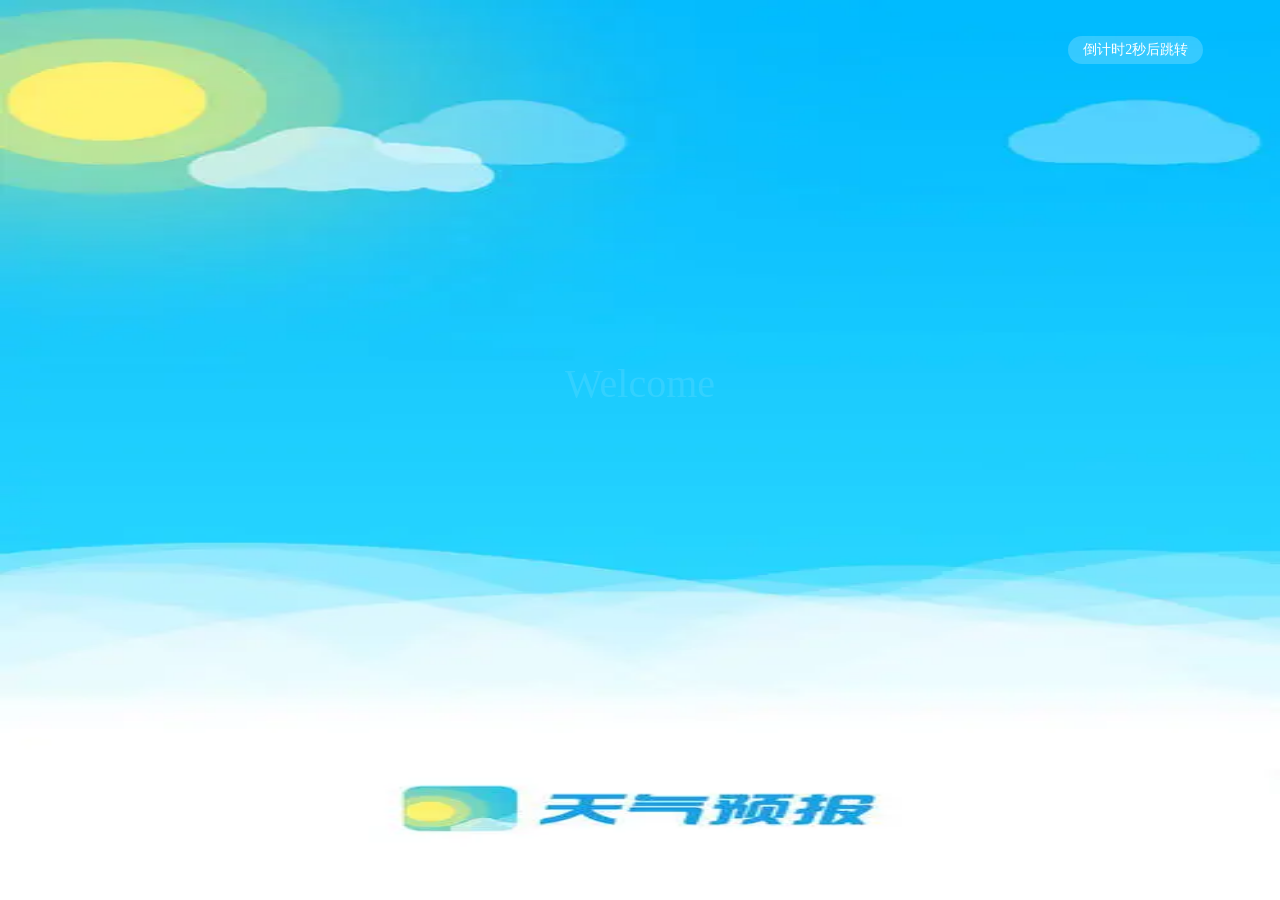
==== commit 13b6009d: "修改页面" ====
--- a/正式版/index.html
+++ b/正式版/index.html
@@ -7,19 +7,19 @@
     <meta name="viewport" content="width=device-width,initial-scale=1.0,user-scalable=no">
     <link rel="icon" href="favicon.ico">
     <title>vuistudy</title>
-    <link href="css/app.d59cabfc.css" rel="preload" as="style">
+    <link href="css/app.2e04d000.css" rel="preload" as="style">
     <link href="css/chunk-vendors.90ed1510.css" rel="preload" as="style">
-    <link href="js/app.d18d8997.js" rel="preload" as="script">
+    <link href="js/app.66de556e.js" rel="preload" as="script">
     <link href="js/chunk-vendors.727969d6.js" rel="preload" as="script">
     <link href="css/chunk-vendors.90ed1510.css" rel="stylesheet">
-    <link href="css/app.d59cabfc.css" rel="stylesheet">
+    <link href="css/app.2e04d000.css" rel="stylesheet">
 </head>
 
 <body><noscript><strong>We're sorry but vuistudy doesn't work properly without JavaScript enabled. Please enable it to
             continue.</strong></noscript>
     <div id="app"></div>
     <script src="js/chunk-vendors.727969d6.js"></script>
-    <script src="js/app.d18d8997.js"></script>
+    <script src="js/app.66de556e.js"></script>
 </body>
 
 </html>
--- a/正式版/css/app.2e04d000.css
+++ b/正式版/css/app.2e04d000.css
@@ -0,0 +1 @@
+.wrap[data-v-694e8763]{background:url(../img/bg.95fd41a6.jpg);background-size:100% 100%}.wrapdy[data-v-694e8763]{background:url([data-uri]);background-size:100% 100%}.wrapwm[data-v-694e8763]{background:url(../img/wumai.b5388fde.jpg);background-size:100% 100%}.wrapwy[data-v-694e8763]{background:url(../img/xiayu.a3cf718b.jpg);background-size:100% 100%}h2[data-v-694e8763]{color:#fff}.weathertype[data-v-694e8763]{position:absolute;right:20px;top:30px;font-size:30px;color:#fff}.weatherfeng[data-v-694e8763]{position:absolute;right:10px;top:45px;font-size:14px;color:#fff}.wuCity[data-v-694e8763]{position:relative;text-align:center;width:50%;padding:25px;border-radius:10px;top:30%;z-index:99;position:absolute;left:50%;transform:translateX(-50%);font-size:20px;color:#333;background:#f5f5f5;z-index:999}.wuCity .xxx[data-v-694e8763]{position:absolute;right:5px;top:5px}.custom_container[data-v-694e8763]{width:100%;height:100%;position:fixed;top:0;left:0;z-index:9;background:rgba(0,0,0,.3)}*,body{margin:0}*{padding:0}li[data-v-139cc2f6]{width:90%;box-sizing:border-box;height:70px;font-size:20px;margin:5px auto 5px;padding:5px;border-bottom:1px solid #cfcfcf}li .one[data-v-139cc2f6]{display:flex;justify-content:space-around;align-items:center}li .one .left div[data-v-139cc2f6]{display:inline-block}li .one .del[data-v-139cc2f6]{font-size:16px;padding:2px 10px;border-radius:5px;background:#cd5c5c;color:#fff;height:25px;box-sizing:border-box}.tishi[data-v-139cc2f6]{width:80%;font-size:20px;margin:20px auto 20px}.wrap[data-v-31de2042]{background:url(../img/bg.95fd41a6.jpg);background-size:100% 100%}.wrapdy[data-v-31de2042]{background:url([data-uri]);background-size:100% 100%}.wrapwm[data-v-31de2042]{background:url(../img/wumai.b5388fde.jpg);background-size:100% 100%}.wrapwy[data-v-31de2042]{background:url(../img/xiayu.a3cf718b.jpg);background-size:100% 100%}.weathertype[data-v-31de2042]{position:absolute;right:20px;top:100px;font-size:20px;color:#fff}h2[data-v-31de2042]{color:#fff;font-size:30px}.info_temp[data-v-31de2042]{color:#fff}.fengmian[data-v-e1b54b36]{background:url(../img/fengmian.fa9de27a.jpg);background-size:100% 100%}h2[data-v-e1b54b36]{position:absolute;left:50%;top:40%;font-size:40px;transform:translateX(-50%);color:#fff;opacity:.1;animation:animated_div-data-v-e1b54b36 3s;-moz-animation:animated_div-data-v-e1b54b36 3s;-webkit-animation:animated_div-data-v-e1b54b36 3s;-o-animation:animated_div-data-v-e1b54b36 3s}h3[data-v-e1b54b36]{position:absolute;top:4%;right:6%;font-size:14px;color:#fff;padding:5px 15px;background:hsla(0,0%,100%,.2);border-radius:20px}@-webkit-keyframes animated_div-data-v-e1b54b36{0%{opacity:0}to{opacity:1}}@keyframes animated_div-data-v-e1b54b36{0%{opacity:0}to{opacity:1}}.mycity[data-v-d314848e]{font-size:18px;color:#333;width:90%;box-sizing:border-box;margin:auto}.mycity li[data-v-d314848e]{margin:10px 0;padding:5px 20px;border-bottom:1px solid #cfcfcf}.mycity a[data-v-d314848e]{color:#333}.wrapinfo[data-v-020441d1]{width:100%;height:100%;background:url(../img/bg.95fd41a6.jpg);background-size:100% 100%}.wrapdy[data-v-020441d1]{background:url([data-uri]);background-size:100% 100%}.wrapwm[data-v-020441d1]{background:url(../img/wumai.b5388fde.jpg);background-size:100% 100%}.wrapwy[data-v-020441d1]{background:url(../img/xiayu.a3cf718b.jpg);background-size:100% 100%}.weathertype[data-v-020441d1]{position:absolute;right:20px;top:100px;font-size:20px;color:#fff}h2[data-v-020441d1]{color:#fff;font-size:30px}.info_temp[data-v-020441d1]{color:#fff}.swiper-slide[data-v-020441d1]{height:600px}.wrapinfo[data-v-2168c27a]{width:100%;height:100%;background:url(../img/bg.95fd41a6.jpg);background-size:100% 100%}.wrapdy[data-v-2168c27a]{background:url([data-uri]);background-size:100% 100%}.wrapwm[data-v-2168c27a]{background:url(../img/wumai.b5388fde.jpg);background-size:100% 100%}.wrapwy[data-v-2168c27a]{background:url(../img/xiayu.a3cf718b.jpg);background-size:100% 100%}.weathertype[data-v-2168c27a]{position:absolute;right:20px;top:100px;font-size:20px;color:#fff}h2[data-v-2168c27a]{color:#fff;font-size:30px}.info_temp[data-v-2168c27a]{color:#fff}.swiper-slide[data-v-2168c27a]{height:600px}.wrapinfo[data-v-5b95e13a]{width:100%;height:100%;background:url(../img/bg.95fd41a6.jpg);background-size:100% 100%}.wrapdy[data-v-5b95e13a]{background:url([data-uri]);background-size:100% 100%}.wrapwm[data-v-5b95e13a]{background:url(../img/wumai.b5388fde.jpg);background-size:100% 100%}.wrapwy[data-v-5b95e13a]{background:url(../img/xiayu.a3cf718b.jpg);background-size:100% 100%}.weathertype[data-v-5b95e13a]{position:absolute;right:20px;top:100px;font-size:20px;color:#fff}h2[data-v-5b95e13a]{color:#fff;font-size:30px}.info_temp[data-v-5b95e13a]{color:#fff}.swiper-slide[data-v-5b95e13a]{height:600px}.wrapinfo[data-v-c9e4a900]{width:100%;height:100%;background:url(../img/bg.95fd41a6.jpg);background-size:100% 100%}.wrapdy[data-v-c9e4a900]{background:url([data-uri]);background-size:100% 100%}.wrapwm[data-v-c9e4a900]{background:url(../img/wumai.b5388fde.jpg);background-size:100% 100%}.wrapwy[data-v-c9e4a900]{background:url(../img/xiayu.a3cf718b.jpg);background-size:100% 100%}.weathertype[data-v-c9e4a900]{position:absolute;right:20px;top:100px;font-size:20px;color:#fff}h2[data-v-c9e4a900]{color:#fff;font-size:30px}.info_temp[data-v-c9e4a900]{color:#fff}.swiper-slide[data-v-c9e4a900]{height:600px}.wrapinfo[data-v-cff01eba]{width:100%;height:100%;background:url(../img/bg.95fd41a6.jpg);background-size:100% 100%}.wrapdy[data-v-cff01eba]{background:url([data-uri]);background-size:100% 100%}.wrapwm[data-v-cff01eba]{background:url(../img/wumai.b5388fde.jpg);background-size:100% 100%}.wrapwy[data-v-cff01eba]{background:url(../img/xiayu.a3cf718b.jpg);background-size:100% 100%}.weathertype[data-v-cff01eba]{position:absolute;right:20px;top:100px;font-size:20px;color:#fff}h2[data-v-cff01eba]{color:#fff;font-size:30px}.info_temp[data-v-cff01eba]{color:#fff}.swiper-slide[data-v-cff01eba]{height:600px}.wrapinfo[data-v-4451e5c0]{width:100%;height:100%;background:url(../img/bg.95fd41a6.jpg);background-size:100% 100%}.wrapdy[data-v-4451e5c0]{background:url([data-uri]);background-size:100% 100%}.wrapwm[data-v-4451e5c0]{background:url(../img/wumai.b5388fde.jpg);background-size:100% 100%}.wrapwy[data-v-4451e5c0]{background:url(../img/xiayu.a3cf718b.jpg);background-size:100% 100%}.weathertype[data-v-4451e5c0]{position:absolute;right:20px;top:100px;font-size:20px;color:#fff}h2[data-v-4451e5c0]{color:#fff;font-size:30px}.info_temp[data-v-4451e5c0]{color:#fff}.tishi[data-v-4451e5c0]{width:80%;font-size:20px;margin:20px auto 20px}.wrap[data-v-cedf9574]{background:url(../img/bg.95fd41a6.jpg);background-size:100% 100%}.wrapdy[data-v-cedf9574]{background:url([data-uri]);background-size:100% 100%}.wrapwm[data-v-cedf9574]{background:url(../img/wumai.b5388fde.jpg);background-size:100% 100%}.wrapwy[data-v-cedf9574]{background:url(../img/xiayu.a3cf718b.jpg);background-size:100% 100%}.weathertype[data-v-cedf9574]{position:absolute;right:20px;top:100px;font-size:20px;color:#fff}h2[data-v-cedf9574]{color:#fff;font-size:30px}.info_temp[data-v-cedf9574]{color:#fff}html{font-size:62.5%;font-family:Microsoft yahei}body,input,option,select,textarea{color:#333;font-family:Hiragino Sans GB,Microsoft Yahei,tahoma,arial,sans-serif;-webkit-font-smoothing:antialiased;-webkit-tap-highlight-color:transparent}blockquote,body,dd,dl,form,h1,h2,h3,h4,h5,h6,input,ol,option,p,select,textarea,ul{margin:0;padding:0}input,ol,option,td,textarea,th,ul{padding:0}.page{min-width:320px;max-width:750px;margin:0 auto}a,input,select,textarea{outline:none}article,aside,details,figcaption,figure,footer,header,menu,nav,section{display:block}table{border-collapse:collapse;border-spacing:0}ol,ul{list-style-type:none}.hide{display:none}.show{display:block}.clearfix:after{content:".";display:block;height:0;visibility:hidden}.clear{clear:both;height:0;overflow:hidden}input[type=text],textarea{-webkit-appearance:none}input:focus{-webkit-user-modify:read-write-plaintext-only}fieldset,img{border:0}a,input,textarea{outline:none}blockquote,q{quotes:none}blockquote:after,blockquote:before,q:after,q:before{content:"";content:none}textarea{overflow:auto;resize:none}@media only screen and (min-width:320px){html{font-size:75%!important}}@media only screen and (min-width:360px){html{font-size:84.3%!important}}@media only screen and (min-width:375px){html{font-size:87.890625%!important}}@media only screen and (min-width:384px){html{font-size:90%!important}}@media only screen and (min-width:390px){html{font-size:91.4%!important}}@media only screen and (min-width:412px){html{font-size:96.56%!important}}@media only screen and (min-width:414px){html{font-size:97.03%!important}}@media only screen and (min-width:480px){html{font-size:112.5%!important}}@media only screen and (min-width:560px){html{font-size:131.25%!important}}@media only screen and (min-width:640px){html{font-size:150%!important}}@media only screen and (min-width:720px){html{font-size:168.75%!important}}@media only screen and (min-width:750px){html{font-size:175.78125%!important}}body{font-family:Microsoft YaHei;font-size:16px}.wrap{position:fixed;left:0;top:0;width:100%;height:100%;background:#fff}.search_form{width:22.75556rem;margin:2.77333rem auto 0}.search_form .title{width:100%;text-align:left;height:30px;margin:.71111rem auto 0}.logo img{display:block;margin:0 auto}.form_group{width:22.75556rem;height:2.48889rem;margin-top:.35556rem;font-size:1.28rem}.input_txt{width:16.35556rem;padding:0;border:1px solid #41a1cb;text-indent:.35556rem}.input_sub,.input_txt{height:2.48889rem;float:left;outline:none;font-size:1.06667rem}.input_sub{width:5.68889rem;border-radius:5px;background-color:#41a1cb;color:#fff;border:none;cursor:pointer;position:relative}.input_sub.loading:before{content:"";position:absolute;left:0;top:0;width:100%;height:100%;background:url([data-uri])}.hotkey{margin:.21333rem 0 0 .14222rem;display:flex;justify-content:space-around}.hotkey a{font-size:1.28rem;color:#fff;width:40px;height:30px;white-space:nowrap;overflow:hidden;text-overflow:ellipsis}.weather_list{text-align:center;margin-top:2.13333rem;font-size:0}.weather_list li{margin:0 auto;width:17.77778rem;padding:0 .71111rem;overflow:hidden;background:url([data-uri]) 100% no-repeat;background-size:1px 5.33333rem;position:relative}.weather_list li:last-child{background:none}.info_date{width:100%;height:1.42222rem;line-height:2.84444rem;color:#999;font-size:.99556rem;left:0;bottom:0;margin-top:1.06667rem}.info_date b{float:left;margin-left:1.06667rem}.info_type{display:flex;justify-content:space-around}.info_type span{line-height:2.84444rem}.info_temp,.info_type span{color:#fda252;font-size:1.28rem}.info_temp b{font-size:1.28rem}.tem .iconfont{font-size:1.42222rem}.all_list{background:hsla(0,0%,96.1%,.5);margin:20px auto;width:22.75556rem;height:7.82222rem;box-sizing:border-box;padding:.71111rem 1.42222rem;border-radius:10px}.all_list li{display:flex;justify-content:space-between;align-items:center;font-size:1.13778rem;margin:5px 0}.about_list{background:hsla(0,0%,96.1%,.5);margin:1.42222rem auto;width:23.11111rem;height:12.8rem;box-sizing:border-box;padding:.71111rem .71111rem;border-radius:.71111rem;overflow:hidden}.about_list li{text-align:center;float:left;width:33%;border-bottom:1px solid #00ff7f;border-right:1px solid #00ff7f;box-sizing:border-box;padding:.71111rem;font-size:1.13778rem}.about_list li img{display:block;width:2.84444rem;height:2.84444rem;margin:auto}.about_list li:nth-child(3){border-right:none}.about_list li:nth-child(4){border-bottom:none}.about_list li:nth-child(5){border-bottom:none;font-size:14px}.about_list li:nth-child(6){border-bottom:none}.index_bottom{width:100%;display:flex;align-items:center;position:fixed;bottom:1.42222rem}.index_bottom li{width:30%}.index_bottom img{display:block;width:2.13333rem;height:2.13333rem;margin:auto}body,h1,h2,h3,h4,h5,h6,ul{margin:0;padding:0}h1,h2,h3,h4,h5,h6{font-size:100%;font-weight:400}a{text-decoration:none}ul{list-style:none}img{border:0}.clearfix:after,.clearfix:before{content:"";display:table}.clearfix:after{clear:both}.clearfix{zoom:1}.fl{float:left}.fr{float:right}
--- a/正式版/css/app.2e04d000.css
+++ b/正式版/css/app.2e04d000.css
@@ -0,0 +1 @@
+.wrap[data-v-694e8763]{background:url(../img/bg.95fd41a6.jpg);background-size:100% 100%}.wrapdy[data-v-694e8763]{background:url([data-uri]);background-size:100% 100%}.wrapwm[data-v-694e8763]{background:url(../img/wumai.b5388fde.jpg);background-size:100% 100%}.wrapwy[data-v-694e8763]{background:url(../img/xiayu.a3cf718b.jpg);background-size:100% 100%}h2[data-v-694e8763]{color:#fff}.weathertype[data-v-694e8763]{position:absolute;right:20px;top:30px;font-size:30px;color:#fff}.weatherfeng[data-v-694e8763]{position:absolute;right:10px;top:45px;font-size:14px;color:#fff}.wuCity[data-v-694e8763]{position:relative;text-align:center;width:50%;padding:25px;border-radius:10px;top:30%;z-index:99;position:absolute;left:50%;transform:translateX(-50%);font-size:20px;color:#333;background:#f5f5f5;z-index:999}.wuCity .xxx[data-v-694e8763]{position:absolute;right:5px;top:5px}.custom_container[data-v-694e8763]{width:100%;height:100%;position:fixed;top:0;left:0;z-index:9;background:rgba(0,0,0,.3)}*,body{margin:0}*{padding:0}li[data-v-139cc2f6]{width:90%;box-sizing:border-box;height:70px;font-size:20px;margin:5px auto 5px;padding:5px;border-bottom:1px solid #cfcfcf}li .one[data-v-139cc2f6]{display:flex;justify-content:space-around;align-items:center}li .one .left div[data-v-139cc2f6]{display:inline-block}li .one .del[data-v-139cc2f6]{font-size:16px;padding:2px 10px;border-radius:5px;background:#cd5c5c;color:#fff;height:25px;box-sizing:border-box}.tishi[data-v-139cc2f6]{width:80%;font-size:20px;margin:20px auto 20px}.wrap[data-v-31de2042]{background:url(../img/bg.95fd41a6.jpg);background-size:100% 100%}.wrapdy[data-v-31de2042]{background:url([data-uri]);background-size:100% 100%}.wrapwm[data-v-31de2042]{background:url(../img/wumai.b5388fde.jpg);background-size:100% 100%}.wrapwy[data-v-31de2042]{background:url(../img/xiayu.a3cf718b.jpg);background-size:100% 100%}.weathertype[data-v-31de2042]{position:absolute;right:20px;top:100px;font-size:20px;color:#fff}h2[data-v-31de2042]{color:#fff;font-size:30px}.info_temp[data-v-31de2042]{color:#fff}.fengmian[data-v-e1b54b36]{background:url(../img/fengmian.fa9de27a.jpg);background-size:100% 100%}h2[data-v-e1b54b36]{position:absolute;left:50%;top:40%;font-size:40px;transform:translateX(-50%);color:#fff;opacity:.1;animation:animated_div-data-v-e1b54b36 3s;-moz-animation:animated_div-data-v-e1b54b36 3s;-webkit-animation:animated_div-data-v-e1b54b36 3s;-o-animation:animated_div-data-v-e1b54b36 3s}h3[data-v-e1b54b36]{position:absolute;top:4%;right:6%;font-size:14px;color:#fff;padding:5px 15px;background:hsla(0,0%,100%,.2);border-radius:20px}@-webkit-keyframes animated_div-data-v-e1b54b36{0%{opacity:0}to{opacity:1}}@keyframes animated_div-data-v-e1b54b36{0%{opacity:0}to{opacity:1}}.mycity[data-v-d314848e]{font-size:18px;color:#333;width:90%;box-sizing:border-box;margin:auto}.mycity li[data-v-d314848e]{margin:10px 0;padding:5px 20px;border-bottom:1px solid #cfcfcf}.mycity a[data-v-d314848e]{color:#333}.wrapinfo[data-v-020441d1]{width:100%;height:100%;background:url(../img/bg.95fd41a6.jpg);background-size:100% 100%}.wrapdy[data-v-020441d1]{background:url([data-uri]);background-size:100% 100%}.wrapwm[data-v-020441d1]{background:url(../img/wumai.b5388fde.jpg);background-size:100% 100%}.wrapwy[data-v-020441d1]{background:url(../img/xiayu.a3cf718b.jpg);background-size:100% 100%}.weathertype[data-v-020441d1]{position:absolute;right:20px;top:100px;font-size:20px;color:#fff}h2[data-v-020441d1]{color:#fff;font-size:30px}.info_temp[data-v-020441d1]{color:#fff}.swiper-slide[data-v-020441d1]{height:600px}.wrapinfo[data-v-2168c27a]{width:100%;height:100%;background:url(../img/bg.95fd41a6.jpg);background-size:100% 100%}.wrapdy[data-v-2168c27a]{background:url([data-uri]);background-size:100% 100%}.wrapwm[data-v-2168c27a]{background:url(../img/wumai.b5388fde.jpg);background-size:100% 100%}.wrapwy[data-v-2168c27a]{background:url(../img/xiayu.a3cf718b.jpg);background-size:100% 100%}.weathertype[data-v-2168c27a]{position:absolute;right:20px;top:100px;font-size:20px;color:#fff}h2[data-v-2168c27a]{color:#fff;font-size:30px}.info_temp[data-v-2168c27a]{color:#fff}.swiper-slide[data-v-2168c27a]{height:600px}.wrapinfo[data-v-5b95e13a]{width:100%;height:100%;background:url(../img/bg.95fd41a6.jpg);background-size:100% 100%}.wrapdy[data-v-5b95e13a]{background:url([data-uri]);background-size:100% 100%}.wrapwm[data-v-5b95e13a]{background:url(../img/wumai.b5388fde.jpg);background-size:100% 100%}.wrapwy[data-v-5b95e13a]{background:url(../img/xiayu.a3cf718b.jpg);background-size:100% 100%}.weathertype[data-v-5b95e13a]{position:absolute;right:20px;top:100px;font-size:20px;color:#fff}h2[data-v-5b95e13a]{color:#fff;font-size:30px}.info_temp[data-v-5b95e13a]{color:#fff}.swiper-slide[data-v-5b95e13a]{height:600px}.wrapinfo[data-v-c9e4a900]{width:100%;height:100%;background:url(../img/bg.95fd41a6.jpg);background-size:100% 100%}.wrapdy[data-v-c9e4a900]{background:url([data-uri]);background-size:100% 100%}.wrapwm[data-v-c9e4a900]{background:url(../img/wumai.b5388fde.jpg);background-size:100% 100%}.wrapwy[data-v-c9e4a900]{background:url(../img/xiayu.a3cf718b.jpg);background-size:100% 100%}.weathertype[data-v-c9e4a900]{position:absolute;right:20px;top:100px;font-size:20px;color:#fff}h2[data-v-c9e4a900]{color:#fff;font-size:30px}.info_temp[data-v-c9e4a900]{color:#fff}.swiper-slide[data-v-c9e4a900]{height:600px}.wrapinfo[data-v-cff01eba]{width:100%;height:100%;background:url(../img/bg.95fd41a6.jpg);background-size:100% 100%}.wrapdy[data-v-cff01eba]{background:url([data-uri]);background-size:100% 100%}.wrapwm[data-v-cff01eba]{background:url(../img/wumai.b5388fde.jpg);background-size:100% 100%}.wrapwy[data-v-cff01eba]{background:url(../img/xiayu.a3cf718b.jpg);background-size:100% 100%}.weathertype[data-v-cff01eba]{position:absolute;right:20px;top:100px;font-size:20px;color:#fff}h2[data-v-cff01eba]{color:#fff;font-size:30px}.info_temp[data-v-cff01eba]{color:#fff}.swiper-slide[data-v-cff01eba]{height:600px}.wrapinfo[data-v-4451e5c0]{width:100%;height:100%;background:url(../img/bg.95fd41a6.jpg);background-size:100% 100%}.wrapdy[data-v-4451e5c0]{background:url([data-uri]);background-size:100% 100%}.wrapwm[data-v-4451e5c0]{background:url(../img/wumai.b5388fde.jpg);background-size:100% 100%}.wrapwy[data-v-4451e5c0]{background:url(../img/xiayu.a3cf718b.jpg);background-size:100% 100%}.weathertype[data-v-4451e5c0]{position:absolute;right:20px;top:100px;font-size:20px;color:#fff}h2[data-v-4451e5c0]{color:#fff;font-size:30px}.info_temp[data-v-4451e5c0]{color:#fff}.tishi[data-v-4451e5c0]{width:80%;font-size:20px;margin:20px auto 20px}.wrap[data-v-cedf9574]{background:url(../img/bg.95fd41a6.jpg);background-size:100% 100%}.wrapdy[data-v-cedf9574]{background:url([data-uri]);background-size:100% 100%}.wrapwm[data-v-cedf9574]{background:url(../img/wumai.b5388fde.jpg);background-size:100% 100%}.wrapwy[data-v-cedf9574]{background:url(../img/xiayu.a3cf718b.jpg);background-size:100% 100%}.weathertype[data-v-cedf9574]{position:absolute;right:20px;top:100px;font-size:20px;color:#fff}h2[data-v-cedf9574]{color:#fff;font-size:30px}.info_temp[data-v-cedf9574]{color:#fff}html{font-size:62.5%;font-family:Microsoft yahei}body,input,option,select,textarea{color:#333;font-family:Hiragino Sans GB,Microsoft Yahei,tahoma,arial,sans-serif;-webkit-font-smoothing:antialiased;-webkit-tap-highlight-color:transparent}blockquote,body,dd,dl,form,h1,h2,h3,h4,h5,h6,input,ol,option,p,select,textarea,ul{margin:0;padding:0}input,ol,option,td,textarea,th,ul{padding:0}.page{min-width:320px;max-width:750px;margin:0 auto}a,input,select,textarea{outline:none}article,aside,details,figcaption,figure,footer,header,menu,nav,section{display:block}table{border-collapse:collapse;border-spacing:0}ol,ul{list-style-type:none}.hide{display:none}.show{display:block}.clearfix:after{content:".";display:block;height:0;visibility:hidden}.clear{clear:both;height:0;overflow:hidden}input[type=text],textarea{-webkit-appearance:none}input:focus{-webkit-user-modify:read-write-plaintext-only}fieldset,img{border:0}a,input,textarea{outline:none}blockquote,q{quotes:none}blockquote:after,blockquote:before,q:after,q:before{content:"";content:none}textarea{overflow:auto;resize:none}@media only screen and (min-width:320px){html{font-size:75%!important}}@media only screen and (min-width:360px){html{font-size:84.3%!important}}@media only screen and (min-width:375px){html{font-size:87.890625%!important}}@media only screen and (min-width:384px){html{font-size:90%!important}}@media only screen and (min-width:390px){html{font-size:91.4%!important}}@media only screen and (min-width:412px){html{font-size:96.56%!important}}@media only screen and (min-width:414px){html{font-size:97.03%!important}}@media only screen and (min-width:480px){html{font-size:112.5%!important}}@media only screen and (min-width:560px){html{font-size:131.25%!important}}@media only screen and (min-width:640px){html{font-size:150%!important}}@media only screen and (min-width:720px){html{font-size:168.75%!important}}@media only screen and (min-width:750px){html{font-size:175.78125%!important}}body{font-family:Microsoft YaHei;font-size:16px}.wrap{position:fixed;left:0;top:0;width:100%;height:100%;background:#fff}.search_form{width:22.75556rem;margin:2.77333rem auto 0}.search_form .title{width:100%;text-align:left;height:30px;margin:.71111rem auto 0}.logo img{display:block;margin:0 auto}.form_group{width:22.75556rem;height:2.48889rem;margin-top:.35556rem;font-size:1.28rem}.input_txt{width:16.35556rem;padding:0;border:1px solid #41a1cb;text-indent:.35556rem}.input_sub,.input_txt{height:2.48889rem;float:left;outline:none;font-size:1.06667rem}.input_sub{width:5.68889rem;border-radius:5px;background-color:#41a1cb;color:#fff;border:none;cursor:pointer;position:relative}.input_sub.loading:before{content:"";position:absolute;left:0;top:0;width:100%;height:100%;background:url([data-uri])}.hotkey{margin:.21333rem 0 0 .14222rem;display:flex;justify-content:space-around}.hotkey a{font-size:1.28rem;color:#fff;width:40px;height:30px;white-space:nowrap;overflow:hidden;text-overflow:ellipsis}.weather_list{text-align:center;margin-top:2.13333rem;font-size:0}.weather_list li{margin:0 auto;width:17.77778rem;padding:0 .71111rem;overflow:hidden;background:url([data-uri]) 100% no-repeat;background-size:1px 5.33333rem;position:relative}.weather_list li:last-child{background:none}.info_date{width:100%;height:1.42222rem;line-height:2.84444rem;color:#999;font-size:.99556rem;left:0;bottom:0;margin-top:1.06667rem}.info_date b{float:left;margin-left:1.06667rem}.info_type{display:flex;justify-content:space-around}.info_type span{line-height:2.84444rem}.info_temp,.info_type span{color:#fda252;font-size:1.28rem}.info_temp b{font-size:1.28rem}.tem .iconfont{font-size:1.42222rem}.all_list{background:hsla(0,0%,96.1%,.5);margin:20px auto;width:22.75556rem;height:7.82222rem;box-sizing:border-box;padding:.71111rem 1.42222rem;border-radius:10px}.all_list li{display:flex;justify-content:space-between;align-items:center;font-size:1.13778rem;margin:5px 0}.about_list{background:hsla(0,0%,96.1%,.5);margin:1.42222rem auto;width:23.11111rem;height:12.8rem;box-sizing:border-box;padding:.71111rem .71111rem;border-radius:.71111rem;overflow:hidden}.about_list li{text-align:center;float:left;width:33%;border-bottom:1px solid #00ff7f;border-right:1px solid #00ff7f;box-sizing:border-box;padding:.71111rem;font-size:1.13778rem}.about_list li img{display:block;width:2.84444rem;height:2.84444rem;margin:auto}.about_list li:nth-child(3){border-right:none}.about_list li:nth-child(4){border-bottom:none}.about_list li:nth-child(5){border-bottom:none;font-size:14px}.about_list li:nth-child(6){border-bottom:none}.index_bottom{width:100%;display:flex;align-items:center;position:fixed;bottom:1.42222rem}.index_bottom li{width:30%}.index_bottom img{display:block;width:2.13333rem;height:2.13333rem;margin:auto}body,h1,h2,h3,h4,h5,h6,ul{margin:0;padding:0}h1,h2,h3,h4,h5,h6{font-size:100%;font-weight:400}a{text-decoration:none}ul{list-style:none}img{border:0}.clearfix:after,.clearfix:before{content:"";display:table}.clearfix:after{clear:both}.clearfix{zoom:1}.fl{float:left}.fr{float:right}
